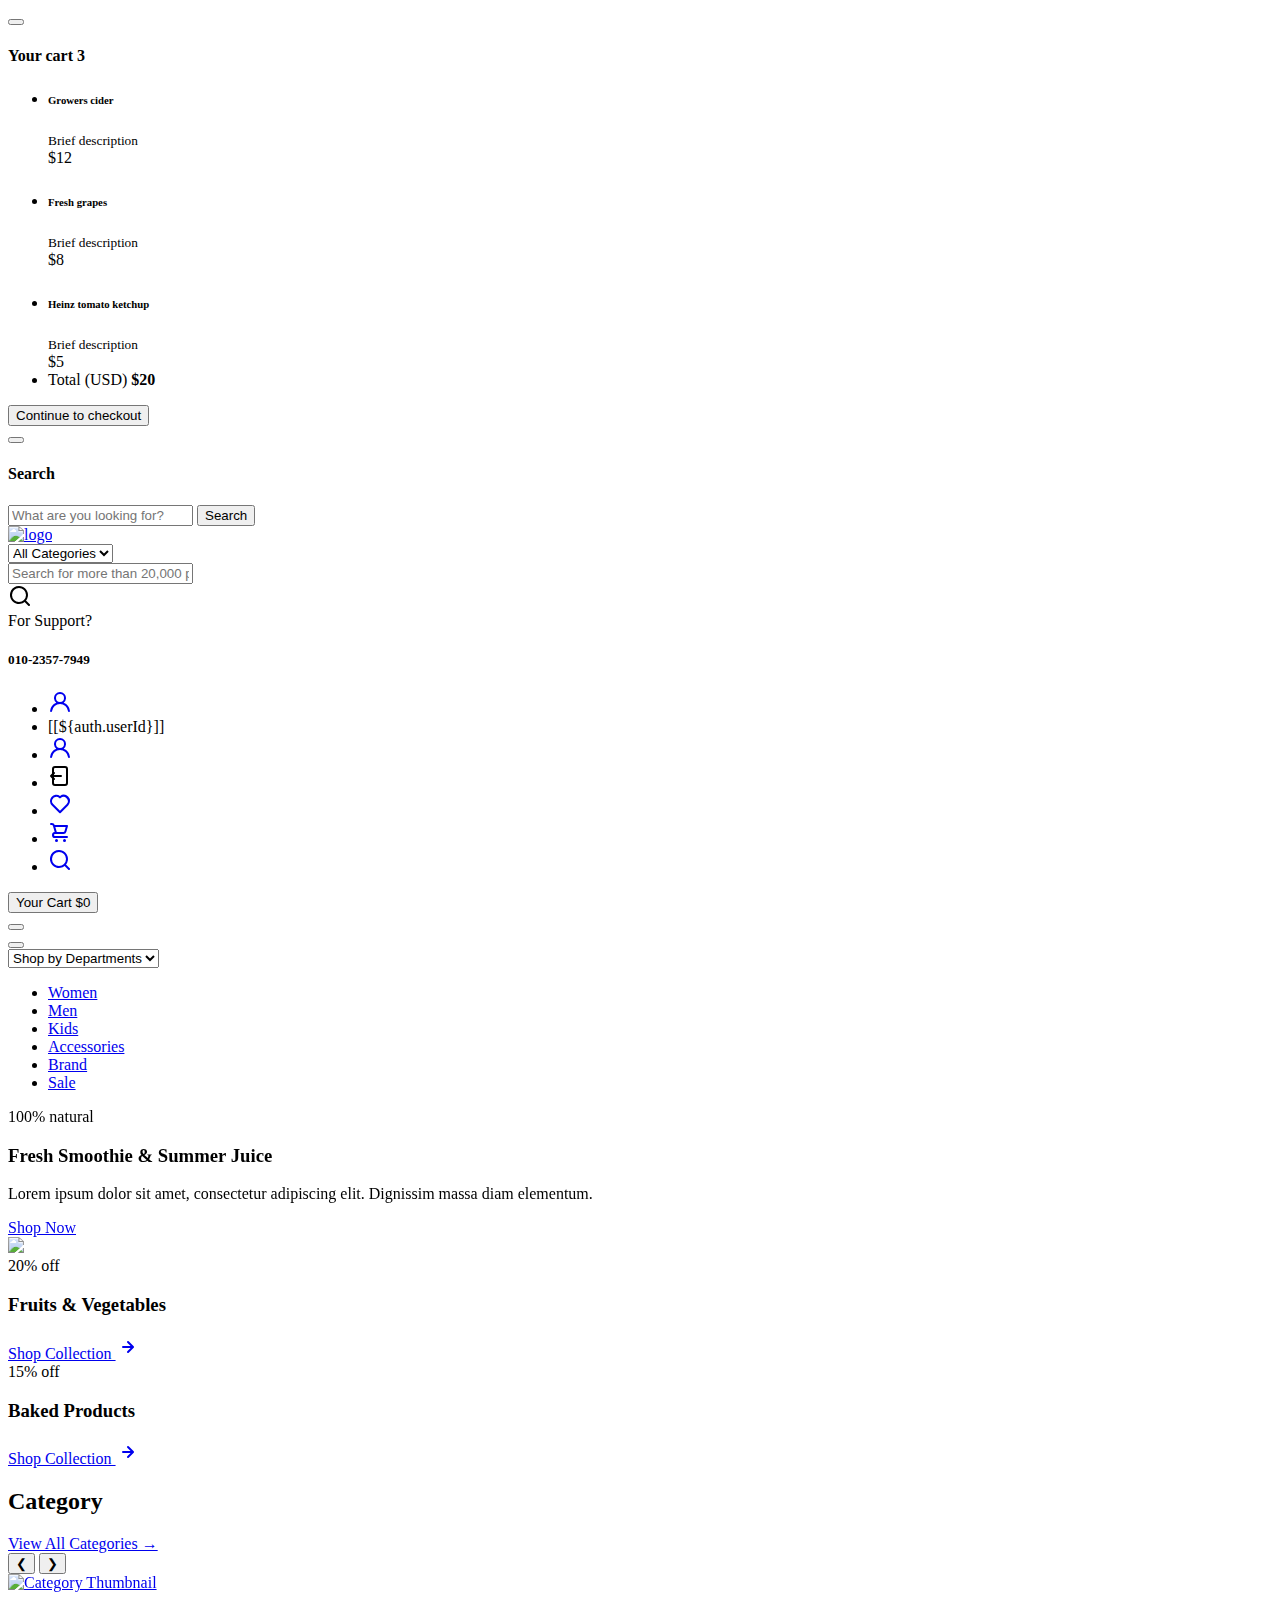
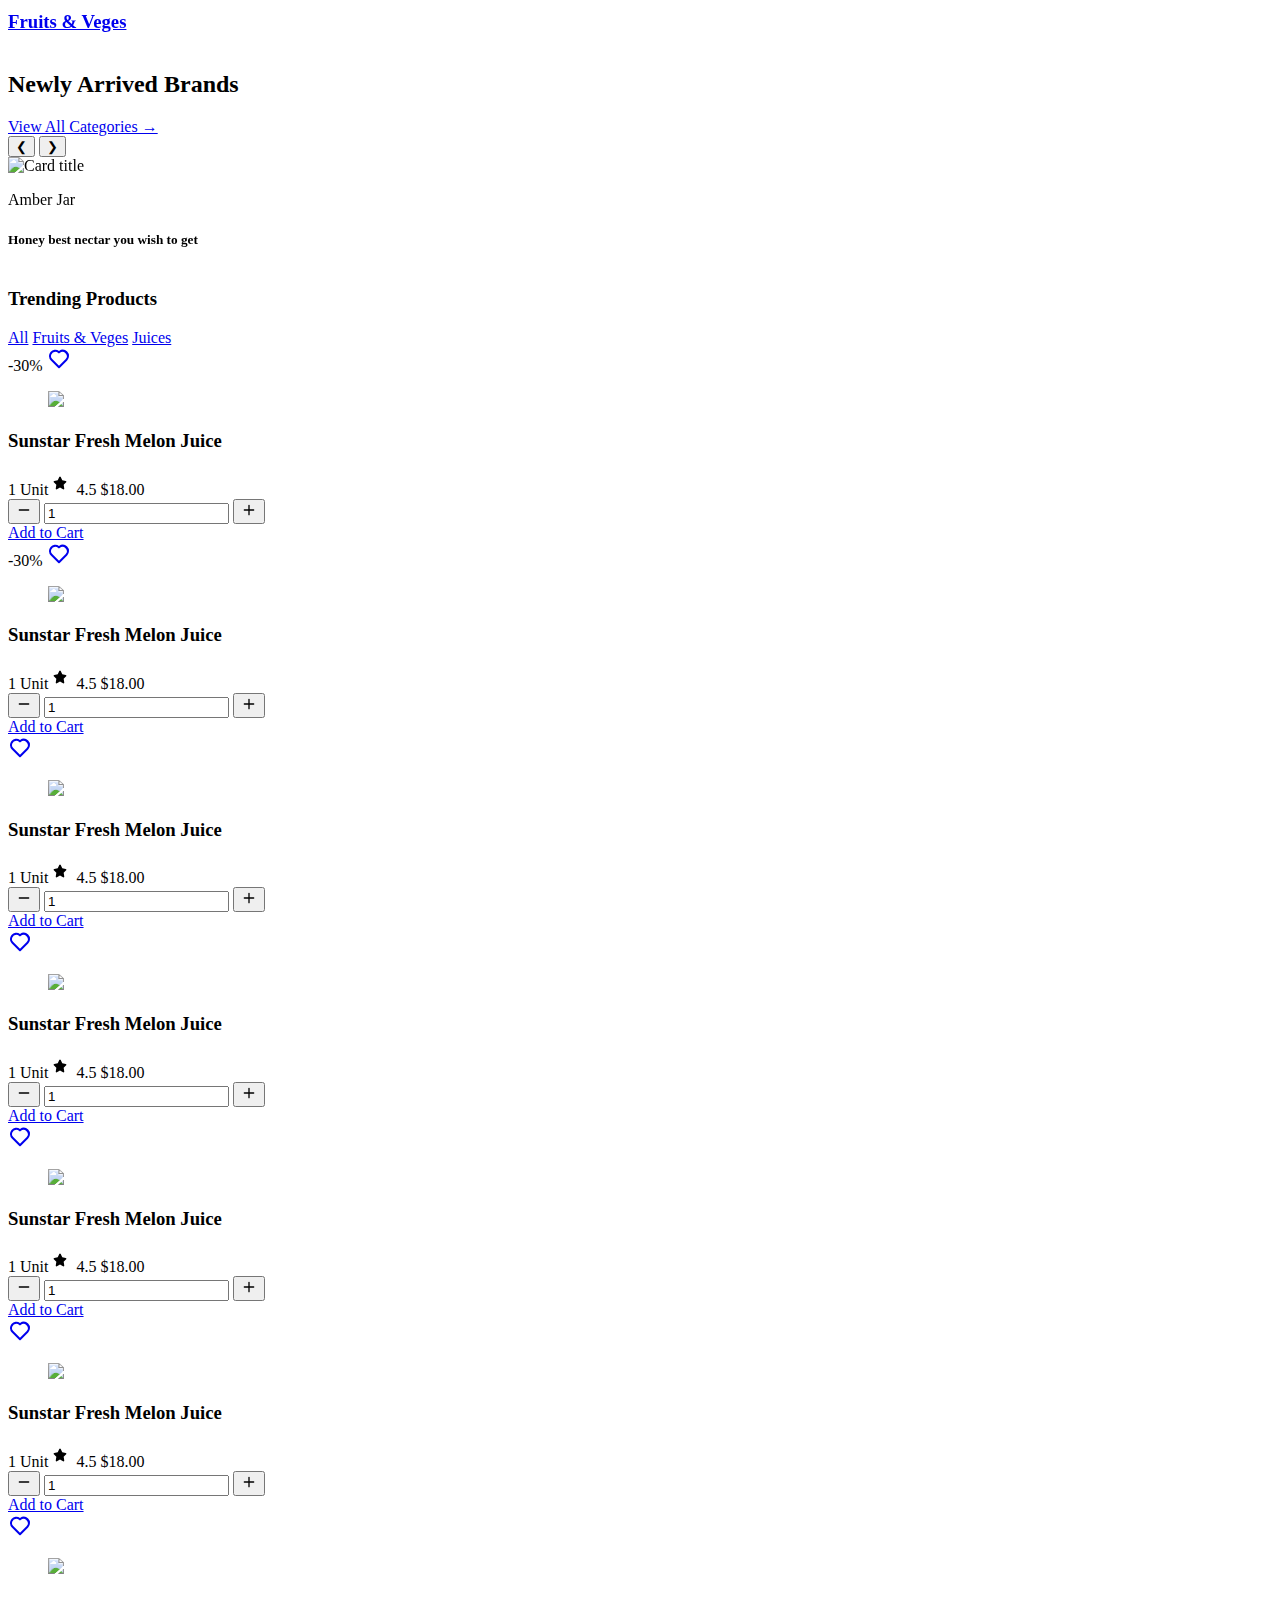
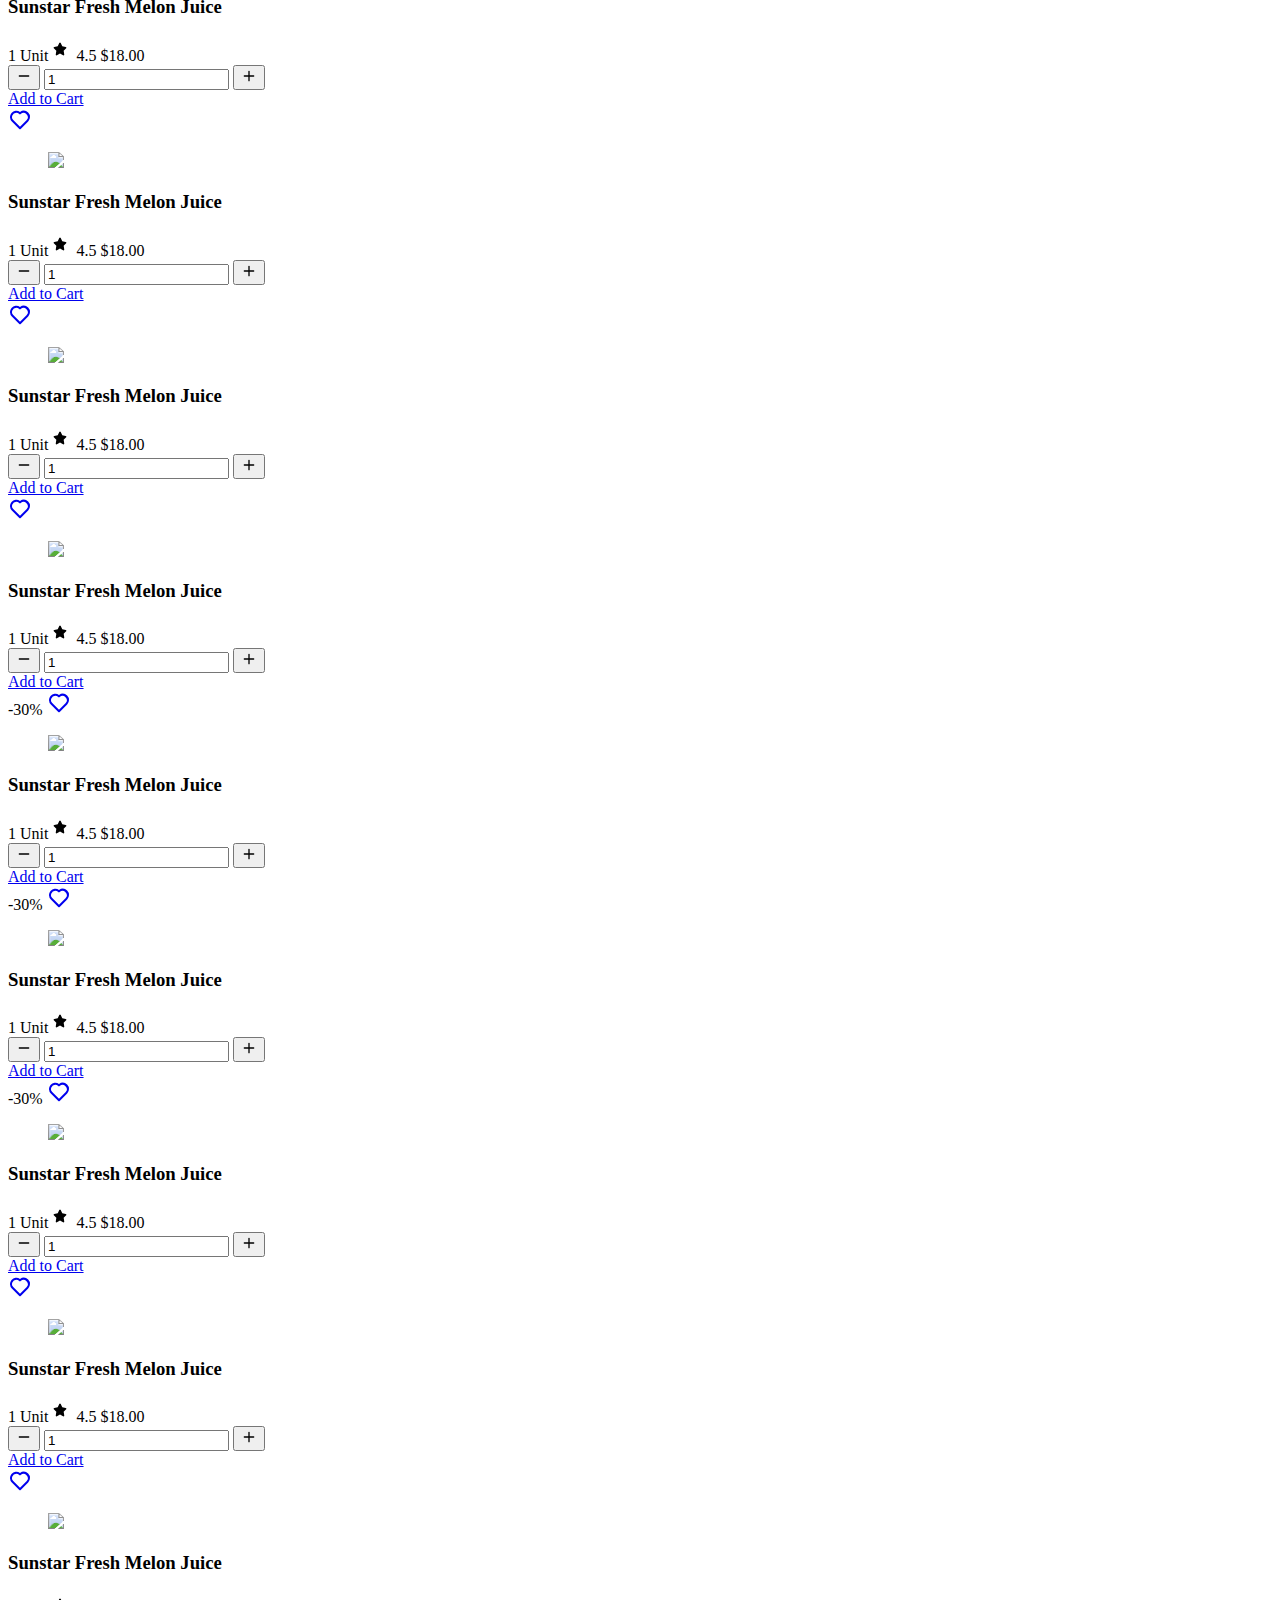
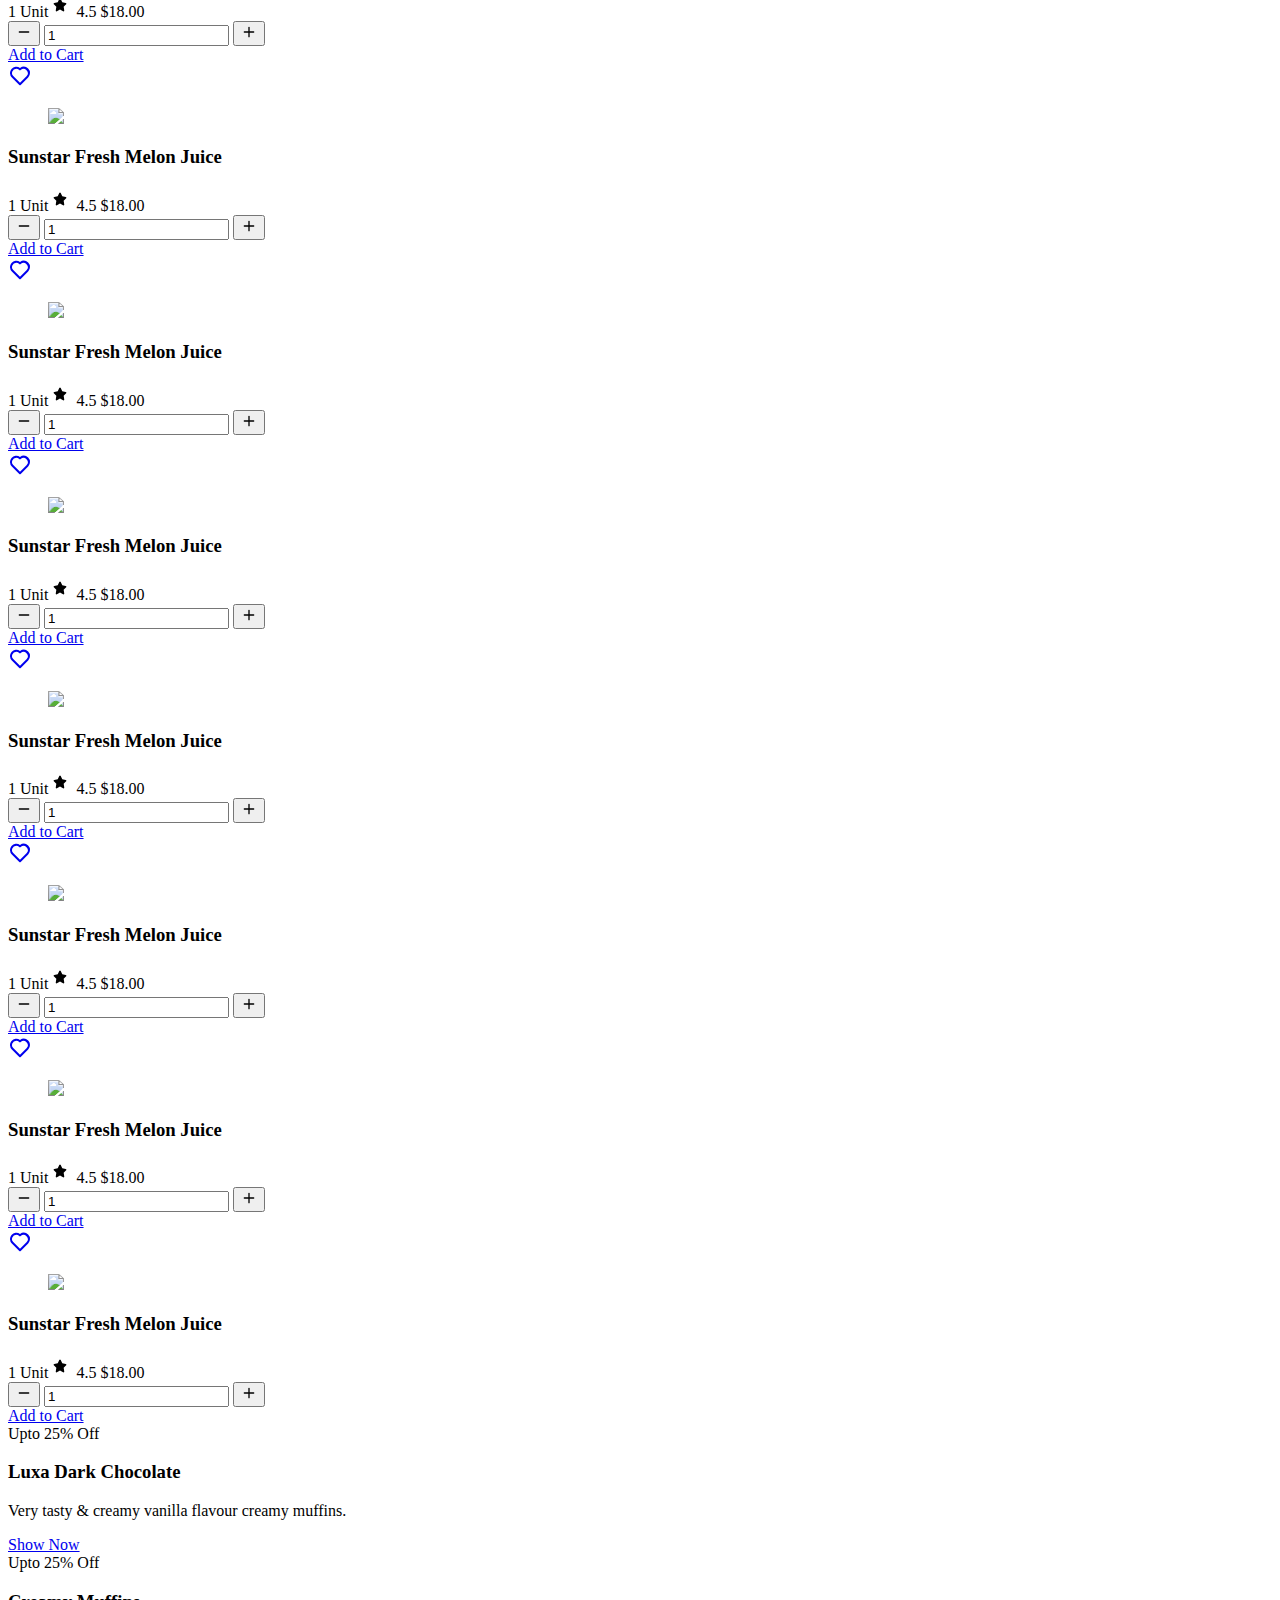
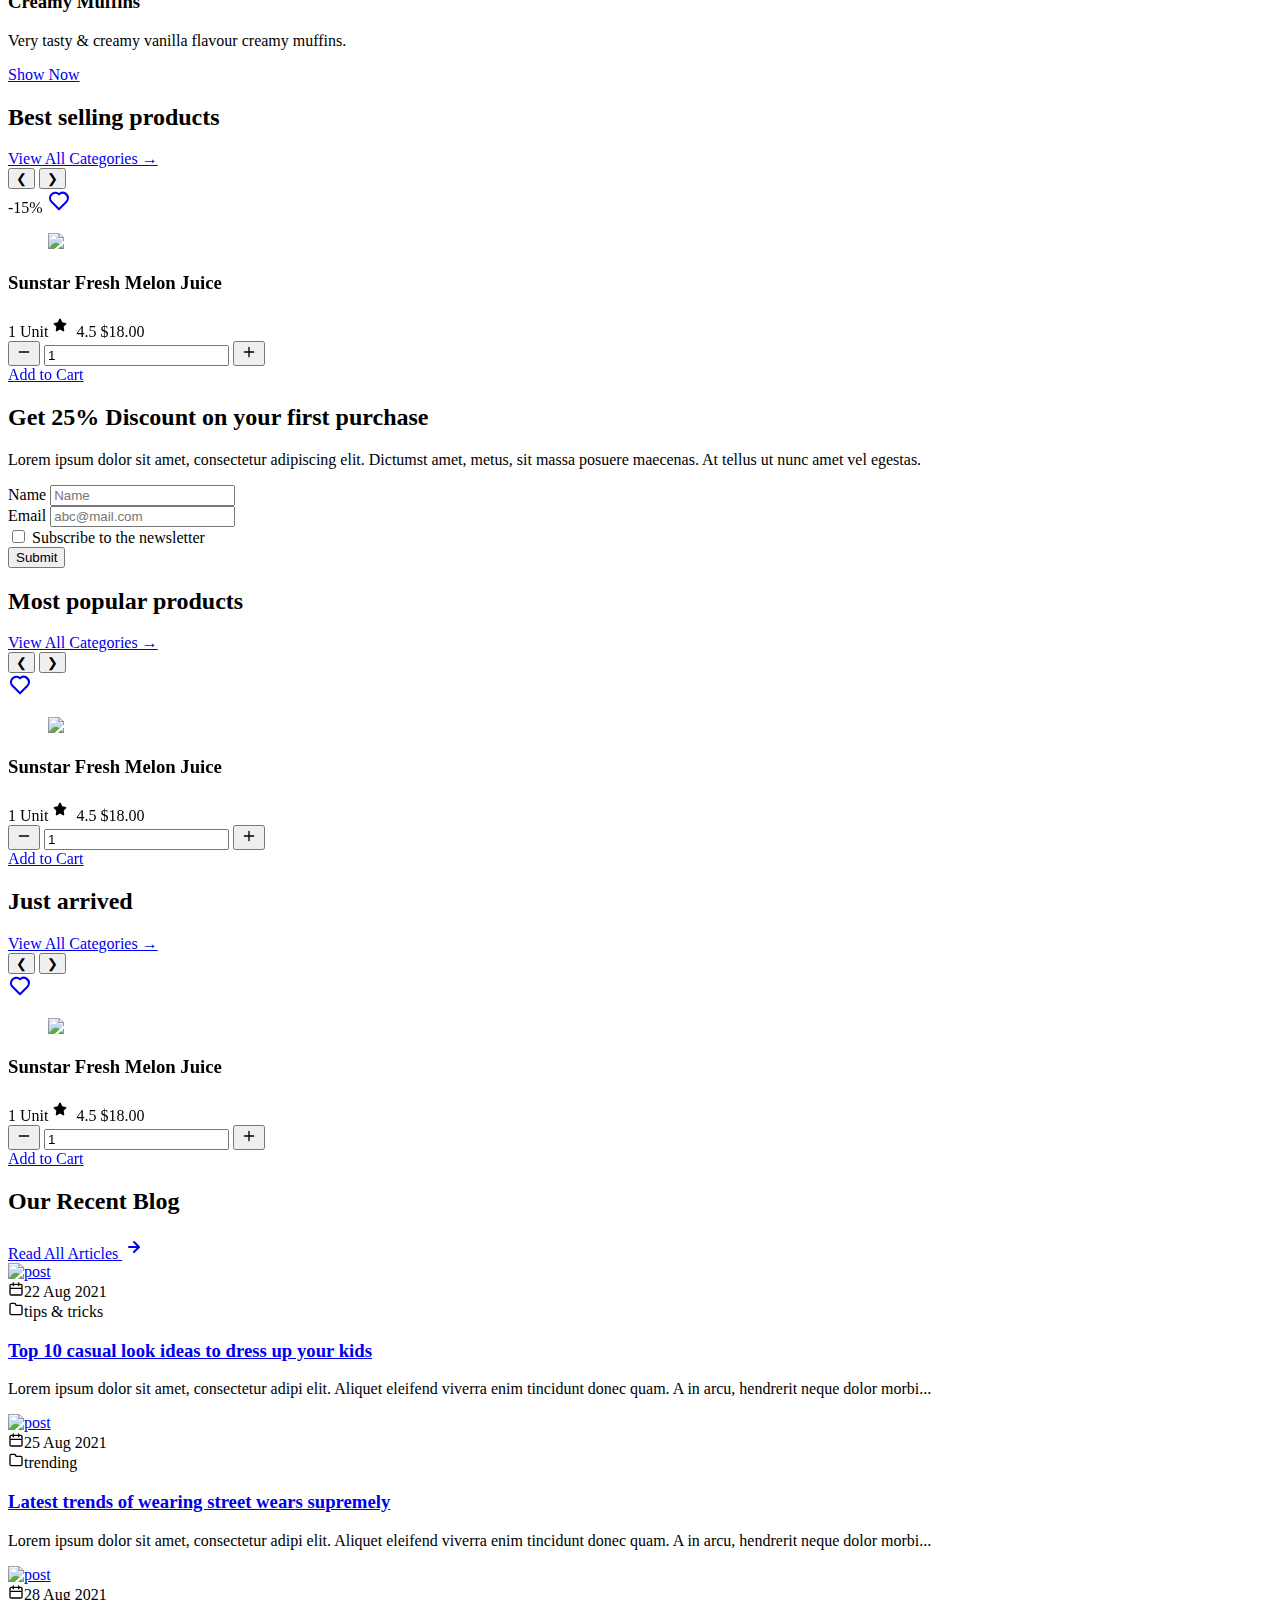
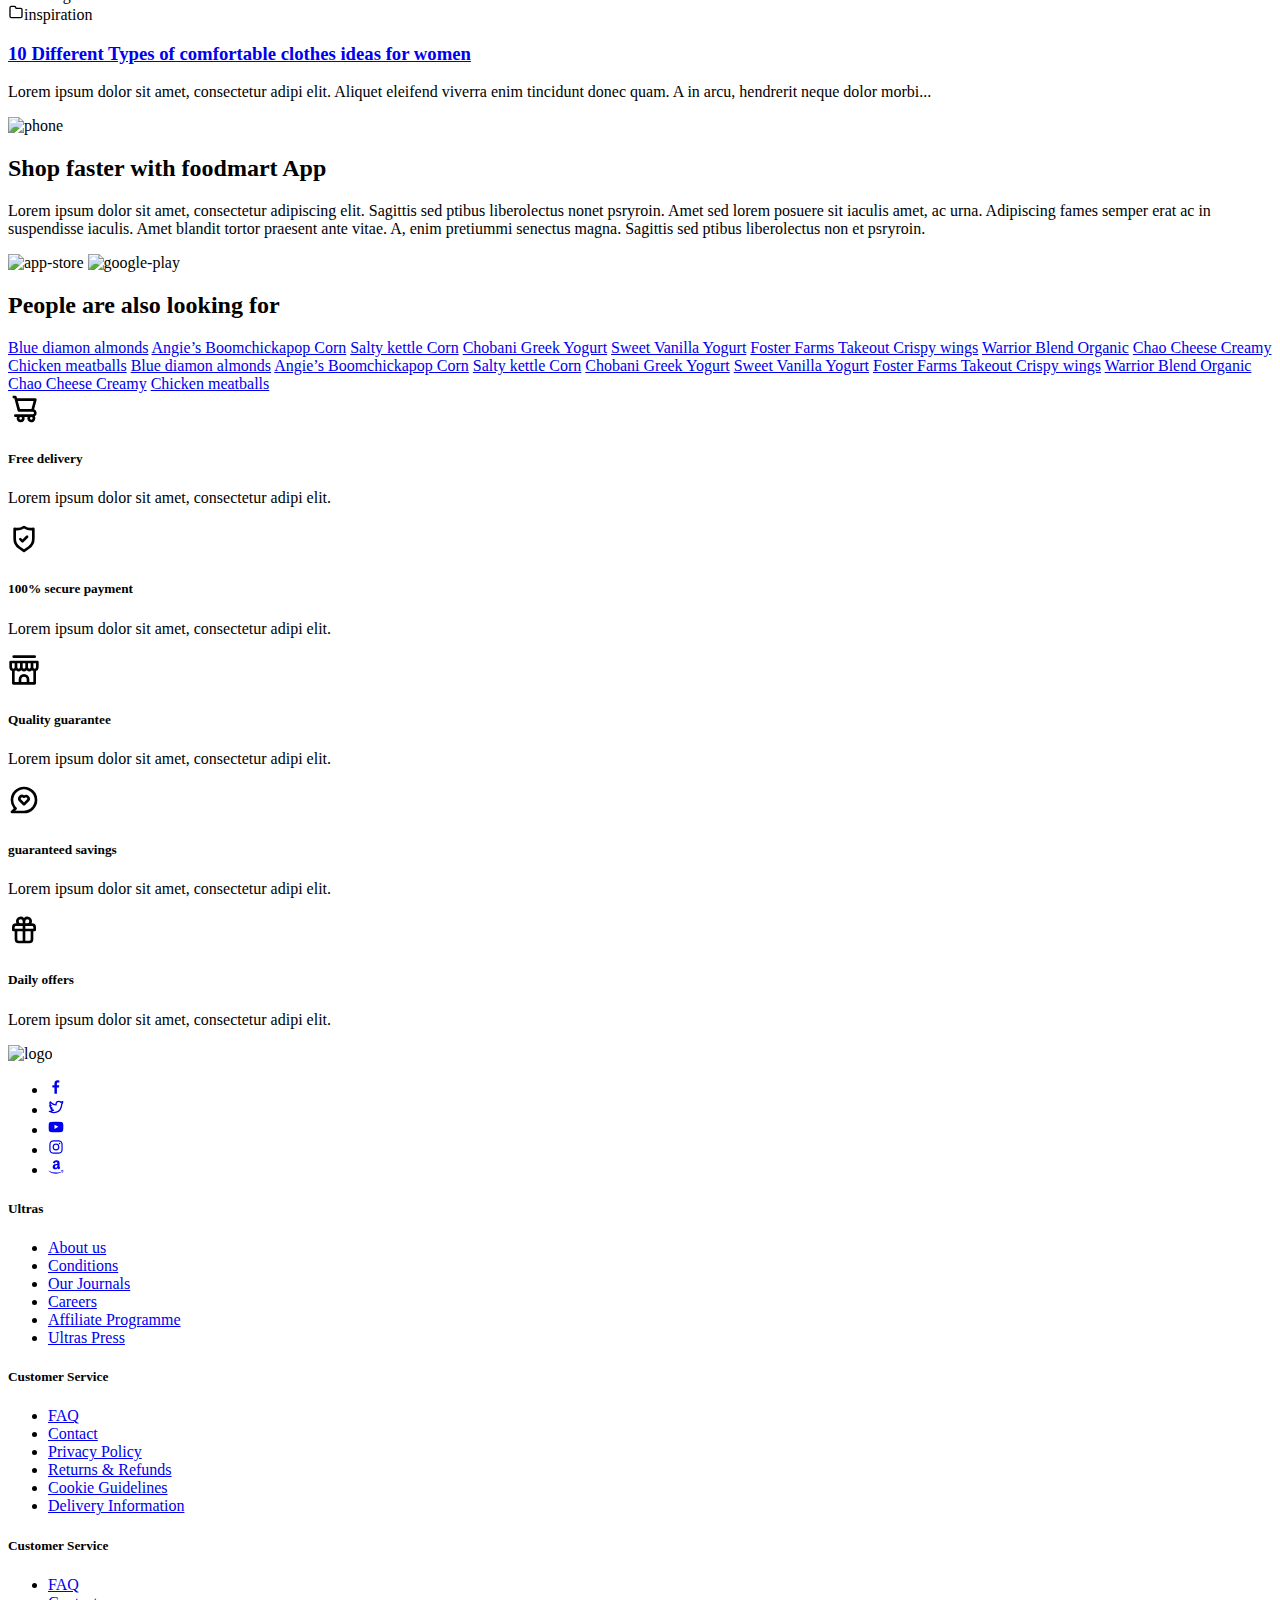
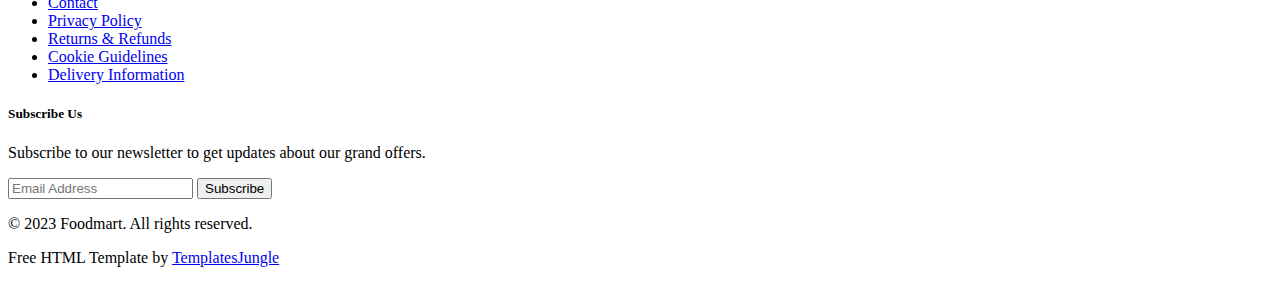
==== shoppingMall-1/src/main/resources/templates/thymeleaf/index.html @ e55b5623 "session" ====
<!DOCTYPE html>
<html lang="en">
  <head>
    <title>FoodMart - Free eCommerce Grocery Store HTML Website Template</title>
    <meta charset="utf-8">
    <meta http-equiv="X-UA-Compatible" content="IE=edge">
    <meta name="viewport" content="width=device-width, initial-scale=1.0">
    <meta name="format-detection" content="telephone=no">
    <meta name="apple-mobile-web-app-capable" content="yes">
    <meta name="author" content="">
    <meta name="keywords" content="">
    <meta name="description" content="">

    <link rel="stylesheet" href="https://cdn.jsdelivr.net/npm/swiper@9/swiper-bundle.min.css">
    <link href="https://cdn.jsdelivr.net/npm/bootstrap@5.3.0-alpha3/dist/css/bootstrap.min.css" rel="stylesheet" integrity="sha384-KK94CHFLLe+nY2dmCWGMq91rCGa5gtU4mk92HdvYe+M/SXH301p5ILy+dN9+nJOZ" crossorigin="anonymous">
    <link rel="stylesheet" type="text/css" href="static/css/vendor.css">
    <link rel="stylesheet" type="text/css" href="static/style.css">

    <link rel="preconnect" href="https://fonts.googleapis.com">
    <link rel="preconnect" href="https://fonts.gstatic.com" crossorigin>
    <link href="https://fonts.googleapis.com/css2?family=Nunito:wght@400;700&family=Open+Sans:ital,wght@0,400;0,700;1,400;1,700&display=swap" rel="stylesheet">
	<script src = "https://code.jquery.com/jquery-3.6.1.min.js"></script>
  </head>
  <body>

    <svg xmlns="http://www.w3.org/2000/svg" style="display: none;">
      <defs>
        <symbol xmlns="http://www.w3.org/2000/svg" id="link" viewBox="0 0 24 24">
          <path fill="currentColor" d="M12 19a1 1 0 1 0-1-1a1 1 0 0 0 1 1Zm5 0a1 1 0 1 0-1-1a1 1 0 0 0 1 1Zm0-4a1 1 0 1 0-1-1a1 1 0 0 0 1 1Zm-5 0a1 1 0 1 0-1-1a1 1 0 0 0 1 1Zm7-12h-1V2a1 1 0 0 0-2 0v1H8V2a1 1 0 0 0-2 0v1H5a3 3 0 0 0-3 3v14a3 3 0 0 0 3 3h14a3 3 0 0 0 3-3V6a3 3 0 0 0-3-3Zm1 17a1 1 0 0 1-1 1H5a1 1 0 0 1-1-1v-9h16Zm0-11H4V6a1 1 0 0 1 1-1h1v1a1 1 0 0 0 2 0V5h8v1a1 1 0 0 0 2 0V5h1a1 1 0 0 1 1 1ZM7 15a1 1 0 1 0-1-1a1 1 0 0 0 1 1Zm0 4a1 1 0 1 0-1-1a1 1 0 0 0 1 1Z"/>
        </symbol>
        <symbol xmlns="http://www.w3.org/2000/svg" id="arrow-right" viewBox="0 0 24 24">
          <path fill="currentColor" d="M17.92 11.62a1 1 0 0 0-.21-.33l-5-5a1 1 0 0 0-1.42 1.42l3.3 3.29H7a1 1 0 0 0 0 2h7.59l-3.3 3.29a1 1 0 0 0 0 1.42a1 1 0 0 0 1.42 0l5-5a1 1 0 0 0 .21-.33a1 1 0 0 0 0-.76Z"/>
        </symbol>
        <symbol xmlns="http://www.w3.org/2000/svg" id="category" viewBox="0 0 24 24">
          <path fill="currentColor" d="M19 5.5h-6.28l-.32-1a3 3 0 0 0-2.84-2H5a3 3 0 0 0-3 3v13a3 3 0 0 0 3 3h14a3 3 0 0 0 3-3v-10a3 3 0 0 0-3-3Zm1 13a1 1 0 0 1-1 1H5a1 1 0 0 1-1-1v-13a1 1 0 0 1 1-1h4.56a1 1 0 0 1 .95.68l.54 1.64a1 1 0 0 0 .95.68h7a1 1 0 0 1 1 1Z"/>
        </symbol>
        <symbol xmlns="http://www.w3.org/2000/svg" id="calendar" viewBox="0 0 24 24">
          <path fill="currentColor" d="M19 4h-2V3a1 1 0 0 0-2 0v1H9V3a1 1 0 0 0-2 0v1H5a3 3 0 0 0-3 3v12a3 3 0 0 0 3 3h14a3 3 0 0 0 3-3V7a3 3 0 0 0-3-3Zm1 15a1 1 0 0 1-1 1H5a1 1 0 0 1-1-1v-7h16Zm0-9H4V7a1 1 0 0 1 1-1h2v1a1 1 0 0 0 2 0V6h6v1a1 1 0 0 0 2 0V6h2a1 1 0 0 1 1 1Z"/>
        </symbol>
        <symbol xmlns="http://www.w3.org/2000/svg" id="heart" viewBox="0 0 24 24">
          <path fill="currentColor" d="M20.16 4.61A6.27 6.27 0 0 0 12 4a6.27 6.27 0 0 0-8.16 9.48l7.45 7.45a1 1 0 0 0 1.42 0l7.45-7.45a6.27 6.27 0 0 0 0-8.87Zm-1.41 7.46L12 18.81l-6.75-6.74a4.28 4.28 0 0 1 3-7.3a4.25 4.25 0 0 1 3 1.25a1 1 0 0 0 1.42 0a4.27 4.27 0 0 1 6 6.05Z"/>
        </symbol>
        <symbol xmlns="http://www.w3.org/2000/svg" id="plus" viewBox="0 0 24 24">
          <path fill="currentColor" d="M19 11h-6V5a1 1 0 0 0-2 0v6H5a1 1 0 0 0 0 2h6v6a1 1 0 0 0 2 0v-6h6a1 1 0 0 0 0-2Z"/>
        </symbol>
        <symbol xmlns="http://www.w3.org/2000/svg" id="minus" viewBox="0 0 24 24">
          <path fill="currentColor" d="M19 11H5a1 1 0 0 0 0 2h14a1 1 0 0 0 0-2Z"/>
        </symbol>
        <symbol xmlns="http://www.w3.org/2000/svg" id="cart" viewBox="0 0 24 24">
          <path fill="currentColor" d="M8.5 19a1.5 1.5 0 1 0 1.5 1.5A1.5 1.5 0 0 0 8.5 19ZM19 16H7a1 1 0 0 1 0-2h8.491a3.013 3.013 0 0 0 2.885-2.176l1.585-5.55A1 1 0 0 0 19 5H6.74a3.007 3.007 0 0 0-2.82-2H3a1 1 0 0 0 0 2h.921a1.005 1.005 0 0 1 .962.725l.155.545v.005l1.641 5.742A3 3 0 0 0 7 18h12a1 1 0 0 0 0-2Zm-1.326-9l-1.22 4.274a1.005 1.005 0 0 1-.963.726H8.754l-.255-.892L7.326 7ZM16.5 19a1.5 1.5 0 1 0 1.5 1.5a1.5 1.5 0 0 0-1.5-1.5Z"/>
        </symbol>
        <symbol xmlns="http://www.w3.org/2000/svg" id="check" viewBox="0 0 24 24">
          <path fill="currentColor" d="M18.71 7.21a1 1 0 0 0-1.42 0l-7.45 7.46l-3.13-3.14A1 1 0 1 0 5.29 13l3.84 3.84a1 1 0 0 0 1.42 0l8.16-8.16a1 1 0 0 0 0-1.47Z"/>
        </symbol>
        <symbol xmlns="http://www.w3.org/2000/svg" id="trash" viewBox="0 0 24 24">
          <path fill="currentColor" d="M10 18a1 1 0 0 0 1-1v-6a1 1 0 0 0-2 0v6a1 1 0 0 0 1 1ZM20 6h-4V5a3 3 0 0 0-3-3h-2a3 3 0 0 0-3 3v1H4a1 1 0 0 0 0 2h1v11a3 3 0 0 0 3 3h8a3 3 0 0 0 3-3V8h1a1 1 0 0 0 0-2ZM10 5a1 1 0 0 1 1-1h2a1 1 0 0 1 1 1v1h-4Zm7 14a1 1 0 0 1-1 1H8a1 1 0 0 1-1-1V8h10Zm-3-1a1 1 0 0 0 1-1v-6a1 1 0 0 0-2 0v6a1 1 0 0 0 1 1Z"/>
        </symbol>
        <symbol xmlns="http://www.w3.org/2000/svg" id="star-outline" viewBox="0 0 15 15">
          <path fill="none" stroke="currentColor" stroke-linecap="round" stroke-linejoin="round" d="M7.5 9.804L5.337 11l.413-2.533L4 6.674l2.418-.37L7.5 4l1.082 2.304l2.418.37l-1.75 1.793L9.663 11L7.5 9.804Z"/>
        </symbol>
        <symbol xmlns="http://www.w3.org/2000/svg" id="star-solid" viewBox="0 0 15 15">
          <path fill="currentColor" d="M7.953 3.788a.5.5 0 0 0-.906 0L6.08 5.85l-2.154.33a.5.5 0 0 0-.283.843l1.574 1.613l-.373 2.284a.5.5 0 0 0 .736.518l1.92-1.063l1.921 1.063a.5.5 0 0 0 .736-.519l-.373-2.283l1.574-1.613a.5.5 0 0 0-.283-.844L8.921 5.85l-.968-2.062Z"/>
        </symbol>
        <symbol xmlns="http://www.w3.org/2000/svg" id="search" viewBox="0 0 24 24">
          <path fill="currentColor" d="M21.71 20.29L18 16.61A9 9 0 1 0 16.61 18l3.68 3.68a1 1 0 0 0 1.42 0a1 1 0 0 0 0-1.39ZM11 18a7 7 0 1 1 7-7a7 7 0 0 1-7 7Z"/>
        </symbol>
        <symbol xmlns="http://www.w3.org/2000/svg" id="user" viewBox="0 0 24 24">
          <path fill="currentColor" d="M15.71 12.71a6 6 0 1 0-7.42 0a10 10 0 0 0-6.22 8.18a1 1 0 0 0 2 .22a8 8 0 0 1 15.9 0a1 1 0 0 0 1 .89h.11a1 1 0 0 0 .88-1.1a10 10 0 0 0-6.25-8.19ZM12 12a4 4 0 1 1 4-4a4 4 0 0 1-4 4Z"/>
        </symbol>
        <symbol xmlns="http://www.w3.org/2000/svg" id="close" viewBox="0 0 15 15">
          <path fill="currentColor" d="M7.953 3.788a.5.5 0 0 0-.906 0L6.08 5.85l-2.154.33a.5.5 0 0 0-.283.843l1.574 1.613l-.373 2.284a.5.5 0 0 0 .736.518l1.92-1.063l1.921 1.063a.5.5 0 0 0 .736-.519l-.373-2.283l1.574-1.613a.5.5 0 0 0-.283-.844L8.921 5.85l-.968-2.062Z"/>
        </symbol>
        <symbol xmlns="http://www.w3.org/2000/svg" id="logout" viewBox="0 0 24 24">
		  <path d="M17 3C18.1 3 19 3.9 19 5V19C19 20.1 18.1 21 17 21H7C5.9 21 5 20.1 5 19V5C5 3.9 5.9 3 7 3H17Z" fill="none" stroke="black" stroke-width="2" stroke-linecap="round" stroke-linejoin="round"/>
		  <path d="M13 12H3M6 9l-3 3 3 3" stroke="black" stroke-width="2" stroke-linecap="round" stroke-linejoin="round"/>
		</symbol>
      </defs>
    </svg>

    <div class="preloader-wrapper">
      <div class="preloader">
      </div>
    </div>

    <div class="offcanvas offcanvas-end" data-bs-scroll="true" tabindex="-1" id="offcanvasCart" aria-labelledby="My Cart">
      <div class="offcanvas-header justify-content-center">
        <button type="button" class="btn-close" data-bs-dismiss="offcanvas" aria-label="Close"></button>
      </div>
      <div class="offcanvas-body">
        <div class="order-md-last">
          <h4 class="d-flex justify-content-between align-items-center mb-3">
            <span class="text-primary">Your cart</span>
            <span class="badge bg-primary rounded-pill">3</span>
          </h4>
          <ul class="list-group mb-3">
            <li class="list-group-item d-flex justify-content-between lh-sm">
              <div>
                <h6 class="my-0">Growers cider</h6>
                <small class="text-body-secondary">Brief description</small>
              </div>
              <span class="text-body-secondary">$12</span>
            </li>
            <li class="list-group-item d-flex justify-content-between lh-sm">
              <div>
                <h6 class="my-0">Fresh grapes</h6>
                <small class="text-body-secondary">Brief description</small>
              </div>
              <span class="text-body-secondary">$8</span>
            </li>
            <li class="list-group-item d-flex justify-content-between lh-sm">
              <div>
                <h6 class="my-0">Heinz tomato ketchup</h6>
                <small class="text-body-secondary">Brief description</small>
              </div>
              <span class="text-body-secondary">$5</span>
            </li>
            <li class="list-group-item d-flex justify-content-between">
              <span>Total (USD)</span>
              <strong>$20</strong>
            </li>
          </ul>
  
          <button class="w-100 btn btn-primary btn-lg" type="submit">Continue to checkout</button>
        </div>
      </div>
    </div>
    
    <div class="offcanvas offcanvas-end" data-bs-scroll="true" tabindex="-1" id="offcanvasSearch" aria-labelledby="Search">
      <div class="offcanvas-header justify-content-center">
        <button type="button" class="btn-close" data-bs-dismiss="offcanvas" aria-label="Close"></button>
      </div>
      <div class="offcanvas-body">
        <div class="order-md-last">
          <h4 class="d-flex justify-content-between align-items-center mb-3">
            <span class="text-primary">Search</span>
          </h4>
          <form role="search" action="index.html" method="get" class="d-flex mt-3 gap-0">
            <input class="form-control rounded-start rounded-0 bg-light" type="email" placeholder="What are you looking for?" aria-label="What are you looking for?">
            <button class="btn btn-dark rounded-end rounded-0" type="submit">Search</button>
          </form>
        </div>
      </div>
    </div>

    <header>
      <div class="container-fluid">
        <div class="row py-3 border-bottom">
          
          <div class="col-sm-4 col-lg-3 text-center text-sm-start">
            <div class="main-logo">
              <a href="index.html">
                <img src="static/images/logo.png" alt="logo" class="img-fluid">
              </a>
            </div>
          </div>
          
          <div class="col-sm-6 offset-sm-2 offset-md-0 col-lg-5 d-none d-lg-block">
            <div class="search-bar row bg-light p-2 my-2 rounded-4">
              <div class="col-md-4 d-none d-md-block">
                <select class="form-select border-0 bg-transparent">
                  <option>All Categories</option>
                  <option>Groceries</option>
                  <option>Drinks</option>
                  <option>Chocolates</option>
                </select>
              </div>
              <div class="col-11 col-md-7">
                <form id="search-form" class="text-center" action="index.html" method="post">
                  <input type="text" class="form-control border-0 bg-transparent" placeholder="Search for more than 20,000 products" />
                </form>
              </div>
              <div class="col-1">
                <svg xmlns="http://www.w3.org/2000/svg" width="24" height="24" viewBox="0 0 24 24"><path fill="currentColor" d="M21.71 20.29L18 16.61A9 9 0 1 0 16.61 18l3.68 3.68a1 1 0 0 0 1.42 0a1 1 0 0 0 0-1.39ZM11 18a7 7 0 1 1 7-7a7 7 0 0 1-7 7Z"/></svg>
              </div>
            </div>
          </div>
          
          <div class="col-sm-8 col-lg-4 d-flex justify-content-end gap-5 align-items-center mt-4 mt-sm-0 justify-content-center justify-content-sm-end">
            <div class="support-box text-end d-none d-xl-block">
              <span class="fs-6 text-muted">For Support?</span>
              <h5 class="mb-0">010-2357-7949</h5>
            </div>

            <ul class="d-flex justify-content-end list-unstyled m-0">
            	
              <li th:if = "${auth == null}">
                <a href="login/loginPage" class="rounded-circle bg-light p-2 mx-1">
                  <svg width="24" height="24" viewBox="0 0 24 24"><use xlink:href="#user"></use></svg>
                </a>
              </li>
              <li th:if = "${auth != null}">
              [[${auth.userId}]]
               </li>
              <li th:if = "${auth != null}">
                <a href="#" class="rounded-circle bg-light p-2 mx-1">
                  <svg width="24" height="24" viewBox="0 0 24 24"><use xlink:href="#user"></use></svg>
                </a>
             	
              </li>
              <li th:if = "${auth != null}">
              <a href = "login/logout" class = "rounded-circle bg-light p-2 mx-1">
             		<svg width="24" height="24" viewBox="0 0 24 24"><use xlink:href="#logout"></use></svg>
             	</a>
             </li>
              <li>
                <a href="#" class="rounded-circle bg-light p-2 mx-1">
                  <svg width="24" height="24" viewBox="0 0 24 24"><use xlink:href="#heart"></use></svg>
                </a>
              </li>
              <li class="d-lg-none">
                <a href="#" class="rounded-circle bg-light p-2 mx-1" data-bs-toggle="offcanvas" data-bs-target="#offcanvasCart" aria-controls="offcanvasCart">
                  <svg width="24" height="24" viewBox="0 0 24 24"><use xlink:href="#cart"></use></svg>
                </a>
              </li>
              <li class="d-lg-none">
                <a href="#" class="rounded-circle bg-light p-2 mx-1" data-bs-toggle="offcanvas" data-bs-target="#offcanvasSearch" aria-controls="offcanvasSearch">
                  <svg width="24" height="24" viewBox="0 0 24 24"><use xlink:href="#search"></use></svg>
                </a>
              </li>
            </ul>

            <div class="cart text-end d-none d-lg-block dropdown">
              <button class="border-0 bg-transparent d-flex flex-column gap-2 lh-1" type="button" data-bs-toggle="offcanvas" data-bs-target="#offcanvasCart" aria-controls="offcanvasCart">
                <span class="fs-6 text-muted dropdown-toggle">Your Cart</span>
                <span class="cart-total fs-5 fw-bold">$0</span>
              </button>
            </div>
          </div>

        </div>
      </div>
      <div class="container-fluid">
        <div class="row py-3">
          <div class="d-flex  justify-content-center justify-content-sm-between align-items-center">
            <nav class="main-menu d-flex navbar navbar-expand-lg">

              <button class="navbar-toggler" type="button" data-bs-toggle="offcanvas" data-bs-target="#offcanvasNavbar"
                aria-controls="offcanvasNavbar">
                <span class="navbar-toggler-icon"></span>
              </button>

              <div class="offcanvas offcanvas-end" tabindex="-1" id="offcanvasNavbar" aria-labelledby="offcanvasNavbarLabel">

                <div class="offcanvas-header justify-content-center">
                  <button type="button" class="btn-close" data-bs-dismiss="offcanvas" aria-label="Close"></button>
                </div>

                <div class="offcanvas-body">
              
                  <select class="filter-categories border-0 mb-0 me-5">
                    <option>Shop by Departments</option>
                    <option>Groceries</option>
                    <option>Drinks</option>
                    <option>Chocolates</option>
                  </select>
              
                  <ul class="navbar-nav justify-content-end menu-list list-unstyled d-flex gap-md-3 mb-0">
                    <li class="nav-item active">
                      <a href="#women" class="nav-link">Women</a>
                    </li>
                    <li class="nav-item dropdown">
                      <a href="#men" class="nav-link">Men</a>
                    </li>
                    <li class="nav-item">
                      <a href="#kids" class="nav-link">Kids</a>
                    </li>
                    <li class="nav-item">
                      <a href="#accessories" class="nav-link">Accessories</a>
                    </li>
                    
                    <li class="nav-item">
                      <a href="#brand" class="nav-link">Brand</a>
                    </li>
                    <li class="nav-item">
                      <a href="#sale" class="nav-link">Sale</a>
                    </li>
                    <!--  li class="nav-item">
                      <a href="#blog" class="nav-link">Blog</a>
                    </li-->
                  </ul>
                
                </div>

              </div>

            </nav>
            
          </div>
        </div>
      </div>
    </header>
    
    <section class="py-3" style="background-image: url('static/images/background-pattern.jpg');background-repeat: no-repeat;background-size: cover;">
      <div class="container-fluid">
        <div class="row">
          <div class="col-md-12">

            <div class="banner-blocks">
            
              <div class="banner-ad large bg-info block-1">

                <div class="swiper main-swiper">
                  <div class="swiper-wrapper">
                    
                    <div class="swiper-slide">
                      <div class="row banner-content p-5">
                        <div class="content-wrapper col-md-7">
                          <div class="categories my-3">100% natural</div>
                          <h3 class="display-4">Fresh Smoothie & Summer Juice</h3>
                          <p>Lorem ipsum dolor sit amet, consectetur adipiscing elit. Dignissim massa diam elementum.</p>
                          <a href="#" class="btn btn-outline-dark btn-lg text-uppercase fs-6 rounded-1 px-4 py-3 mt-3">Shop Now</a>
                        </div>
                        <div class="img-wrapper col-md-5">
                          <img src="static/images/product-thumb-1.png" class="img-fluid">
                        </div>
                      </div>
                    </div>
                    
                    <div class="swiper-slide">
                      <div class="row banner-content p-5">
                        <div class="content-wrapper col-md-7">
                          <div class="categories mb-3 pb-3">100% natural</div>
                          <h3 class="banner-title">Fresh Smoothie & Summer Juice</h3>
                          <p>Lorem ipsum dolor sit amet, consectetur adipiscing elit. Dignissim massa diam elementum.</p>
                          <a href="#" class="btn btn-outline-dark btn-lg text-uppercase fs-6 rounded-1">Shop Collection</a>
                        </div>
                        <div class="img-wrapper col-md-5">
                          <img src="static/images/product-thumb-1.png" class="img-fluid">
                        </div>
                      </div>
                    </div>
                    
                    <div class="swiper-slide">
                      <div class="row banner-content p-5">
                        <div class="content-wrapper col-md-7">
                          <div class="categories mb-3 pb-3">100% natural</div>
                          <h3 class="banner-title">Heinz Tomato Ketchup</h3>
                          <p>Lorem ipsum dolor sit amet, consectetur adipiscing elit. Dignissim massa diam elementum.</p>
                          <a href="#" class="btn btn-outline-dark btn-lg text-uppercase fs-6 rounded-1">Shop Collection</a>
                        </div>
                        <div class="img-wrapper col-md-5">
                          <img src="static/images/product-thumb-2.png" class="img-fluid">
                        </div>
                      </div>
                    </div>
                  </div>
                  
                  <div class="swiper-pagination"></div>

                </div>
              </div>
              
              <div class="banner-ad bg-success-subtle block-2" style="background:url('static/images/ad-image-1.png') no-repeat;background-position: right bottom">
                <div class="row banner-content p-5">

                  <div class="content-wrapper col-md-7">
                    <div class="categories sale mb-3 pb-3">20% off</div>
                    <h3 class="banner-title">Fruits & Vegetables</h3>
                    <a href="#" class="d-flex align-items-center nav-link">Shop Collection <svg width="24" height="24"><use xlink:href="#arrow-right"></use></svg></a>
                  </div>

                </div>
              </div>

              <div class="banner-ad bg-danger block-3" style="background:url('static/images/ad-image-2.png') no-repeat;background-position: right bottom">
                <div class="row banner-content p-5">

                  <div class="content-wrapper col-md-7">
                    <div class="categories sale mb-3 pb-3">15% off</div>
                    <h3 class="item-title">Baked Products</h3>
                    <a href="#" class="d-flex align-items-center nav-link">Shop Collection <svg width="24" height="24"><use xlink:href="#arrow-right"></use></svg></a>
                  </div>

                </div>
              </div>

            </div>
            <!-- / Banner Blocks -->
              
          </div>
        </div>
      </div>
    </section>

    <section class="py-5 overflow-hidden">
      <div class="container-fluid">
        <div class="row">
          <div class="col-md-12">

            <div class="section-header d-flex flex-wrap justify-content-between mb-5">
              <h2 class="section-title">Category</h2>

              <div class="d-flex align-items-center">
                <a href="#" class="btn-link text-decoration-none">View All Categories →</a>
                <div class="swiper-buttons">
                  <button class="swiper-prev category-carousel-prev btn btn-yellow">❮</button>
                  <button class="swiper-next category-carousel-next btn btn-yellow">❯</button>
                </div>
              </div>
            </div>
            
          </div>
        </div>
        <div class="row">
          <div class="col-md-12">

            <div class="category-carousel swiper">
              <div class="swiper-wrapper">
                <a href="category.html" class="nav-link category-item swiper-slide">
                  <img src="static/images/icon-vegetables-broccoli.png" alt="Category Thumbnail">
                  <h3 class="category-title">Fruits & Veges</h3>
                </a>
                <a href="category.html" class="nav-link category-item swiper-slide">
                  <img src="static/images/icon-bread-baguette.png" alt="Category Thumbnail">
                  <h3 class="category-title">Breads & Sweets</h3>
                </a>
                <a href="category.html" class="nav-link category-item swiper-slide">
                  <img src="static/images/icon-soft-drinks-bottle.png" alt="Category Thumbnail">
                  <h3 class="category-title">Fruits & Veges</h3>
                </a>
                <a href="category.html" class="nav-link category-item swiper-slide">
                  <img src="static/images/icon-wine-glass-bottle.png" alt="Category Thumbnail">
                  <h3 class="category-title">Fruits & Veges</h3>
                </a>
                <a href="category.html" class="nav-link category-item swiper-slide">
                  <img src="static/images/icon-animal-products-drumsticks.png" alt="Category Thumbnail">
                  <h3 class="category-title">Fruits & Veges</h3>
                </a>
                <a href="category.html" class="nav-link category-item swiper-slide">
                  <img src="static/images/icon-bread-herb-flour.png" alt="Category Thumbnail">
                  <h3 class="category-title">Fruits & Veges</h3>
                </a>
                <a href="category.html" class="nav-link category-item swiper-slide">
                  <img src="static/images/icon-vegetables-broccoli.png" alt="Category Thumbnail">
                  <h3 class="category-title">Fruits & Veges</h3>
                </a>
                <a href="category.html" class="nav-link category-item swiper-slide">
                  <img src="static/images/icon-vegetables-broccoli.png" alt="Category Thumbnail">
                  <h3 class="category-title">Fruits & Veges</h3>
                </a>
                <a href="category.html" class="nav-link category-item swiper-slide">
                  <img src="static/images/icon-vegetables-broccoli.png" alt="Category Thumbnail">
                  <h3 class="category-title">Fruits & Veges</h3>
                </a>
                <a href="category.html" class="nav-link category-item swiper-slide">
                  <img src="static/images/icon-vegetables-broccoli.png" alt="Category Thumbnail">
                  <h3 class="category-title">Fruits & Veges</h3>
                </a>
                <a href="category.html" class="nav-link category-item swiper-slide">
                  <img src="static/images/icon-vegetables-broccoli.png" alt="Category Thumbnail">
                  <h3 class="category-title">Fruits & Veges</h3>
                </a>
                <a href="category.html" class="nav-link category-item swiper-slide">
                  <img src="static/images/icon-vegetables-broccoli.png" alt="Category Thumbnail">
                  <h3 class="category-title">Fruits & Veges</h3>
                </a>
                
              </div>
            </div>

          </div>
        </div>
      </div>
    </section>


    <section class="py-5 overflow-hidden">
      <div class="container-fluid">
        <div class="row">
          <div class="col-md-12">

            <div class="section-header d-flex flex-wrap flex-wrap justify-content-between mb-5">
              
              <h2 class="section-title">Newly Arrived Brands</h2>

              <div class="d-flex align-items-center">
                <a href="#" class="btn-link text-decoration-none">View All Categories →</a>
                <div class="swiper-buttons">
                  <button class="swiper-prev brand-carousel-prev btn btn-yellow">❮</button>
                  <button class="swiper-next brand-carousel-next btn btn-yellow">❯</button>
                </div>  
              </div>
            </div>
            
          </div>
        </div>
        <div class="row">
          <div class="col-md-12">

            <div class="brand-carousel swiper">
              <div class="swiper-wrapper">
                
                <div class="swiper-slide">
                  <div class="card mb-3 p-3 rounded-4 shadow border-0">
                    <div class="row g-0">
                      <div class="col-md-4">
                        <img src="static/images/product-thumb-11.jpg" class="img-fluid rounded" alt="Card title">
                      </div>
                      <div class="col-md-8">
                        <div class="card-body py-0">
                          <p class="text-muted mb-0">Amber Jar</p>
                          <h5 class="card-title">Honey best nectar you wish to get</h5>
                        </div>
                      </div>
                    </div>
                  </div>
                </div>
                <div class="swiper-slide">
                  <div class="card mb-3 p-3 rounded-4 shadow border-0">
                    <div class="row g-0">
                      <div class="col-md-4">
                        <img src="static/images/product-thumb-12.jpg" class="img-fluid rounded" alt="Card title">
                      </div>
                      <div class="col-md-8">
                        <div class="card-body py-0">
                          <p class="text-muted mb-0">Amber Jar</p>
                          <h5 class="card-title">Honey best nectar you wish to get</h5>
                        </div>
                      </div>
                    </div>
                  </div>
                </div>
                <div class="swiper-slide">
                  <div class="card mb-3 p-3 rounded-4 shadow border-0">
                    <div class="row g-0">
                      <div class="col-md-4">
                        <img src="static/images/product-thumb-13.jpg" class="img-fluid rounded" alt="Card title">
                      </div>
                      <div class="col-md-8">
                        <div class="card-body py-0">
                          <p class="text-muted mb-0">Amber Jar</p>
                          <h5 class="card-title">Honey best nectar you wish to get</h5>
                        </div>
                      </div>
                    </div>
                  </div>
                </div>
                <div class="swiper-slide">
                  <div class="card mb-3 p-3 rounded-4 shadow border-0">
                    <div class="row g-0">
                      <div class="col-md-4">
                        <img src="static/images/product-thumb-14.jpg" class="img-fluid rounded" alt="Card title">
                      </div>
                      <div class="col-md-8">
                        <div class="card-body py-0">
                          <p class="text-muted mb-0">Amber Jar</p>
                          <h5 class="card-title">Honey best nectar you wish to get</h5>
                        </div>
                      </div>
                    </div>
                  </div>
                </div>
                <div class="swiper-slide">
                  <div class="card mb-3 p-3 rounded-4 shadow border-0">
                    <div class="row g-0">
                      <div class="col-md-4">
                        <img src="static/images/product-thumb-11.jpg" class="img-fluid rounded" alt="Card title">
                      </div>
                      <div class="col-md-8">
                        <div class="card-body py-0">
                          <p class="text-muted mb-0">Amber Jar</p>
                          <h5 class="card-title">Honey best nectar you wish to get</h5>
                        </div>
                      </div>
                    </div>
                  </div>
                </div>
                <div class="swiper-slide">
                  <div class="card mb-3 p-3 rounded-4 shadow border-0">
                    <div class="row g-0">
                      <div class="col-md-4">
                        <img src="static/images/product-thumb-12.jpg" class="img-fluid rounded" alt="Card title">
                      </div>
                      <div class="col-md-8">
                        <div class="card-body py-0">
                          <p class="text-muted mb-0">Amber Jar</p>
                          <h5 class="card-title">Honey best nectar you wish to get</h5>
                        </div>
                      </div>
                    </div>
                  </div>
                </div>
                
              </div>
            </div>

          </div>
        </div>
      </div>
    </section>


    <section class="py-5">
      <div class="container-fluid">
        
        <div class="row">
          <div class="col-md-12">

            <div class="bootstrap-tabs product-tabs">
              <div class="tabs-header d-flex justify-content-between border-bottom my-5">
                <h3>Trending Products</h3>
                <nav>
                  <div class="nav nav-tabs" id="nav-tab" role="tablist">
                    <a href="#" class="nav-link text-uppercase fs-6 active" id="nav-all-tab" data-bs-toggle="tab" data-bs-target="#nav-all">All</a>
                    <a href="#" class="nav-link text-uppercase fs-6" id="nav-fruits-tab" data-bs-toggle="tab" data-bs-target="#nav-fruits">Fruits & Veges</a>
                    <a href="#" class="nav-link text-uppercase fs-6" id="nav-juices-tab" data-bs-toggle="tab" data-bs-target="#nav-juices">Juices</a>
                  </div>
                </nav>
              </div>
              <div class="tab-content" id="nav-tabContent">
                <div class="tab-pane fade show active" id="nav-all" role="tabpanel" aria-labelledby="nav-all-tab">

                  <div class="product-grid row row-cols-1 row-cols-sm-2 row-cols-md-3 row-cols-lg-4 row-cols-xl-5">
                  
                    <div class="col">
                      <div class="product-item">
                        <span class="badge bg-success position-absolute m-3">-30%</span>
                        <a href="#" class="btn-wishlist"><svg width="24" height="24"><use xlink:href="#heart"></use></svg></a>
                        <figure>
                          <a href="single-product.html" title="Product Title">
                            <img src="static/images/thumb-bananas.png"  class="tab-image">
                          </a>
                        </figure>
                        <h3>Sunstar Fresh Melon Juice</h3>
                        <span class="qty">1 Unit</span><span class="rating"><svg width="24" height="24" class="text-primary"><use xlink:href="#star-solid"></use></svg> 4.5</span>
                        <span class="price">$18.00</span>
                        <div class="d-flex align-items-center justify-content-between">
                          <div class="input-group product-qty">
                              <span class="input-group-btn">
                                  <button type="button" class="quantity-left-minus btn btn-danger btn-number" data-type="minus">
                                    <svg width="16" height="16"><use xlink:href="#minus"></use></svg>
                                  </button>
                              </span>
                              <input type="text" id="quantity" name="quantity" class="form-control input-number" value="1">
                              <span class="input-group-btn">
                                  <button type="button" class="quantity-right-plus btn btn-success btn-number" data-type="plus">
                                      <svg width="16" height="16"><use xlink:href="#plus"></use></svg>
                                  </button>
                              </span>
                          </div>
                          <a href="#" class="nav-link">Add to Cart <iconify-icon icon="uil:shopping-cart"></a>
                        </div>
                      </div>
                    </div>

                    <div class="col">
                      <div class="product-item">
                        <span class="badge bg-success position-absolute m-3">-30%</span>
                        <a href="#" class="btn-wishlist"><svg width="24" height="24"><use xlink:href="#heart"></use></svg></a>
                        <figure>
                          <a href="single-product.html" title="Product Title">
                            <img src="static/images/thumb-biscuits.png"  class="tab-image">
                          </a>
                        </figure>
                        <h3>Sunstar Fresh Melon Juice</h3>
                        <span class="qty">1 Unit</span><span class="rating"><svg width="24" height="24" class="text-primary"><use xlink:href="#star-solid"></use></svg> 4.5</span>
                        <span class="price">$18.00</span>
                        <div class="d-flex align-items-center justify-content-between">
                          <div class="input-group product-qty">
                              <span class="input-group-btn">
                                  <button type="button" class="quantity-left-minus btn btn-danger btn-number" data-type="minus">
                                    <svg width="16" height="16"><use xlink:href="#minus"></use></svg>
                                  </button>
                              </span>
                              <input type="text" id="quantity" name="quantity" class="form-control input-number" value="1">
                              <span class="input-group-btn">
                                  <button type="button" class="quantity-right-plus btn btn-success btn-number" data-type="plus">
                                      <svg width="16" height="16"><use xlink:href="#plus"></use></svg>
                                  </button>
                              </span>
                          </div>
                          <a href="#" class="nav-link">Add to Cart <iconify-icon icon="uil:shopping-cart"></a>
                        </div>
                      </div>
                    </div>

                    <div class="col">
                      <div class="product-item">
                        <a href="#" class="btn-wishlist"><svg width="24" height="24"><use xlink:href="#heart"></use></svg></a>
                        <figure>
                          <a href="single-product.html" title="Product Title">
                            <img src="static/images/thumb-cucumber.png"  class="tab-image">
                          </a>
                        </figure>
                        <h3>Sunstar Fresh Melon Juice</h3>
                        <span class="qty">1 Unit</span><span class="rating"><svg width="24" height="24" class="text-primary"><use xlink:href="#star-solid"></use></svg> 4.5</span>
                        <span class="price">$18.00</span>
                        <div class="d-flex align-items-center justify-content-between">
                          <div class="input-group product-qty">
                              <span class="input-group-btn">
                                  <button type="button" class="quantity-left-minus btn btn-danger btn-number" data-type="minus">
                                    <svg width="16" height="16"><use xlink:href="#minus"></use></svg>
                                  </button>
                              </span>
                              <input type="text" id="quantity" name="quantity" class="form-control input-number" value="1">
                              <span class="input-group-btn">
                                  <button type="button" class="quantity-right-plus btn btn-success btn-number" data-type="plus">
                                      <svg width="16" height="16"><use xlink:href="#plus"></use></svg>
                                  </button>
                              </span>
                          </div>
                          <a href="#" class="nav-link">Add to Cart <iconify-icon icon="uil:shopping-cart"></a>
                        </div>
                      </div>
                    </div>

                    <div class="col">
                      <div class="product-item">
                        <a href="#" class="btn-wishlist"><svg width="24" height="24"><use xlink:href="#heart"></use></svg></a>
                        <figure>
                          <a href="single-product.html" title="Product Title">
                            <img src="static/images/thumb-milk.png"  class="tab-image">
                          </a>
                        </figure>
                        <h3>Sunstar Fresh Melon Juice</h3>
                        <span class="qty">1 Unit</span><span class="rating"><svg width="24" height="24" class="text-primary"><use xlink:href="#star-solid"></use></svg> 4.5</span>
                        <span class="price">$18.00</span>
                        <div class="d-flex align-items-center justify-content-between">
                          <div class="input-group product-qty">
                              <span class="input-group-btn">
                                  <button type="button" class="quantity-left-minus btn btn-danger btn-number" data-type="minus">
                                    <svg width="16" height="16"><use xlink:href="#minus"></use></svg>
                                  </button>
                              </span>
                              <input type="text" id="quantity" name="quantity" class="form-control input-number" value="1">
                              <span class="input-group-btn">
                                  <button type="button" class="quantity-right-plus btn btn-success btn-number" data-type="plus">
                                      <svg width="16" height="16"><use xlink:href="#plus"></use></svg>
                                  </button>
                              </span>
                          </div>
                          <a href="#" class="nav-link">Add to Cart <iconify-icon icon="uil:shopping-cart"></a>
                        </div>
                      </div>
                    </div>

                    <div class="col">
                      <div class="product-item">
                        <a href="#" class="btn-wishlist"><svg width="24" height="24"><use xlink:href="#heart"></use></svg></a>
                        <figure>
                          <a href="single-product.html" title="Product Title">
                            <img src="static/images/thumb-bananas.png"  class="tab-image">
                          </a>
                        </figure>
                        <h3>Sunstar Fresh Melon Juice</h3>
                        <span class="qty">1 Unit</span><span class="rating"><svg width="24" height="24" class="text-primary"><use xlink:href="#star-solid"></use></svg> 4.5</span>
                        <span class="price">$18.00</span>
                        <div class="d-flex align-items-center justify-content-between">
                          <div class="input-group product-qty">
                              <span class="input-group-btn">
                                  <button type="button" class="quantity-left-minus btn btn-danger btn-number" data-type="minus">
                                    <svg width="16" height="16"><use xlink:href="#minus"></use></svg>
                                  </button>
                              </span>
                              <input type="text" id="quantity" name="quantity" class="form-control input-number" value="1">
                              <span class="input-group-btn">
                                  <button type="button" class="quantity-right-plus btn btn-success btn-number" data-type="plus">
                                      <svg width="16" height="16"><use xlink:href="#plus"></use></svg>
                                  </button>
                              </span>
                          </div>
                          <a href="#" class="nav-link">Add to Cart <iconify-icon icon="uil:shopping-cart"></a>
                        </div>
                      </div>
                    </div>

                    <div class="col">
                      <div class="product-item">
                        <a href="#" class="btn-wishlist"><svg width="24" height="24"><use xlink:href="#heart"></use></svg></a>
                        <figure>
                          <a href="single-product.html" title="Product Title">
                            <img src="static/images/thumb-biscuits.png"  class="tab-image">
                          </a>
                        </figure>
                        <h3>Sunstar Fresh Melon Juice</h3>
                        <span class="qty">1 Unit</span><span class="rating"><svg width="24" height="24" class="text-primary"><use xlink:href="#star-solid"></use></svg> 4.5</span>
                        <span class="price">$18.00</span>
                        <div class="d-flex align-items-center justify-content-between">
                          <div class="input-group product-qty">
                              <span class="input-group-btn">
                                  <button type="button" class="quantity-left-minus btn btn-danger btn-number" data-type="minus">
                                    <svg width="16" height="16"><use xlink:href="#minus"></use></svg>
                                  </button>
                              </span>
                              <input type="text" id="quantity" name="quantity" class="form-control input-number" value="1">
                              <span class="input-group-btn">
                                  <button type="button" class="quantity-right-plus btn btn-success btn-number" data-type="plus">
                                      <svg width="16" height="16"><use xlink:href="#plus"></use></svg>
                                  </button>
                              </span>
                          </div>
                          <a href="#" class="nav-link">Add to Cart <iconify-icon icon="uil:shopping-cart"></a>
                        </div>
                      </div>
                    </div>

                    <div class="col">
                      <div class="product-item">
                        <a href="#" class="btn-wishlist"><svg width="24" height="24"><use xlink:href="#heart"></use></svg></a>
                        <figure>
                          <a href="single-product.html" title="Product Title">
                            <img src="static/images/thumb-cucumber.png"  class="tab-image">
                          </a>
                        </figure>
                        <h3>Sunstar Fresh Melon Juice</h3>
                        <span class="qty">1 Unit</span><span class="rating"><svg width="24" height="24" class="text-primary"><use xlink:href="#star-solid"></use></svg> 4.5</span>
                        <span class="price">$18.00</span>
                        <div class="d-flex align-items-center justify-content-between">
                          <div class="input-group product-qty">
                              <span class="input-group-btn">
                                  <button type="button" class="quantity-left-minus btn btn-danger btn-number" data-type="minus">
                                    <svg width="16" height="16"><use xlink:href="#minus"></use></svg>
                                  </button>
                              </span>
                              <input type="text" id="quantity" name="quantity" class="form-control input-number" value="1">
                              <span class="input-group-btn">
                                  <button type="button" class="quantity-right-plus btn btn-success btn-number" data-type="plus">
                                      <svg width="16" height="16"><use xlink:href="#plus"></use></svg>
                                  </button>
                              </span>
                          </div>
                          <a href="#" class="nav-link">Add to Cart <iconify-icon icon="uil:shopping-cart"></a>
                        </div>
                      </div>
                    </div>

                    <div class="col">
                      <div class="product-item">
                        <a href="#" class="btn-wishlist"><svg width="24" height="24"><use xlink:href="#heart"></use></svg></a>
                        <figure>
                          <a href="single-product.html" title="Product Title">
                            <img src="static/images/thumb-milk.png"  class="tab-image">
                          </a>
                        </figure>
                        <h3>Sunstar Fresh Melon Juice</h3>
                        <span class="qty">1 Unit</span><span class="rating"><svg width="24" height="24" class="text-primary"><use xlink:href="#star-solid"></use></svg> 4.5</span>
                        <span class="price">$18.00</span>
                        <div class="d-flex align-items-center justify-content-between">
                          <div class="input-group product-qty">
                              <span class="input-group-btn">
                                  <button type="button" class="quantity-left-minus btn btn-danger btn-number" data-type="minus">
                                    <svg width="16" height="16"><use xlink:href="#minus"></use></svg>
                                  </button>
                              </span>
                              <input type="text" id="quantity" name="quantity" class="form-control input-number" value="1">
                              <span class="input-group-btn">
                                  <button type="button" class="quantity-right-plus btn btn-success btn-number" data-type="plus">
                                      <svg width="16" height="16"><use xlink:href="#plus"></use></svg>
                                  </button>
                              </span>
                          </div>
                          <a href="#" class="nav-link">Add to Cart <iconify-icon icon="uil:shopping-cart"></a>
                        </div>
                      </div>
                    </div>

                    <div class="col">
                      <div class="product-item">
                        <a href="#" class="btn-wishlist"><svg width="24" height="24"><use xlink:href="#heart"></use></svg></a>
                        <figure>
                          <a href="single-product.html" title="Product Title">
                            <img src="static/images/thumb-bananas.png"  class="tab-image">
                          </a>
                        </figure>
                        <h3>Sunstar Fresh Melon Juice</h3>
                        <span class="qty">1 Unit</span><span class="rating"><svg width="24" height="24" class="text-primary"><use xlink:href="#star-solid"></use></svg> 4.5</span>
                        <span class="price">$18.00</span>
                        <div class="d-flex align-items-center justify-content-between">
                          <div class="input-group product-qty">
                              <span class="input-group-btn">
                                  <button type="button" class="quantity-left-minus btn btn-danger btn-number" data-type="minus">
                                    <svg width="16" height="16"><use xlink:href="#minus"></use></svg>
                                  </button>
                              </span>
                              <input type="text" id="quantity" name="quantity" class="form-control input-number" value="1">
                              <span class="input-group-btn">
                                  <button type="button" class="quantity-right-plus btn btn-success btn-number" data-type="plus">
                                      <svg width="16" height="16"><use xlink:href="#plus"></use></svg>
                                  </button>
                              </span>
                          </div>
                          <a href="#" class="nav-link">Add to Cart <iconify-icon icon="uil:shopping-cart"></a>
                        </div>
                      </div>
                    </div>

                    <div class="col">
                      <div class="product-item">
                        <a href="#" class="btn-wishlist"><svg width="24" height="24"><use xlink:href="#heart"></use></svg></a>
                        <figure>
                          <a href="single-product.html" title="Product Title">
                            <img src="static/images/thumb-biscuits.png"  class="tab-image">
                          </a>
                        </figure>
                        <h3>Sunstar Fresh Melon Juice</h3>
                        <span class="qty">1 Unit</span><span class="rating"><svg width="24" height="24" class="text-primary"><use xlink:href="#star-solid"></use></svg> 4.5</span>
                        <span class="price">$18.00</span>
                        <div class="d-flex align-items-center justify-content-between">
                          <div class="input-group product-qty">
                              <span class="input-group-btn">
                                  <button type="button" class="quantity-left-minus btn btn-danger btn-number" data-type="minus">
                                    <svg width="16" height="16"><use xlink:href="#minus"></use></svg>
                                  </button>
                              </span>
                              <input type="text" id="quantity" name="quantity" class="form-control input-number" value="1">
                              <span class="input-group-btn">
                                  <button type="button" class="quantity-right-plus btn btn-success btn-number" data-type="plus">
                                      <svg width="16" height="16"><use xlink:href="#plus"></use></svg>
                                  </button>
                              </span>
                          </div>
                          <a href="#" class="nav-link">Add to Cart <iconify-icon icon="uil:shopping-cart"></a>
                        </div>
                      </div>
                    </div>

                  </div>
                  <!-- / product-grid -->
                  
                </div>

                <div class="tab-pane fade" id="nav-fruits" role="tabpanel" aria-labelledby="nav-fruits-tab">
                  
                  <div class="product-grid row row-cols-1 row-cols-sm-2 row-cols-md-3 row-cols-lg-4 row-cols-xl-5">

                    <div class="col">
                      <div class="product-item">
                        <span class="badge bg-success position-absolute m-3">-30%</span>
                        <a href="#" class="btn-wishlist"><svg width="24" height="24"><use xlink:href="#heart"></use></svg></a>
                        <figure>
                          <a href="single-product.html" title="Product Title">
                            <img src="static/images/thumb-cucumber.png"  class="tab-image">
                          </a>
                        </figure>
                        <h3>Sunstar Fresh Melon Juice</h3>
                        <span class="qty">1 Unit</span><span class="rating"><svg width="24" height="24" class="text-primary"><use xlink:href="#star-solid"></use></svg> 4.5</span>
                        <span class="price">$18.00</span>
                        <div class="d-flex align-items-center justify-content-between">
                          <div class="input-group product-qty">
                              <span class="input-group-btn">
                                  <button type="button" class="quantity-left-minus btn btn-danger btn-number" data-type="minus">
                                    <svg width="16" height="16"><use xlink:href="#minus"></use></svg>
                                  </button>
                              </span>
                              <input type="text" id="quantity" name="quantity" class="form-control input-number" value="1">
                              <span class="input-group-btn">
                                  <button type="button" class="quantity-right-plus btn btn-success btn-number" data-type="plus">
                                      <svg width="16" height="16"><use xlink:href="#plus"></use></svg>
                                  </button>
                              </span>
                          </div>
                          <a href="#" class="nav-link">Add to Cart <iconify-icon icon="uil:shopping-cart"></a>
                        </div>
                      </div>
                    </div>

                    <div class="col">
                      <div class="product-item">
                        <span class="badge bg-success position-absolute m-3">-30%</span>
                        <a href="#" class="btn-wishlist"><svg width="24" height="24"><use xlink:href="#heart"></use></svg></a>
                        <figure>
                          <a href="single-product.html" title="Product Title">
                            <img src="static/images/thumb-milk.png"  class="tab-image">
                          </a>
                        </figure>
                        <h3>Sunstar Fresh Melon Juice</h3>
                        <span class="qty">1 Unit</span><span class="rating"><svg width="24" height="24" class="text-primary"><use xlink:href="#star-solid"></use></svg> 4.5</span>
                        <span class="price">$18.00</span>
                        <div class="d-flex align-items-center justify-content-between">
                          <div class="input-group product-qty">
                              <span class="input-group-btn">
                                  <button type="button" class="quantity-left-minus btn btn-danger btn-number" data-type="minus">
                                    <svg width="16" height="16"><use xlink:href="#minus"></use></svg>
                                  </button>
                              </span>
                              <input type="text" id="quantity" name="quantity" class="form-control input-number" value="1">
                              <span class="input-group-btn">
                                  <button type="button" class="quantity-right-plus btn btn-success btn-number" data-type="plus">
                                      <svg width="16" height="16"><use xlink:href="#plus"></use></svg>
                                  </button>
                              </span>
                          </div>
                          <a href="#" class="nav-link">Add to Cart <iconify-icon icon="uil:shopping-cart"></a>
                        </div>
                      </div>
                    </div>
                  
                    <div class="col">
                      <div class="product-item">
                        <span class="badge bg-success position-absolute m-3">-30%</span>
                        <a href="#" class="btn-wishlist"><svg width="24" height="24"><use xlink:href="#heart"></use></svg></a>
                        <figure>
                          <a href="single-product.html" title="Product Title">
                            <img src="static/images/thumb-orange-juice.png"  class="tab-image">
                          </a>
                        </figure>
                        <h3>Sunstar Fresh Melon Juice</h3>
                        <span class="qty">1 Unit</span><span class="rating"><svg width="24" height="24" class="text-primary"><use xlink:href="#star-solid"></use></svg> 4.5</span>
                        <span class="price">$18.00</span>
                        <div class="d-flex align-items-center justify-content-between">
                          <div class="input-group product-qty">
                              <span class="input-group-btn">
                                  <button type="button" class="quantity-left-minus btn btn-danger btn-number" data-type="minus">
                                    <svg width="16" height="16"><use xlink:href="#minus"></use></svg>
                                  </button>
                              </span>
                              <input type="text" id="quantity" name="quantity" class="form-control input-number" value="1">
                              <span class="input-group-btn">
                                  <button type="button" class="quantity-right-plus btn btn-success btn-number" data-type="plus">
                                      <svg width="16" height="16"><use xlink:href="#plus"></use></svg>
                                  </button>
                              </span>
                          </div>
                          <a href="#" class="nav-link">Add to Cart <iconify-icon icon="uil:shopping-cart"></a>
                        </div>
                      </div>
                    </div>

                    <div class="col">
                      <div class="product-item">
                        <a href="#" class="btn-wishlist"><svg width="24" height="24"><use xlink:href="#heart"></use></svg></a>
                        <figure>
                          <a href="single-product.html" title="Product Title">
                            <img src="static/images/thumb-raspberries.png"  class="tab-image">
                          </a>
                        </figure>
                        <h3>Sunstar Fresh Melon Juice</h3>
                        <span class="qty">1 Unit</span><span class="rating"><svg width="24" height="24" class="text-primary"><use xlink:href="#star-solid"></use></svg> 4.5</span>
                        <span class="price">$18.00</span>
                        <div class="d-flex align-items-center justify-content-between">
                          <div class="input-group product-qty">
                              <span class="input-group-btn">
                                  <button type="button" class="quantity-left-minus btn btn-danger btn-number" data-type="minus">
                                    <svg width="16" height="16"><use xlink:href="#minus"></use></svg>
                                  </button>
                              </span>
                              <input type="text" id="quantity" name="quantity" class="form-control input-number" value="1">
                              <span class="input-group-btn">
                                  <button type="button" class="quantity-right-plus btn btn-success btn-number" data-type="plus">
                                      <svg width="16" height="16"><use xlink:href="#plus"></use></svg>
                                  </button>
                              </span>
                          </div>
                          <a href="#" class="nav-link">Add to Cart <iconify-icon icon="uil:shopping-cart"></a>
                        </div>
                      </div>
                    </div>

                    <div class="col">
                      <div class="product-item">
                        <a href="#" class="btn-wishlist"><svg width="24" height="24"><use xlink:href="#heart"></use></svg></a>
                        <figure>
                          <a href="single-product.html" title="Product Title">
                            <img src="static/images/thumb-bananas.png"  class="tab-image">
                          </a>
                        </figure>
                        <h3>Sunstar Fresh Melon Juice</h3>
                        <span class="qty">1 Unit</span><span class="rating"><svg width="24" height="24" class="text-primary"><use xlink:href="#star-solid"></use></svg> 4.5</span>
                        <span class="price">$18.00</span>
                        <div class="d-flex align-items-center justify-content-between">
                          <div class="input-group product-qty">
                              <span class="input-group-btn">
                                  <button type="button" class="quantity-left-minus btn btn-danger btn-number" data-type="minus">
                                    <svg width="16" height="16"><use xlink:href="#minus"></use></svg>
                                  </button>
                              </span>
                              <input type="text" id="quantity" name="quantity" class="form-control input-number" value="1">
                              <span class="input-group-btn">
                                  <button type="button" class="quantity-right-plus btn btn-success btn-number" data-type="plus">
                                      <svg width="16" height="16"><use xlink:href="#plus"></use></svg>
                                  </button>
                              </span>
                          </div>
                          <a href="#" class="nav-link">Add to Cart <iconify-icon icon="uil:shopping-cart"></a>
                        </div>
                      </div>
                    </div>

                    <div class="col">
                      <div class="product-item">
                        <a href="#" class="btn-wishlist"><svg width="24" height="24"><use xlink:href="#heart"></use></svg></a>
                        <figure>
                          <a href="single-product.html" title="Product Title">
                            <img src="static/images/thumb-bananas.png"  class="tab-image">
                          </a>
                        </figure>
                        <h3>Sunstar Fresh Melon Juice</h3>
                        <span class="qty">1 Unit</span><span class="rating"><svg width="24" height="24" class="text-primary"><use xlink:href="#star-solid"></use></svg> 4.5</span>
                        <span class="price">$18.00</span>
                        <div class="d-flex align-items-center justify-content-between">
                          <div class="input-group product-qty">
                              <span class="input-group-btn">
                                  <button type="button" class="quantity-left-minus btn btn-danger btn-number" data-type="minus">
                                    <svg width="16" height="16"><use xlink:href="#minus"></use></svg>
                                  </button>
                              </span>
                              <input type="text" id="quantity" name="quantity" class="form-control input-number" value="1">
                              <span class="input-group-btn">
                                  <button type="button" class="quantity-right-plus btn btn-success btn-number" data-type="plus">
                                      <svg width="16" height="16"><use xlink:href="#plus"></use></svg>
                                  </button>
                              </span>
                          </div>
                          <a href="#" class="nav-link">Add to Cart <iconify-icon icon="uil:shopping-cart"></a>
                        </div>
                      </div>
                    </div>

                  </div>
                  <!-- / product-grid -->

                </div>
                <div class="tab-pane fade" id="nav-juices" role="tabpanel" aria-labelledby="nav-juices-tab">

                  <div class="product-grid row row-cols-1 row-cols-sm-2 row-cols-md-3 row-cols-lg-4 row-cols-xl-5">

                    <div class="col">
                      <div class="product-item">
                        <a href="#" class="btn-wishlist"><svg width="24" height="24"><use xlink:href="#heart"></use></svg></a>
                        <figure>
                          <a href="single-product.html" title="Product Title">
                            <img src="static/images/thumb-cucumber.png"  class="tab-image">
                          </a>
                        </figure>
                        <h3>Sunstar Fresh Melon Juice</h3>
                        <span class="qty">1 Unit</span><span class="rating"><svg width="24" height="24" class="text-primary"><use xlink:href="#star-solid"></use></svg> 4.5</span>
                        <span class="price">$18.00</span>
                        <div class="d-flex align-items-center justify-content-between">
                          <div class="input-group product-qty">
                              <span class="input-group-btn">
                                  <button type="button" class="quantity-left-minus btn btn-danger btn-number" data-type="minus">
                                    <svg width="16" height="16"><use xlink:href="#minus"></use></svg>
                                  </button>
                              </span>
                              <input type="text" id="quantity" name="quantity" class="form-control input-number" value="1">
                              <span class="input-group-btn">
                                  <button type="button" class="quantity-right-plus btn btn-success btn-number" data-type="plus">
                                      <svg width="16" height="16"><use xlink:href="#plus"></use></svg>
                                  </button>
                              </span>
                          </div>
                          <a href="#" class="nav-link">Add to Cart <iconify-icon icon="uil:shopping-cart"></a>
                        </div>
                      </div>
                    </div>

                    <div class="col">
                      <div class="product-item">
                        <a href="#" class="btn-wishlist"><svg width="24" height="24"><use xlink:href="#heart"></use></svg></a>
                        <figure>
                          <a href="single-product.html" title="Product Title">
                            <img src="static/images/thumb-milk.png"  class="tab-image">
                          </a>
                        </figure>
                        <h3>Sunstar Fresh Melon Juice</h3>
                        <span class="qty">1 Unit</span><span class="rating"><svg width="24" height="24" class="text-primary"><use xlink:href="#star-solid"></use></svg> 4.5</span>
                        <span class="price">$18.00</span>
                        <div class="d-flex align-items-center justify-content-between">
                          <div class="input-group product-qty">
                              <span class="input-group-btn">
                                  <button type="button" class="quantity-left-minus btn btn-danger btn-number" data-type="minus">
                                    <svg width="16" height="16"><use xlink:href="#minus"></use></svg>
                                  </button>
                              </span>
                              <input type="text" id="quantity" name="quantity" class="form-control input-number" value="1">
                              <span class="input-group-btn">
                                  <button type="button" class="quantity-right-plus btn btn-success btn-number" data-type="plus">
                                      <svg width="16" height="16"><use xlink:href="#plus"></use></svg>
                                  </button>
                              </span>
                          </div>
                          <a href="#" class="nav-link">Add to Cart <iconify-icon icon="uil:shopping-cart"></a>
                        </div>
                      </div>
                    </div>
                  
                    <div class="col">
                      <div class="product-item">
                        <a href="#" class="btn-wishlist"><svg width="24" height="24"><use xlink:href="#heart"></use></svg></a>
                        <figure>
                          <a href="single-product.html" title="Product Title">
                            <img src="static/images/thumb-tomatoes.png"  class="tab-image">
                          </a>
                        </figure>
                        <h3>Sunstar Fresh Melon Juice</h3>
                        <span class="qty">1 Unit</span><span class="rating"><svg width="24" height="24" class="text-primary"><use xlink:href="#star-solid"></use></svg> 4.5</span>
                        <span class="price">$18.00</span>
                        <div class="d-flex align-items-center justify-content-between">
                          <div class="input-group product-qty">
                              <span class="input-group-btn">
                                  <button type="button" class="quantity-left-minus btn btn-danger btn-number" data-type="minus">
                                    <svg width="16" height="16"><use xlink:href="#minus"></use></svg>
                                  </button>
                              </span>
                              <input type="text" id="quantity" name="quantity" class="form-control input-number" value="1">
                              <span class="input-group-btn">
                                  <button type="button" class="quantity-right-plus btn btn-success btn-number" data-type="plus">
                                      <svg width="16" height="16"><use xlink:href="#plus"></use></svg>
                                  </button>
                              </span>
                          </div>
                          <a href="#" class="nav-link">Add to Cart <iconify-icon icon="uil:shopping-cart"></a>
                        </div>
                      </div>
                    </div>

                    <div class="col">
                      <div class="product-item">
                        <a href="#" class="btn-wishlist"><svg width="24" height="24"><use xlink:href="#heart"></use></svg></a>
                        <figure>
                          <a href="single-product.html" title="Product Title">
                            <img src="static/images/thumb-tomatoketchup.png"  class="tab-image">
                          </a>
                        </figure>
                        <h3>Sunstar Fresh Melon Juice</h3>
                        <span class="qty">1 Unit</span><span class="rating"><svg width="24" height="24" class="text-primary"><use xlink:href="#star-solid"></use></svg> 4.5</span>
                        <span class="price">$18.00</span>
                        <div class="d-flex align-items-center justify-content-between">
                          <div class="input-group product-qty">
                              <span class="input-group-btn">
                                  <button type="button" class="quantity-left-minus btn btn-danger btn-number" data-type="minus">
                                    <svg width="16" height="16"><use xlink:href="#minus"></use></svg>
                                  </button>
                              </span>
                              <input type="text" id="quantity" name="quantity" class="form-control input-number" value="1">
                              <span class="input-group-btn">
                                  <button type="button" class="quantity-right-plus btn btn-success btn-number" data-type="plus">
                                      <svg width="16" height="16"><use xlink:href="#plus"></use></svg>
                                  </button>
                              </span>
                          </div>
                          <a href="#" class="nav-link">Add to Cart <iconify-icon icon="uil:shopping-cart"></a>
                        </div>
                      </div>
                    </div>

                    <div class="col">
                      <div class="product-item">
                        <a href="#" class="btn-wishlist"><svg width="24" height="24"><use xlink:href="#heart"></use></svg></a>
                        <figure>
                          <a href="single-product.html" title="Product Title">
                            <img src="static/images/thumb-bananas.png"  class="tab-image">
                          </a>
                        </figure>
                        <h3>Sunstar Fresh Melon Juice</h3>
                        <span class="qty">1 Unit</span><span class="rating"><svg width="24" height="24" class="text-primary"><use xlink:href="#star-solid"></use></svg> 4.5</span>
                        <span class="price">$18.00</span>
                        <div class="d-flex align-items-center justify-content-between">
                          <div class="input-group product-qty">
                              <span class="input-group-btn">
                                  <button type="button" class="quantity-left-minus btn btn-danger btn-number" data-type="minus">
                                    <svg width="16" height="16"><use xlink:href="#minus"></use></svg>
                                  </button>
                              </span>
                              <input type="text" id="quantity" name="quantity" class="form-control input-number" value="1">
                              <span class="input-group-btn">
                                  <button type="button" class="quantity-right-plus btn btn-success btn-number" data-type="plus">
                                      <svg width="16" height="16"><use xlink:href="#plus"></use></svg>
                                  </button>
                              </span>
                          </div>
                          <a href="#" class="nav-link">Add to Cart <iconify-icon icon="uil:shopping-cart"></a>
                        </div>
                      </div>
                    </div>

                    <div class="col">
                      <div class="product-item">
                        <a href="#" class="btn-wishlist"><svg width="24" height="24"><use xlink:href="#heart"></use></svg></a>
                        <figure>
                          <a href="single-product.html" title="Product Title">
                            <img src="static/images/thumb-bananas.png"  class="tab-image">
                          </a>
                        </figure>
                        <h3>Sunstar Fresh Melon Juice</h3>
                        <span class="qty">1 Unit</span><span class="rating"><svg width="24" height="24" class="text-primary"><use xlink:href="#star-solid"></use></svg> 4.5</span>
                        <span class="price">$18.00</span>
                        <div class="d-flex align-items-center justify-content-between">
                          <div class="input-group product-qty">
                              <span class="input-group-btn">
                                  <button type="button" class="quantity-left-minus btn btn-danger btn-number" data-type="minus">
                                    <svg width="16" height="16"><use xlink:href="#minus"></use></svg>
                                  </button>
                              </span>
                              <input type="text" id="quantity" name="quantity" class="form-control input-number" value="1">
                              <span class="input-group-btn">
                                  <button type="button" class="quantity-right-plus btn btn-success btn-number" data-type="plus">
                                      <svg width="16" height="16"><use xlink:href="#plus"></use></svg>
                                  </button>
                              </span>
                          </div>
                          <a href="#" class="nav-link">Add to Cart <iconify-icon icon="uil:shopping-cart"></a>
                        </div>
                      </div>
                    </div>

                  </div>
                  <!-- / product-grid -->
                  
                </div>
                
              </div>
            </div>

          </div>
        </div>
      </div>
    </section>

    <section class="py-5">
      <div class="container-fluid">
        <div class="row">
          
          <div class="col-md-6">
            <div class="banner-ad bg-danger mb-3" style="background: url('static/images/ad-image-3.png');background-repeat: no-repeat;background-position: right bottom;">
              <div class="banner-content p-5">

                <div class="categories text-primary fs-3 fw-bold">Upto 25% Off</div>
                <h3 class="banner-title">Luxa Dark Chocolate</h3>
                <p>Very tasty & creamy vanilla flavour creamy muffins.</p>
                <a href="#" class="btn btn-dark text-uppercase">Show Now</a>

              </div>
            
            </div>
          </div>
          <div class="col-md-6">
            <div class="banner-ad bg-info" style="background: url('static/images/ad-image-4.png');background-repeat: no-repeat;background-position: right bottom;">
              <div class="banner-content p-5">

                <div class="categories text-primary fs-3 fw-bold">Upto 25% Off</div>
                <h3 class="banner-title">Creamy Muffins</h3>
                <p>Very tasty & creamy vanilla flavour creamy muffins.</p>
                <a href="#" class="btn btn-dark text-uppercase">Show Now</a>

              </div>
            
            </div>
          </div>
             
        </div>
      </div>
    </section>

    <section class="py-5 overflow-hidden">
      <div class="container-fluid">
        <div class="row">
          <div class="col-md-12">

            <div class="section-header d-flex flex-wrap justify-content-between my-5">
              
              <h2 class="section-title">Best selling products</h2>

              <div class="d-flex align-items-center">
                <a href="#" class="btn-link text-decoration-none">View All Categories →</a>
                <div class="swiper-buttons">
                  <button class="swiper-prev products-carousel-prev btn btn-primary">❮</button>
                  <button class="swiper-next products-carousel-next btn btn-primary">❯</button>
                </div>  
              </div>
            </div>
            
          </div>
        </div>
        <div class="row">
          <div class="col-md-12">

            <div class="products-carousel swiper">
              <div class="swiper-wrapper">
                
                <div class="product-item swiper-slide">
                  <span class="badge bg-success position-absolute m-3">-15%</span>
                  <a href="#" class="btn-wishlist"><svg width="24" height="24"><use xlink:href="#heart"></use></svg></a>
                  <figure>
                    <a href="single-product.html" title="Product Title">
                      <img src="static/images/thumb-tomatoes.png"  class="tab-image">
                    </a>
                  </figure>
                  <h3>Sunstar Fresh Melon Juice</h3>
                  <span class="qty">1 Unit</span><span class="rating"><svg width="24" height="24" class="text-primary"><use xlink:href="#star-solid"></use></svg> 4.5</span>
                  <span class="price">$18.00</span>
                  <div class="d-flex align-items-center justify-content-between">
                    <div class="input-group product-qty">
                        <span class="input-group-btn">
                            <button type="button" class="quantity-left-minus btn btn-danger btn-number" data-type="minus">
                              <svg width="16" height="16"><use xlink:href="#minus"></use></svg>
                            </button>
                        </span>
                        <input type="text" id="quantity" name="quantity" class="form-control input-number" value="1">
                        <span class="input-group-btn">
                            <button type="button" class="quantity-right-plus btn btn-success btn-number" data-type="plus">
                                <svg width="16" height="16"><use xlink:href="#plus"></use></svg>
                            </button>
                        </span>
                    </div>
                    <a href="#" class="nav-link">Add to Cart <iconify-icon icon="uil:shopping-cart"></a>
                  </div>
                </div>

                <div class="product-item swiper-slide">
                  <span class="badge bg-success position-absolute m-3">-15%</span>
                  <a href="#" class="btn-wishlist"><svg width="24" height="24"><use xlink:href="#heart"></use></svg></a>
                  <figure>
                    <a href="single-product.html" title="Product Title">
                      <img src="static/images/thumb-tomatoketchup.png"  class="tab-image">
                    </a>
                  </figure>
                  <h3>Sunstar Fresh Melon Juice</h3>
                  <span class="qty">1 Unit</span><span class="rating"><svg width="24" height="24" class="text-primary"><use xlink:href="#star-solid"></use></svg> 4.5</span>
                  <span class="price">$18.00</span>
                  <div class="d-flex align-items-center justify-content-between">
                    <div class="input-group product-qty">
                        <span class="input-group-btn">
                            <button type="button" class="quantity-left-minus btn btn-danger btn-number" data-type="minus">
                              <svg width="16" height="16"><use xlink:href="#minus"></use></svg>
                            </button>
                        </span>
                        <input type="text" id="quantity" name="quantity" class="form-control input-number" value="1">
                        <span class="input-group-btn">
                            <button type="button" class="quantity-right-plus btn btn-success btn-number" data-type="plus">
                                <svg width="16" height="16"><use xlink:href="#plus"></use></svg>
                            </button>
                        </span>
                    </div>
                    <a href="#" class="nav-link">Add to Cart <iconify-icon icon="uil:shopping-cart"></a>
                  </div>
                </div>

                <div class="product-item swiper-slide">
                  <span class="badge bg-success position-absolute m-3">-15%</span>
                  <a href="#" class="btn-wishlist"><svg width="24" height="24"><use xlink:href="#heart"></use></svg></a>
                  <figure>
                    <a href="single-product.html" title="Product Title">
                      <img src="static/images/thumb-bananas.png"  class="tab-image">
                    </a>
                  </figure>
                  <h3>Sunstar Fresh Melon Juice</h3>
                  <span class="qty">1 Unit</span><span class="rating"><svg width="24" height="24" class="text-primary"><use xlink:href="#star-solid"></use></svg> 4.5</span>
                  <span class="price">$18.00</span>
                  <div class="d-flex align-items-center justify-content-between">
                    <div class="input-group product-qty">
                        <span class="input-group-btn">
                            <button type="button" class="quantity-left-minus btn btn-danger btn-number" data-type="minus">
                              <svg width="16" height="16"><use xlink:href="#minus"></use></svg>
                            </button>
                        </span>
                        <input type="text" id="quantity" name="quantity" class="form-control input-number" value="1">
                        <span class="input-group-btn">
                            <button type="button" class="quantity-right-plus btn btn-success btn-number" data-type="plus">
                                <svg width="16" height="16"><use xlink:href="#plus"></use></svg>
                            </button>
                        </span>
                    </div>
                    <a href="#" class="nav-link">Add to Cart <iconify-icon icon="uil:shopping-cart"></a>
                  </div>
                </div>

                <div class="product-item swiper-slide">
                  <span class="badge bg-success position-absolute m-3">-15%</span>
                  <a href="#" class="btn-wishlist"><svg width="24" height="24"><use xlink:href="#heart"></use></svg></a>
                  <figure>
                    <a href="single-product.html" title="Product Title">
                      <img src="static/images/thumb-bananas.png"  class="tab-image">
                    </a>
                  </figure>
                  <h3>Sunstar Fresh Melon Juice</h3>
                  <span class="qty">1 Unit</span><span class="rating"><svg width="24" height="24" class="text-primary"><use xlink:href="#star-solid"></use></svg> 4.5</span>
                  <span class="price">$18.00</span>
                  <div class="d-flex align-items-center justify-content-between">
                    <div class="input-group product-qty">
                        <span class="input-group-btn">
                            <button type="button" class="quantity-left-minus btn btn-danger btn-number" data-type="minus">
                              <svg width="16" height="16"><use xlink:href="#minus"></use></svg>
                            </button>
                        </span>
                        <input type="text" id="quantity" name="quantity" class="form-control input-number" value="1">
                        <span class="input-group-btn">
                            <button type="button" class="quantity-right-plus btn btn-success btn-number" data-type="plus">
                                <svg width="16" height="16"><use xlink:href="#plus"></use></svg>
                            </button>
                        </span>
                    </div>
                    <a href="#" class="nav-link">Add to Cart <iconify-icon icon="uil:shopping-cart"></a>
                  </div>
                </div>
                <div class="product-item swiper-slide">
                  <a href="#" class="btn-wishlist"><svg width="24" height="24"><use xlink:href="#heart"></use></svg></a>
                  <figure>
                    <a href="single-product.html" title="Product Title">
                      <img src="static/images/thumb-tomatoes.png"  class="tab-image">
                    </a>
                  </figure>
                  <h3>Sunstar Fresh Melon Juice</h3>
                  <span class="qty">1 Unit</span><span class="rating"><svg width="24" height="24" class="text-primary"><use xlink:href="#star-solid"></use></svg> 4.5</span>
                  <span class="price">$18.00</span>
                  <div class="d-flex align-items-center justify-content-between">
                    <div class="input-group product-qty">
                        <span class="input-group-btn">
                            <button type="button" class="quantity-left-minus btn btn-danger btn-number" data-type="minus">
                              <svg width="16" height="16"><use xlink:href="#minus"></use></svg>
                            </button>
                        </span>
                        <input type="text" id="quantity" name="quantity" class="form-control input-number" value="1">
                        <span class="input-group-btn">
                            <button type="button" class="quantity-right-plus btn btn-success btn-number" data-type="plus">
                                <svg width="16" height="16"><use xlink:href="#plus"></use></svg>
                            </button>
                        </span>
                    </div>
                    <a href="#" class="nav-link">Add to Cart <iconify-icon icon="uil:shopping-cart"></a>
                  </div>
                </div>

                <div class="product-item swiper-slide">
                  <a href="#" class="btn-wishlist"><svg width="24" height="24"><use xlink:href="#heart"></use></svg></a>
                  <figure>
                    <a href="single-product.html" title="Product Title">
                      <img src="static/images/thumb-tomatoketchup.png"  class="tab-image">
                    </a>
                  </figure>
                  <h3>Sunstar Fresh Melon Juice</h3>
                  <span class="qty">1 Unit</span><span class="rating"><svg width="24" height="24" class="text-primary"><use xlink:href="#star-solid"></use></svg> 4.5</span>
                  <span class="price">$18.00</span>
                  <div class="d-flex align-items-center justify-content-between">
                    <div class="input-group product-qty">
                        <span class="input-group-btn">
                            <button type="button" class="quantity-left-minus btn btn-danger btn-number" data-type="minus">
                              <svg width="16" height="16"><use xlink:href="#minus"></use></svg>
                            </button>
                        </span>
                        <input type="text" id="quantity" name="quantity" class="form-control input-number" value="1">
                        <span class="input-group-btn">
                            <button type="button" class="quantity-right-plus btn btn-success btn-number" data-type="plus">
                                <svg width="16" height="16"><use xlink:href="#plus"></use></svg>
                            </button>
                        </span>
                    </div>
                    <a href="#" class="nav-link">Add to Cart <iconify-icon icon="uil:shopping-cart"></a>
                  </div>
                </div>

                <div class="product-item swiper-slide">
                  <a href="#" class="btn-wishlist"><svg width="24" height="24"><use xlink:href="#heart"></use></svg></a>
                  <figure>
                    <a href="single-product.html" title="Product Title">
                      <img src="static/images/thumb-bananas.png"  class="tab-image">
                    </a>
                  </figure>
                  <h3>Sunstar Fresh Melon Juice</h3>
                  <span class="qty">1 Unit</span><span class="rating"><svg width="24" height="24" class="text-primary"><use xlink:href="#star-solid"></use></svg> 4.5</span>
                  <span class="price">$18.00</span>
                  <div class="d-flex align-items-center justify-content-between">
                    <div class="input-group product-qty">
                        <span class="input-group-btn">
                            <button type="button" class="quantity-left-minus btn btn-danger btn-number" data-type="minus">
                              <svg width="16" height="16"><use xlink:href="#minus"></use></svg>
                            </button>
                        </span>
                        <input type="text" id="quantity" name="quantity" class="form-control input-number" value="1">
                        <span class="input-group-btn">
                            <button type="button" class="quantity-right-plus btn btn-success btn-number" data-type="plus">
                                <svg width="16" height="16"><use xlink:href="#plus"></use></svg>
                            </button>
                        </span>
                    </div>
                    <a href="#" class="nav-link">Add to Cart <iconify-icon icon="uil:shopping-cart"></a>
                  </div>
                </div>

                <div class="product-item swiper-slide">
                  <a href="#" class="btn-wishlist"><svg width="24" height="24"><use xlink:href="#heart"></use></svg></a>
                  <figure>
                    <a href="single-product.html" title="Product Title">
                      <img src="static/images/thumb-bananas.png"  class="tab-image">
                    </a>
                  </figure>
                  <h3>Sunstar Fresh Melon Juice</h3>
                  <span class="qty">1 Unit</span><span class="rating"><svg width="24" height="24" class="text-primary"><use xlink:href="#star-solid"></use></svg> 4.5</span>
                  <span class="price">$18.00</span>
                  <div class="d-flex align-items-center justify-content-between">
                    <div class="input-group product-qty">
                        <span class="input-group-btn">
                            <button type="button" class="quantity-left-minus btn btn-danger btn-number" data-type="minus">
                              <svg width="16" height="16"><use xlink:href="#minus"></use></svg>
                            </button>
                        </span>
                        <input type="text" id="quantity" name="quantity" class="form-control input-number" value="1">
                        <span class="input-group-btn">
                            <button type="button" class="quantity-right-plus btn btn-success btn-number" data-type="plus">
                                <svg width="16" height="16"><use xlink:href="#plus"></use></svg>
                            </button>
                        </span>
                    </div>
                    <a href="#" class="nav-link">Add to Cart <iconify-icon icon="uil:shopping-cart"></a>
                  </div>
                </div>
                
              </div>
            </div>
            <!-- / products-carousel -->

          </div>
        </div>
      </div>
    </section>

    <section class="py-5">
      <div class="container-fluid">

        <div class="bg-secondary py-5 my-5 rounded-5" style="background: url('static/images/bg-leaves-img-pattern.png') no-repeat;">
          <div class="container my-5">
            <div class="row">
              <div class="col-md-6 p-5">
                <div class="section-header">
                  <h2 class="section-title display-4">Get <span class="text-primary">25% Discount</span> on your first purchase</h2>
                </div>
                <p>Lorem ipsum dolor sit amet, consectetur adipiscing elit. Dictumst amet, metus, sit massa posuere maecenas. At tellus ut nunc amet vel egestas.</p>
              </div>
              <div class="col-md-6 p-5">
                <form>
                  <div class="mb-3">
                    <label for="name" class="form-label">Name</label>
                    <input type="text"
                      class="form-control form-control-lg" name="name" id="name" placeholder="Name">
                  </div>
                  <div class="mb-3">
                    <label for="" class="form-label">Email</label>
                    <input type="email" class="form-control form-control-lg" name="email" id="email" placeholder="abc@mail.com">
                  </div>
                  <div class="form-check form-check-inline mb-3">
                    <label class="form-check-label" for="subscribe">
                    <input class="form-check-input" type="checkbox" id="subscribe" value="subscribe">
                    Subscribe to the newsletter</label>
                  </div>
                  <div class="d-grid gap-2">
                    <button type="submit" class="btn btn-dark btn-lg">Submit</button>
                  </div>
                </form>
                
              </div>
              
            </div>
            
          </div>
        </div>
        
      </div>
    </section>

    <section class="py-5 overflow-hidden">
      <div class="container-fluid">
        <div class="row">
          <div class="col-md-12">

            <div class="section-header d-flex justify-content-between">
              
              <h2 class="section-title">Most popular products</h2>

              <div class="d-flex align-items-center">
                <a href="#" class="btn-link text-decoration-none">View All Categories →</a>
                <div class="swiper-buttons">
                  <button class="swiper-prev products-carousel-prev btn btn-primary">❮</button>
                  <button class="swiper-next products-carousel-next btn btn-primary">❯</button>
                </div>  
              </div>
            </div>
            
          </div>
        </div>
        <div class="row">
          <div class="col-md-12">

            <div class="products-carousel swiper">
              <div class="swiper-wrapper">
                
                <div class="product-item swiper-slide">
                  <a href="#" class="btn-wishlist"><svg width="24" height="24"><use xlink:href="#heart"></use></svg></a>
                  <figure>
                    <a href="single-product.html" title="Product Title">
                      <img src="static/images/thumb-tomatoes.png"  class="tab-image">
                    </a>
                  </figure>
                  <h3>Sunstar Fresh Melon Juice</h3>
                  <span class="qty">1 Unit</span><span class="rating"><svg width="24" height="24" class="text-primary"><use xlink:href="#star-solid"></use></svg> 4.5</span>
                  <span class="price">$18.00</span>
                  <div class="d-flex align-items-center justify-content-between">
                    <div class="input-group product-qty">
                        <span class="input-group-btn">
                            <button type="button" class="quantity-left-minus btn btn-danger btn-number" data-type="minus">
                              <svg width="16" height="16"><use xlink:href="#minus"></use></svg>
                            </button>
                        </span>
                        <input type="text" id="quantity" name="quantity" class="form-control input-number" value="1">
                        <span class="input-group-btn">
                            <button type="button" class="quantity-right-plus btn btn-success btn-number" data-type="plus">
                                <svg width="16" height="16"><use xlink:href="#plus"></use></svg>
                            </button>
                        </span>
                    </div>
                    <a href="#" class="nav-link">Add to Cart <iconify-icon icon="uil:shopping-cart"></a>
                  </div>
                </div>

                <div class="product-item swiper-slide">
                  <a href="#" class="btn-wishlist"><svg width="24" height="24"><use xlink:href="#heart"></use></svg></a>
                  <figure>
                    <a href="single-product.html" title="Product Title">
                      <img src="static/images/thumb-tomatoketchup.png"  class="tab-image">
                    </a>
                  </figure>
                  <h3>Sunstar Fresh Melon Juice</h3>
                  <span class="qty">1 Unit</span><span class="rating"><svg width="24" height="24" class="text-primary"><use xlink:href="#star-solid"></use></svg> 4.5</span>
                  <span class="price">$18.00</span>
                  <div class="d-flex align-items-center justify-content-between">
                    <div class="input-group product-qty">
                        <span class="input-group-btn">
                            <button type="button" class="quantity-left-minus btn btn-danger btn-number" data-type="minus">
                              <svg width="16" height="16"><use xlink:href="#minus"></use></svg>
                            </button>
                        </span>
                        <input type="text" id="quantity" name="quantity" class="form-control input-number" value="1">
                        <span class="input-group-btn">
                            <button type="button" class="quantity-right-plus btn btn-success btn-number" data-type="plus">
                                <svg width="16" height="16"><use xlink:href="#plus"></use></svg>
                            </button>
                        </span>
                    </div>
                    <a href="#" class="nav-link">Add to Cart <iconify-icon icon="uil:shopping-cart"></a>
                  </div>
                </div>

                <div class="product-item swiper-slide">
                  <a href="#" class="btn-wishlist"><svg width="24" height="24"><use xlink:href="#heart"></use></svg></a>
                  <figure>
                    <a href="single-product.html" title="Product Title">
                      <img src="static/images/thumb-bananas.png"  class="tab-image">
                    </a>
                  </figure>
                  <h3>Sunstar Fresh Melon Juice</h3>
                  <span class="qty">1 Unit</span><span class="rating"><svg width="24" height="24" class="text-primary"><use xlink:href="#star-solid"></use></svg> 4.5</span>
                  <span class="price">$18.00</span>
                  <div class="d-flex align-items-center justify-content-between">
                    <div class="input-group product-qty">
                        <span class="input-group-btn">
                            <button type="button" class="quantity-left-minus btn btn-danger btn-number" data-type="minus">
                              <svg width="16" height="16"><use xlink:href="#minus"></use></svg>
                            </button>
                        </span>
                        <input type="text" id="quantity" name="quantity" class="form-control input-number" value="1">
                        <span class="input-group-btn">
                            <button type="button" class="quantity-right-plus btn btn-success btn-number" data-type="plus">
                                <svg width="16" height="16"><use xlink:href="#plus"></use></svg>
                            </button>
                        </span>
                    </div>
                    <a href="#" class="nav-link">Add to Cart <iconify-icon icon="uil:shopping-cart"></a>
                  </div>
                </div>

                <div class="product-item swiper-slide">
                  <a href="#" class="btn-wishlist"><svg width="24" height="24"><use xlink:href="#heart"></use></svg></a>
                  <figure>
                    <a href="single-product.html" title="Product Title">
                      <img src="static/images/thumb-bananas.png"  class="tab-image">
                    </a>
                  </figure>
                  <h3>Sunstar Fresh Melon Juice</h3>
                  <span class="qty">1 Unit</span><span class="rating"><svg width="24" height="24" class="text-primary"><use xlink:href="#star-solid"></use></svg> 4.5</span>
                  <span class="price">$18.00</span>
                  <div class="d-flex align-items-center justify-content-between">
                    <div class="input-group product-qty">
                        <span class="input-group-btn">
                            <button type="button" class="quantity-left-minus btn btn-danger btn-number" data-type="minus">
                              <svg width="16" height="16"><use xlink:href="#minus"></use></svg>
                            </button>
                        </span>
                        <input type="text" id="quantity" name="quantity" class="form-control input-number" value="1">
                        <span class="input-group-btn">
                            <button type="button" class="quantity-right-plus btn btn-success btn-number" data-type="plus">
                                <svg width="16" height="16"><use xlink:href="#plus"></use></svg>
                            </button>
                        </span>
                    </div>
                    <a href="#" class="nav-link">Add to Cart <iconify-icon icon="uil:shopping-cart"></a>
                  </div>
                </div>
                <div class="product-item swiper-slide">
                  <a href="#" class="btn-wishlist"><svg width="24" height="24"><use xlink:href="#heart"></use></svg></a>
                  <figure>
                    <a href="single-product.html" title="Product Title">
                      <img src="static/images/thumb-tomatoes.png"  class="tab-image">
                    </a>
                  </figure>
                  <h3>Sunstar Fresh Melon Juice</h3>
                  <span class="qty">1 Unit</span><span class="rating"><svg width="24" height="24" class="text-primary"><use xlink:href="#star-solid"></use></svg> 4.5</span>
                  <span class="price">$18.00</span>
                  <div class="d-flex align-items-center justify-content-between">
                    <div class="input-group product-qty">
                        <span class="input-group-btn">
                            <button type="button" class="quantity-left-minus btn btn-danger btn-number" data-type="minus">
                              <svg width="16" height="16"><use xlink:href="#minus"></use></svg>
                            </button>
                        </span>
                        <input type="text" id="quantity" name="quantity" class="form-control input-number" value="1">
                        <span class="input-group-btn">
                            <button type="button" class="quantity-right-plus btn btn-success btn-number" data-type="plus">
                                <svg width="16" height="16"><use xlink:href="#plus"></use></svg>
                            </button>
                        </span>
                    </div>
                    <a href="#" class="nav-link">Add to Cart <iconify-icon icon="uil:shopping-cart"></a>
                  </div>
                </div>

                <div class="product-item swiper-slide">
                  <a href="#" class="btn-wishlist"><svg width="24" height="24"><use xlink:href="#heart"></use></svg></a>
                  <figure>
                    <a href="single-product.html" title="Product Title">
                      <img src="static/images/thumb-tomatoketchup.png"  class="tab-image">
                    </a>
                  </figure>
                  <h3>Sunstar Fresh Melon Juice</h3>
                  <span class="qty">1 Unit</span><span class="rating"><svg width="24" height="24" class="text-primary"><use xlink:href="#star-solid"></use></svg> 4.5</span>
                  <span class="price">$18.00</span>
                  <div class="d-flex align-items-center justify-content-between">
                    <div class="input-group product-qty">
                        <span class="input-group-btn">
                            <button type="button" class="quantity-left-minus btn btn-danger btn-number" data-type="minus">
                              <svg width="16" height="16"><use xlink:href="#minus"></use></svg>
                            </button>
                        </span>
                        <input type="text" id="quantity" name="quantity" class="form-control input-number" value="1">
                        <span class="input-group-btn">
                            <button type="button" class="quantity-right-plus btn btn-success btn-number" data-type="plus">
                                <svg width="16" height="16"><use xlink:href="#plus"></use></svg>
                            </button>
                        </span>
                    </div>
                    <a href="#" class="nav-link">Add to Cart <iconify-icon icon="uil:shopping-cart"></a>
                  </div>
                </div>

                <div class="product-item swiper-slide">
                  <a href="#" class="btn-wishlist"><svg width="24" height="24"><use xlink:href="#heart"></use></svg></a>
                  <figure>
                    <a href="single-product.html" title="Product Title">
                      <img src="static/images/thumb-bananas.png"  class="tab-image">
                    </a>
                  </figure>
                  <h3>Sunstar Fresh Melon Juice</h3>
                  <span class="qty">1 Unit</span><span class="rating"><svg width="24" height="24" class="text-primary"><use xlink:href="#star-solid"></use></svg> 4.5</span>
                  <span class="price">$18.00</span>
                  <div class="d-flex align-items-center justify-content-between">
                    <div class="input-group product-qty">
                        <span class="input-group-btn">
                            <button type="button" class="quantity-left-minus btn btn-danger btn-number" data-type="minus">
                              <svg width="16" height="16"><use xlink:href="#minus"></use></svg>
                            </button>
                        </span>
                        <input type="text" id="quantity" name="quantity" class="form-control input-number" value="1">
                        <span class="input-group-btn">
                            <button type="button" class="quantity-right-plus btn btn-success btn-number" data-type="plus">
                                <svg width="16" height="16"><use xlink:href="#plus"></use></svg>
                            </button>
                        </span>
                    </div>
                    <a href="#" class="nav-link">Add to Cart <iconify-icon icon="uil:shopping-cart"></a>
                  </div>
                </div>

                <div class="product-item swiper-slide">
                  <a href="#" class="btn-wishlist"><svg width="24" height="24"><use xlink:href="#heart"></use></svg></a>
                  <figure>
                    <a href="single-product.html" title="Product Title">
                      <img src="static/images/thumb-bananas.png"  class="tab-image">
                    </a>
                  </figure>
                  <h3>Sunstar Fresh Melon Juice</h3>
                  <span class="qty">1 Unit</span><span class="rating"><svg width="24" height="24" class="text-primary"><use xlink:href="#star-solid"></use></svg> 4.5</span>
                  <span class="price">$18.00</span>
                  <div class="d-flex align-items-center justify-content-between">
                    <div class="input-group product-qty">
                        <span class="input-group-btn">
                            <button type="button" class="quantity-left-minus btn btn-danger btn-number" data-type="minus">
                              <svg width="16" height="16"><use xlink:href="#minus"></use></svg>
                            </button>
                        </span>
                        <input type="text" id="quantity" name="quantity" class="form-control input-number" value="1">
                        <span class="input-group-btn">
                            <button type="button" class="quantity-right-plus btn btn-success btn-number" data-type="plus">
                                <svg width="16" height="16"><use xlink:href="#plus"></use></svg>
                            </button>
                        </span>
                    </div>
                    <a href="#" class="nav-link">Add to Cart <iconify-icon icon="uil:shopping-cart"></a>
                  </div>
                </div>
                
              </div>
            </div>
            <!-- / products-carousel -->

          </div>
        </div>
      </div>
    </section>

    <section class="py-5 overflow-hidden">
      <div class="container-fluid">
        <div class="row">
          <div class="col-md-12">

            <div class="section-header d-flex justify-content-between">
              
              <h2 class="section-title">Just arrived</h2>

              <div class="d-flex align-items-center">
                <a href="#" class="btn-link text-decoration-none">View All Categories →</a>
                <div class="swiper-buttons">
                  <button class="swiper-prev products-carousel-prev btn btn-primary">❮</button>
                  <button class="swiper-next products-carousel-next btn btn-primary">❯</button>
                </div>  
              </div>
            </div>
            
          </div>
        </div>
        <div class="row">
          <div class="col-md-12">

            <div class="products-carousel swiper">
              <div class="swiper-wrapper">
                
                <div class="product-item swiper-slide">
                  <a href="#" class="btn-wishlist"><svg width="24" height="24"><use xlink:href="#heart"></use></svg></a>
                  <figure>
                    <a href="single-product.html" title="Product Title">
                      <img src="static/images/thumb-tomatoes.png"  class="tab-image">
                    </a>
                  </figure>
                  <h3>Sunstar Fresh Melon Juice</h3>
                  <span class="qty">1 Unit</span><span class="rating"><svg width="24" height="24" class="text-primary"><use xlink:href="#star-solid"></use></svg> 4.5</span>
                  <span class="price">$18.00</span>
                  <div class="d-flex align-items-center justify-content-between">
                    <div class="input-group product-qty">
                        <span class="input-group-btn">
                            <button type="button" class="quantity-left-minus btn btn-danger btn-number" data-type="minus">
                              <svg width="16" height="16"><use xlink:href="#minus"></use></svg>
                            </button>
                        </span>
                        <input type="text" id="quantity" name="quantity" class="form-control input-number" value="1">
                        <span class="input-group-btn">
                            <button type="button" class="quantity-right-plus btn btn-success btn-number" data-type="plus">
                                <svg width="16" height="16"><use xlink:href="#plus"></use></svg>
                            </button>
                        </span>
                    </div>
                    <a href="#" class="nav-link">Add to Cart <iconify-icon icon="uil:shopping-cart"></a>
                  </div>
                </div>

                <div class="product-item swiper-slide">
                  <a href="#" class="btn-wishlist"><svg width="24" height="24"><use xlink:href="#heart"></use></svg></a>
                  <figure>
                    <a href="single-product.html" title="Product Title">
                      <img src="static/images/thumb-tomatoketchup.png"  class="tab-image">
                    </a>
                  </figure>
                  <h3>Sunstar Fresh Melon Juice</h3>
                  <span class="qty">1 Unit</span><span class="rating"><svg width="24" height="24" class="text-primary"><use xlink:href="#star-solid"></use></svg> 4.5</span>
                  <span class="price">$18.00</span>
                  <div class="d-flex align-items-center justify-content-between">
                    <div class="input-group product-qty">
                        <span class="input-group-btn">
                            <button type="button" class="quantity-left-minus btn btn-danger btn-number" data-type="minus">
                              <svg width="16" height="16"><use xlink:href="#minus"></use></svg>
                            </button>
                        </span>
                        <input type="text" id="quantity" name="quantity" class="form-control input-number" value="1">
                        <span class="input-group-btn">
                            <button type="button" class="quantity-right-plus btn btn-success btn-number" data-type="plus">
                                <svg width="16" height="16"><use xlink:href="#plus"></use></svg>
                            </button>
                        </span>
                    </div>
                    <a href="#" class="nav-link">Add to Cart <iconify-icon icon="uil:shopping-cart"></a>
                  </div>
                </div>

                <div class="product-item swiper-slide">
                  <a href="#" class="btn-wishlist"><svg width="24" height="24"><use xlink:href="#heart"></use></svg></a>
                  <figure>
                    <a href="single-product.html" title="Product Title">
                      <img src="static/images/thumb-bananas.png"  class="tab-image">
                    </a>
                  </figure>
                  <h3>Sunstar Fresh Melon Juice</h3>
                  <span class="qty">1 Unit</span><span class="rating"><svg width="24" height="24" class="text-primary"><use xlink:href="#star-solid"></use></svg> 4.5</span>
                  <span class="price">$18.00</span>
                  <div class="d-flex align-items-center justify-content-between">
                    <div class="input-group product-qty">
                        <span class="input-group-btn">
                            <button type="button" class="quantity-left-minus btn btn-danger btn-number" data-type="minus">
                              <svg width="16" height="16"><use xlink:href="#minus"></use></svg>
                            </button>
                        </span>
                        <input type="text" id="quantity" name="quantity" class="form-control input-number" value="1">
                        <span class="input-group-btn">
                            <button type="button" class="quantity-right-plus btn btn-success btn-number" data-type="plus">
                                <svg width="16" height="16"><use xlink:href="#plus"></use></svg>
                            </button>
                        </span>
                    </div>
                    <a href="#" class="nav-link">Add to Cart <iconify-icon icon="uil:shopping-cart"></a>
                  </div>
                </div>

                <div class="product-item swiper-slide">
                  <a href="#" class="btn-wishlist"><svg width="24" height="24"><use xlink:href="#heart"></use></svg></a>
                  <figure>
                    <a href="single-product.html" title="Product Title">
                      <img src="static/images/thumb-bananas.png"  class="tab-image">
                    </a>
                  </figure>
                  <h3>Sunstar Fresh Melon Juice</h3>
                  <span class="qty">1 Unit</span><span class="rating"><svg width="24" height="24" class="text-primary"><use xlink:href="#star-solid"></use></svg> 4.5</span>
                  <span class="price">$18.00</span>
                  <div class="d-flex align-items-center justify-content-between">
                    <div class="input-group product-qty">
                        <span class="input-group-btn">
                            <button type="button" class="quantity-left-minus btn btn-danger btn-number" data-type="minus">
                              <svg width="16" height="16"><use xlink:href="#minus"></use></svg>
                            </button>
                        </span>
                        <input type="text" id="quantity" name="quantity" class="form-control input-number" value="1">
                        <span class="input-group-btn">
                            <button type="button" class="quantity-right-plus btn btn-success btn-number" data-type="plus">
                                <svg width="16" height="16"><use xlink:href="#plus"></use></svg>
                            </button>
                        </span>
                    </div>
                    <a href="#" class="nav-link">Add to Cart <iconify-icon icon="uil:shopping-cart"></a>
                  </div>
                </div>
                <div class="product-item swiper-slide">
                  <a href="#" class="btn-wishlist"><svg width="24" height="24"><use xlink:href="#heart"></use></svg></a>
                  <figure>
                    <a href="single-product.html" title="Product Title">
                      <img src="static/images/thumb-tomatoes.png"  class="tab-image">
                    </a>
                  </figure>
                  <h3>Sunstar Fresh Melon Juice</h3>
                  <span class="qty">1 Unit</span><span class="rating"><svg width="24" height="24" class="text-primary"><use xlink:href="#star-solid"></use></svg> 4.5</span>
                  <span class="price">$18.00</span>
                  <div class="d-flex align-items-center justify-content-between">
                    <div class="input-group product-qty">
                        <span class="input-group-btn">
                            <button type="button" class="quantity-left-minus btn btn-danger btn-number" data-type="minus">
                              <svg width="16" height="16"><use xlink:href="#minus"></use></svg>
                            </button>
                        </span>
                        <input type="text" id="quantity" name="quantity" class="form-control input-number" value="1">
                        <span class="input-group-btn">
                            <button type="button" class="quantity-right-plus btn btn-success btn-number" data-type="plus">
                                <svg width="16" height="16"><use xlink:href="#plus"></use></svg>
                            </button>
                        </span>
                    </div>
                    <a href="#" class="nav-link">Add to Cart <iconify-icon icon="uil:shopping-cart"></a>
                  </div>
                </div>

                <div class="product-item swiper-slide">
                  <a href="#" class="btn-wishlist"><svg width="24" height="24"><use xlink:href="#heart"></use></svg></a>
                  <figure>
                    <a href="single-product.html" title="Product Title">
                      <img src="static/images/thumb-tomatoketchup.png"  class="tab-image">
                    </a>
                  </figure>
                  <h3>Sunstar Fresh Melon Juice</h3>
                  <span class="qty">1 Unit</span><span class="rating"><svg width="24" height="24" class="text-primary"><use xlink:href="#star-solid"></use></svg> 4.5</span>
                  <span class="price">$18.00</span>
                  <div class="d-flex align-items-center justify-content-between">
                    <div class="input-group product-qty">
                        <span class="input-group-btn">
                            <button type="button" class="quantity-left-minus btn btn-danger btn-number" data-type="minus">
                              <svg width="16" height="16"><use xlink:href="#minus"></use></svg>
                            </button>
                        </span>
                        <input type="text" id="quantity" name="quantity" class="form-control input-number" value="1">
                        <span class="input-group-btn">
                            <button type="button" class="quantity-right-plus btn btn-success btn-number" data-type="plus">
                                <svg width="16" height="16"><use xlink:href="#plus"></use></svg>
                            </button>
                        </span>
                    </div>
                    <a href="#" class="nav-link">Add to Cart <iconify-icon icon="uil:shopping-cart"></a>
                  </div>
                </div>

                <div class="product-item swiper-slide">
                  <a href="#" class="btn-wishlist"><svg width="24" height="24"><use xlink:href="#heart"></use></svg></a>
                  <figure>
                    <a href="single-product.html" title="Product Title">
                      <img src="static/images/thumb-bananas.png"  class="tab-image">
                    </a>
                  </figure>
                  <h3>Sunstar Fresh Melon Juice</h3>
                  <span class="qty">1 Unit</span><span class="rating"><svg width="24" height="24" class="text-primary"><use xlink:href="#star-solid"></use></svg> 4.5</span>
                  <span class="price">$18.00</span>
                  <div class="d-flex align-items-center justify-content-between">
                    <div class="input-group product-qty">
                        <span class="input-group-btn">
                            <button type="button" class="quantity-left-minus btn btn-danger btn-number" data-type="minus">
                              <svg width="16" height="16"><use xlink:href="#minus"></use></svg>
                            </button>
                        </span>
                        <input type="text" id="quantity" name="quantity" class="form-control input-number" value="1">
                        <span class="input-group-btn">
                            <button type="button" class="quantity-right-plus btn btn-success btn-number" data-type="plus">
                                <svg width="16" height="16"><use xlink:href="#plus"></use></svg>
                            </button>
                        </span>
                    </div>
                    <a href="#" class="nav-link">Add to Cart <iconify-icon icon="uil:shopping-cart"></a>
                  </div>
                </div>

                <div class="product-item swiper-slide">
                  <a href="#" class="btn-wishlist"><svg width="24" height="24"><use xlink:href="#heart"></use></svg></a>
                  <figure>
                    <a href="single-product.html" title="Product Title">
                      <img src="static/images/thumb-bananas.png"  class="tab-image">
                    </a>
                  </figure>
                  <h3>Sunstar Fresh Melon Juice</h3>
                  <span class="qty">1 Unit</span><span class="rating"><svg width="24" height="24" class="text-primary"><use xlink:href="#star-solid"></use></svg> 4.5</span>
                  <span class="price">$18.00</span>
                  <div class="d-flex align-items-center justify-content-between">
                    <div class="input-group product-qty">
                        <span class="input-group-btn">
                            <button type="button" class="quantity-left-minus btn btn-danger btn-number" data-type="minus">
                              <svg width="16" height="16"><use xlink:href="#minus"></use></svg>
                            </button>
                        </span>
                        <input type="text" id="quantity" name="quantity" class="form-control input-number" value="1">
                        <span class="input-group-btn">
                            <button type="button" class="quantity-right-plus btn btn-success btn-number" data-type="plus">
                                <svg width="16" height="16"><use xlink:href="#plus"></use></svg>
                            </button>
                        </span>
                    </div>
                    <a href="#" class="nav-link">Add to Cart <iconify-icon icon="uil:shopping-cart"></a>
                  </div>
                </div>
                
              </div>
            </div>
            <!-- / products-carousel -->

          </div>
        </div>
      </div>
    </section>

    <section id="latest-blog" class="py-5">
      <div class="container-fluid">
        <div class="row">
          <div class="section-header d-flex align-items-center justify-content-between my-5">
            <h2 class="section-title">Our Recent Blog</h2>
            <div class="btn-wrap align-right">
              <a href="#" class="d-flex align-items-center nav-link">Read All Articles <svg width="24" height="24"><use xlink:href="#arrow-right"></use></svg></a>
            </div>
          </div>
        </div>
        <div class="row">
          <div class="col-md-4">
            <article class="post-item card border-0 shadow-sm p-3">
              <div class="image-holder zoom-effect">
                <a href="#">
                  <img src="static/images/post-thumb-1.jpg" alt="post" class="card-img-top">
                </a>
              </div>
              <div class="card-body">
                <div class="post-meta d-flex text-uppercase gap-3 my-2 align-items-center">
                  <div class="meta-date"><svg width="16" height="16"><use xlink:href="#calendar"></use></svg>22 Aug 2021</div>
                  <div class="meta-categories"><svg width="16" height="16"><use xlink:href="#category"></use></svg>tips & tricks</div>
                </div>
                <div class="post-header">
                  <h3 class="post-title">
                    <a href="#" class="text-decoration-none">Top 10 casual look ideas to dress up your kids</a>
                  </h3>
                  <p>Lorem ipsum dolor sit amet, consectetur adipi elit. Aliquet eleifend viverra enim tincidunt donec quam. A in arcu, hendrerit neque dolor morbi...</p>
                </div>
              </div>
            </article>
          </div>
          <div class="col-md-4">
            <article class="post-item card border-0 shadow-sm p-3">
              <div class="image-holder zoom-effect">
                <a href="#">
                  <img src="static/images/post-thumb-2.jpg" alt="post" class="card-img-top">
                </a>
              </div>
              <div class="card-body">
                <div class="post-meta d-flex text-uppercase gap-3 my-2 align-items-center">
                  <div class="meta-date"><svg width="16" height="16"><use xlink:href="#calendar"></use></svg>25 Aug 2021</div>
                  <div class="meta-categories"><svg width="16" height="16"><use xlink:href="#category"></use></svg>trending</div>
                </div>
                <div class="post-header">
                  <h3 class="post-title">
                    <a href="#" class="text-decoration-none">Latest trends of wearing street wears supremely</a>
                  </h3>
                  <p>Lorem ipsum dolor sit amet, consectetur adipi elit. Aliquet eleifend viverra enim tincidunt donec quam. A in arcu, hendrerit neque dolor morbi...</p>
                </div>
              </div>
            </article>
          </div>
          <div class="col-md-4">
            <article class="post-item card border-0 shadow-sm p-3">
              <div class="image-holder zoom-effect">
                <a href="#">
                  <img src="static/images/post-thumb-3.jpg" alt="post" class="card-img-top">
                </a>
              </div>
              <div class="card-body">
                <div class="post-meta d-flex text-uppercase gap-3 my-2 align-items-center">
                  <div class="meta-date"><svg width="16" height="16"><use xlink:href="#calendar"></use></svg>28 Aug 2021</div>
                  <div class="meta-categories"><svg width="16" height="16"><use xlink:href="#category"></use></svg>inspiration</div>
                </div>
                <div class="post-header">
                  <h3 class="post-title">
                    <a href="#" class="text-decoration-none">10 Different Types of comfortable clothes ideas for women</a>
                  </h3>
                  <p>Lorem ipsum dolor sit amet, consectetur adipi elit. Aliquet eleifend viverra enim tincidunt donec quam. A in arcu, hendrerit neque dolor morbi...</p>
                </div>
              </div>
            </article>
          </div>
        </div>
      </div>
    </section>

    <section class="py-5 my-5">
      <div class="container-fluid">

        <div class="bg-warning py-5 rounded-5" style="background-image: url('static/images/bg-pattern-2.png') no-repeat;">
          <div class="container">
            <div class="row">
              <div class="col-md-4">
                <img src="static/images/phone.png" alt="phone" class="image-float img-fluid">
              </div>
              <div class="col-md-8">
                <h2 class="my-5">Shop faster with foodmart App</h2>
                <p>Lorem ipsum dolor sit amet, consectetur adipiscing elit. Sagittis sed ptibus liberolectus nonet psryroin. Amet sed lorem posuere sit iaculis amet, ac urna. Adipiscing fames semper erat ac in suspendisse iaculis. Amet blandit tortor praesent ante vitae. A, enim pretiummi senectus magna. Sagittis sed ptibus liberolectus non et psryroin.</p>
                <div class="d-flex gap-2 flex-wrap">
                  <img src="static/images/app-store.jpg" alt="app-store">
                  <img src="static/images/google-play.jpg" alt="google-play">
                </div>
              </div>
            </div>
          </div>
        </div>
        
      </div>
    </section>

    <section class="py-5">
      <div class="container-fluid">
        <h2 class="my-5">People are also looking for</h2>
        <a href="#" class="btn btn-warning me-2 mb-2">Blue diamon almonds</a>
        <a href="#" class="btn btn-warning me-2 mb-2">Angie’s Boomchickapop Corn</a>
        <a href="#" class="btn btn-warning me-2 mb-2">Salty kettle Corn</a>
        <a href="#" class="btn btn-warning me-2 mb-2">Chobani Greek Yogurt</a>
        <a href="#" class="btn btn-warning me-2 mb-2">Sweet Vanilla Yogurt</a>
        <a href="#" class="btn btn-warning me-2 mb-2">Foster Farms Takeout Crispy wings</a>
        <a href="#" class="btn btn-warning me-2 mb-2">Warrior Blend Organic</a>
        <a href="#" class="btn btn-warning me-2 mb-2">Chao Cheese Creamy</a>
        <a href="#" class="btn btn-warning me-2 mb-2">Chicken meatballs</a>
        <a href="#" class="btn btn-warning me-2 mb-2">Blue diamon almonds</a>
        <a href="#" class="btn btn-warning me-2 mb-2">Angie’s Boomchickapop Corn</a>
        <a href="#" class="btn btn-warning me-2 mb-2">Salty kettle Corn</a>
        <a href="#" class="btn btn-warning me-2 mb-2">Chobani Greek Yogurt</a>
        <a href="#" class="btn btn-warning me-2 mb-2">Sweet Vanilla Yogurt</a>
        <a href="#" class="btn btn-warning me-2 mb-2">Foster Farms Takeout Crispy wings</a>
        <a href="#" class="btn btn-warning me-2 mb-2">Warrior Blend Organic</a>
        <a href="#" class="btn btn-warning me-2 mb-2">Chao Cheese Creamy</a>
        <a href="#" class="btn btn-warning me-2 mb-2">Chicken meatballs</a>
      </div>
    </section>

    <section class="py-5">
      <div class="container-fluid">
        <div class="row row-cols-1 row-cols-sm-3 row-cols-lg-5">
          <div class="col">
            <div class="card mb-3 border-0">
              <div class="row">
                <div class="col-md-2 text-dark">
                  <svg xmlns="http://www.w3.org/2000/svg" width="32" height="32" viewBox="0 0 24 24"><path fill="currentColor" d="M21.5 15a3 3 0 0 0-1.9-2.78l1.87-7a1 1 0 0 0-.18-.87A1 1 0 0 0 20.5 4H6.8l-.33-1.26A1 1 0 0 0 5.5 2h-2v2h1.23l2.48 9.26a1 1 0 0 0 1 .74H18.5a1 1 0 0 1 0 2h-13a1 1 0 0 0 0 2h1.18a3 3 0 1 0 5.64 0h2.36a3 3 0 1 0 5.82 1a2.94 2.94 0 0 0-.4-1.47A3 3 0 0 0 21.5 15Zm-3.91-3H9L7.34 6H19.2ZM9.5 20a1 1 0 1 1 1-1a1 1 0 0 1-1 1Zm8 0a1 1 0 1 1 1-1a1 1 0 0 1-1 1Z"/></svg>
                </div>
                <div class="col-md-10">
                  <div class="card-body p-0">
                    <h5>Free delivery</h5>
                    <p class="card-text">Lorem ipsum dolor sit amet, consectetur adipi elit.</p>
                  </div>
                </div>
              </div>
              </div>
          </div>
          <div class="col">
            <div class="card mb-3 border-0">
              <div class="row">
                <div class="col-md-2 text-dark">
                  <svg xmlns="http://www.w3.org/2000/svg" width="32" height="32" viewBox="0 0 24 24"><path fill="currentColor" d="M19.63 3.65a1 1 0 0 0-.84-.2a8 8 0 0 1-6.22-1.27a1 1 0 0 0-1.14 0a8 8 0 0 1-6.22 1.27a1 1 0 0 0-.84.2a1 1 0 0 0-.37.78v7.45a9 9 0 0 0 3.77 7.33l3.65 2.6a1 1 0 0 0 1.16 0l3.65-2.6A9 9 0 0 0 20 11.88V4.43a1 1 0 0 0-.37-.78ZM18 11.88a7 7 0 0 1-2.93 5.7L12 19.77l-3.07-2.19A7 7 0 0 1 6 11.88v-6.3a10 10 0 0 0 6-1.39a10 10 0 0 0 6 1.39Zm-4.46-2.29l-2.69 2.7l-.89-.9a1 1 0 0 0-1.42 1.42l1.6 1.6a1 1 0 0 0 1.42 0L15 11a1 1 0 0 0-1.42-1.42Z"/></svg>
                </div>
                <div class="col-md-10">
                  <div class="card-body p-0">
                    <h5>100% secure payment</h5>
                    <p class="card-text">Lorem ipsum dolor sit amet, consectetur adipi elit.</p>
                  </div>
                </div>
              </div>
              </div>
          </div>
          <div class="col">
            <div class="card mb-3 border-0">
              <div class="row">
                <div class="col-md-2 text-dark">
                  <svg xmlns="http://www.w3.org/2000/svg" width="32" height="32" viewBox="0 0 24 24"><path fill="currentColor" d="M22 5H2a1 1 0 0 0-1 1v4a3 3 0 0 0 2 2.82V22a1 1 0 0 0 1 1h16a1 1 0 0 0 1-1v-9.18A3 3 0 0 0 23 10V6a1 1 0 0 0-1-1Zm-7 2h2v3a1 1 0 0 1-2 0Zm-4 0h2v3a1 1 0 0 1-2 0ZM7 7h2v3a1 1 0 0 1-2 0Zm-3 4a1 1 0 0 1-1-1V7h2v3a1 1 0 0 1-1 1Zm10 10h-4v-2a2 2 0 0 1 4 0Zm5 0h-3v-2a4 4 0 0 0-8 0v2H5v-8.18a3.17 3.17 0 0 0 1-.6a3 3 0 0 0 4 0a3 3 0 0 0 4 0a3 3 0 0 0 4 0a3.17 3.17 0 0 0 1 .6Zm2-11a1 1 0 0 1-2 0V7h2ZM4.3 3H20a1 1 0 0 0 0-2H4.3a1 1 0 0 0 0 2Z"/></svg>
                </div>
                <div class="col-md-10">
                  <div class="card-body p-0">
                    <h5>Quality guarantee</h5>
                    <p class="card-text">Lorem ipsum dolor sit amet, consectetur adipi elit.</p>
                  </div>
                </div>
              </div>
              </div>
          </div>
          <div class="col">
            <div class="card mb-3 border-0">
              <div class="row">
                <div class="col-md-2 text-dark">
                  <svg xmlns="http://www.w3.org/2000/svg" width="32" height="32" viewBox="0 0 24 24"><path fill="currentColor" d="M12 8.35a3.07 3.07 0 0 0-3.54.53a3 3 0 0 0 0 4.24L11.29 16a1 1 0 0 0 1.42 0l2.83-2.83a3 3 0 0 0 0-4.24A3.07 3.07 0 0 0 12 8.35Zm2.12 3.36L12 13.83l-2.12-2.12a1 1 0 0 1 0-1.42a1 1 0 0 1 1.41 0a1 1 0 0 0 1.42 0a1 1 0 0 1 1.41 0a1 1 0 0 1 0 1.42ZM12 2A10 10 0 0 0 2 12a9.89 9.89 0 0 0 2.26 6.33l-2 2a1 1 0 0 0-.21 1.09A1 1 0 0 0 3 22h9a10 10 0 0 0 0-20Zm0 18H5.41l.93-.93a1 1 0 0 0 0-1.41A8 8 0 1 1 12 20Z"/></svg>
                </div>
                <div class="col-md-10">
                  <div class="card-body p-0">
                    <h5>guaranteed savings</h5>
                    <p class="card-text">Lorem ipsum dolor sit amet, consectetur adipi elit.</p>
                  </div>
                </div>
              </div>
              </div>
          </div>
          <div class="col">
            <div class="card mb-3 border-0">
              <div class="row">
                <div class="col-md-2 text-dark">
                  <svg xmlns="http://www.w3.org/2000/svg" width="32" height="32" viewBox="0 0 24 24"><path fill="currentColor" d="M18 7h-.35A3.45 3.45 0 0 0 18 5.5a3.49 3.49 0 0 0-6-2.44A3.49 3.49 0 0 0 6 5.5A3.45 3.45 0 0 0 6.35 7H6a3 3 0 0 0-3 3v2a1 1 0 0 0 1 1h1v6a3 3 0 0 0 3 3h8a3 3 0 0 0 3-3v-6h1a1 1 0 0 0 1-1v-2a3 3 0 0 0-3-3Zm-7 13H8a1 1 0 0 1-1-1v-6h4Zm0-9H5v-1a1 1 0 0 1 1-1h5Zm0-4H9.5A1.5 1.5 0 1 1 11 5.5Zm2-1.5A1.5 1.5 0 1 1 14.5 7H13ZM17 19a1 1 0 0 1-1 1h-3v-7h4Zm2-8h-6V9h5a1 1 0 0 1 1 1Z"/></svg>
                </div>
                <div class="col-md-10">
                  <div class="card-body p-0">
                    <h5>Daily offers</h5>
                    <p class="card-text">Lorem ipsum dolor sit amet, consectetur adipi elit.</p>
                  </div>
                </div>
              </div>
              </div>
          </div>
        </div>
      </div>
    </section>

    <footer class="py-5">
      <div class="container-fluid">
        <div class="row">

          <div class="col-lg-3 col-md-6 col-sm-6">
            <div class="footer-menu">
              <img src="static/images/logo.png" alt="logo">
              <div class="social-links mt-5">
                <ul class="d-flex list-unstyled gap-2">
                  <li>
                    <a href="#" class="btn btn-outline-light">
                      <svg xmlns="http://www.w3.org/2000/svg" width="16" height="16" viewBox="0 0 24 24"><path fill="currentColor" d="M15.12 5.32H17V2.14A26.11 26.11 0 0 0 14.26 2c-2.72 0-4.58 1.66-4.58 4.7v2.62H6.61v3.56h3.07V22h3.68v-9.12h3.06l.46-3.56h-3.52V7.05c0-1.05.28-1.73 1.76-1.73Z"/></svg>
                    </a>
                  </li>
                  <li>
                    <a href="#" class="btn btn-outline-light">
                      <svg xmlns="http://www.w3.org/2000/svg" width="16" height="16" viewBox="0 0 24 24"><path fill="currentColor" d="M22.991 3.95a1 1 0 0 0-1.51-.86a7.48 7.48 0 0 1-1.874.794a5.152 5.152 0 0 0-3.374-1.242a5.232 5.232 0 0 0-5.223 5.063a11.032 11.032 0 0 1-6.814-3.924a1.012 1.012 0 0 0-.857-.365a.999.999 0 0 0-.785.5a5.276 5.276 0 0 0-.242 4.769l-.002.001a1.041 1.041 0 0 0-.496.89a3.042 3.042 0 0 0 .027.439a5.185 5.185 0 0 0 1.568 3.312a.998.998 0 0 0-.066.77a5.204 5.204 0 0 0 2.362 2.922a7.465 7.465 0 0 1-3.59.448A1 1 0 0 0 1.45 19.3a12.942 12.942 0 0 0 7.01 2.061a12.788 12.788 0 0 0 12.465-9.363a12.822 12.822 0 0 0 .535-3.646l-.001-.2a5.77 5.77 0 0 0 1.532-4.202Zm-3.306 3.212a.995.995 0 0 0-.234.702c.01.165.009.331.009.488a10.824 10.824 0 0 1-.454 3.08a10.685 10.685 0 0 1-10.546 7.93a10.938 10.938 0 0 1-2.55-.301a9.48 9.48 0 0 0 2.942-1.564a1 1 0 0 0-.602-1.786a3.208 3.208 0 0 1-2.214-.935q.224-.042.445-.105a1 1 0 0 0-.08-1.943a3.198 3.198 0 0 1-2.25-1.726a5.3 5.3 0 0 0 .545.046a1.02 1.02 0 0 0 .984-.696a1 1 0 0 0-.4-1.137a3.196 3.196 0 0 1-1.425-2.673c0-.066.002-.133.006-.198a13.014 13.014 0 0 0 8.21 3.48a1.02 1.02 0 0 0 .817-.36a1 1 0 0 0 .206-.867a3.157 3.157 0 0 1-.087-.729a3.23 3.23 0 0 1 3.226-3.226a3.184 3.184 0 0 1 2.345 1.02a.993.993 0 0 0 .921.298a9.27 9.27 0 0 0 1.212-.322a6.681 6.681 0 0 1-1.026 1.524Z"/></svg>
                    </a>
                  </li>
                  <li>
                    <a href="#" class="btn btn-outline-light">
                      <svg xmlns="http://www.w3.org/2000/svg" width="16" height="16" viewBox="0 0 24 24"><path fill="currentColor" d="M23 9.71a8.5 8.5 0 0 0-.91-4.13a2.92 2.92 0 0 0-1.72-1A78.36 78.36 0 0 0 12 4.27a78.45 78.45 0 0 0-8.34.3a2.87 2.87 0 0 0-1.46.74c-.9.83-1 2.25-1.1 3.45a48.29 48.29 0 0 0 0 6.48a9.55 9.55 0 0 0 .3 2a3.14 3.14 0 0 0 .71 1.36a2.86 2.86 0 0 0 1.49.78a45.18 45.18 0 0 0 6.5.33c3.5.05 6.57 0 10.2-.28a2.88 2.88 0 0 0 1.53-.78a2.49 2.49 0 0 0 .61-1a10.58 10.58 0 0 0 .52-3.4c.04-.56.04-3.94.04-4.54ZM9.74 14.85V8.66l5.92 3.11c-1.66.92-3.85 1.96-5.92 3.08Z"/></svg>
                    </a>
                  </li>
                  <li>
                    <a href="#" class="btn btn-outline-light">
                      <svg xmlns="http://www.w3.org/2000/svg" width="16" height="16" viewBox="0 0 24 24"><path fill="currentColor" d="M17.34 5.46a1.2 1.2 0 1 0 1.2 1.2a1.2 1.2 0 0 0-1.2-1.2Zm4.6 2.42a7.59 7.59 0 0 0-.46-2.43a4.94 4.94 0 0 0-1.16-1.77a4.7 4.7 0 0 0-1.77-1.15a7.3 7.3 0 0 0-2.43-.47C15.06 2 14.72 2 12 2s-3.06 0-4.12.06a7.3 7.3 0 0 0-2.43.47a4.78 4.78 0 0 0-1.77 1.15a4.7 4.7 0 0 0-1.15 1.77a7.3 7.3 0 0 0-.47 2.43C2 8.94 2 9.28 2 12s0 3.06.06 4.12a7.3 7.3 0 0 0 .47 2.43a4.7 4.7 0 0 0 1.15 1.77a4.78 4.78 0 0 0 1.77 1.15a7.3 7.3 0 0 0 2.43.47C8.94 22 9.28 22 12 22s3.06 0 4.12-.06a7.3 7.3 0 0 0 2.43-.47a4.7 4.7 0 0 0 1.77-1.15a4.85 4.85 0 0 0 1.16-1.77a7.59 7.59 0 0 0 .46-2.43c0-1.06.06-1.4.06-4.12s0-3.06-.06-4.12ZM20.14 16a5.61 5.61 0 0 1-.34 1.86a3.06 3.06 0 0 1-.75 1.15a3.19 3.19 0 0 1-1.15.75a5.61 5.61 0 0 1-1.86.34c-1 .05-1.37.06-4 .06s-3 0-4-.06a5.73 5.73 0 0 1-1.94-.3a3.27 3.27 0 0 1-1.1-.75a3 3 0 0 1-.74-1.15a5.54 5.54 0 0 1-.4-1.9c0-1-.06-1.37-.06-4s0-3 .06-4a5.54 5.54 0 0 1 .35-1.9A3 3 0 0 1 5 5a3.14 3.14 0 0 1 1.1-.8A5.73 5.73 0 0 1 8 3.86c1 0 1.37-.06 4-.06s3 0 4 .06a5.61 5.61 0 0 1 1.86.34a3.06 3.06 0 0 1 1.19.8a3.06 3.06 0 0 1 .75 1.1a5.61 5.61 0 0 1 .34 1.9c.05 1 .06 1.37.06 4s-.01 3-.06 4ZM12 6.87A5.13 5.13 0 1 0 17.14 12A5.12 5.12 0 0 0 12 6.87Zm0 8.46A3.33 3.33 0 1 1 15.33 12A3.33 3.33 0 0 1 12 15.33Z"/></svg>
                    </a>
                  </li>
                  <li>
                    <a href="#" class="btn btn-outline-light">
                      <svg xmlns="http://www.w3.org/2000/svg" width="16" height="16" viewBox="0 0 24 24"><path fill="currentColor" d="M1.04 17.52q.1-.16.32-.02a21.308 21.308 0 0 0 10.88 2.9a21.524 21.524 0 0 0 7.74-1.46q.1-.04.29-.12t.27-.12a.356.356 0 0 1 .47.12q.17.24-.11.44q-.36.26-.92.6a14.99 14.99 0 0 1-3.84 1.58A16.175 16.175 0 0 1 12 22a16.017 16.017 0 0 1-5.9-1.09a16.246 16.246 0 0 1-4.98-3.07a.273.273 0 0 1-.12-.2a.215.215 0 0 1 .04-.12Zm6.02-5.7a4.036 4.036 0 0 1 .68-2.36A4.197 4.197 0 0 1 9.6 7.98a10.063 10.063 0 0 1 2.66-.66q.54-.06 1.76-.16v-.34a3.562 3.562 0 0 0-.28-1.72a1.5 1.5 0 0 0-1.32-.6h-.16a2.189 2.189 0 0 0-1.14.42a1.64 1.64 0 0 0-.62 1a.508.508 0 0 1-.4.46L7.8 6.1q-.34-.08-.34-.36a.587.587 0 0 1 .02-.14a3.834 3.834 0 0 1 1.67-2.64A6.268 6.268 0 0 1 12.26 2h.5a5.054 5.054 0 0 1 3.56 1.18a3.81 3.81 0 0 1 .37.43a3.875 3.875 0 0 1 .27.41a2.098 2.098 0 0 1 .18.52q.08.34.12.47a2.856 2.856 0 0 1 .06.56q.02.43.02.51v4.84a2.868 2.868 0 0 0 .15.95a2.475 2.475 0 0 0 .29.62q.14.19.46.61a.599.599 0 0 1 .12.32a.346.346 0 0 1-.16.28q-1.66 1.44-1.8 1.56a.557.557 0 0 1-.58.04q-.28-.24-.49-.46t-.3-.32a4.466 4.466 0 0 1-.29-.39q-.2-.29-.28-.39a4.91 4.91 0 0 1-2.2 1.52a6.038 6.038 0 0 1-1.68.2a3.505 3.505 0 0 1-2.53-.95a3.553 3.553 0 0 1-.99-2.69Zm3.44-.4a1.895 1.895 0 0 0 .39 1.25a1.294 1.294 0 0 0 1.05.47a1.022 1.022 0 0 0 .17-.02a1.022 1.022 0 0 1 .15-.02a2.033 2.033 0 0 0 1.3-1.08a3.13 3.13 0 0 0 .33-.83a3.8 3.8 0 0 0 .12-.73q.01-.28.01-.92v-.5a7.287 7.287 0 0 0-1.76.16a2.144 2.144 0 0 0-1.76 2.22Zm8.4 6.44a.626.626 0 0 1 .12-.16a3.14 3.14 0 0 1 .96-.46a6.52 6.52 0 0 1 1.48-.22a1.195 1.195 0 0 1 .38.02q.9.08 1.08.3a.655.655 0 0 1 .08.36v.14a4.56 4.56 0 0 1-.38 1.65a3.84 3.84 0 0 1-1.06 1.53a.302.302 0 0 1-.18.08a.177.177 0 0 1-.08-.02q-.12-.06-.06-.22a7.632 7.632 0 0 0 .74-2.42a.513.513 0 0 0-.08-.32q-.2-.24-1.12-.24q-.34 0-.8.04q-.5.06-.92.12a.232.232 0 0 1-.16-.04a.065.065 0 0 1-.02-.08a.153.153 0 0 1 .02-.06Z"/></svg>
                    </a>
                  </li>
                </ul>
              </div>
            </div>
          </div>

          <div class="col-md-2 col-sm-6">
            <div class="footer-menu">
              <h5 class="widget-title">Ultras</h5>
              <ul class="menu-list list-unstyled">
                <li class="menu-item">
                  <a href="#" class="nav-link">About us</a>
                </li>
                <li class="menu-item">
                  <a href="#" class="nav-link">Conditions </a>
                </li>
                <li class="menu-item">
                  <a href="#" class="nav-link">Our Journals</a>
                </li>
                <li class="menu-item">
                  <a href="#" class="nav-link">Careers</a>
                </li>
                <li class="menu-item">
                  <a href="#" class="nav-link">Affiliate Programme</a>
                </li>
                <li class="menu-item">
                  <a href="#" class="nav-link">Ultras Press</a>
                </li>
              </ul>
            </div>
          </div>
          <div class="col-md-2 col-sm-6">
            <div class="footer-menu">
              <h5 class="widget-title">Customer Service</h5>
              <ul class="menu-list list-unstyled">
                <li class="menu-item">
                  <a href="#" class="nav-link">FAQ</a>
                </li>
                <li class="menu-item">
                  <a href="#" class="nav-link">Contact</a>
                </li>
                <li class="menu-item">
                  <a href="#" class="nav-link">Privacy Policy</a>
                </li>
                <li class="menu-item">
                  <a href="#" class="nav-link">Returns & Refunds</a>
                </li>
                <li class="menu-item">
                  <a href="#" class="nav-link">Cookie Guidelines</a>
                </li>
                <li class="menu-item">
                  <a href="#" class="nav-link">Delivery Information</a>
                </li>
              </ul>
            </div>
          </div>
          <div class="col-md-2 col-sm-6">
            <div class="footer-menu">
              <h5 class="widget-title">Customer Service</h5>
              <ul class="menu-list list-unstyled">
                <li class="menu-item">
                  <a href="#" class="nav-link">FAQ</a>
                </li>
                <li class="menu-item">
                  <a href="#" class="nav-link">Contact</a>
                </li>
                <li class="menu-item">
                  <a href="#" class="nav-link">Privacy Policy</a>
                </li>
                <li class="menu-item">
                  <a href="#" class="nav-link">Returns & Refunds</a>
                </li>
                <li class="menu-item">
                  <a href="#" class="nav-link">Cookie Guidelines</a>
                </li>
                <li class="menu-item">
                  <a href="#" class="nav-link">Delivery Information</a>
                </li>
              </ul>
            </div>
          </div>
          <div class="col-lg-3 col-md-6 col-sm-6">
            <div class="footer-menu">
              <h5 class="widget-title">Subscribe Us</h5>
              <p>Subscribe to our newsletter to get updates about our grand offers.</p>
              <form class="d-flex mt-3 gap-0" role="newsletter">
                <input class="form-control rounded-start rounded-0 bg-light" type="email" placeholder="Email Address" aria-label="Email Address">
                <button class="btn btn-dark rounded-end rounded-0" type="submit">Subscribe</button>
              </form>
            </div>
          </div>
          
        </div>
      </div>
    </footer>
    <div id="footer-bottom">
      <div class="container-fluid">
        <div class="row">
          <div class="col-md-6 copyright">
            <p>© 2023 Foodmart. All rights reserved.</p>
          </div>
          <div class="col-md-6 credit-link text-start text-md-end">
            <p>Free HTML Template by <a href="https://templatesjungle.com/">TemplatesJungle</a></p>
          </div>
        </div>
      </div>
    </div>
    <script src="static/js/jquery-1.11.0.min.js"></script>
    <script src="https://cdn.jsdelivr.net/npm/swiper@9/swiper-bundle.min.js"></script>
    <script src="https://cdn.jsdelivr.net/npm/bootstrap@5.3.0-alpha3/dist/js/bootstrap.bundle.min.js" integrity="sha384-ENjdO4Dr2bkBIFxQpeoTz1HIcje39Wm4jDKdf19U8gI4ddQ3GYNS7NTKfAdVQSZe" crossorigin="anonymous"></script>
    <script src="static/js/plugins.js"></script>
    <script src="static/js/script.js"></script>
  </body>
</html>
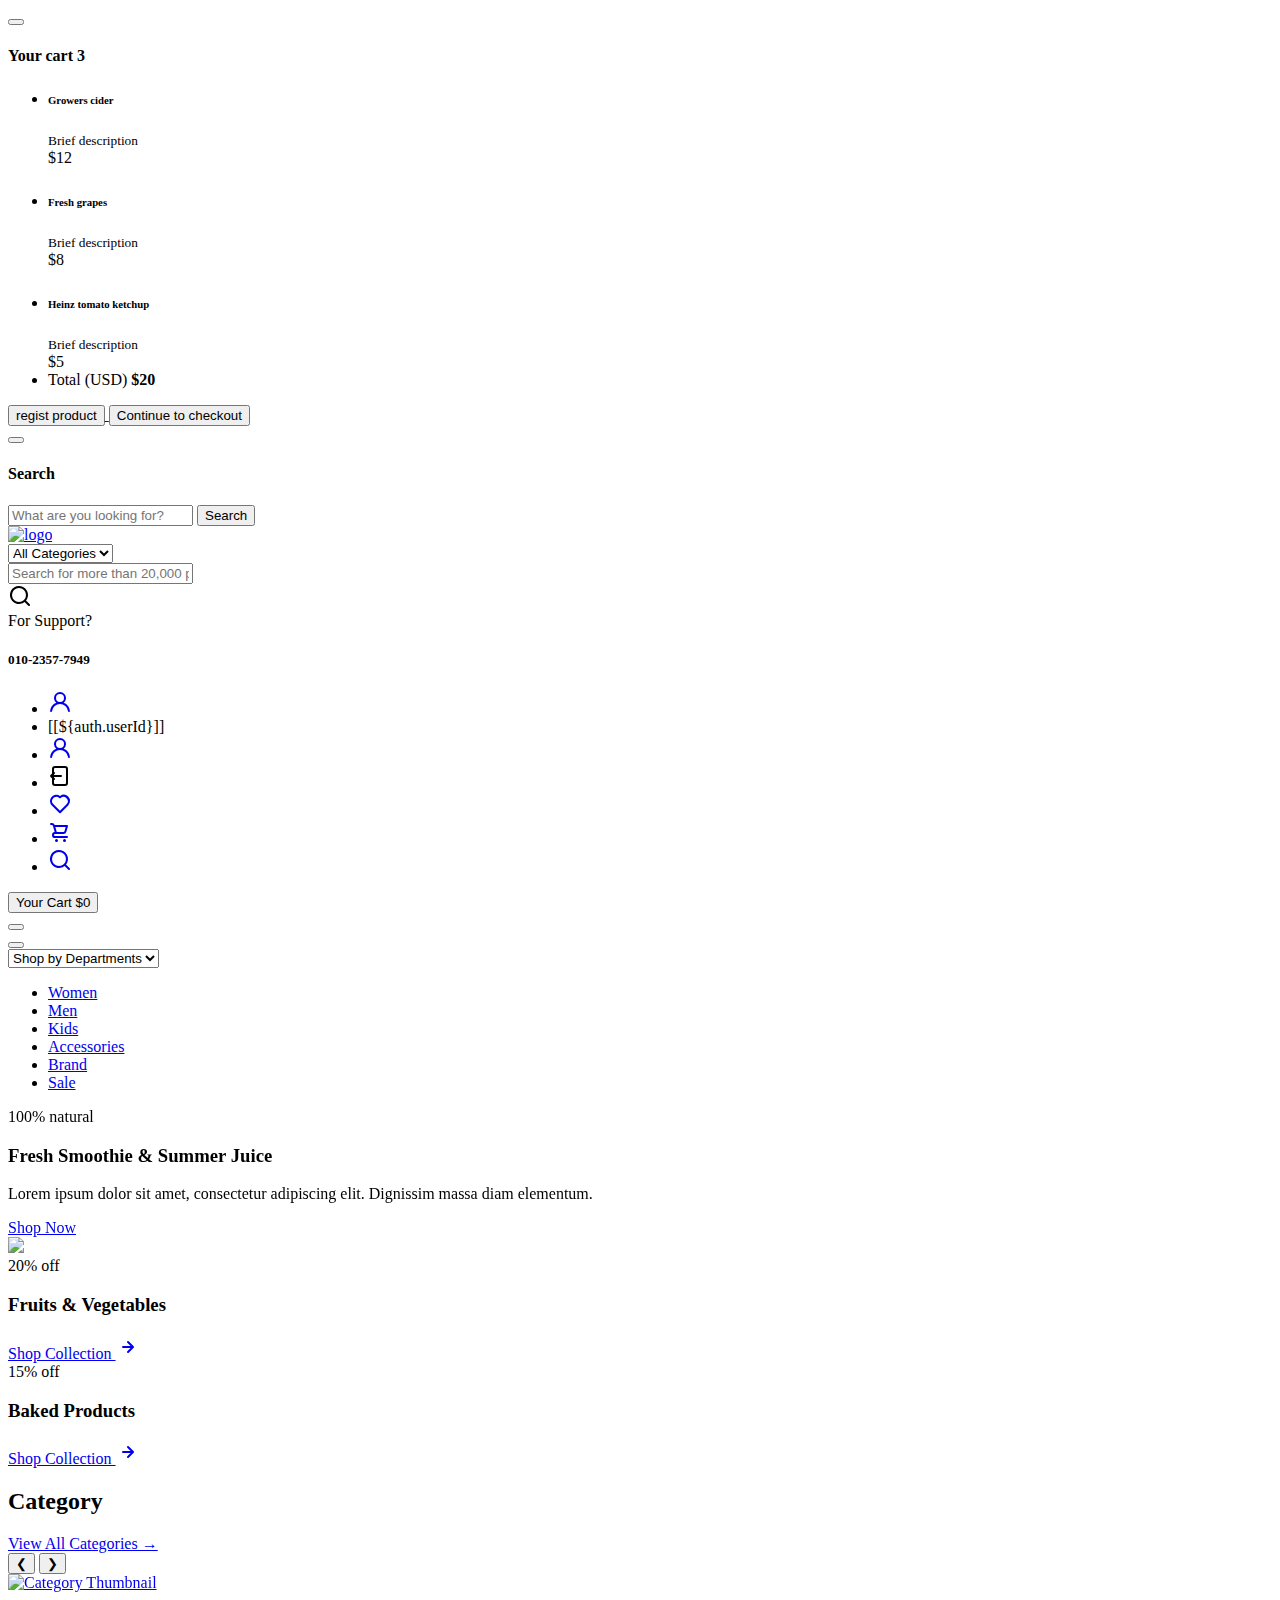
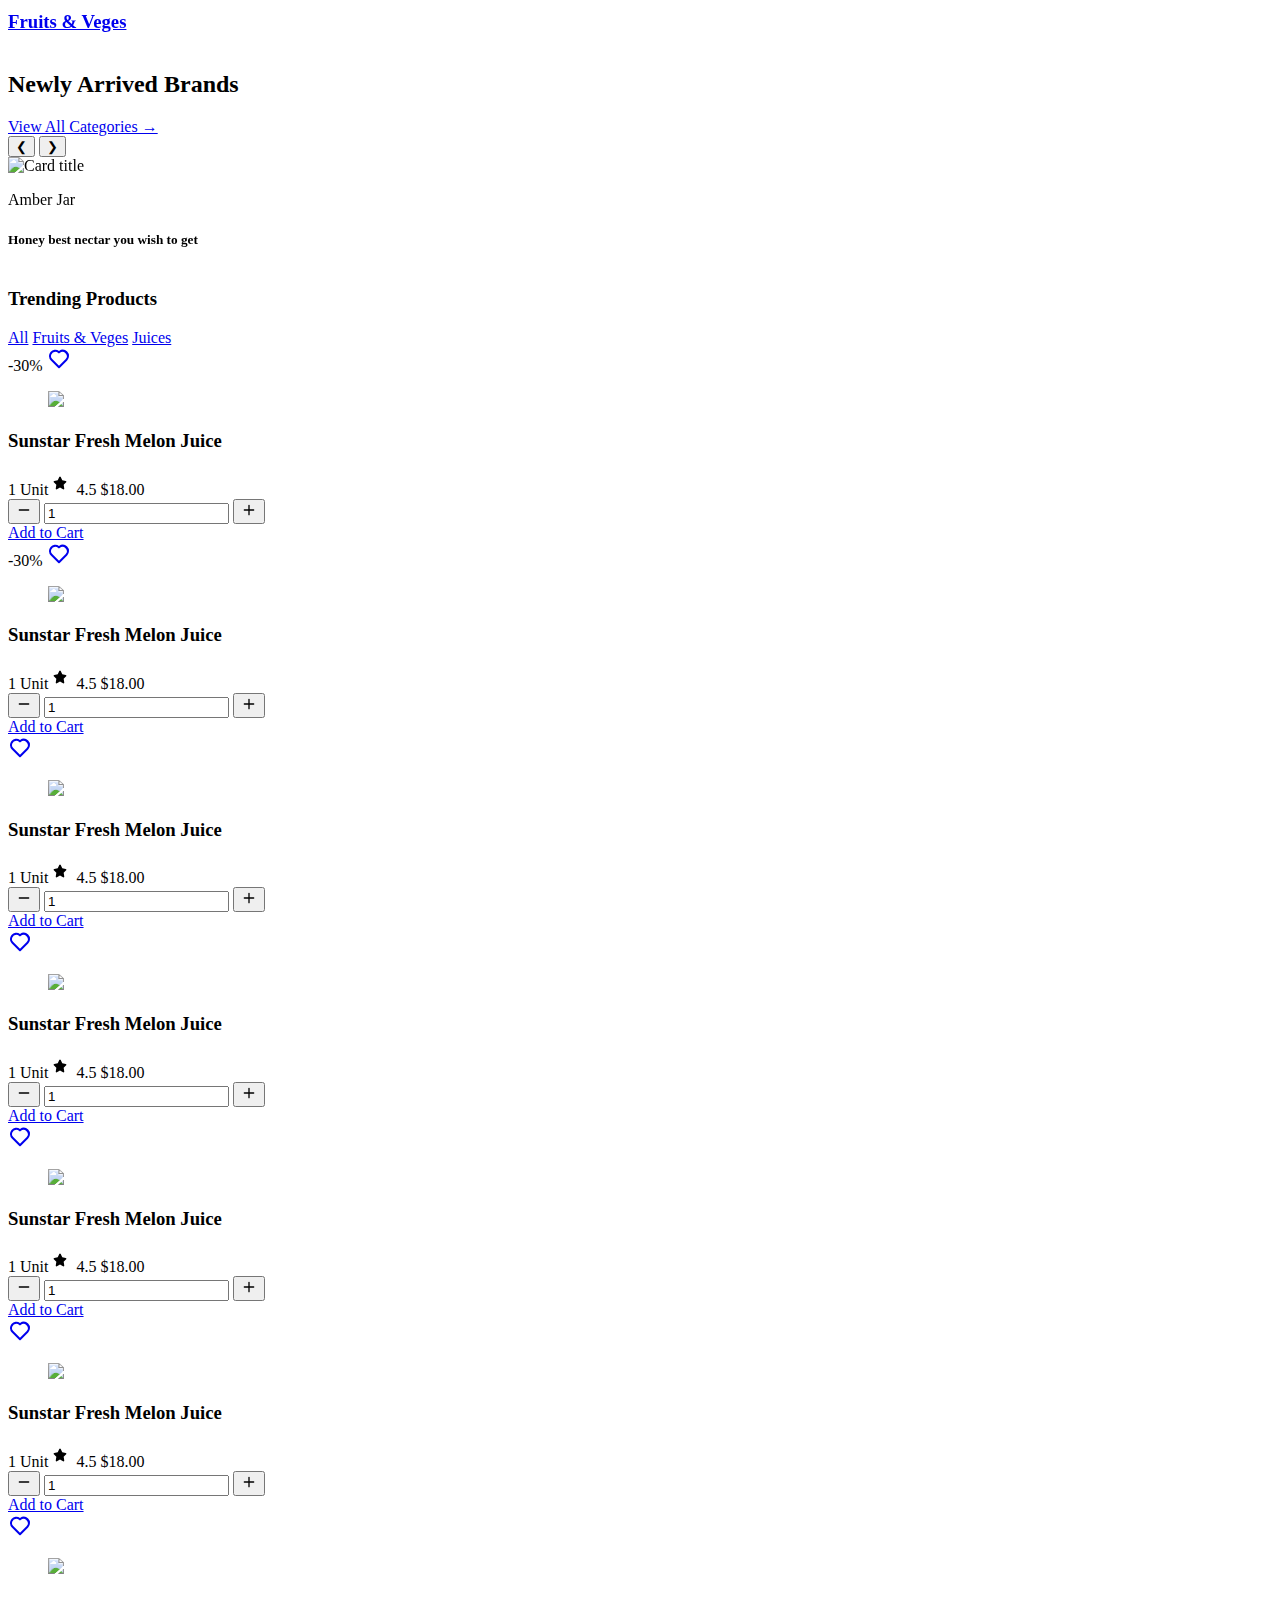
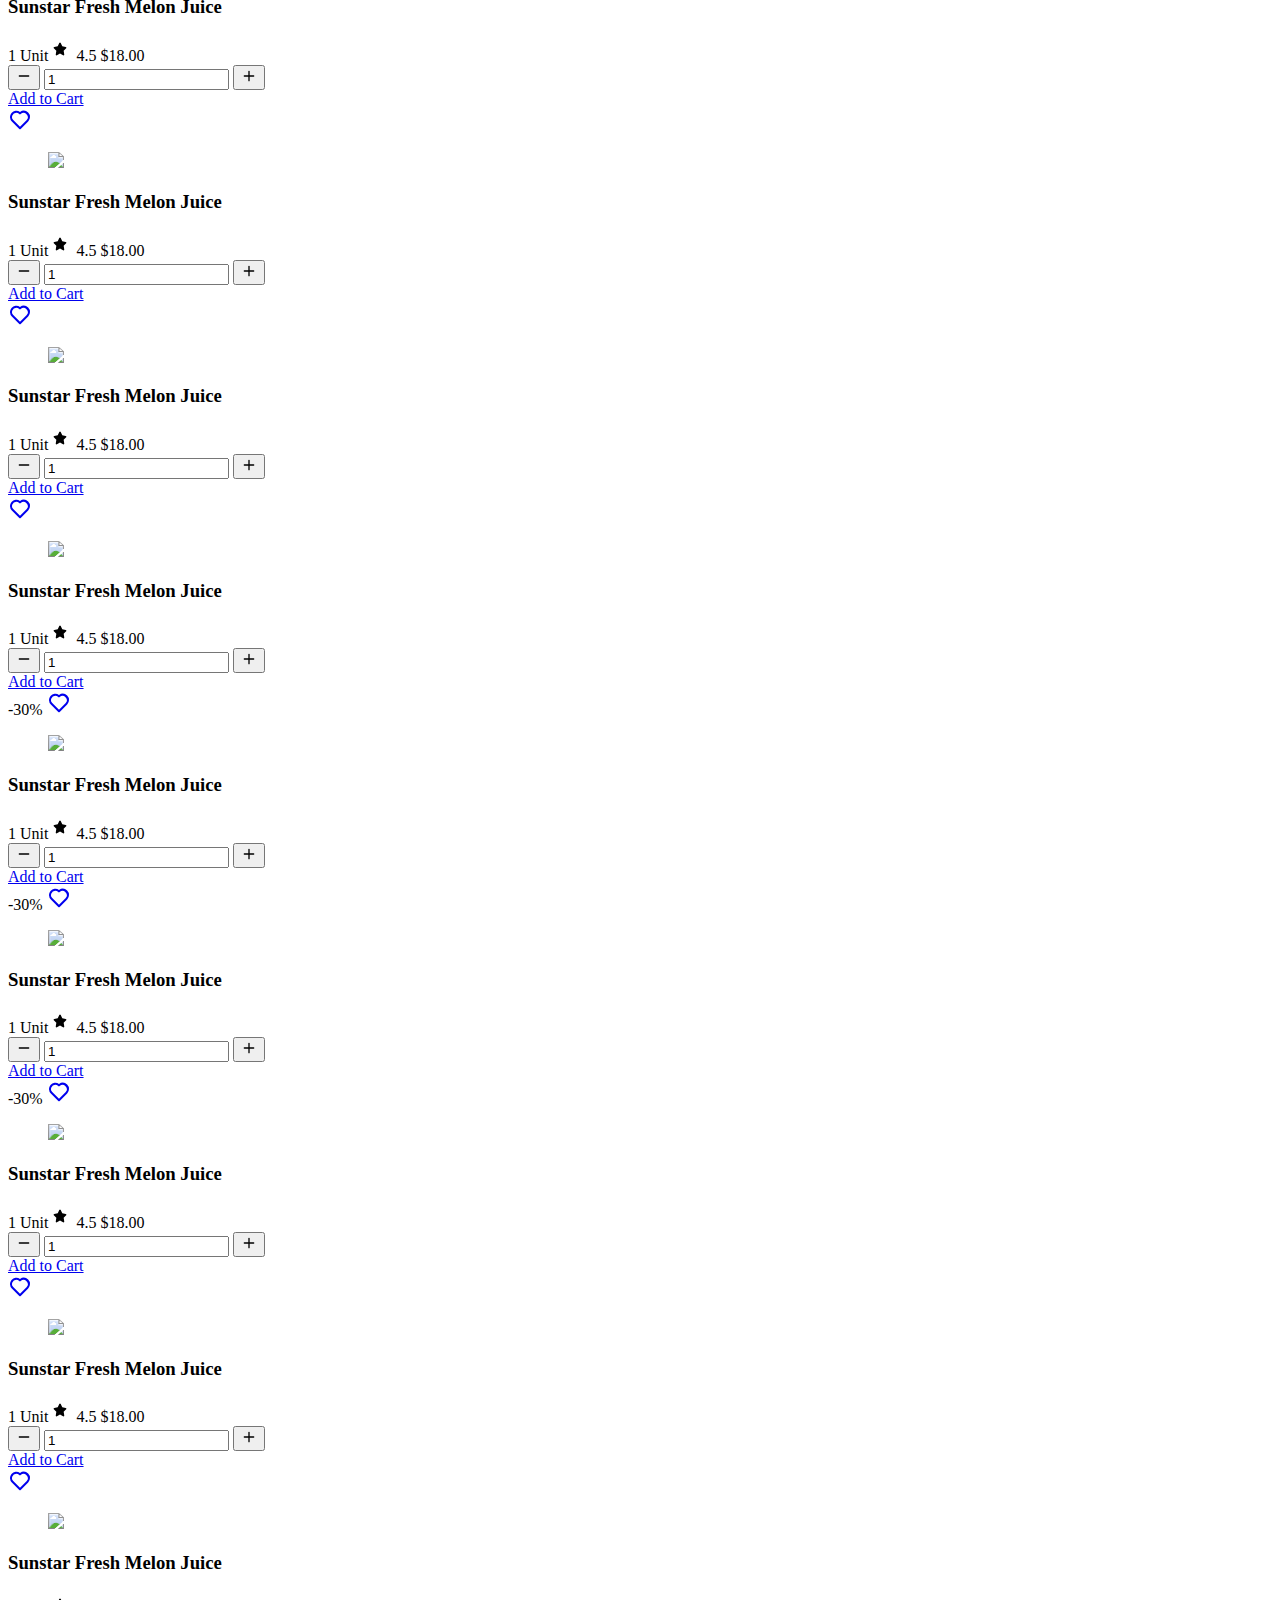
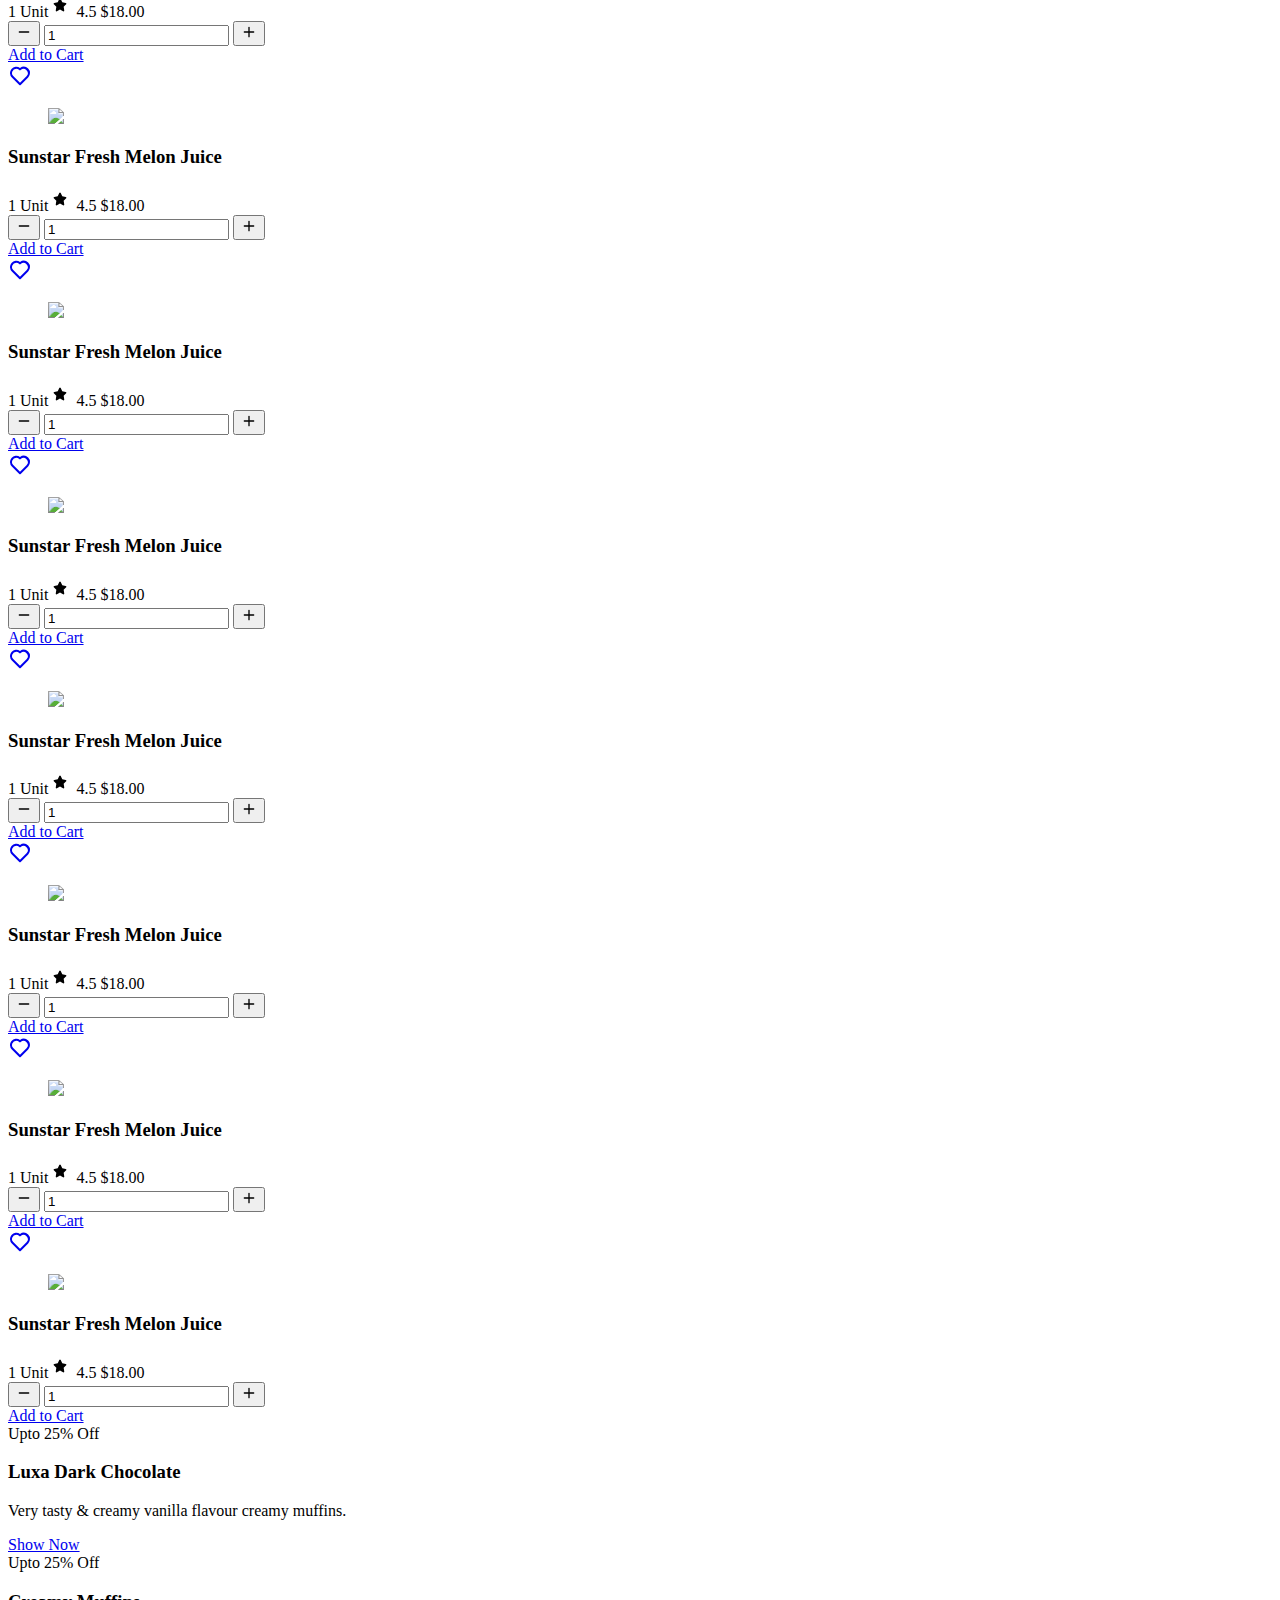
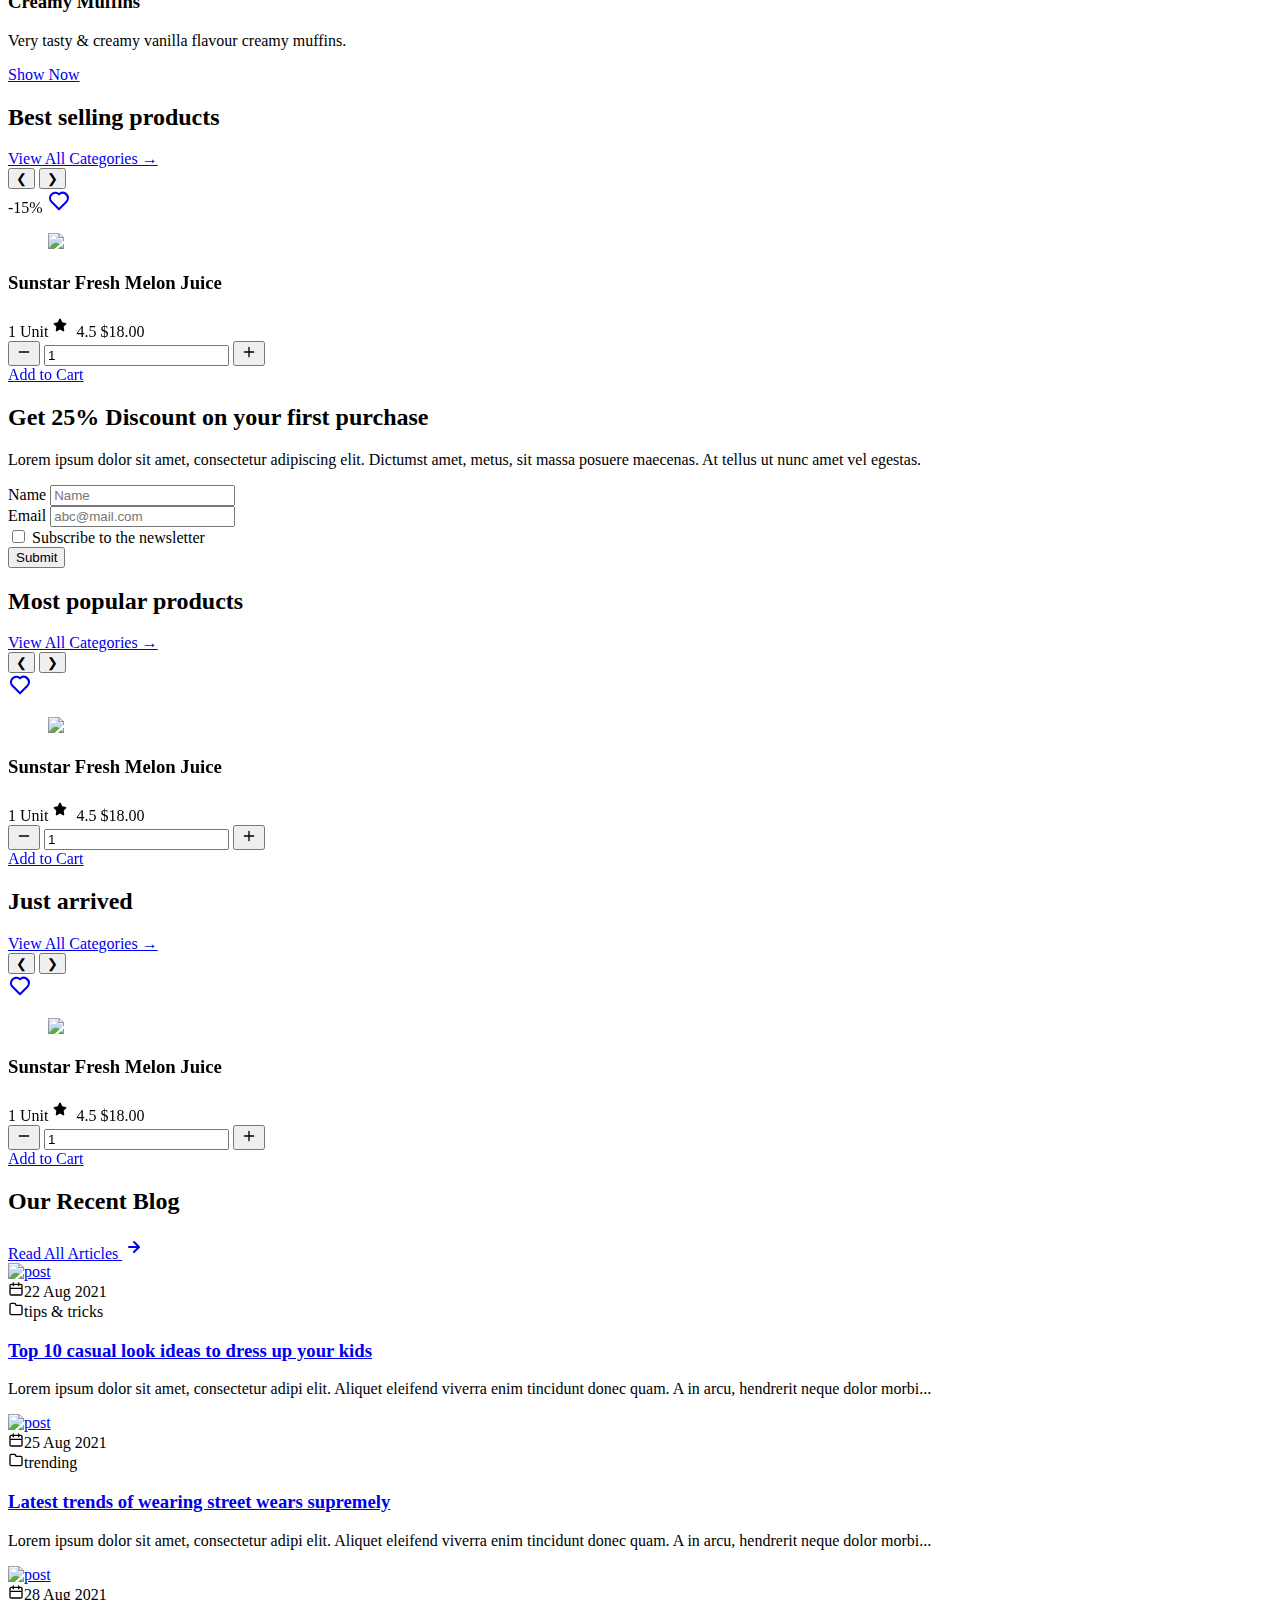
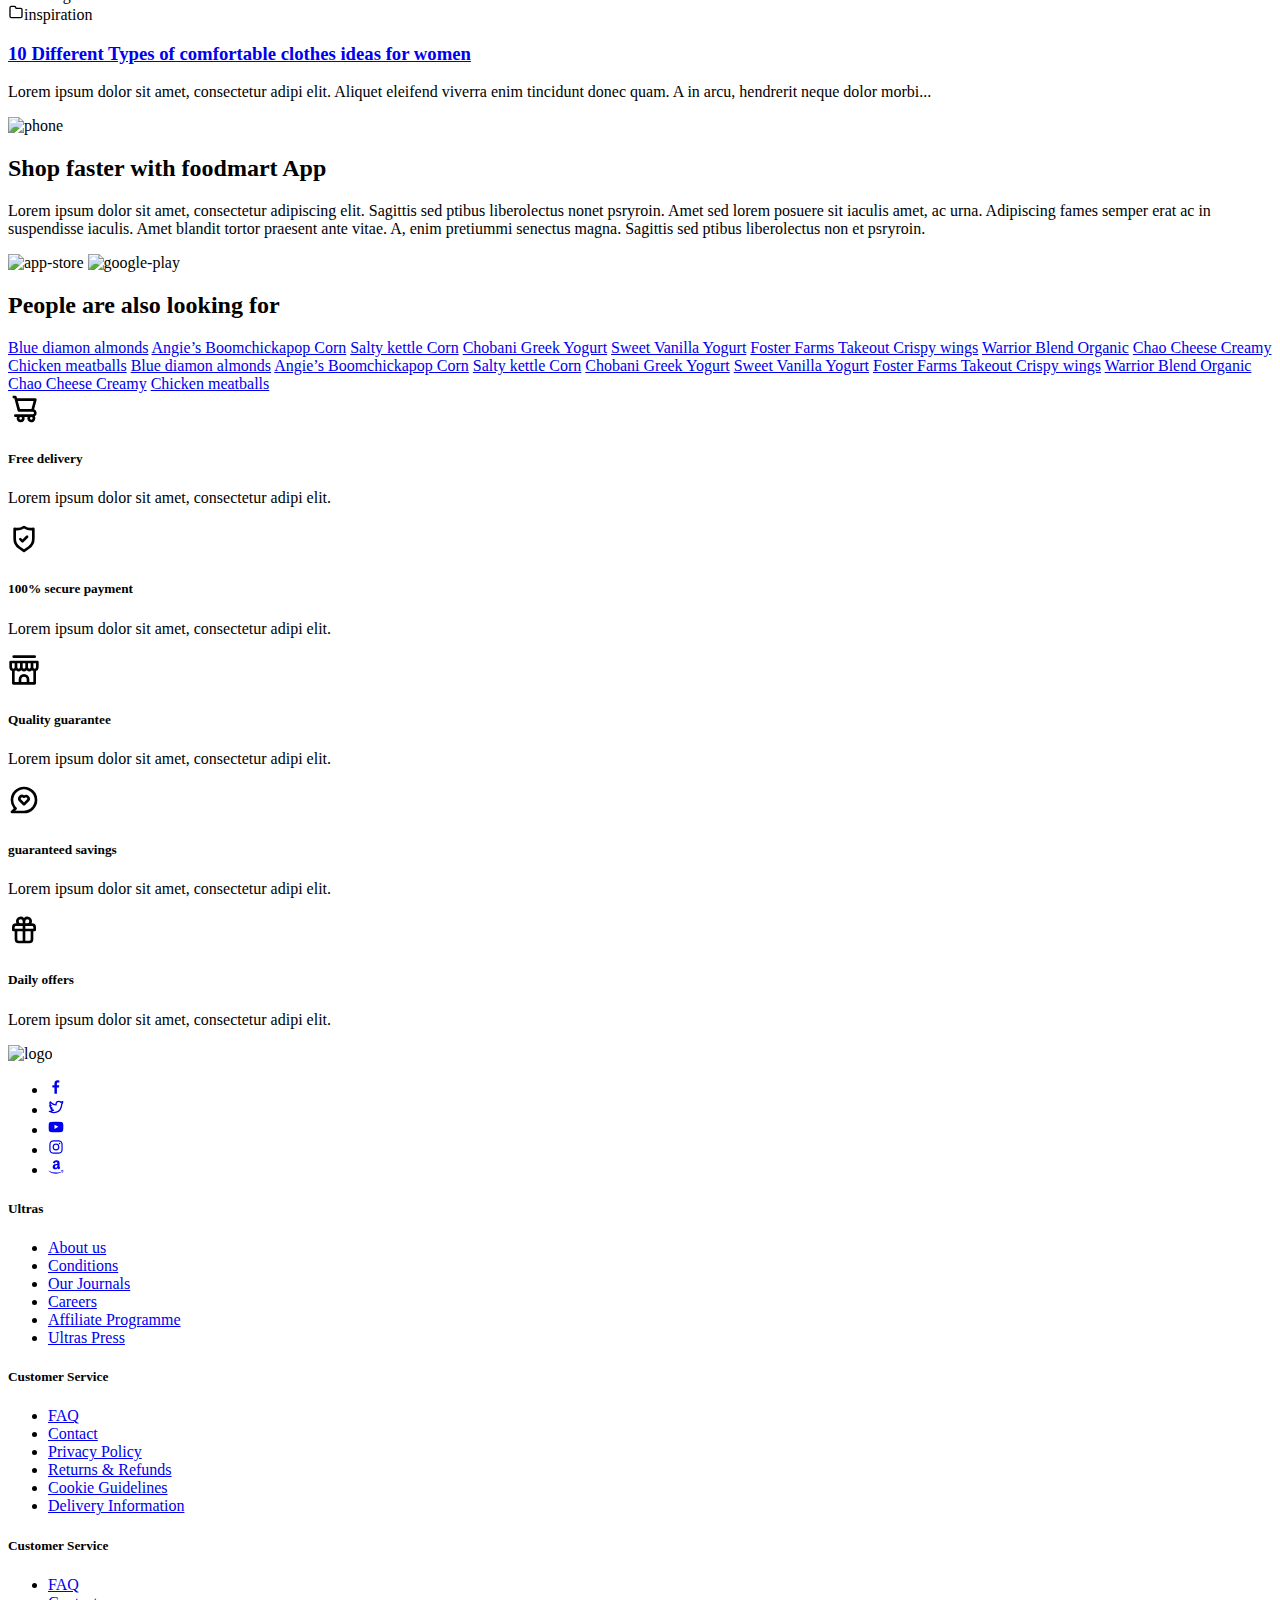
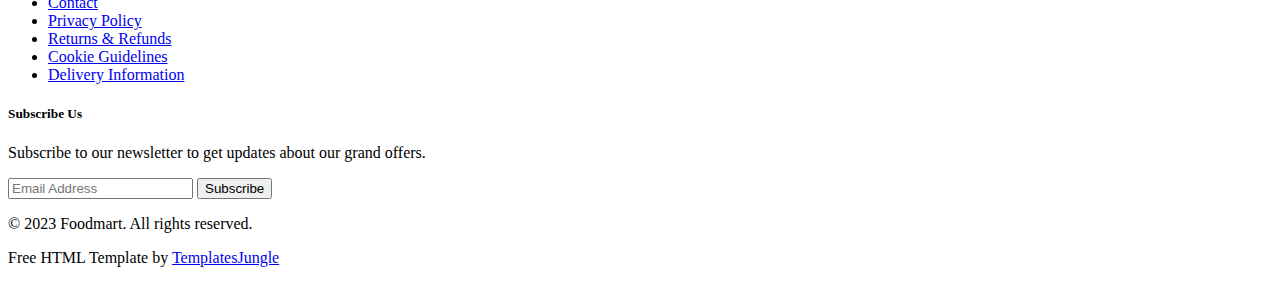
==== commit d761bc41: "product regist" ====
--- a/shoppingMall-1/src/main/resources/templates/thymeleaf/index.html
+++ b/shoppingMall-1/src/main/resources/templates/thymeleaf/index.html
@@ -119,8 +119,19 @@
               <strong>$20</strong>
             </li>
           </ul>
-  
-          <button class="w-100 btn btn-primary btn-lg" type="submit">Continue to checkout</button>
+  		<div th:if = "${auth != null}">
+	  		<span th:if = "${auth.userNum.contains('emp')}">
+	  			<a href = "product/regist">
+	  			<button class="w-100 btn btn-primary btn-lg" type="submit">regist product</button>
+	  			</a>
+	  		</span>
+	  		<span th:if = "${auth.userNum.contains('mem')}">
+	  			<button class="w-100 btn btn-primary btn-lg" type="submit">Continue to checkout</button>
+	  		</span>
+  		</div>
+  		
+          
+        
         </div>
       </div>
     </div>
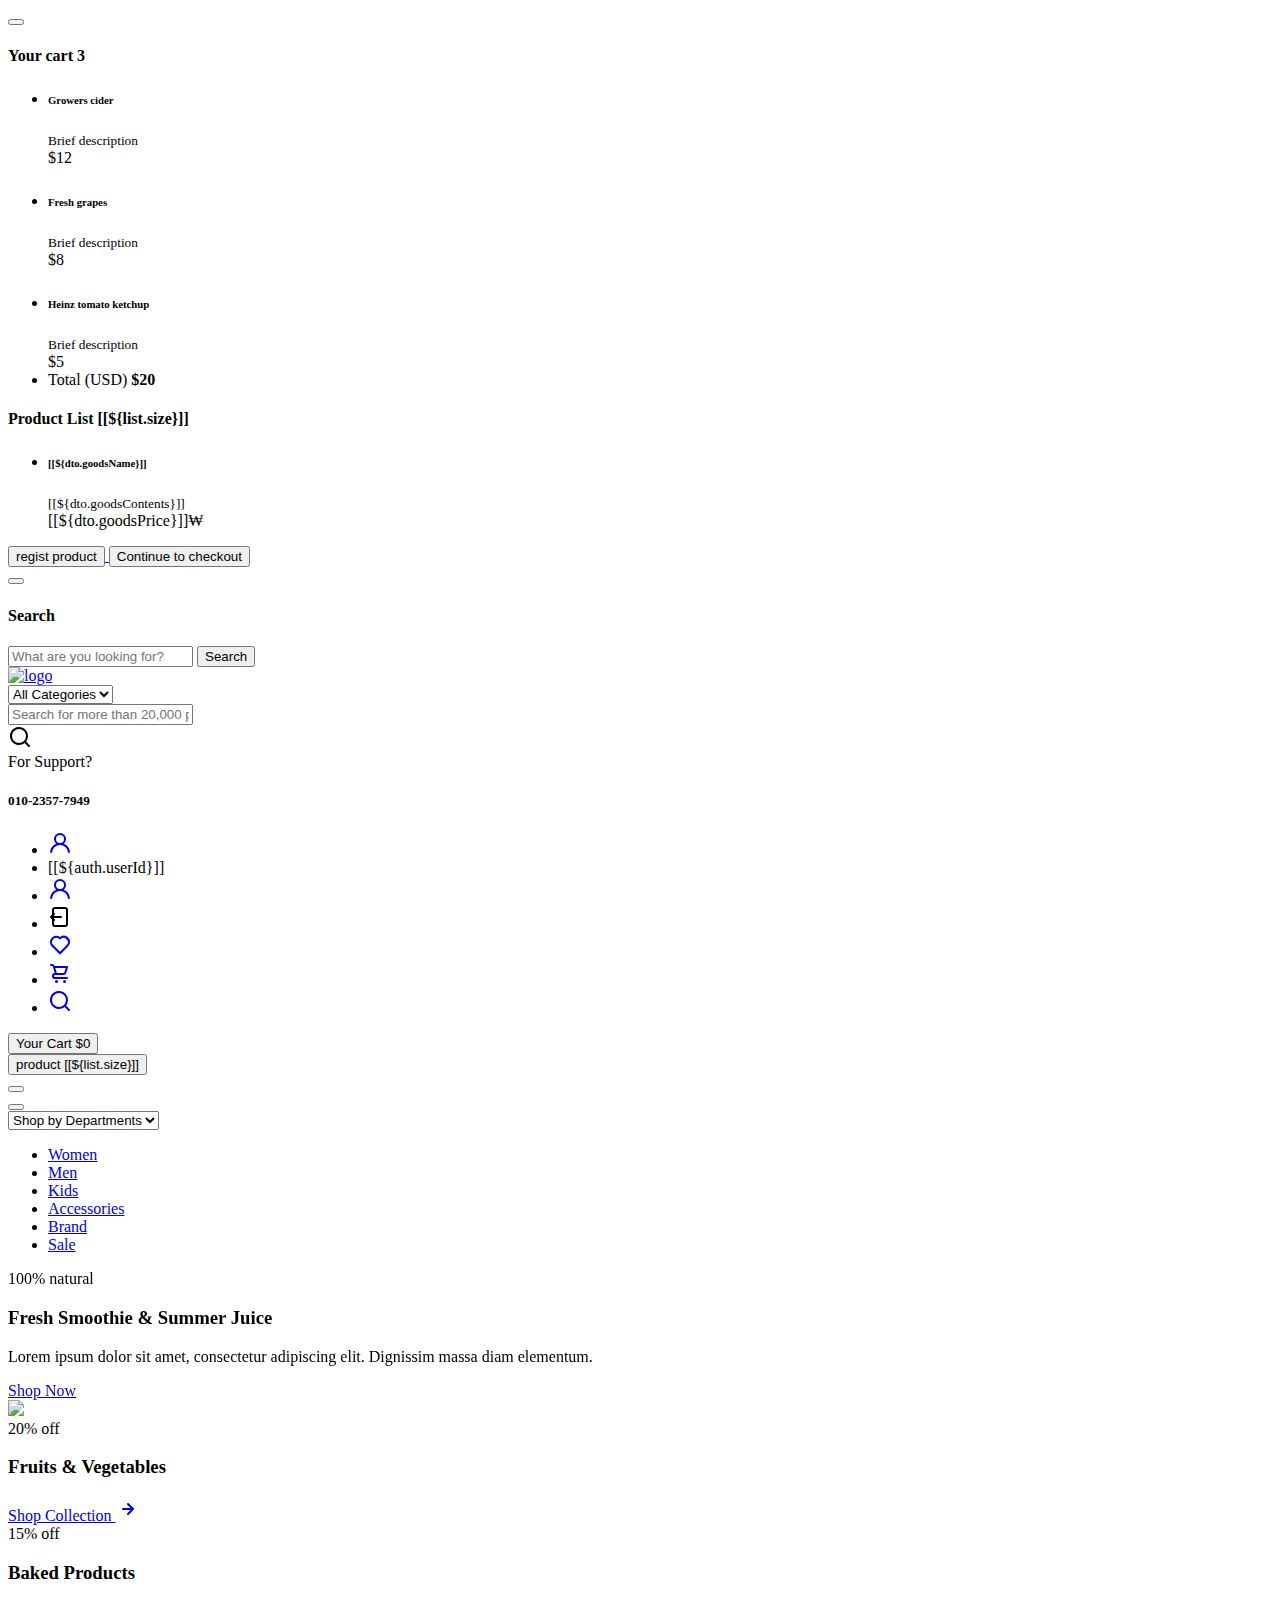
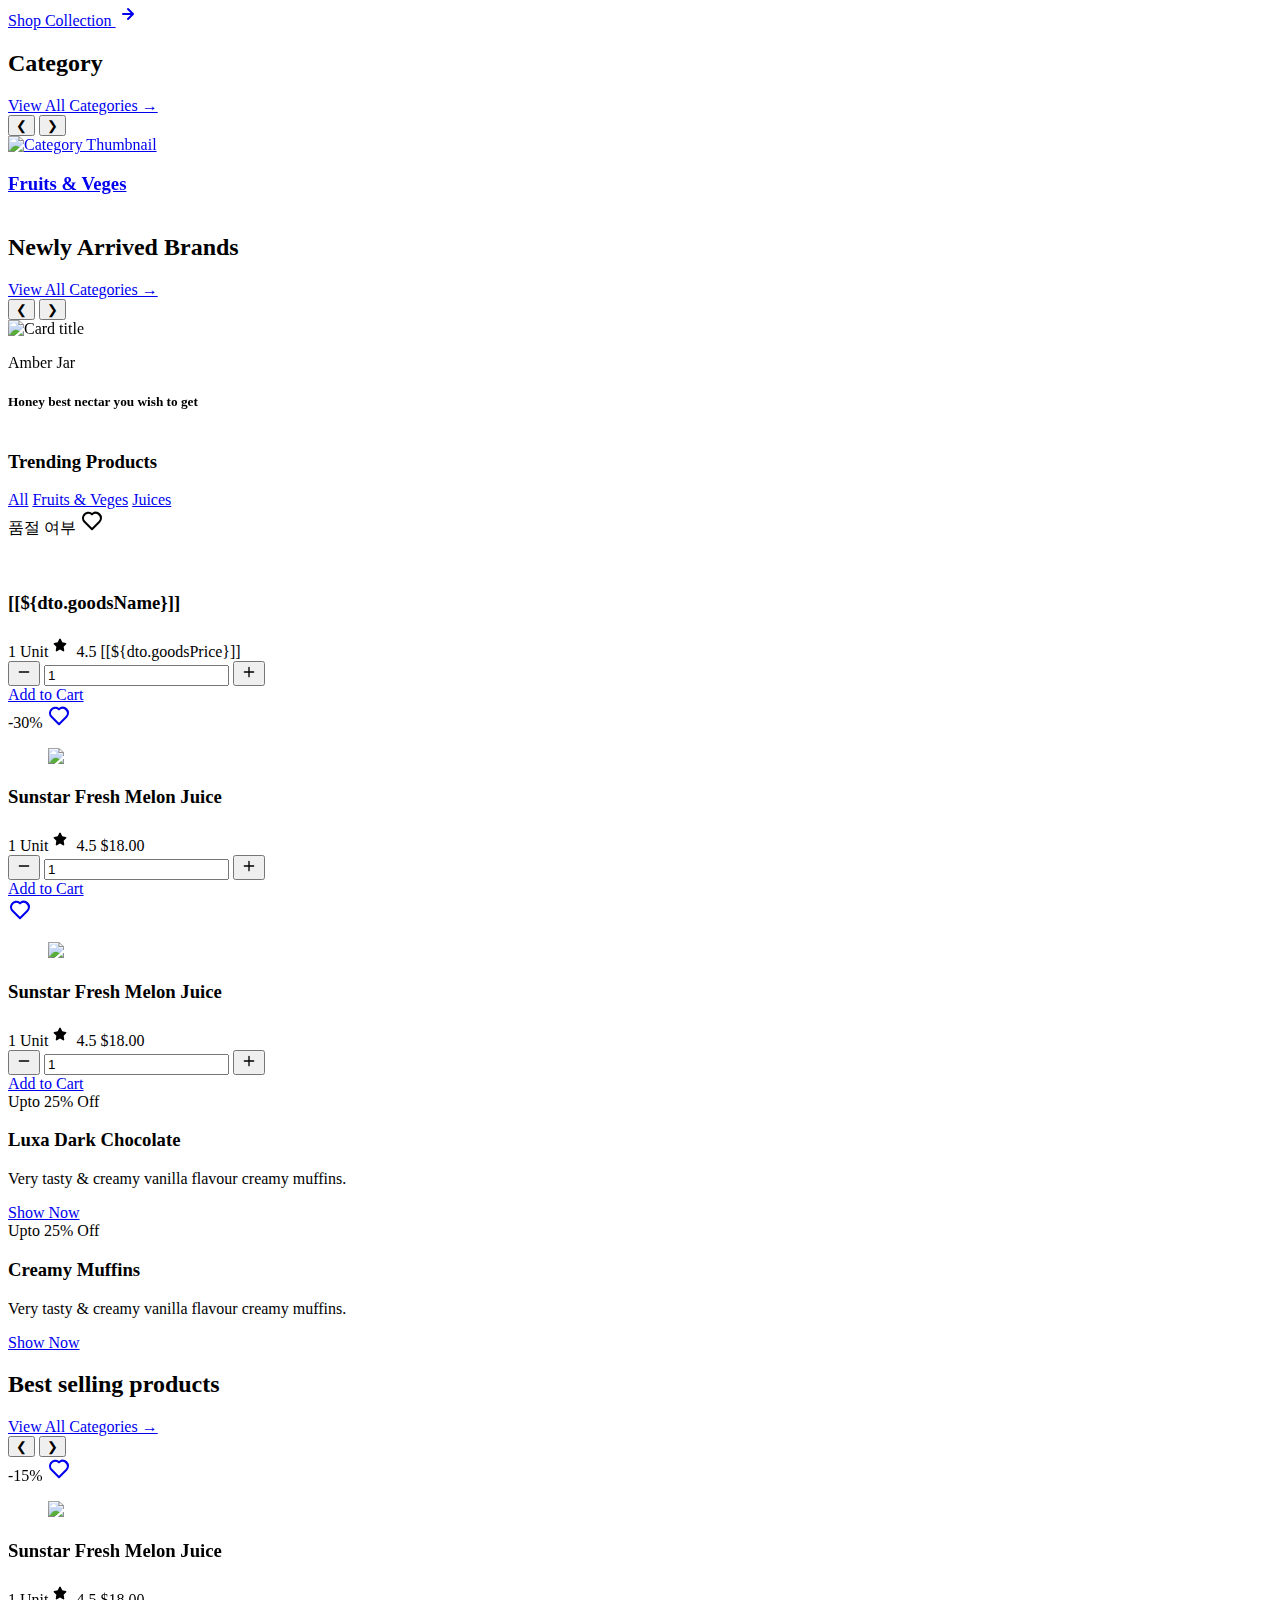
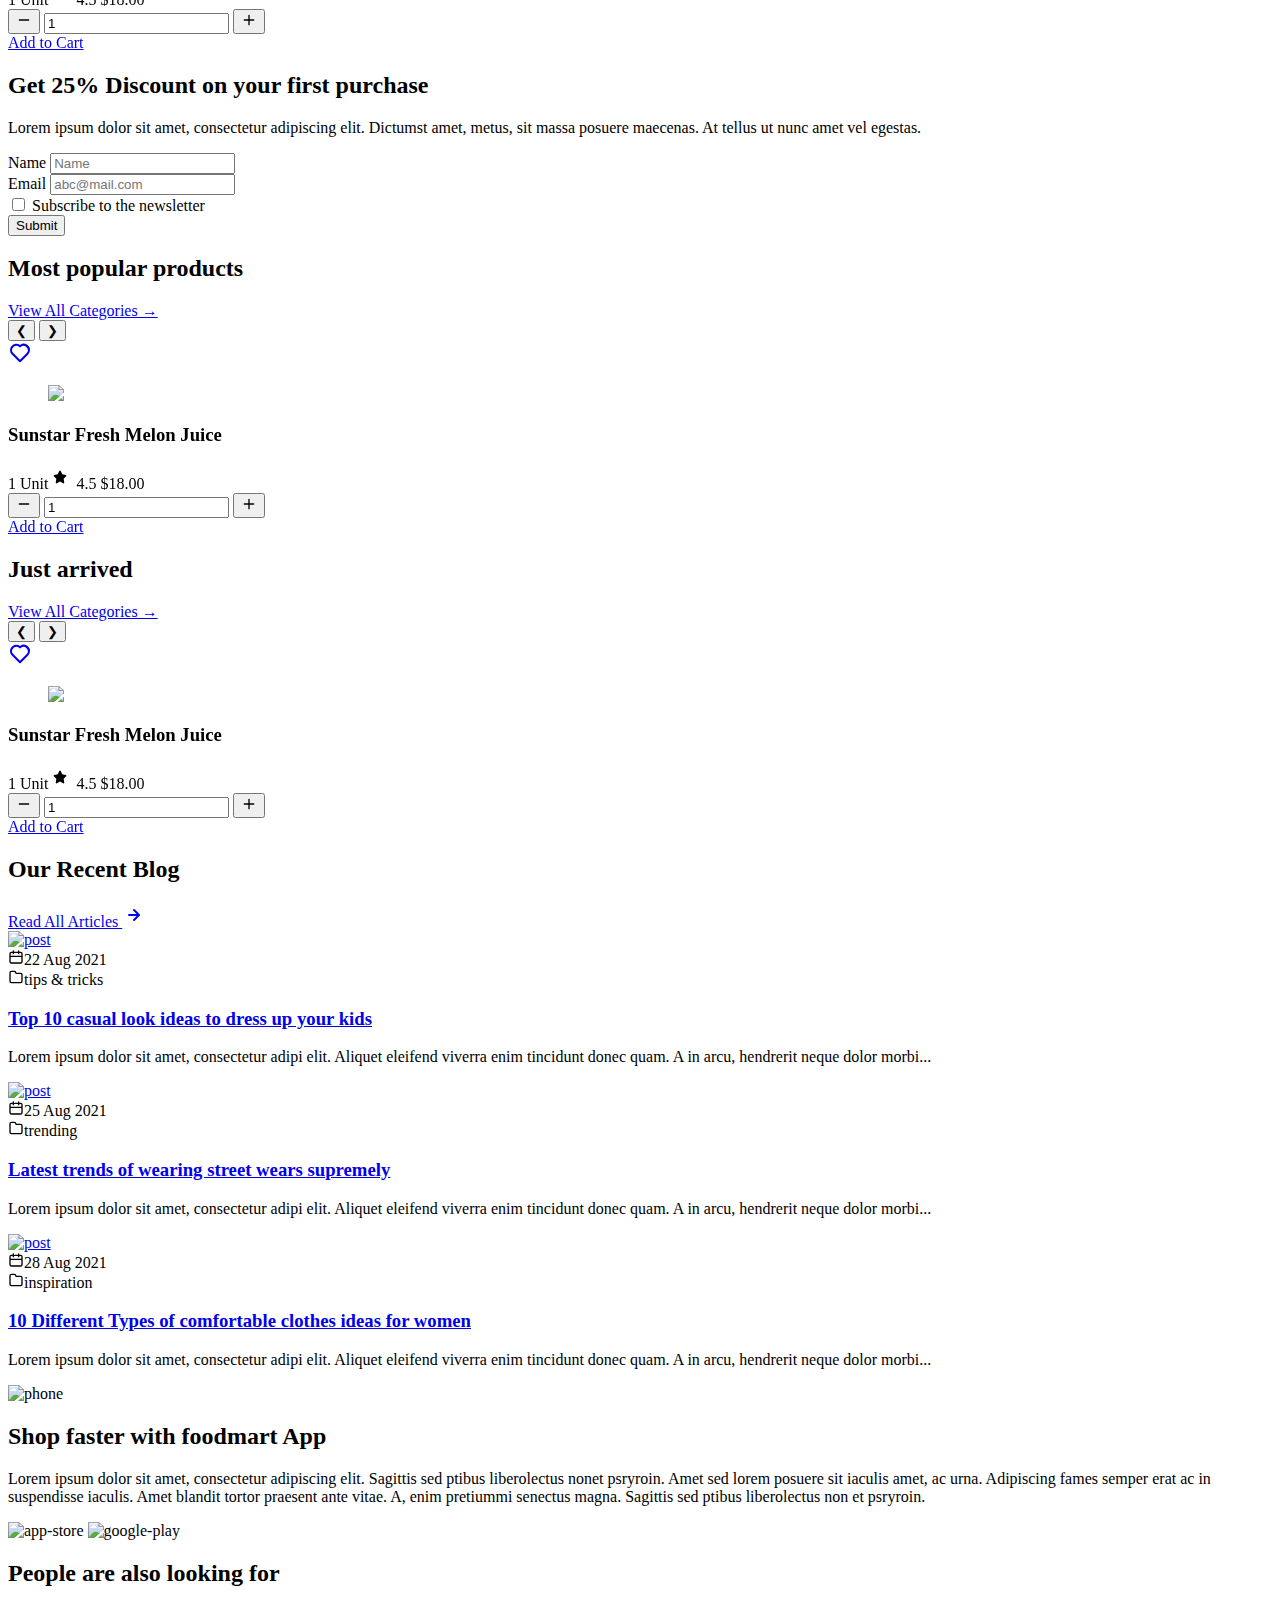
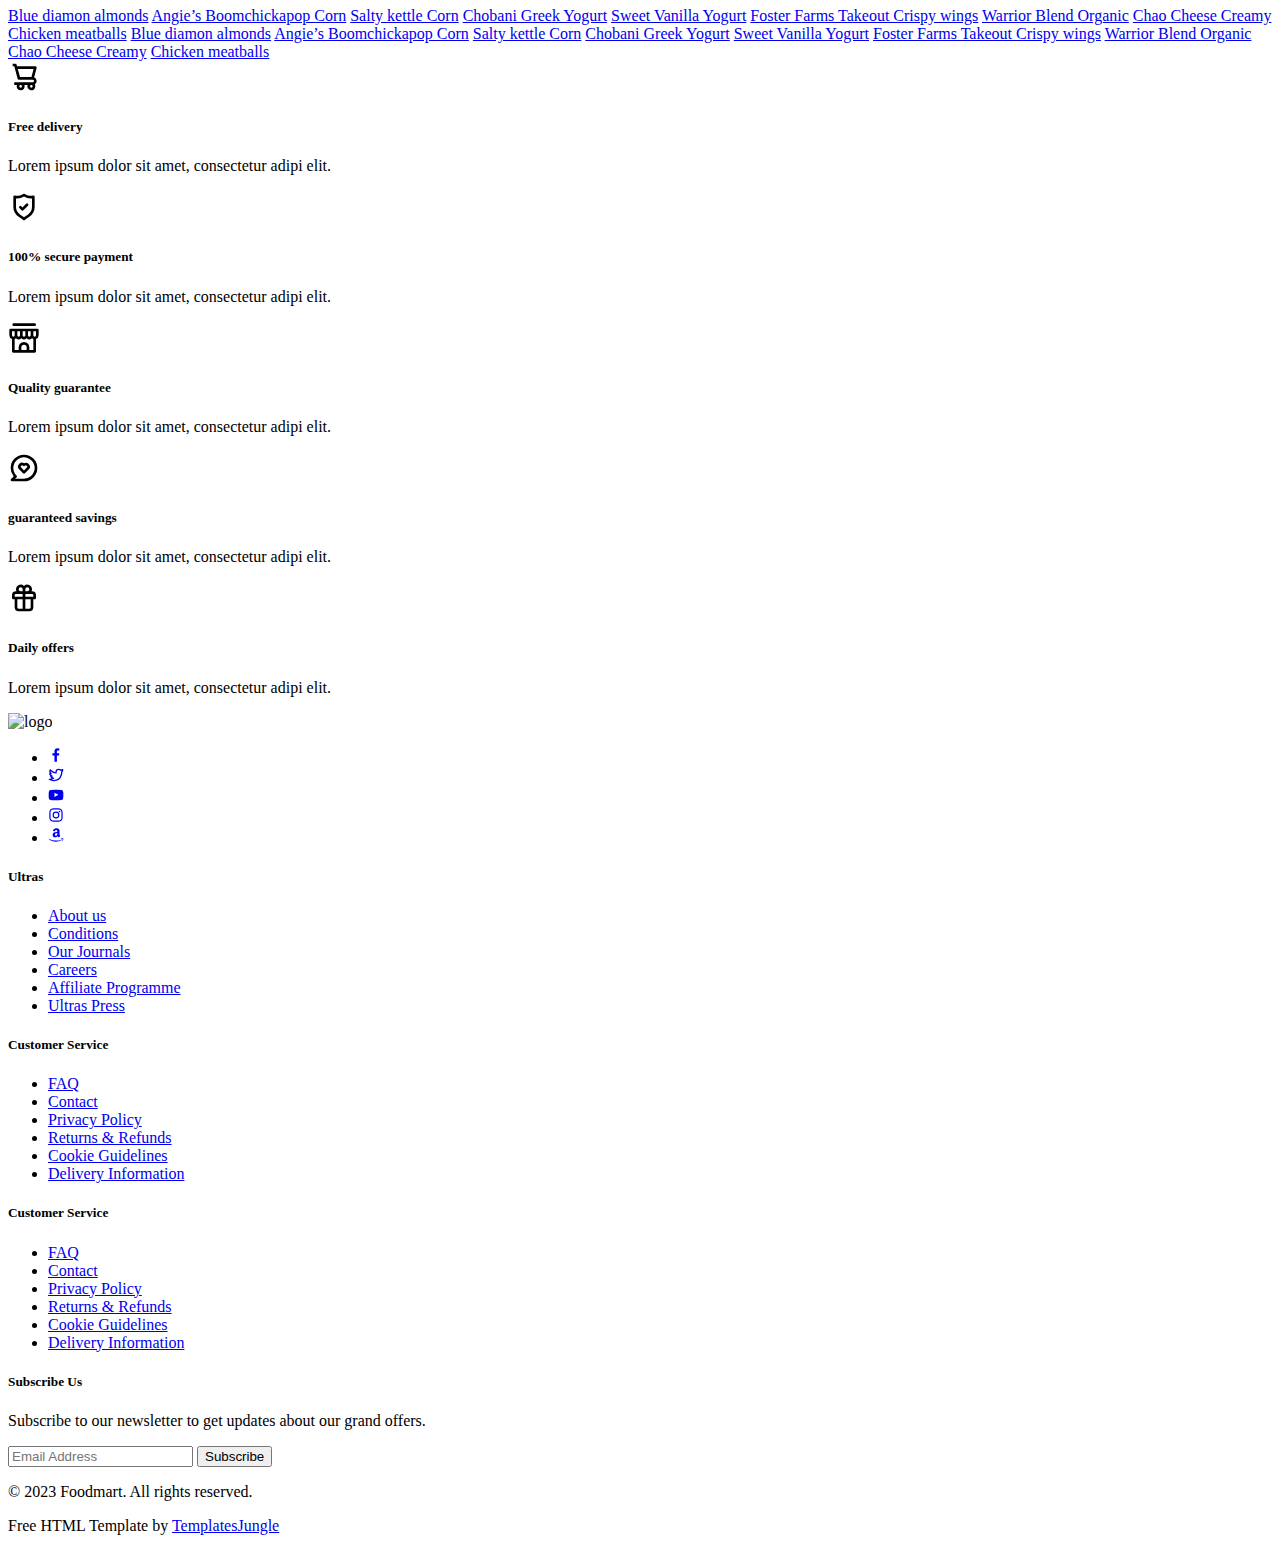
==== commit 5daa6545: "login & product" ====
--- a/shoppingMall-1/src/main/resources/templates/thymeleaf/index.html
+++ b/shoppingMall-1/src/main/resources/templates/thymeleaf/index.html
@@ -20,6 +20,7 @@
     <link rel="preconnect" href="https://fonts.gstatic.com" crossorigin>
     <link href="https://fonts.googleapis.com/css2?family=Nunito:wght@400;700&family=Open+Sans:ital,wght@0,400;0,700;1,400;1,700&display=swap" rel="stylesheet">
 	<script src = "https://code.jquery.com/jquery-3.6.1.min.js"></script>
+	<script type="text/javascript" src = "static/js/heart.js"></script>
   </head>
   <body>
 
@@ -39,7 +40,11 @@
         </symbol>
         <symbol xmlns="http://www.w3.org/2000/svg" id="heart" viewBox="0 0 24 24">
           <path fill="currentColor" d="M20.16 4.61A6.27 6.27 0 0 0 12 4a6.27 6.27 0 0 0-8.16 9.48l7.45 7.45a1 1 0 0 0 1.42 0l7.45-7.45a6.27 6.27 0 0 0 0-8.87Zm-1.41 7.46L12 18.81l-6.75-6.74a4.28 4.28 0 0 1 3-7.3a4.25 4.25 0 0 1 3 1.25a1 1 0 0 0 1.42 0a4.27 4.27 0 0 1 6 6.05Z"/>
-        </symbol>
+        </symbol> 
+		  <!-- 채운 하트 -->
+		  <symbol id="heart-filled" viewBox="0 0 24 24">
+		    <path fill="black" d="M12 21.35l-1.45-1.32C5.4 15.36 2 12.28 2 8.5 2 5.42 4.42 3 7.5 3c1.74 0 3.41.81 4.5 2.09C13.09 3.81 14.76 3 16.5 3 19.58 3 22 5.42 22 8.5c0 3.78-3.4 6.86-8.55 11.54L12 21.35z"/>
+		  </symbol>
         <symbol xmlns="http://www.w3.org/2000/svg" id="plus" viewBox="0 0 24 24">
           <path fill="currentColor" d="M19 11h-6V5a1 1 0 0 0-2 0v6H5a1 1 0 0 0 0 2h6v6a1 1 0 0 0 2 0v-6h6a1 1 0 0 0 0-2Z"/>
         </symbol>
@@ -88,6 +93,9 @@
       </div>
       <div class="offcanvas-body">
         <div class="order-md-last">
+    <!-- member mode -->
+    	<div th:if = "${auth != null}">
+    	<span th:if = "${auth.userNum.contains('mem')}">
           <h4 class="d-flex justify-content-between align-items-center mb-3">
             <span class="text-primary">Your cart</span>
             <span class="badge bg-primary rounded-pill">3</span>
@@ -119,12 +127,37 @@
               <strong>$20</strong>
             </li>
           </ul>
+        </span>
+        
+   <!-- employee mode -->
+   		<span th:if = "${auth.userNum.contains('emp')}">
+          <h4 class="d-flex justify-content-between align-items-center mb-3">
+            <span class="text-primary">Product List</span>
+            <span class="badge bg-primary rounded-pill">[[${list.size}]]</span>
+          </h4>
+          <ul class="list-group mb-3">
+            <li class="list-group-item d-flex justify-content-between lh-sm"
+            th:each = "dto: ${list}">
+              <div>
+                <h6 class="my-0">
+                <a th:href = "|product/detail?goodsName=${dto.goodsName}|" style = "text-decoration: none">[[${dto.goodsName}]]</a>
+                </h6>
+                <small class="text-body-secondary">[[${dto.goodsContents}]]</small>
+              </div>
+              <span class="text-body-secondary">[[${dto.goodsPrice}]]₩</span>
+            </li>
+            
+          </ul>
+        </span>
+      </div>
+   <!-- employee mode -->
   		<div th:if = "${auth != null}">
 	  		<span th:if = "${auth.userNum.contains('emp')}">
 	  			<a href = "product/regist">
 	  			<button class="w-100 btn btn-primary btn-lg" type="submit">regist product</button>
 	  			</a>
 	  		</span>
+	<!-- member mode -->
 	  		<span th:if = "${auth.userNum.contains('mem')}">
 	  			<button class="w-100 btn btn-primary btn-lg" type="submit">Continue to checkout</button>
 	  		</span>
@@ -213,10 +246,12 @@
              		<svg width="24" height="24" viewBox="0 0 24 24"><use xlink:href="#logout"></use></svg>
              	</a>
              </li>
-              <li>
+              <li th:if = "${auth != null}">
+              	<span th:if = "${auth.userNum.contains('mem')}">
                 <a href="#" class="rounded-circle bg-light p-2 mx-1">
                   <svg width="24" height="24" viewBox="0 0 24 24"><use xlink:href="#heart"></use></svg>
                 </a>
+                </span>
               </li>
               <li class="d-lg-none">
                 <a href="#" class="rounded-circle bg-light p-2 mx-1" data-bs-toggle="offcanvas" data-bs-target="#offcanvasCart" aria-controls="offcanvasCart">
@@ -229,13 +264,25 @@
                 </a>
               </li>
             </ul>
-
-            <div class="cart text-end d-none d-lg-block dropdown">
-              <button class="border-0 bg-transparent d-flex flex-column gap-2 lh-1" type="button" data-bs-toggle="offcanvas" data-bs-target="#offcanvasCart" aria-controls="offcanvasCart">
-                <span class="fs-6 text-muted dropdown-toggle">Your Cart</span>
-                <span class="cart-total fs-5 fw-bold">$0</span>
-              </button>
-            </div>
+            <span th:if = "${auth != null}">
+            	<span th:if = "${auth.userNum.contains('mem')}">
+	            <div class="cart text-end d-none d-lg-block dropdown">
+	              <button class="border-0 bg-transparent d-flex flex-column gap-2 lh-1" type="button" data-bs-toggle="offcanvas" data-bs-target="#offcanvasCart"aria-controls="offcanvasCart"\>
+	                <span class="fs-6 text-muted dropdown-toggle">Your Cart</span>
+	                <span class="cart-total fs-5 fw-bold">$0</span>
+	              </button>
+	            </div>
+	            </span>
+	            
+	            <span th:if = "${auth.userNum.contains('emp')}">
+	            <div class="cart text-end d-none d-lg-block dropdown">
+	              <button class="border-0 bg-transparent d-flex flex-column gap-2 lh-1" type="button" data-bs-toggle="offcanvas" data-bs-target="#offcanvasCart"aria-controls="offcanvasCart"\>
+	                <span class="fs-6 text-muted dropdown-toggle">product</span>
+	                <span class="cart-total fs-5 fw-bold">[[${list.size}]]</span>
+	              </button>
+	            </div>
+	            </span>
+            </span>
           </div>
 
         </div>
@@ -623,18 +670,18 @@
 
                   <div class="product-grid row row-cols-1 row-cols-sm-2 row-cols-md-3 row-cols-lg-4 row-cols-xl-5">
                   
-                    <div class="col">
+                    <div class="col" th:each = "dto: ${list}">
                       <div class="product-item">
-                        <span class="badge bg-success position-absolute m-3">-30%</span>
-                        <a href="#" class="btn-wishlist"><svg width="24" height="24"><use xlink:href="#heart"></use></svg></a>
+                        <span class="badge bg-success position-absolute m-3">품절 여부</span>
+                        <a class="btn-wishlist"><svg width="24" height="24"><use xlink:href="#heart"></use></svg></a>
                         <figure>
-                          <a href="single-product.html" title="Product Title">
-                            <img src="static/images/thumb-bananas.png"  class="tab-image">
+                          <a th:href="|product/detail?goodsName=${dto.goodsName}|" title="Product Title">
+                            <img th:src = "|../static/upload/${dto.goodsMainImage}|" class="tab-image" style = "width:100%">
                           </a>
                         </figure>
-                        <h3>Sunstar Fresh Melon Juice</h3>
+                        <h3>[[${dto.goodsName}]]</h3>
                         <span class="qty">1 Unit</span><span class="rating"><svg width="24" height="24" class="text-primary"><use xlink:href="#star-solid"></use></svg> 4.5</span>
-                        <span class="price">$18.00</span>
+                        <span class="price">[[${dto.goodsPrice}]]</span>
                         <div class="d-flex align-items-center justify-content-between">
                           <div class="input-group product-qty">
                               <span class="input-group-btn">
@@ -653,283 +700,10 @@
                         </div>
                       </div>
                     </div>
-
-                    <div class="col">
-                      <div class="product-item">
-                        <span class="badge bg-success position-absolute m-3">-30%</span>
-                        <a href="#" class="btn-wishlist"><svg width="24" height="24"><use xlink:href="#heart"></use></svg></a>
-                        <figure>
-                          <a href="single-product.html" title="Product Title">
-                            <img src="static/images/thumb-biscuits.png"  class="tab-image">
-                          </a>
-                        </figure>
-                        <h3>Sunstar Fresh Melon Juice</h3>
-                        <span class="qty">1 Unit</span><span class="rating"><svg width="24" height="24" class="text-primary"><use xlink:href="#star-solid"></use></svg> 4.5</span>
-                        <span class="price">$18.00</span>
-                        <div class="d-flex align-items-center justify-content-between">
-                          <div class="input-group product-qty">
-                              <span class="input-group-btn">
-                                  <button type="button" class="quantity-left-minus btn btn-danger btn-number" data-type="minus">
-                                    <svg width="16" height="16"><use xlink:href="#minus"></use></svg>
-                                  </button>
-                              </span>
-                              <input type="text" id="quantity" name="quantity" class="form-control input-number" value="1">
-                              <span class="input-group-btn">
-                                  <button type="button" class="quantity-right-plus btn btn-success btn-number" data-type="plus">
-                                      <svg width="16" height="16"><use xlink:href="#plus"></use></svg>
-                                  </button>
-                              </span>
-                          </div>
-                          <a href="#" class="nav-link">Add to Cart <iconify-icon icon="uil:shopping-cart"></a>
-                        </div>
-                      </div>
-                    </div>
-
-                    <div class="col">
-                      <div class="product-item">
-                        <a href="#" class="btn-wishlist"><svg width="24" height="24"><use xlink:href="#heart"></use></svg></a>
-                        <figure>
-                          <a href="single-product.html" title="Product Title">
-                            <img src="static/images/thumb-cucumber.png"  class="tab-image">
-                          </a>
-                        </figure>
-                        <h3>Sunstar Fresh Melon Juice</h3>
-                        <span class="qty">1 Unit</span><span class="rating"><svg width="24" height="24" class="text-primary"><use xlink:href="#star-solid"></use></svg> 4.5</span>
-                        <span class="price">$18.00</span>
-                        <div class="d-flex align-items-center justify-content-between">
-                          <div class="input-group product-qty">
-                              <span class="input-group-btn">
-                                  <button type="button" class="quantity-left-minus btn btn-danger btn-number" data-type="minus">
-                                    <svg width="16" height="16"><use xlink:href="#minus"></use></svg>
-                                  </button>
-                              </span>
-                              <input type="text" id="quantity" name="quantity" class="form-control input-number" value="1">
-                              <span class="input-group-btn">
-                                  <button type="button" class="quantity-right-plus btn btn-success btn-number" data-type="plus">
-                                      <svg width="16" height="16"><use xlink:href="#plus"></use></svg>
-                                  </button>
-                              </span>
-                          </div>
-                          <a href="#" class="nav-link">Add to Cart <iconify-icon icon="uil:shopping-cart"></a>
-                        </div>
-                      </div>
-                    </div>
-
-                    <div class="col">
-                      <div class="product-item">
-                        <a href="#" class="btn-wishlist"><svg width="24" height="24"><use xlink:href="#heart"></use></svg></a>
-                        <figure>
-                          <a href="single-product.html" title="Product Title">
-                            <img src="static/images/thumb-milk.png"  class="tab-image">
-                          </a>
-                        </figure>
-                        <h3>Sunstar Fresh Melon Juice</h3>
-                        <span class="qty">1 Unit</span><span class="rating"><svg width="24" height="24" class="text-primary"><use xlink:href="#star-solid"></use></svg> 4.5</span>
-                        <span class="price">$18.00</span>
-                        <div class="d-flex align-items-center justify-content-between">
-                          <div class="input-group product-qty">
-                              <span class="input-group-btn">
-                                  <button type="button" class="quantity-left-minus btn btn-danger btn-number" data-type="minus">
-                                    <svg width="16" height="16"><use xlink:href="#minus"></use></svg>
-                                  </button>
-                              </span>
-                              <input type="text" id="quantity" name="quantity" class="form-control input-number" value="1">
-                              <span class="input-group-btn">
-                                  <button type="button" class="quantity-right-plus btn btn-success btn-number" data-type="plus">
-                                      <svg width="16" height="16"><use xlink:href="#plus"></use></svg>
-                                  </button>
-                              </span>
-                          </div>
-                          <a href="#" class="nav-link">Add to Cart <iconify-icon icon="uil:shopping-cart"></a>
-                        </div>
-                      </div>
-                    </div>
-
-                    <div class="col">
-                      <div class="product-item">
-                        <a href="#" class="btn-wishlist"><svg width="24" height="24"><use xlink:href="#heart"></use></svg></a>
-                        <figure>
-                          <a href="single-product.html" title="Product Title">
-                            <img src="static/images/thumb-bananas.png"  class="tab-image">
-                          </a>
-                        </figure>
-                        <h3>Sunstar Fresh Melon Juice</h3>
-                        <span class="qty">1 Unit</span><span class="rating"><svg width="24" height="24" class="text-primary"><use xlink:href="#star-solid"></use></svg> 4.5</span>
-                        <span class="price">$18.00</span>
-                        <div class="d-flex align-items-center justify-content-between">
-                          <div class="input-group product-qty">
-                              <span class="input-group-btn">
-                                  <button type="button" class="quantity-left-minus btn btn-danger btn-number" data-type="minus">
-                                    <svg width="16" height="16"><use xlink:href="#minus"></use></svg>
-                                  </button>
-                              </span>
-                              <input type="text" id="quantity" name="quantity" class="form-control input-number" value="1">
-                              <span class="input-group-btn">
-                                  <button type="button" class="quantity-right-plus btn btn-success btn-number" data-type="plus">
-                                      <svg width="16" height="16"><use xlink:href="#plus"></use></svg>
-                                  </button>
-                              </span>
-                          </div>
-                          <a href="#" class="nav-link">Add to Cart <iconify-icon icon="uil:shopping-cart"></a>
-                        </div>
-                      </div>
-                    </div>
-
-                    <div class="col">
-                      <div class="product-item">
-                        <a href="#" class="btn-wishlist"><svg width="24" height="24"><use xlink:href="#heart"></use></svg></a>
-                        <figure>
-                          <a href="single-product.html" title="Product Title">
-                            <img src="static/images/thumb-biscuits.png"  class="tab-image">
-                          </a>
-                        </figure>
-                        <h3>Sunstar Fresh Melon Juice</h3>
-                        <span class="qty">1 Unit</span><span class="rating"><svg width="24" height="24" class="text-primary"><use xlink:href="#star-solid"></use></svg> 4.5</span>
-                        <span class="price">$18.00</span>
-                        <div class="d-flex align-items-center justify-content-between">
-                          <div class="input-group product-qty">
-                              <span class="input-group-btn">
-                                  <button type="button" class="quantity-left-minus btn btn-danger btn-number" data-type="minus">
-                                    <svg width="16" height="16"><use xlink:href="#minus"></use></svg>
-                                  </button>
-                              </span>
-                              <input type="text" id="quantity" name="quantity" class="form-control input-number" value="1">
-                              <span class="input-group-btn">
-                                  <button type="button" class="quantity-right-plus btn btn-success btn-number" data-type="plus">
-                                      <svg width="16" height="16"><use xlink:href="#plus"></use></svg>
-                                  </button>
-                              </span>
-                          </div>
-                          <a href="#" class="nav-link">Add to Cart <iconify-icon icon="uil:shopping-cart"></a>
-                        </div>
-                      </div>
-                    </div>
-
-                    <div class="col">
-                      <div class="product-item">
-                        <a href="#" class="btn-wishlist"><svg width="24" height="24"><use xlink:href="#heart"></use></svg></a>
-                        <figure>
-                          <a href="single-product.html" title="Product Title">
-                            <img src="static/images/thumb-cucumber.png"  class="tab-image">
-                          </a>
-                        </figure>
-                        <h3>Sunstar Fresh Melon Juice</h3>
-                        <span class="qty">1 Unit</span><span class="rating"><svg width="24" height="24" class="text-primary"><use xlink:href="#star-solid"></use></svg> 4.5</span>
-                        <span class="price">$18.00</span>
-                        <div class="d-flex align-items-center justify-content-between">
-                          <div class="input-group product-qty">
-                              <span class="input-group-btn">
-                                  <button type="button" class="quantity-left-minus btn btn-danger btn-number" data-type="minus">
-                                    <svg width="16" height="16"><use xlink:href="#minus"></use></svg>
-                                  </button>
-                              </span>
-                              <input type="text" id="quantity" name="quantity" class="form-control input-number" value="1">
-                              <span class="input-group-btn">
-                                  <button type="button" class="quantity-right-plus btn btn-success btn-number" data-type="plus">
-                                      <svg width="16" height="16"><use xlink:href="#plus"></use></svg>
-                                  </button>
-                              </span>
-                          </div>
-                          <a href="#" class="nav-link">Add to Cart <iconify-icon icon="uil:shopping-cart"></a>
-                        </div>
-                      </div>
-                    </div>
-
-                    <div class="col">
-                      <div class="product-item">
-                        <a href="#" class="btn-wishlist"><svg width="24" height="24"><use xlink:href="#heart"></use></svg></a>
-                        <figure>
-                          <a href="single-product.html" title="Product Title">
-                            <img src="static/images/thumb-milk.png"  class="tab-image">
-                          </a>
-                        </figure>
-                        <h3>Sunstar Fresh Melon Juice</h3>
-                        <span class="qty">1 Unit</span><span class="rating"><svg width="24" height="24" class="text-primary"><use xlink:href="#star-solid"></use></svg> 4.5</span>
-                        <span class="price">$18.00</span>
-                        <div class="d-flex align-items-center justify-content-between">
-                          <div class="input-group product-qty">
-                              <span class="input-group-btn">
-                                  <button type="button" class="quantity-left-minus btn btn-danger btn-number" data-type="minus">
-                                    <svg width="16" height="16"><use xlink:href="#minus"></use></svg>
-                                  </button>
-                              </span>
-                              <input type="text" id="quantity" name="quantity" class="form-control input-number" value="1">
-                              <span class="input-group-btn">
-                                  <button type="button" class="quantity-right-plus btn btn-success btn-number" data-type="plus">
-                                      <svg width="16" height="16"><use xlink:href="#plus"></use></svg>
-                                  </button>
-                              </span>
-                          </div>
-                          <a href="#" class="nav-link">Add to Cart <iconify-icon icon="uil:shopping-cart"></a>
-                        </div>
-                      </div>
-                    </div>
-
-                    <div class="col">
-                      <div class="product-item">
-                        <a href="#" class="btn-wishlist"><svg width="24" height="24"><use xlink:href="#heart"></use></svg></a>
-                        <figure>
-                          <a href="single-product.html" title="Product Title">
-                            <img src="static/images/thumb-bananas.png"  class="tab-image">
-                          </a>
-                        </figure>
-                        <h3>Sunstar Fresh Melon Juice</h3>
-                        <span class="qty">1 Unit</span><span class="rating"><svg width="24" height="24" class="text-primary"><use xlink:href="#star-solid"></use></svg> 4.5</span>
-                        <span class="price">$18.00</span>
-                        <div class="d-flex align-items-center justify-content-between">
-                          <div class="input-group product-qty">
-                              <span class="input-group-btn">
-                                  <button type="button" class="quantity-left-minus btn btn-danger btn-number" data-type="minus">
-                                    <svg width="16" height="16"><use xlink:href="#minus"></use></svg>
-                                  </button>
-                              </span>
-                              <input type="text" id="quantity" name="quantity" class="form-control input-number" value="1">
-                              <span class="input-group-btn">
-                                  <button type="button" class="quantity-right-plus btn btn-success btn-number" data-type="plus">
-                                      <svg width="16" height="16"><use xlink:href="#plus"></use></svg>
-                                  </button>
-                              </span>
-                          </div>
-                          <a href="#" class="nav-link">Add to Cart <iconify-icon icon="uil:shopping-cart"></a>
-                        </div>
-                      </div>
-                    </div>
-
-                    <div class="col">
-                      <div class="product-item">
-                        <a href="#" class="btn-wishlist"><svg width="24" height="24"><use xlink:href="#heart"></use></svg></a>
-                        <figure>
-                          <a href="single-product.html" title="Product Title">
-                            <img src="static/images/thumb-biscuits.png"  class="tab-image">
-                          </a>
-                        </figure>
-                        <h3>Sunstar Fresh Melon Juice</h3>
-                        <span class="qty">1 Unit</span><span class="rating"><svg width="24" height="24" class="text-primary"><use xlink:href="#star-solid"></use></svg> 4.5</span>
-                        <span class="price">$18.00</span>
-                        <div class="d-flex align-items-center justify-content-between">
-                          <div class="input-group product-qty">
-                              <span class="input-group-btn">
-                                  <button type="button" class="quantity-left-minus btn btn-danger btn-number" data-type="minus">
-                                    <svg width="16" height="16"><use xlink:href="#minus"></use></svg>
-                                  </button>
-                              </span>
-                              <input type="text" id="quantity" name="quantity" class="form-control input-number" value="1">
-                              <span class="input-group-btn">
-                                  <button type="button" class="quantity-right-plus btn btn-success btn-number" data-type="plus">
-                                      <svg width="16" height="16"><use xlink:href="#plus"></use></svg>
-                                  </button>
-                              </span>
-                          </div>
-                          <a href="#" class="nav-link">Add to Cart <iconify-icon icon="uil:shopping-cart"></a>
-                        </div>
-                      </div>
-                    </div>
-
-                  </div>
                   <!-- / product-grid -->
                   
                 </div>
-
+			</div>
                 <div class="tab-pane fade" id="nav-fruits" role="tabpanel" aria-labelledby="nav-fruits-tab">
                   
                   <div class="product-grid row row-cols-1 row-cols-sm-2 row-cols-md-3 row-cols-lg-4 row-cols-xl-5">
@@ -965,162 +739,12 @@
                       </div>
                     </div>
 
-                    <div class="col">
-                      <div class="product-item">
-                        <span class="badge bg-success position-absolute m-3">-30%</span>
-                        <a href="#" class="btn-wishlist"><svg width="24" height="24"><use xlink:href="#heart"></use></svg></a>
-                        <figure>
-                          <a href="single-product.html" title="Product Title">
-                            <img src="static/images/thumb-milk.png"  class="tab-image">
-                          </a>
-                        </figure>
-                        <h3>Sunstar Fresh Melon Juice</h3>
-                        <span class="qty">1 Unit</span><span class="rating"><svg width="24" height="24" class="text-primary"><use xlink:href="#star-solid"></use></svg> 4.5</span>
-                        <span class="price">$18.00</span>
-                        <div class="d-flex align-items-center justify-content-between">
-                          <div class="input-group product-qty">
-                              <span class="input-group-btn">
-                                  <button type="button" class="quantity-left-minus btn btn-danger btn-number" data-type="minus">
-                                    <svg width="16" height="16"><use xlink:href="#minus"></use></svg>
-                                  </button>
-                              </span>
-                              <input type="text" id="quantity" name="quantity" class="form-control input-number" value="1">
-                              <span class="input-group-btn">
-                                  <button type="button" class="quantity-right-plus btn btn-success btn-number" data-type="plus">
-                                      <svg width="16" height="16"><use xlink:href="#plus"></use></svg>
-                                  </button>
-                              </span>
-                          </div>
-                          <a href="#" class="nav-link">Add to Cart <iconify-icon icon="uil:shopping-cart"></a>
-                        </div>
-                      </div>
-                    </div>
-                  
-                    <div class="col">
-                      <div class="product-item">
-                        <span class="badge bg-success position-absolute m-3">-30%</span>
-                        <a href="#" class="btn-wishlist"><svg width="24" height="24"><use xlink:href="#heart"></use></svg></a>
-                        <figure>
-                          <a href="single-product.html" title="Product Title">
-                            <img src="static/images/thumb-orange-juice.png"  class="tab-image">
-                          </a>
-                        </figure>
-                        <h3>Sunstar Fresh Melon Juice</h3>
-                        <span class="qty">1 Unit</span><span class="rating"><svg width="24" height="24" class="text-primary"><use xlink:href="#star-solid"></use></svg> 4.5</span>
-                        <span class="price">$18.00</span>
-                        <div class="d-flex align-items-center justify-content-between">
-                          <div class="input-group product-qty">
-                              <span class="input-group-btn">
-                                  <button type="button" class="quantity-left-minus btn btn-danger btn-number" data-type="minus">
-                                    <svg width="16" height="16"><use xlink:href="#minus"></use></svg>
-                                  </button>
-                              </span>
-                              <input type="text" id="quantity" name="quantity" class="form-control input-number" value="1">
-                              <span class="input-group-btn">
-                                  <button type="button" class="quantity-right-plus btn btn-success btn-number" data-type="plus">
-                                      <svg width="16" height="16"><use xlink:href="#plus"></use></svg>
-                                  </button>
-                              </span>
-                          </div>
-                          <a href="#" class="nav-link">Add to Cart <iconify-icon icon="uil:shopping-cart"></a>
-                        </div>
-                      </div>
-                    </div>
-
-                    <div class="col">
-                      <div class="product-item">
-                        <a href="#" class="btn-wishlist"><svg width="24" height="24"><use xlink:href="#heart"></use></svg></a>
-                        <figure>
-                          <a href="single-product.html" title="Product Title">
-                            <img src="static/images/thumb-raspberries.png"  class="tab-image">
-                          </a>
-                        </figure>
-                        <h3>Sunstar Fresh Melon Juice</h3>
-                        <span class="qty">1 Unit</span><span class="rating"><svg width="24" height="24" class="text-primary"><use xlink:href="#star-solid"></use></svg> 4.5</span>
-                        <span class="price">$18.00</span>
-                        <div class="d-flex align-items-center justify-content-between">
-                          <div class="input-group product-qty">
-                              <span class="input-group-btn">
-                                  <button type="button" class="quantity-left-minus btn btn-danger btn-number" data-type="minus">
-                                    <svg width="16" height="16"><use xlink:href="#minus"></use></svg>
-                                  </button>
-                              </span>
-                              <input type="text" id="quantity" name="quantity" class="form-control input-number" value="1">
-                              <span class="input-group-btn">
-                                  <button type="button" class="quantity-right-plus btn btn-success btn-number" data-type="plus">
-                                      <svg width="16" height="16"><use xlink:href="#plus"></use></svg>
-                                  </button>
-                              </span>
-                          </div>
-                          <a href="#" class="nav-link">Add to Cart <iconify-icon icon="uil:shopping-cart"></a>
-                        </div>
-                      </div>
-                    </div>
-
-                    <div class="col">
-                      <div class="product-item">
-                        <a href="#" class="btn-wishlist"><svg width="24" height="24"><use xlink:href="#heart"></use></svg></a>
-                        <figure>
-                          <a href="single-product.html" title="Product Title">
-                            <img src="static/images/thumb-bananas.png"  class="tab-image">
-                          </a>
-                        </figure>
-                        <h3>Sunstar Fresh Melon Juice</h3>
-                        <span class="qty">1 Unit</span><span class="rating"><svg width="24" height="24" class="text-primary"><use xlink:href="#star-solid"></use></svg> 4.5</span>
-                        <span class="price">$18.00</span>
-                        <div class="d-flex align-items-center justify-content-between">
-                          <div class="input-group product-qty">
-                              <span class="input-group-btn">
-                                  <button type="button" class="quantity-left-minus btn btn-danger btn-number" data-type="minus">
-                                    <svg width="16" height="16"><use xlink:href="#minus"></use></svg>
-                                  </button>
-                              </span>
-                              <input type="text" id="quantity" name="quantity" class="form-control input-number" value="1">
-                              <span class="input-group-btn">
-                                  <button type="button" class="quantity-right-plus btn btn-success btn-number" data-type="plus">
-                                      <svg width="16" height="16"><use xlink:href="#plus"></use></svg>
-                                  </button>
-                              </span>
-                          </div>
-                          <a href="#" class="nav-link">Add to Cart <iconify-icon icon="uil:shopping-cart"></a>
-                        </div>
-                      </div>
-                    </div>
-
-                    <div class="col">
-                      <div class="product-item">
-                        <a href="#" class="btn-wishlist"><svg width="24" height="24"><use xlink:href="#heart"></use></svg></a>
-                        <figure>
-                          <a href="single-product.html" title="Product Title">
-                            <img src="static/images/thumb-bananas.png"  class="tab-image">
-                          </a>
-                        </figure>
-                        <h3>Sunstar Fresh Melon Juice</h3>
-                        <span class="qty">1 Unit</span><span class="rating"><svg width="24" height="24" class="text-primary"><use xlink:href="#star-solid"></use></svg> 4.5</span>
-                        <span class="price">$18.00</span>
-                        <div class="d-flex align-items-center justify-content-between">
-                          <div class="input-group product-qty">
-                              <span class="input-group-btn">
-                                  <button type="button" class="quantity-left-minus btn btn-danger btn-number" data-type="minus">
-                                    <svg width="16" height="16"><use xlink:href="#minus"></use></svg>
-                                  </button>
-                              </span>
-                              <input type="text" id="quantity" name="quantity" class="form-control input-number" value="1">
-                              <span class="input-group-btn">
-                                  <button type="button" class="quantity-right-plus btn btn-success btn-number" data-type="plus">
-                                      <svg width="16" height="16"><use xlink:href="#plus"></use></svg>
-                                  </button>
-                              </span>
-                          </div>
-                          <a href="#" class="nav-link">Add to Cart <iconify-icon icon="uil:shopping-cart"></a>
-                        </div>
-                      </div>
-                    </div>
-
-                  </div>
+                    
                   <!-- / product-grid -->
 
                 </div>
+              </div> <!-- 과일 & 채소 칸 -->
+              
                 <div class="tab-pane fade" id="nav-juices" role="tabpanel" aria-labelledby="nav-juices-tab">
 
                   <div class="product-grid row row-cols-1 row-cols-sm-2 row-cols-md-3 row-cols-lg-4 row-cols-xl-5">
@@ -1155,161 +779,11 @@
                       </div>
                     </div>
 
-                    <div class="col">
-                      <div class="product-item">
-                        <a href="#" class="btn-wishlist"><svg width="24" height="24"><use xlink:href="#heart"></use></svg></a>
-                        <figure>
-                          <a href="single-product.html" title="Product Title">
-                            <img src="static/images/thumb-milk.png"  class="tab-image">
-                          </a>
-                        </figure>
-                        <h3>Sunstar Fresh Melon Juice</h3>
-                        <span class="qty">1 Unit</span><span class="rating"><svg width="24" height="24" class="text-primary"><use xlink:href="#star-solid"></use></svg> 4.5</span>
-                        <span class="price">$18.00</span>
-                        <div class="d-flex align-items-center justify-content-between">
-                          <div class="input-group product-qty">
-                              <span class="input-group-btn">
-                                  <button type="button" class="quantity-left-minus btn btn-danger btn-number" data-type="minus">
-                                    <svg width="16" height="16"><use xlink:href="#minus"></use></svg>
-                                  </button>
-                              </span>
-                              <input type="text" id="quantity" name="quantity" class="form-control input-number" value="1">
-                              <span class="input-group-btn">
-                                  <button type="button" class="quantity-right-plus btn btn-success btn-number" data-type="plus">
-                                      <svg width="16" height="16"><use xlink:href="#plus"></use></svg>
-                                  </button>
-                              </span>
-                          </div>
-                          <a href="#" class="nav-link">Add to Cart <iconify-icon icon="uil:shopping-cart"></a>
-                        </div>
-                      </div>
-                    </div>
-                  
-                    <div class="col">
-                      <div class="product-item">
-                        <a href="#" class="btn-wishlist"><svg width="24" height="24"><use xlink:href="#heart"></use></svg></a>
-                        <figure>
-                          <a href="single-product.html" title="Product Title">
-                            <img src="static/images/thumb-tomatoes.png"  class="tab-image">
-                          </a>
-                        </figure>
-                        <h3>Sunstar Fresh Melon Juice</h3>
-                        <span class="qty">1 Unit</span><span class="rating"><svg width="24" height="24" class="text-primary"><use xlink:href="#star-solid"></use></svg> 4.5</span>
-                        <span class="price">$18.00</span>
-                        <div class="d-flex align-items-center justify-content-between">
-                          <div class="input-group product-qty">
-                              <span class="input-group-btn">
-                                  <button type="button" class="quantity-left-minus btn btn-danger btn-number" data-type="minus">
-                                    <svg width="16" height="16"><use xlink:href="#minus"></use></svg>
-                                  </button>
-                              </span>
-                              <input type="text" id="quantity" name="quantity" class="form-control input-number" value="1">
-                              <span class="input-group-btn">
-                                  <button type="button" class="quantity-right-plus btn btn-success btn-number" data-type="plus">
-                                      <svg width="16" height="16"><use xlink:href="#plus"></use></svg>
-                                  </button>
-                              </span>
-                          </div>
-                          <a href="#" class="nav-link">Add to Cart <iconify-icon icon="uil:shopping-cart"></a>
-                        </div>
-                      </div>
-                    </div>
-
-                    <div class="col">
-                      <div class="product-item">
-                        <a href="#" class="btn-wishlist"><svg width="24" height="24"><use xlink:href="#heart"></use></svg></a>
-                        <figure>
-                          <a href="single-product.html" title="Product Title">
-                            <img src="static/images/thumb-tomatoketchup.png"  class="tab-image">
-                          </a>
-                        </figure>
-                        <h3>Sunstar Fresh Melon Juice</h3>
-                        <span class="qty">1 Unit</span><span class="rating"><svg width="24" height="24" class="text-primary"><use xlink:href="#star-solid"></use></svg> 4.5</span>
-                        <span class="price">$18.00</span>
-                        <div class="d-flex align-items-center justify-content-between">
-                          <div class="input-group product-qty">
-                              <span class="input-group-btn">
-                                  <button type="button" class="quantity-left-minus btn btn-danger btn-number" data-type="minus">
-                                    <svg width="16" height="16"><use xlink:href="#minus"></use></svg>
-                                  </button>
-                              </span>
-                              <input type="text" id="quantity" name="quantity" class="form-control input-number" value="1">
-                              <span class="input-group-btn">
-                                  <button type="button" class="quantity-right-plus btn btn-success btn-number" data-type="plus">
-                                      <svg width="16" height="16"><use xlink:href="#plus"></use></svg>
-                                  </button>
-                              </span>
-                          </div>
-                          <a href="#" class="nav-link">Add to Cart <iconify-icon icon="uil:shopping-cart"></a>
-                        </div>
-                      </div>
-                    </div>
-
-                    <div class="col">
-                      <div class="product-item">
-                        <a href="#" class="btn-wishlist"><svg width="24" height="24"><use xlink:href="#heart"></use></svg></a>
-                        <figure>
-                          <a href="single-product.html" title="Product Title">
-                            <img src="static/images/thumb-bananas.png"  class="tab-image">
-                          </a>
-                        </figure>
-                        <h3>Sunstar Fresh Melon Juice</h3>
-                        <span class="qty">1 Unit</span><span class="rating"><svg width="24" height="24" class="text-primary"><use xlink:href="#star-solid"></use></svg> 4.5</span>
-                        <span class="price">$18.00</span>
-                        <div class="d-flex align-items-center justify-content-between">
-                          <div class="input-group product-qty">
-                              <span class="input-group-btn">
-                                  <button type="button" class="quantity-left-minus btn btn-danger btn-number" data-type="minus">
-                                    <svg width="16" height="16"><use xlink:href="#minus"></use></svg>
-                                  </button>
-                              </span>
-                              <input type="text" id="quantity" name="quantity" class="form-control input-number" value="1">
-                              <span class="input-group-btn">
-                                  <button type="button" class="quantity-right-plus btn btn-success btn-number" data-type="plus">
-                                      <svg width="16" height="16"><use xlink:href="#plus"></use></svg>
-                                  </button>
-                              </span>
-                          </div>
-                          <a href="#" class="nav-link">Add to Cart <iconify-icon icon="uil:shopping-cart"></a>
-                        </div>
-                      </div>
-                    </div>
-
-                    <div class="col">
-                      <div class="product-item">
-                        <a href="#" class="btn-wishlist"><svg width="24" height="24"><use xlink:href="#heart"></use></svg></a>
-                        <figure>
-                          <a href="single-product.html" title="Product Title">
-                            <img src="static/images/thumb-bananas.png"  class="tab-image">
-                          </a>
-                        </figure>
-                        <h3>Sunstar Fresh Melon Juice</h3>
-                        <span class="qty">1 Unit</span><span class="rating"><svg width="24" height="24" class="text-primary"><use xlink:href="#star-solid"></use></svg> 4.5</span>
-                        <span class="price">$18.00</span>
-                        <div class="d-flex align-items-center justify-content-between">
-                          <div class="input-group product-qty">
-                              <span class="input-group-btn">
-                                  <button type="button" class="quantity-left-minus btn btn-danger btn-number" data-type="minus">
-                                    <svg width="16" height="16"><use xlink:href="#minus"></use></svg>
-                                  </button>
-                              </span>
-                              <input type="text" id="quantity" name="quantity" class="form-control input-number" value="1">
-                              <span class="input-group-btn">
-                                  <button type="button" class="quantity-right-plus btn btn-success btn-number" data-type="plus">
-                                      <svg width="16" height="16"><use xlink:href="#plus"></use></svg>
-                                  </button>
-                              </span>
-                          </div>
-                          <a href="#" class="nav-link">Add to Cart <iconify-icon icon="uil:shopping-cart"></a>
-                        </div>
-                      </div>
-                    </div>
-
                   </div>
                   <!-- / product-grid -->
                   
                 </div>
-                
+                <!-- 주스 칸 -->
               </div>
             </div>
 
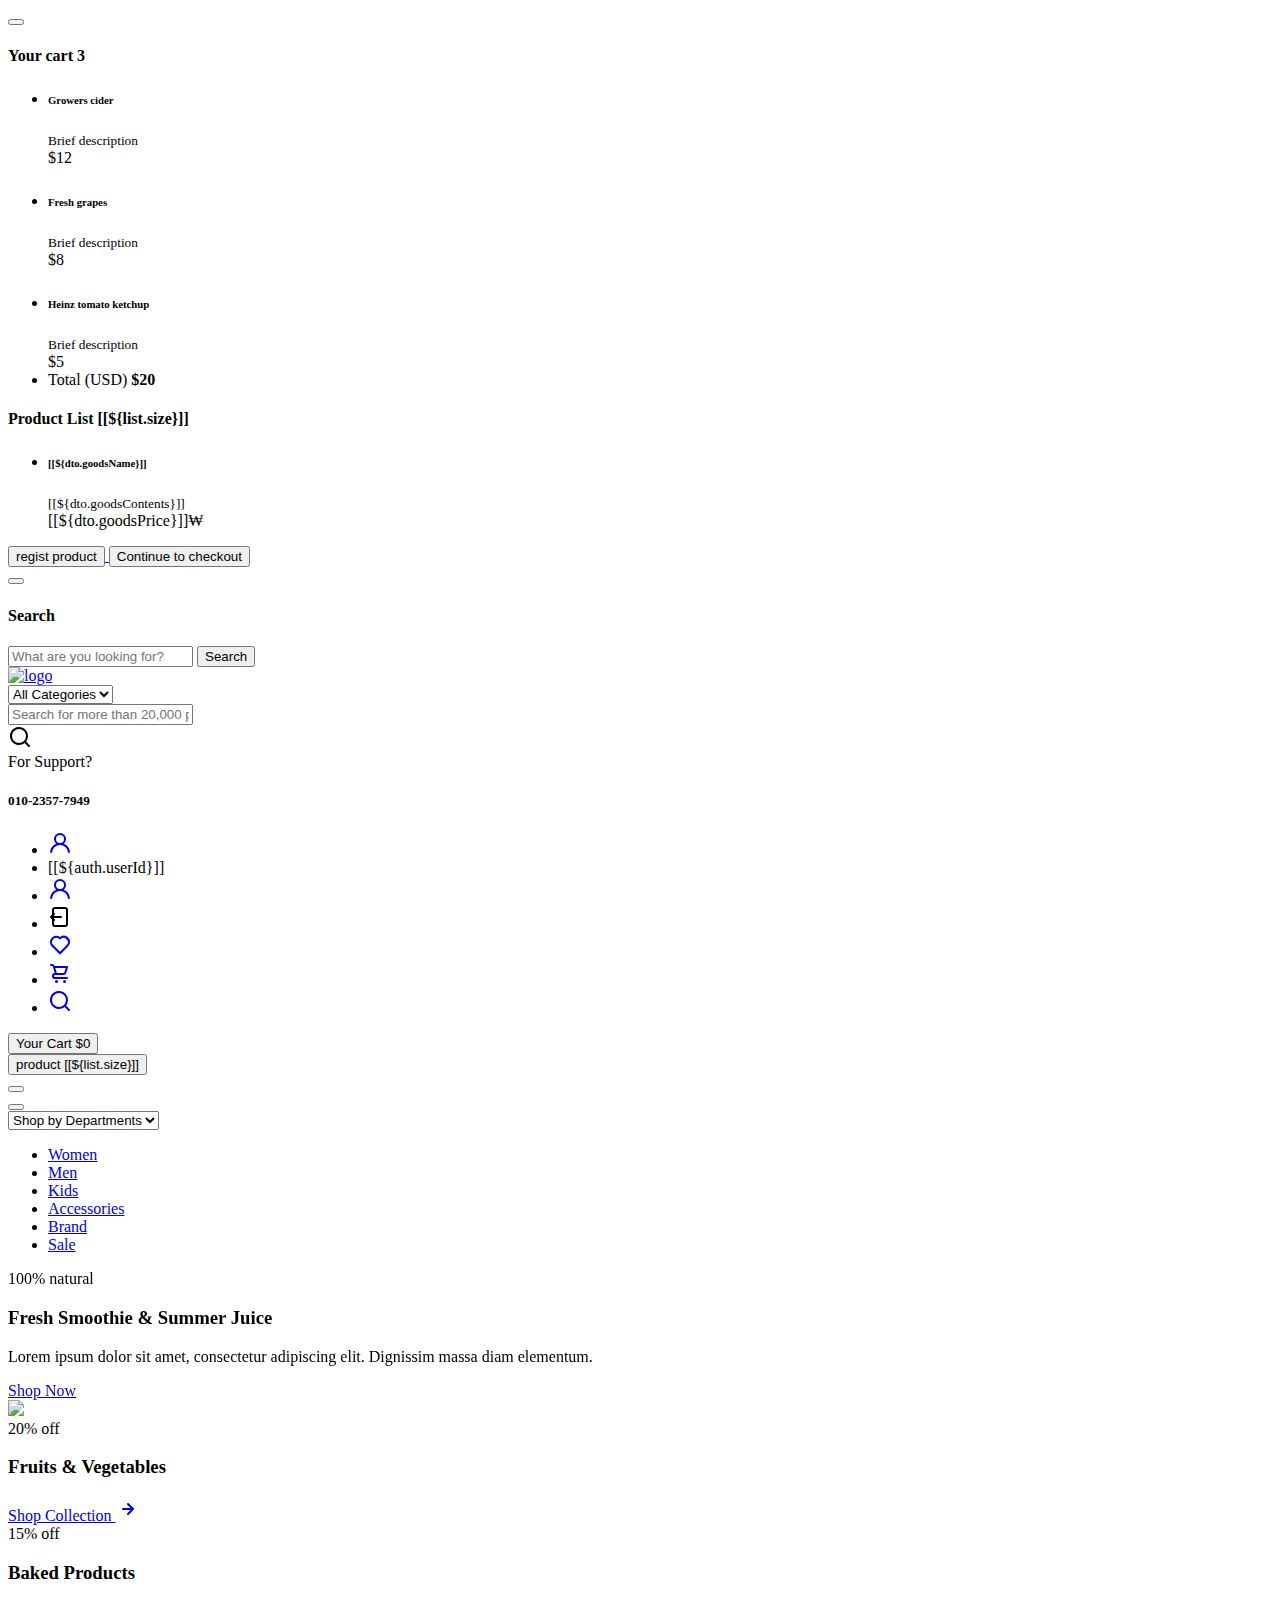
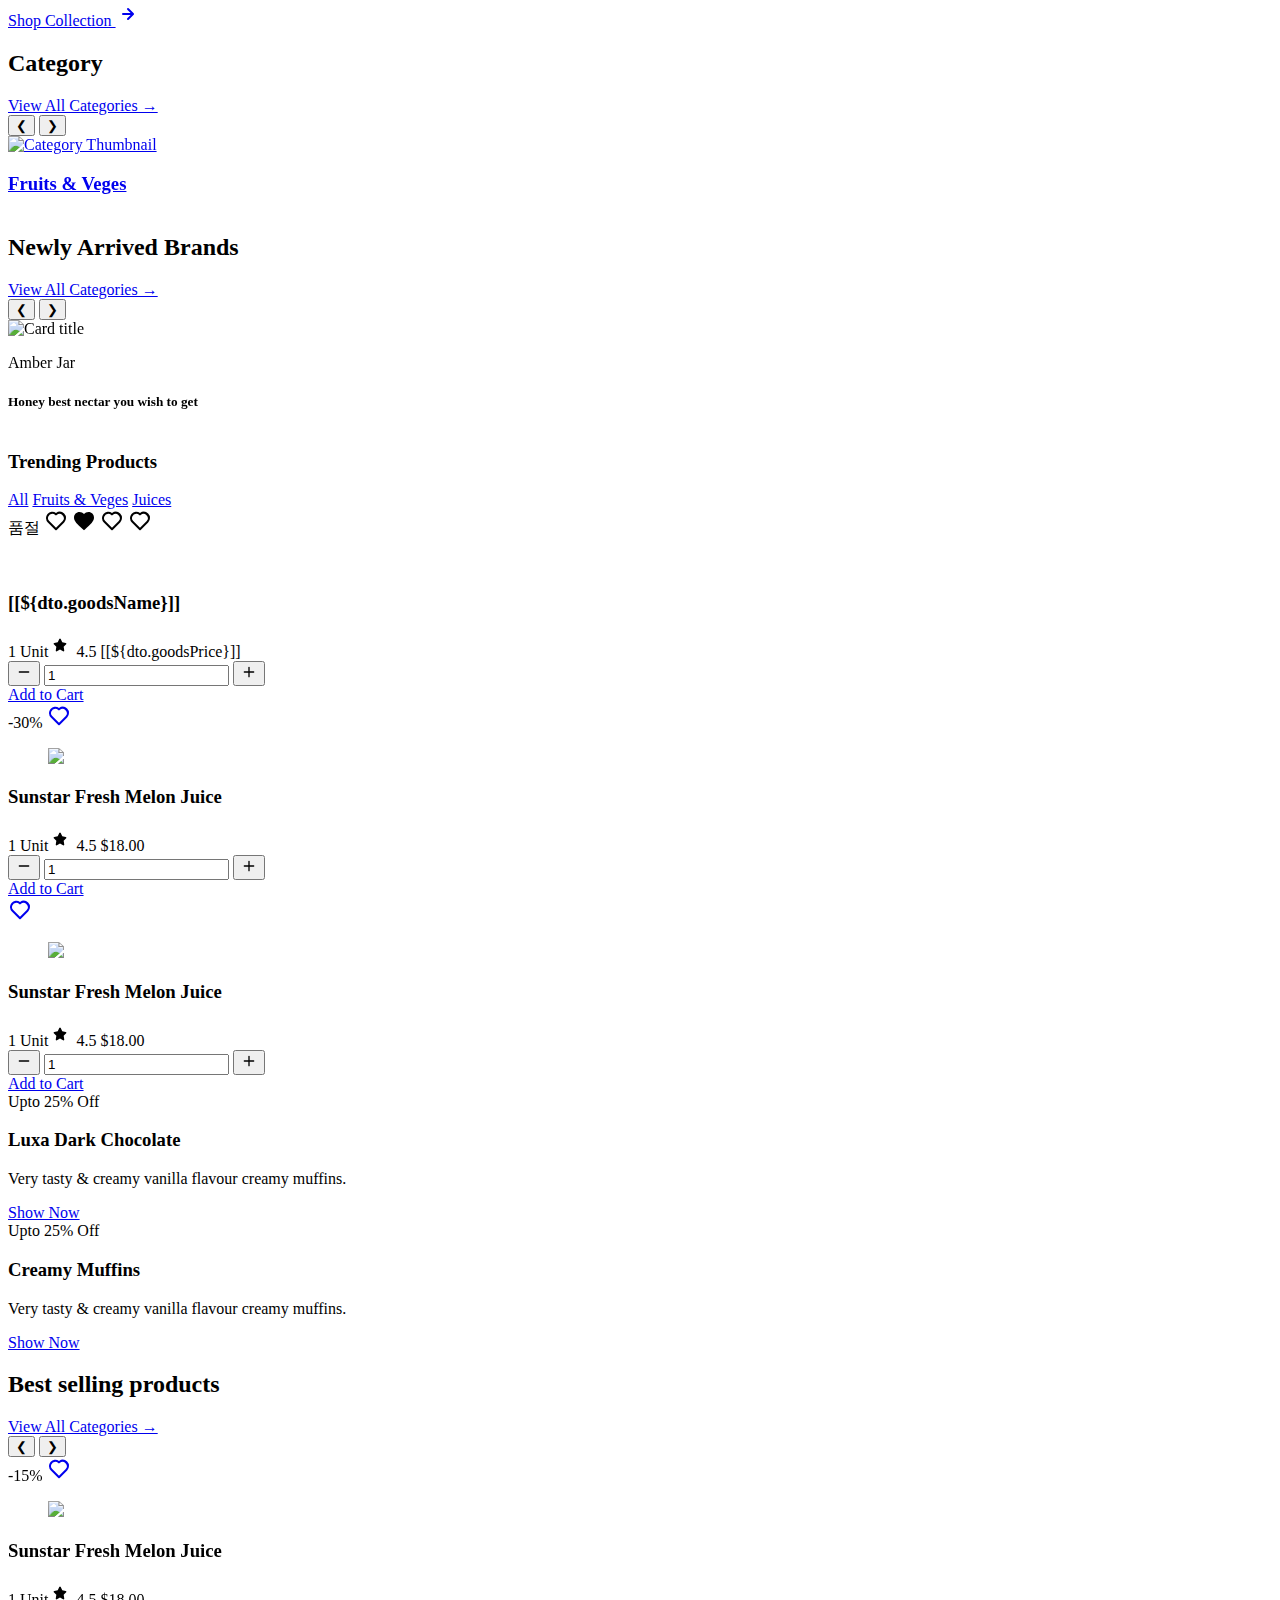
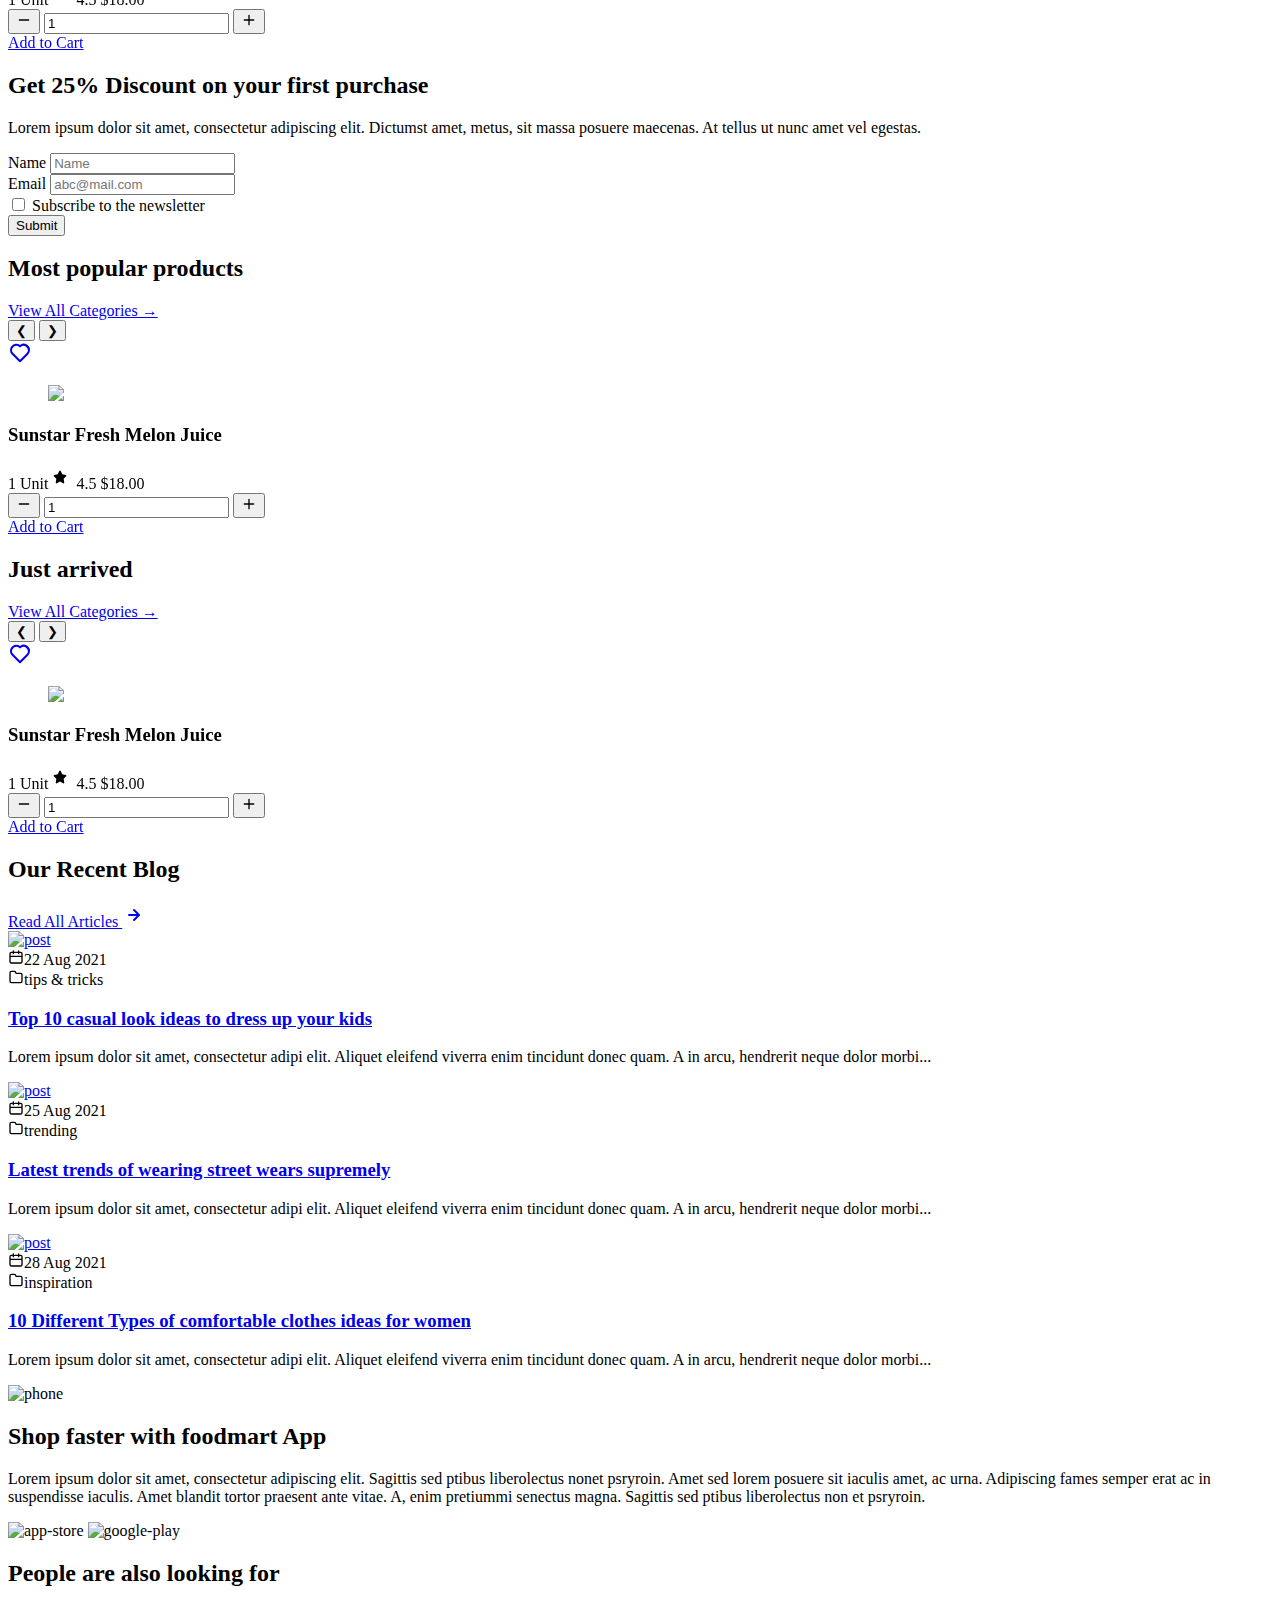
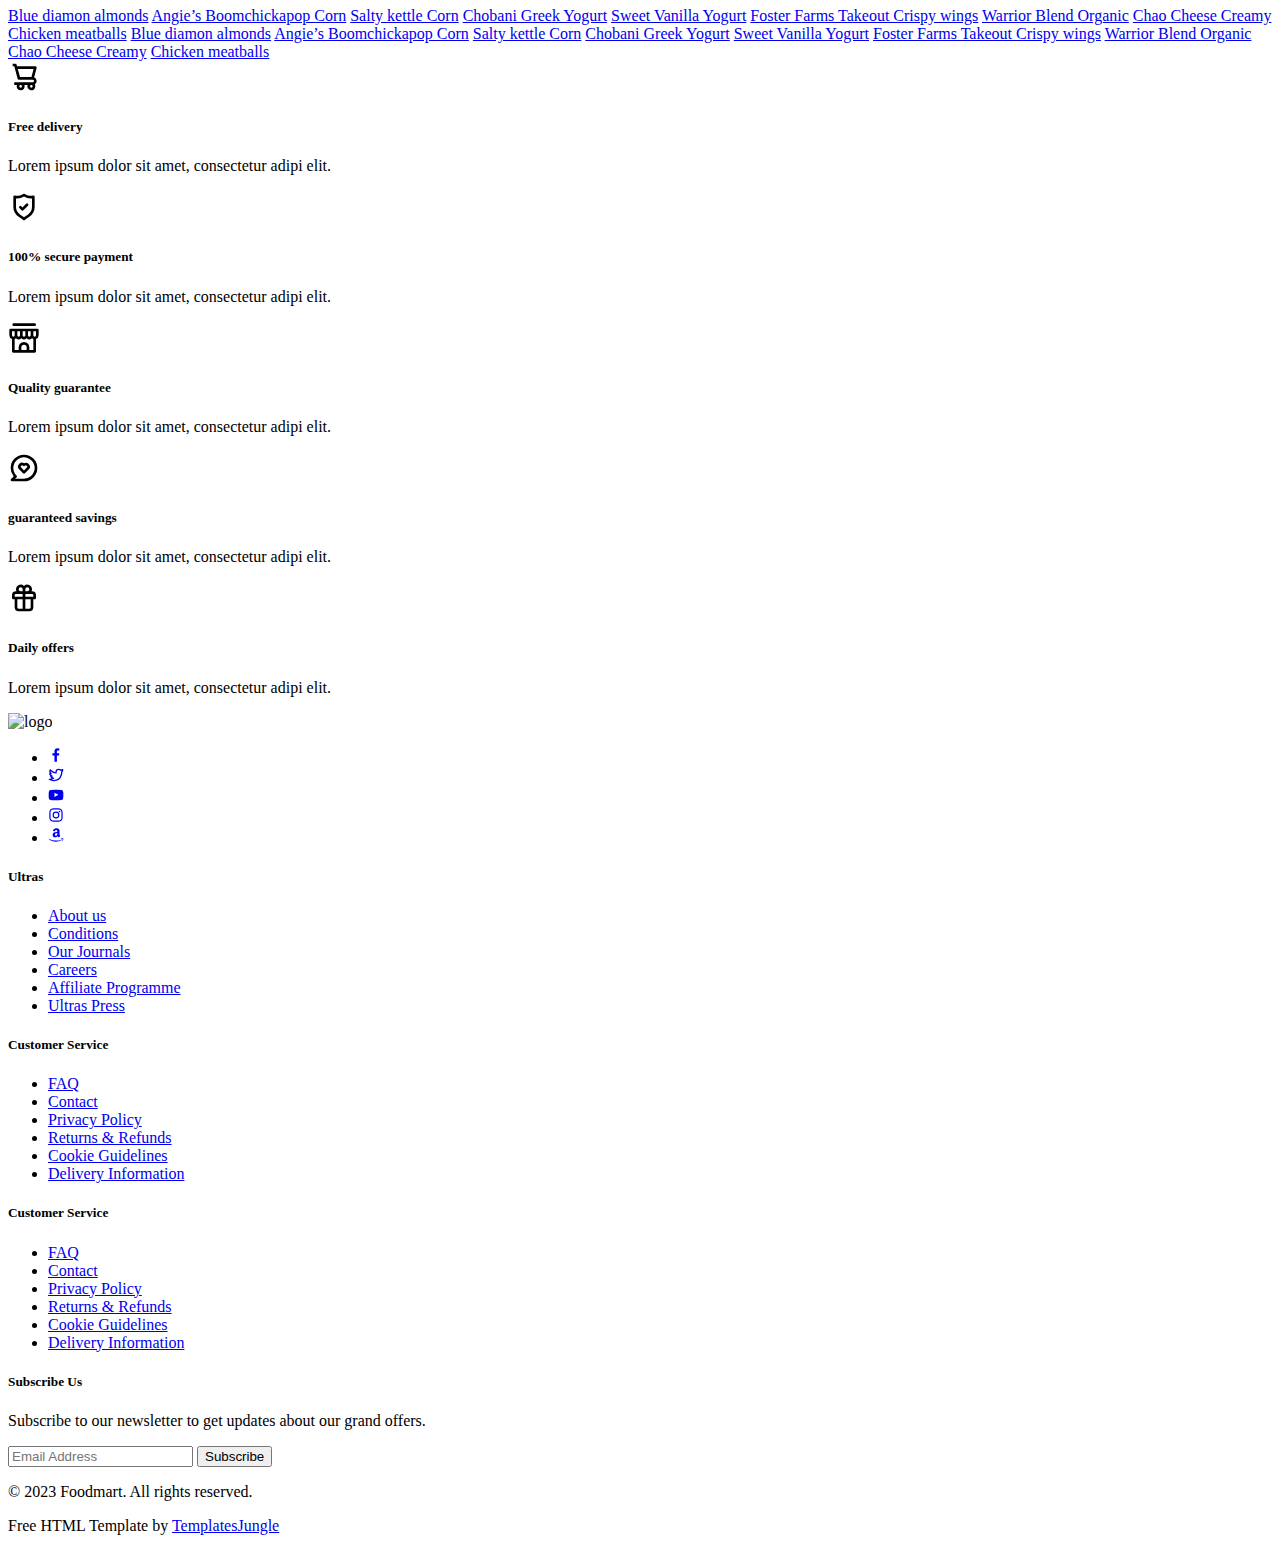
==== commit a9f1fae8: "12.03" ====
--- a/shoppingMall-1/src/main/resources/templates/thymeleaf/index.html
+++ b/shoppingMall-1/src/main/resources/templates/thymeleaf/index.html
@@ -220,7 +220,8 @@
           </div>
           
           <div class="col-sm-8 col-lg-4 d-flex justify-content-end gap-5 align-items-center mt-4 mt-sm-0 justify-content-center justify-content-sm-end">
-            <div class="support-box text-end d-none d-xl-block">
+            
+            <div class="support-box text-end d-none d-xl-block" th:if = "${auth == null}">
               <span class="fs-6 text-muted">For Support?</span>
               <h5 class="mb-0">010-2357-7949</h5>
             </div>
@@ -672,8 +673,44 @@
                   
                     <div class="col" th:each = "dto: ${list}">
                       <div class="product-item">
-                        <span class="badge bg-success position-absolute m-3">품절 여부</span>
-                        <a class="btn-wishlist"><svg width="24" height="24"><use xlink:href="#heart"></use></svg></a>
+                        <span class="badge bg-success position-absolute m-3">품절</span>
+                        <a class="btn-wishlist" th:data-goods-name = "${dto.goodsName}">
+	                        
+	                        <span th:if="${auth == null}">
+		                        <svg width="24" height="24">
+		                        <use xlink:href="#heart"></use>
+		                        </svg>
+	                        </span>
+	                        
+                        	<span th:if="${auth != null}">
+                        	
+                        		<!-- wish list 항목이 있을 경우 -->
+		                        <span th:each="wish : ${heartList}">
+		                        	<span th:if="${wish.goodsNum != null}">
+									    <span th:if="${wish.goodsNum == dto.goodsNum}">
+									    <svg width="24" height="24">
+									    <use xlink:href="#heart-filled"></use>
+									    </svg>
+									    </span>
+									    
+									    <span th:if="${wish.goodsNum != dto.goodsNum}">
+									    <svg width="24" height="24">
+									    <use xlink:href="#heart"></use>
+									    </svg>
+									    </span>
+								    </span>
+								</span>
+								
+								<!-- wish list 항목이 없을 경우 -->
+								<span th:if="${heartList == null or heartList.size() == 0}">
+									<svg width="24" height="24">
+									<use xlink:href="#heart"></use>
+									</svg>
+								</span>
+								
+	                        </span>
+                        	
+                        </a>
                         <figure>
                           <a th:href="|product/detail?goodsName=${dto.goodsName}|" title="Product Title">
                             <img th:src = "|../static/upload/${dto.goodsMainImage}|" class="tab-image" style = "width:100%">
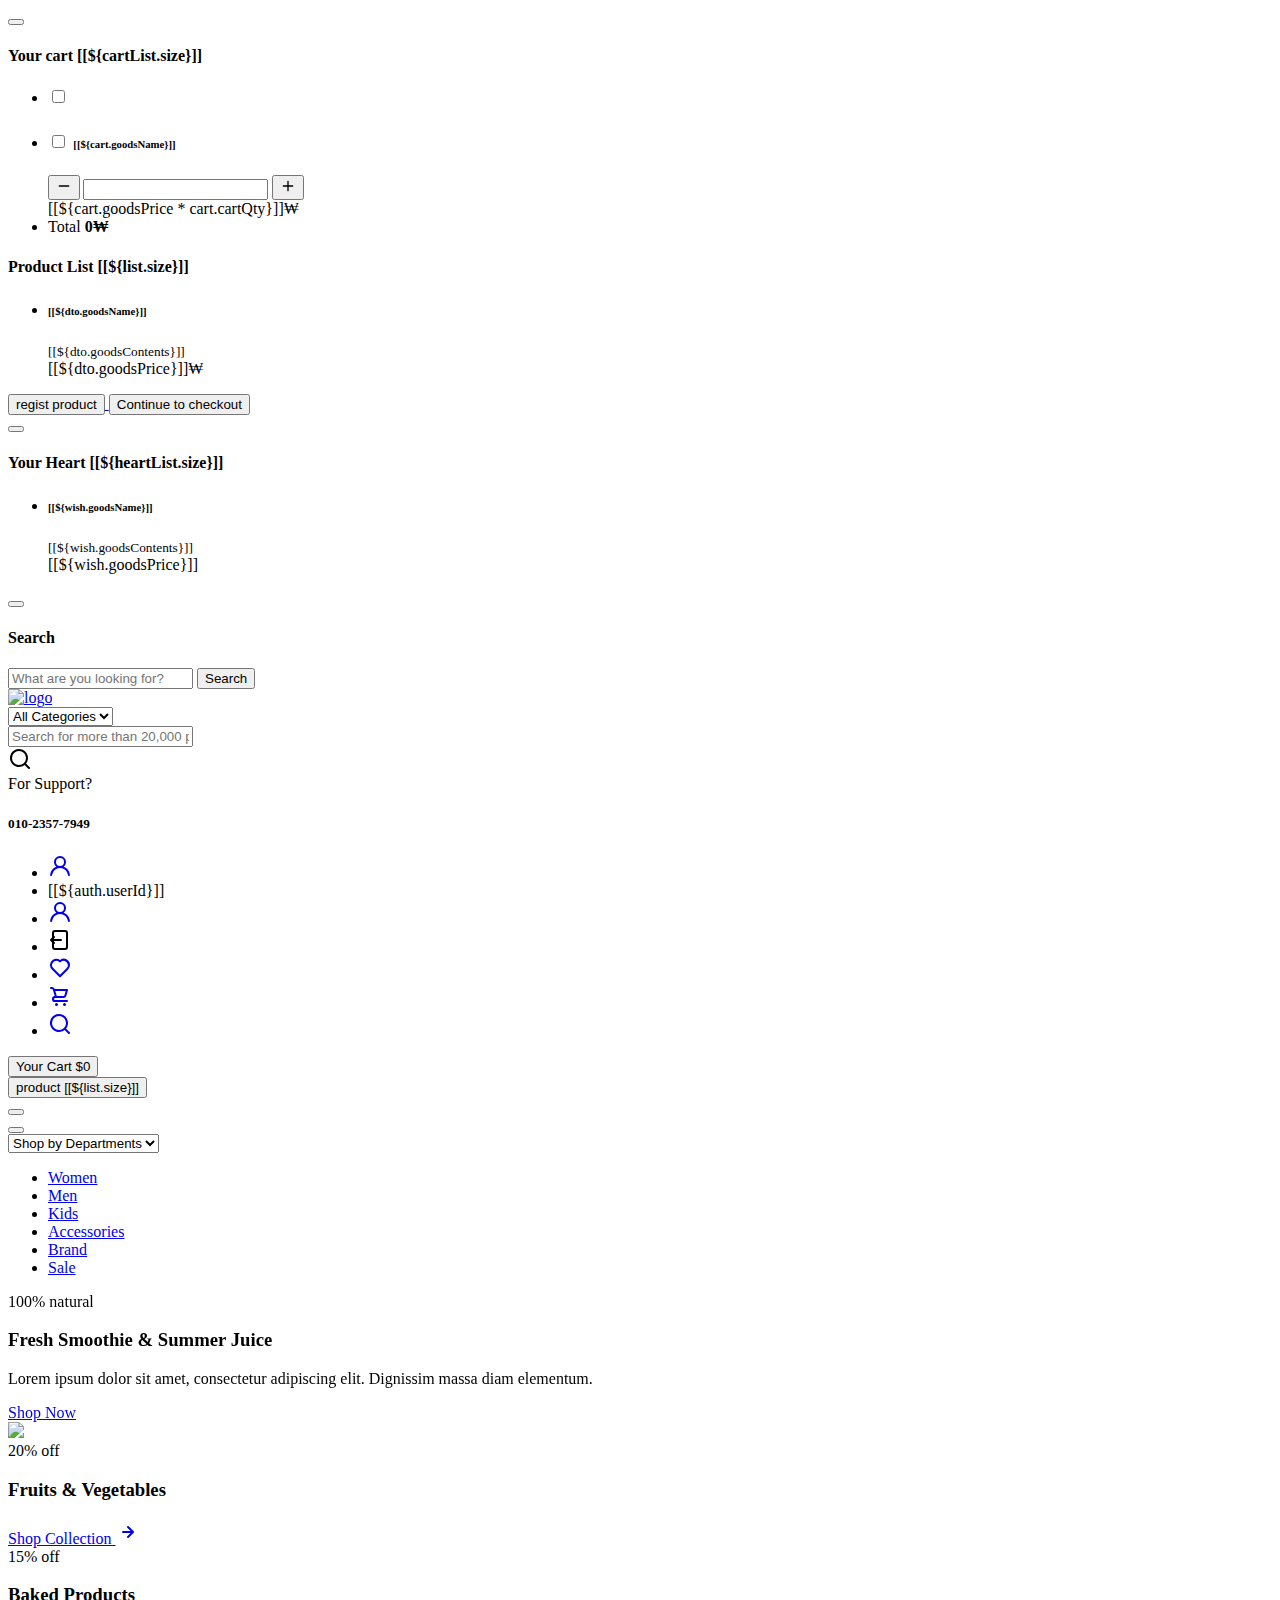
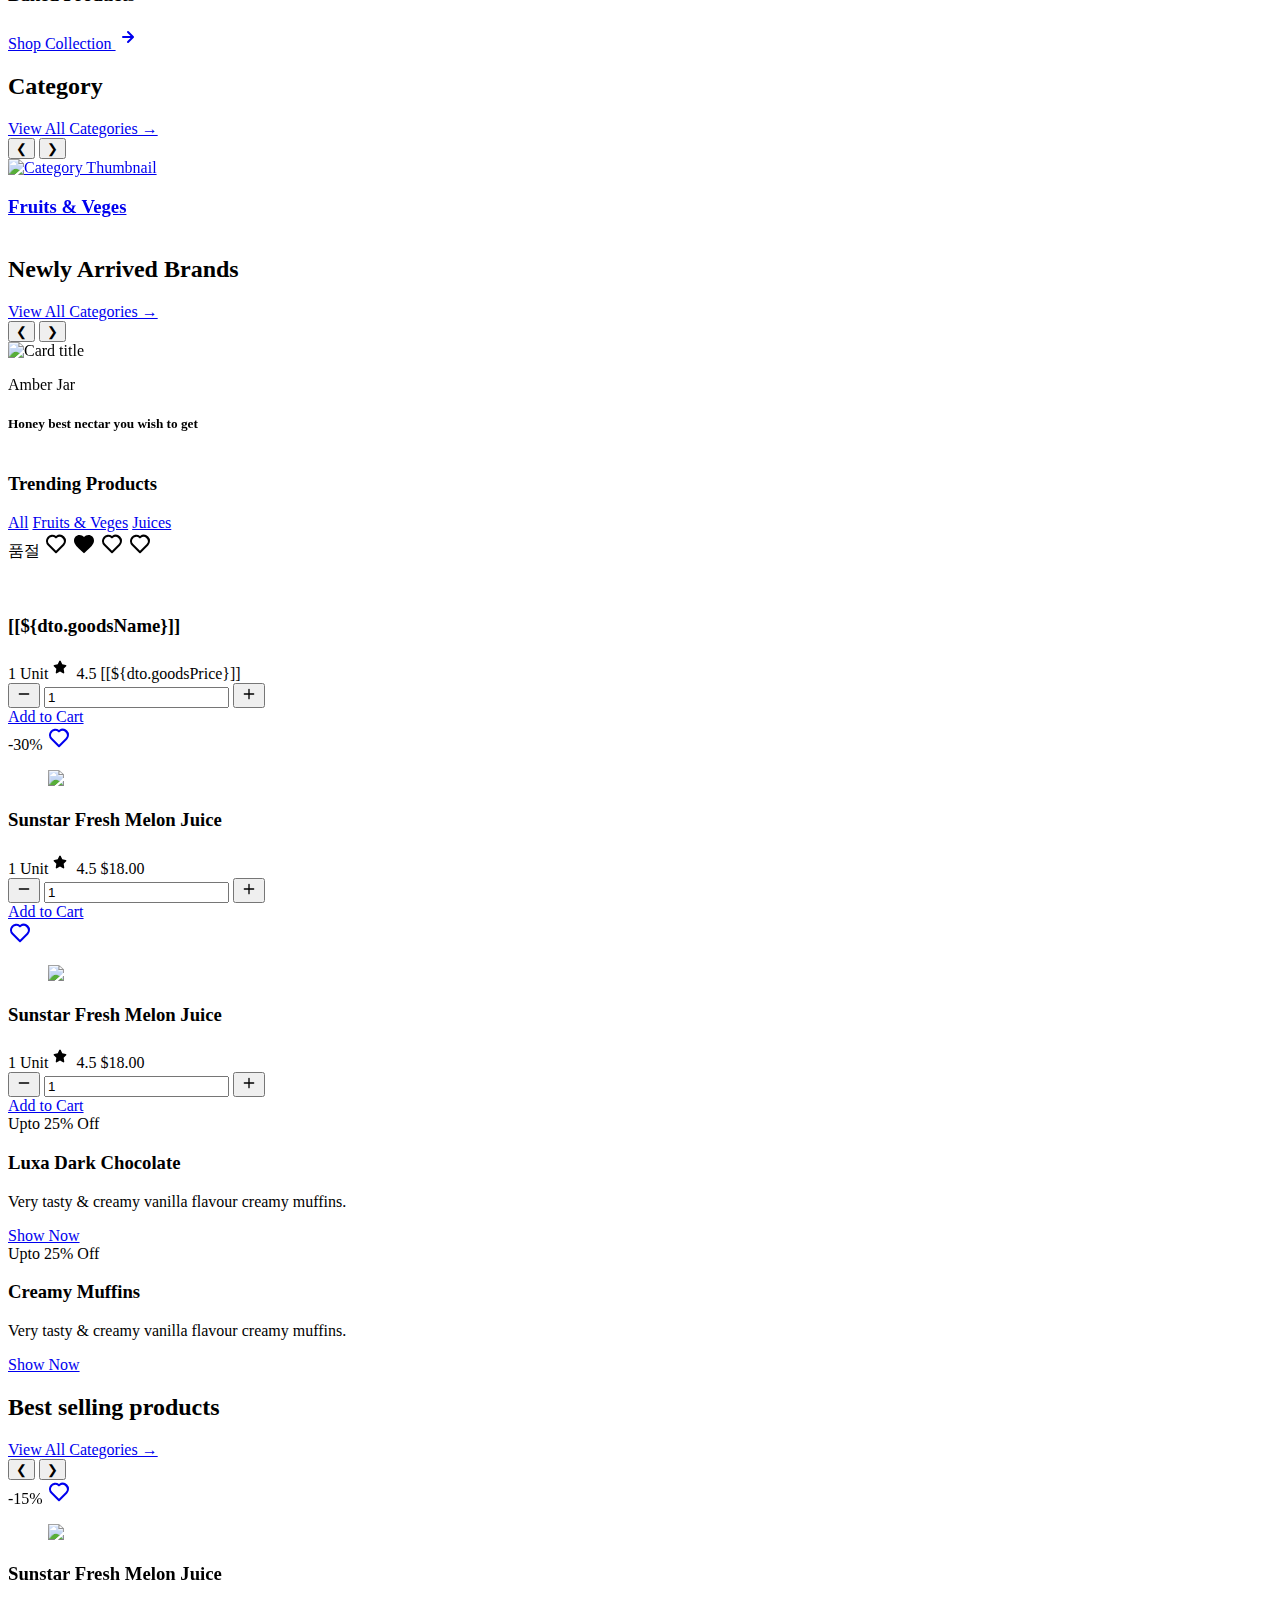
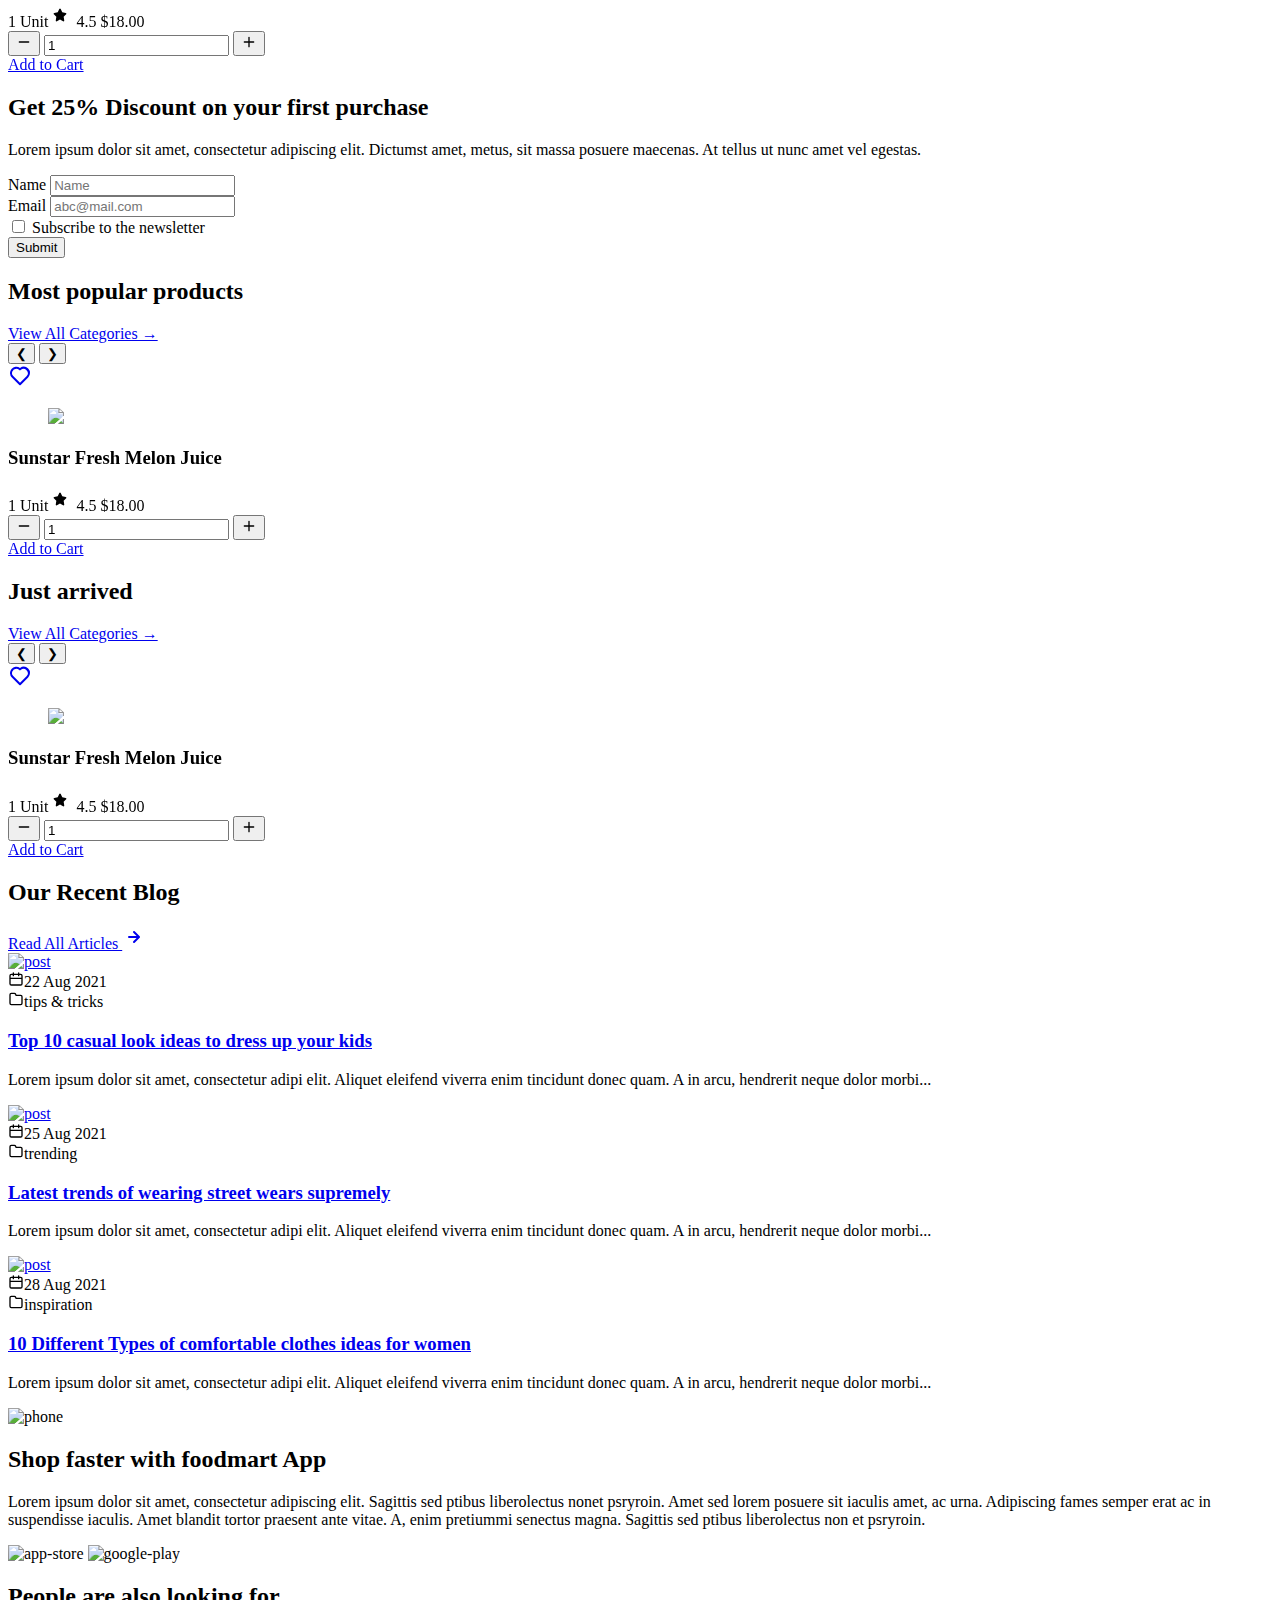
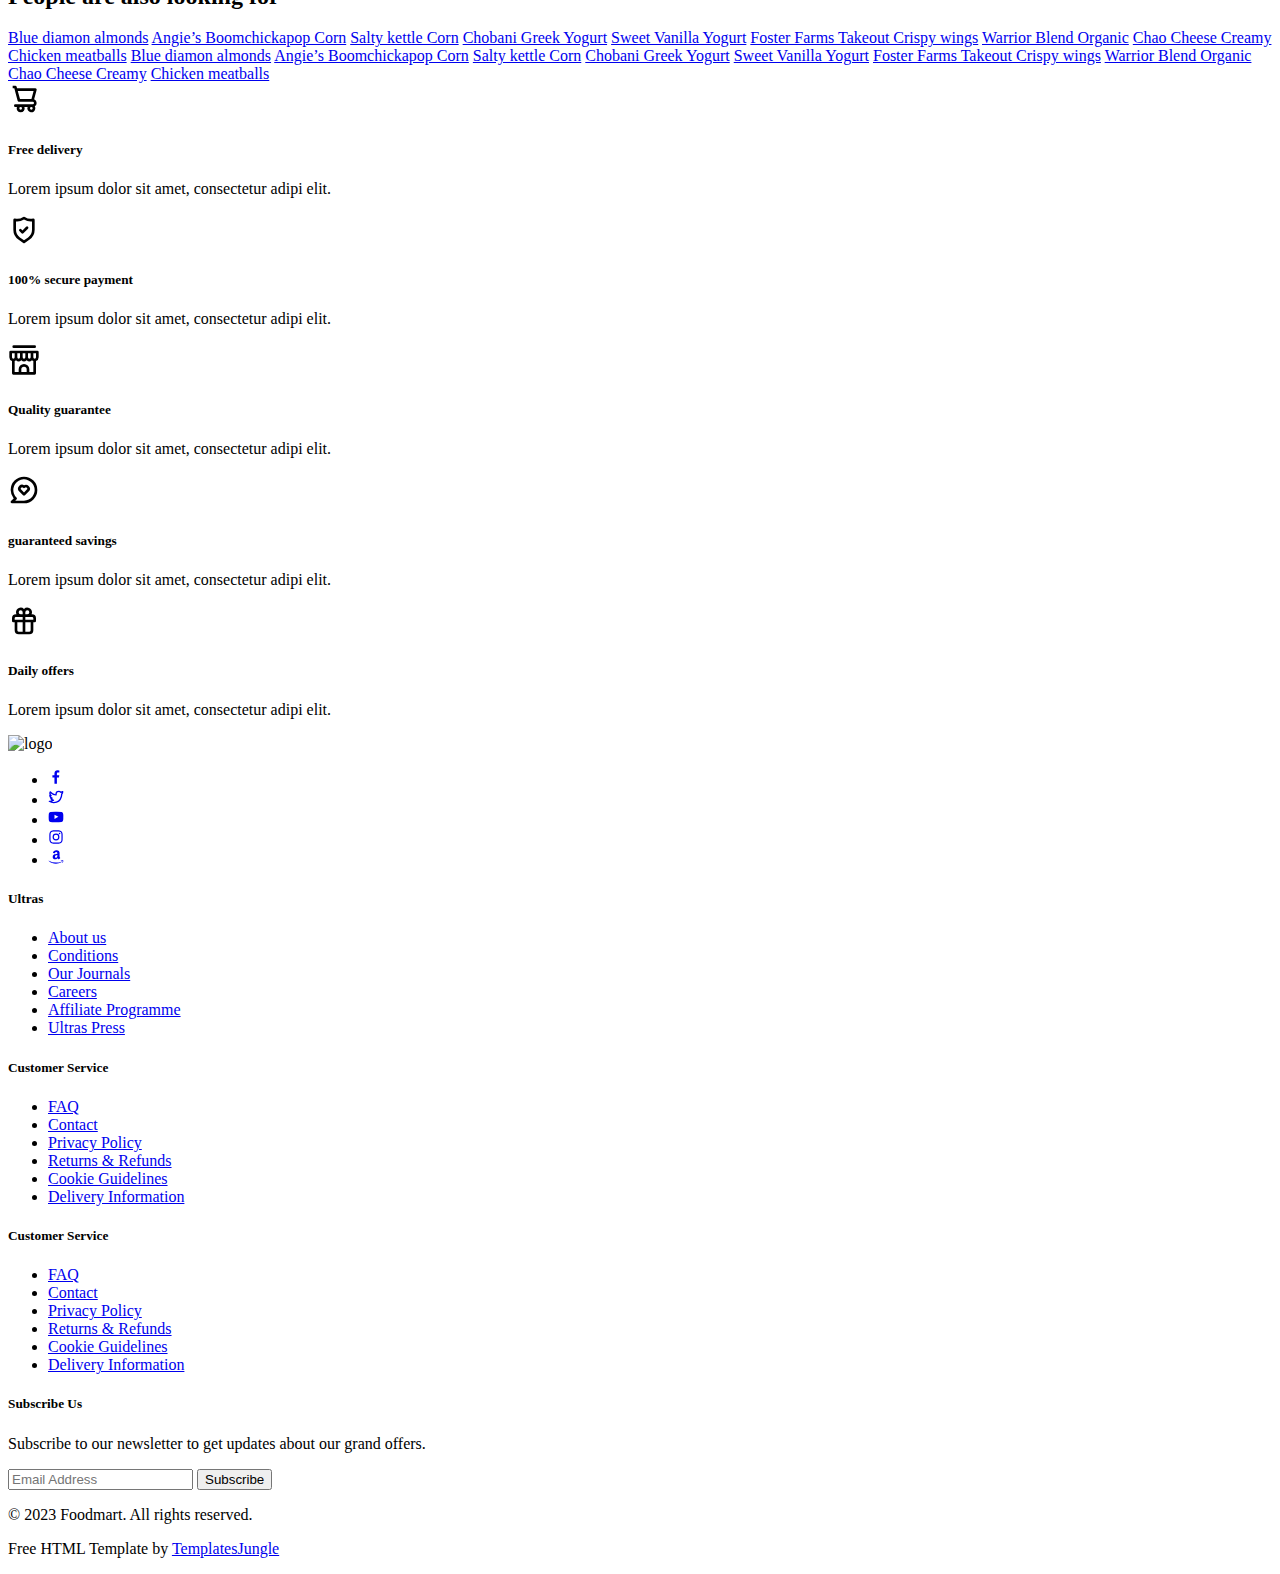
==== commit 7d69f4be: "cart.js & index.html checkbox 수정중 #checkbox 활성화 시 total 금액에 적용되도록 할 것." ====
--- a/shoppingMall-1/src/main/resources/templates/thymeleaf/index.html
+++ b/shoppingMall-1/src/main/resources/templates/thymeleaf/index.html
@@ -21,6 +21,7 @@
     <link href="https://fonts.googleapis.com/css2?family=Nunito:wght@400;700&family=Open+Sans:ital,wght@0,400;0,700;1,400;1,700&display=swap" rel="stylesheet">
 	<script src = "https://code.jquery.com/jquery-3.6.1.min.js"></script>
 	<script type="text/javascript" src = "static/js/heart.js"></script>
+	<script type="text/javascript" src = "static/js/cart.js"></script>
   </head>
   <body>
 
@@ -98,33 +99,41 @@
     	<span th:if = "${auth.userNum.contains('mem')}">
           <h4 class="d-flex justify-content-between align-items-center mb-3">
             <span class="text-primary">Your cart</span>
-            <span class="badge bg-primary rounded-pill">3</span>
+            <span class="badge bg-primary rounded-pill">[[${cartList.size}]]</span>
           </h4>
           <ul class="list-group mb-3">
-            <li class="list-group-item d-flex justify-content-between lh-sm">
+          <li class="list-group-item d-flex justify-content-between lh-sm">
+          	<input type = "checkbox" id = "allCheck">
+          </li>
+            <li class="list-group-item d-flex justify-content-between lh-sm"
+            th:each="cart : ${cartList}">
               <div>
-                <h6 class="my-0">Growers cider</h6>
-                <small class="text-body-secondary">Brief description</small>
-              </div>
-              <span class="text-body-secondary">$12</span>
-            </li>
-            <li class="list-group-item d-flex justify-content-between lh-sm">
-              <div>
-                <h6 class="my-0">Fresh grapes</h6>
-                <small class="text-body-secondary">Brief description</small>
-              </div>
-              <span class="text-body-secondary">$8</span>
-            </li>
-            <li class="list-group-item d-flex justify-content-between lh-sm">
-              <div>
-                <h6 class="my-0">Heinz tomato ketchup</h6>
-                <small class="text-body-secondary">Brief description</small>
-              </div>
-              <span class="text-body-secondary">$5</span>
+              	<input type = "hidden" id = "goodsName" th:value = "${cart.goodsName}">
+                <h6 class="my-0"><input type = "checkbox" id = "checkbox">&nbsp;&nbsp;[[${cart.goodsName}]]</h6>
+                <small class="text-body-secondary">
+                	<div class="input-group product-qty">
+                        <span class="input-group-btn">
+                            <button type="button" class="quantity-left-minus btn btn-danger btn-number" data-type="minus">
+                              <svg width="16" height="16"><use xlink:href="#minus"></use></svg>
+                            </button>
+                        </span>
+                        <input type="text" id="quantity" name="quantity" class="form-control input-number" 
+                        th:value="${cart.cartQty}">
+                        <span class="input-group-btn">
+                            <button type="button" class="quantity-right-plus btn btn-success btn-number" data-type="plus">
+                                <svg width="16" height="16"><use xlink:href="#plus"></use></svg>
+                            </button>
+                        </span>
+                    </div>
+                </small>
+              </div>
+            	
+              <input type = "hidden" class="price" th:value = "${cart.goodsPrice}">
+              <span class="text-body-secondary price">[[${cart.goodsPrice * cart.cartQty}]]</span>₩
             </li>
             <li class="list-group-item d-flex justify-content-between">
-              <span>Total (USD)</span>
-              <strong>$20</strong>
+              <span>Total</span>
+              <strong id = "total">0</strong><strong>₩</strong>
             </li>
           </ul>
         </span>
@@ -169,6 +178,53 @@
       </div>
     </div>
     
+    <!-- HeartList -->
+    <div class="offcanvas offcanvas-end" data-bs-scroll="true" tabindex="-1" id="offcanvasHeart" aria-labelledby="My Heart">
+      <div class="offcanvas-header justify-content-center">
+        <button type="button" class="btn-close" data-bs-dismiss="offcanvas" aria-label="Close"></button>
+      </div>
+      <div class="offcanvas-body">
+        <div class="order-md-last">
+    <!-- member mode -->
+    	<div th:if = "${auth != null}">
+    	<span th:if = "${auth.userNum.contains('mem')}">
+          <h4 class="d-flex justify-content-between align-items-center mb-3">
+            <span class="text-primary">Your Heart</span>
+            <span class="badge bg-primary rounded-pill">[[${heartList.size}]]</span>
+          </h4>
+          
+          <ul class="list-group mb-3">
+          
+          <span th:each="wish : ${heartList}">
+          	<span th:if="${wish.goodsNum != null}">
+            <li class="list-group-item d-flex justify-content-between lh-sm">
+              <div>
+               <a th:href = "|product/detail?goodsName=${wish.goodsName}|" style = "text-decoration: none">
+               <h6 class="my-0">[[${wish.goodsName}]]</h6></a>
+                <small class="text-body-secondary">[[${wish.goodsContents}]]</small>
+              </div>
+              <span class="text-body-secondary">[[${wish.goodsPrice}]]</span>
+            </li>
+            </span>
+          </span>
+          
+          </ul>
+        </span>
+        
+	<!-- member mode
+	
+	<span th:if = "${auth.userNum.contains('mem')}">
+	  			<button class="w-100 btn btn-primary btn-lg" type="submit">Continue to checkout</button>
+	  		</span>
+	 -->
+	  		
+  		</div>
+  		
+        </div>
+      </div>
+    </div>
+    
+    <!-- search -->
     <div class="offcanvas offcanvas-end" data-bs-scroll="true" tabindex="-1" id="offcanvasSearch" aria-labelledby="Search">
       <div class="offcanvas-header justify-content-center">
         <button type="button" class="btn-close" data-bs-dismiss="offcanvas" aria-label="Close"></button>
@@ -185,7 +241,7 @@
         </div>
       </div>
     </div>
-
+    
     <header>
       <div class="container-fluid">
         <div class="row py-3 border-bottom">
@@ -247,9 +303,9 @@
              		<svg width="24" height="24" viewBox="0 0 24 24"><use xlink:href="#logout"></use></svg>
              	</a>
              </li>
-              <li th:if = "${auth != null}">
+              <li th:if = "${auth != null}" class="d-lg-none">
               	<span th:if = "${auth.userNum.contains('mem')}">
-                <a href="#" class="rounded-circle bg-light p-2 mx-1">
+                <a href="#" class="rounded-circle bg-light p-2 mx-1" data-bs-toggle="offcanvas" data-bs-target="#offcanvasHeart" aria-controls="offcanvasHeart">
                   <svg width="24" height="24" viewBox="0 0 24 24"><use xlink:href="#heart"></use></svg>
                 </a>
                 </span>
@@ -716,7 +772,7 @@
                             <img th:src = "|../static/upload/${dto.goodsMainImage}|" class="tab-image" style = "width:100%">
                           </a>
                         </figure>
-                        <h3>[[${dto.goodsName}]]</h3>
+                        <h3 id = "goodsName">[[${dto.goodsName}]]</h3>
                         <span class="qty">1 Unit</span><span class="rating"><svg width="24" height="24" class="text-primary"><use xlink:href="#star-solid"></use></svg> 4.5</span>
                         <span class="price">[[${dto.goodsPrice}]]</span>
                         <div class="d-flex align-items-center justify-content-between">
@@ -733,7 +789,7 @@
                                   </button>
                               </span>
                           </div>
-                          <a href="#" class="nav-link">Add to Cart <iconify-icon icon="uil:shopping-cart"></a>
+                          <a href="#" class="nav-link cart">Add to Cart <iconify-icon icon="uil:shopping-cart"></a>
                         </div>
                       </div>
                     </div>
@@ -771,7 +827,7 @@
                                   </button>
                               </span>
                           </div>
-                          <a href="#" class="nav-link">Add to Cart <iconify-icon icon="uil:shopping-cart"></a>
+                          <a href="#" class="nav-link cart">Add to Cart <iconify-icon icon="uil:shopping-cart"></a>
                         </div>
                       </div>
                     </div>
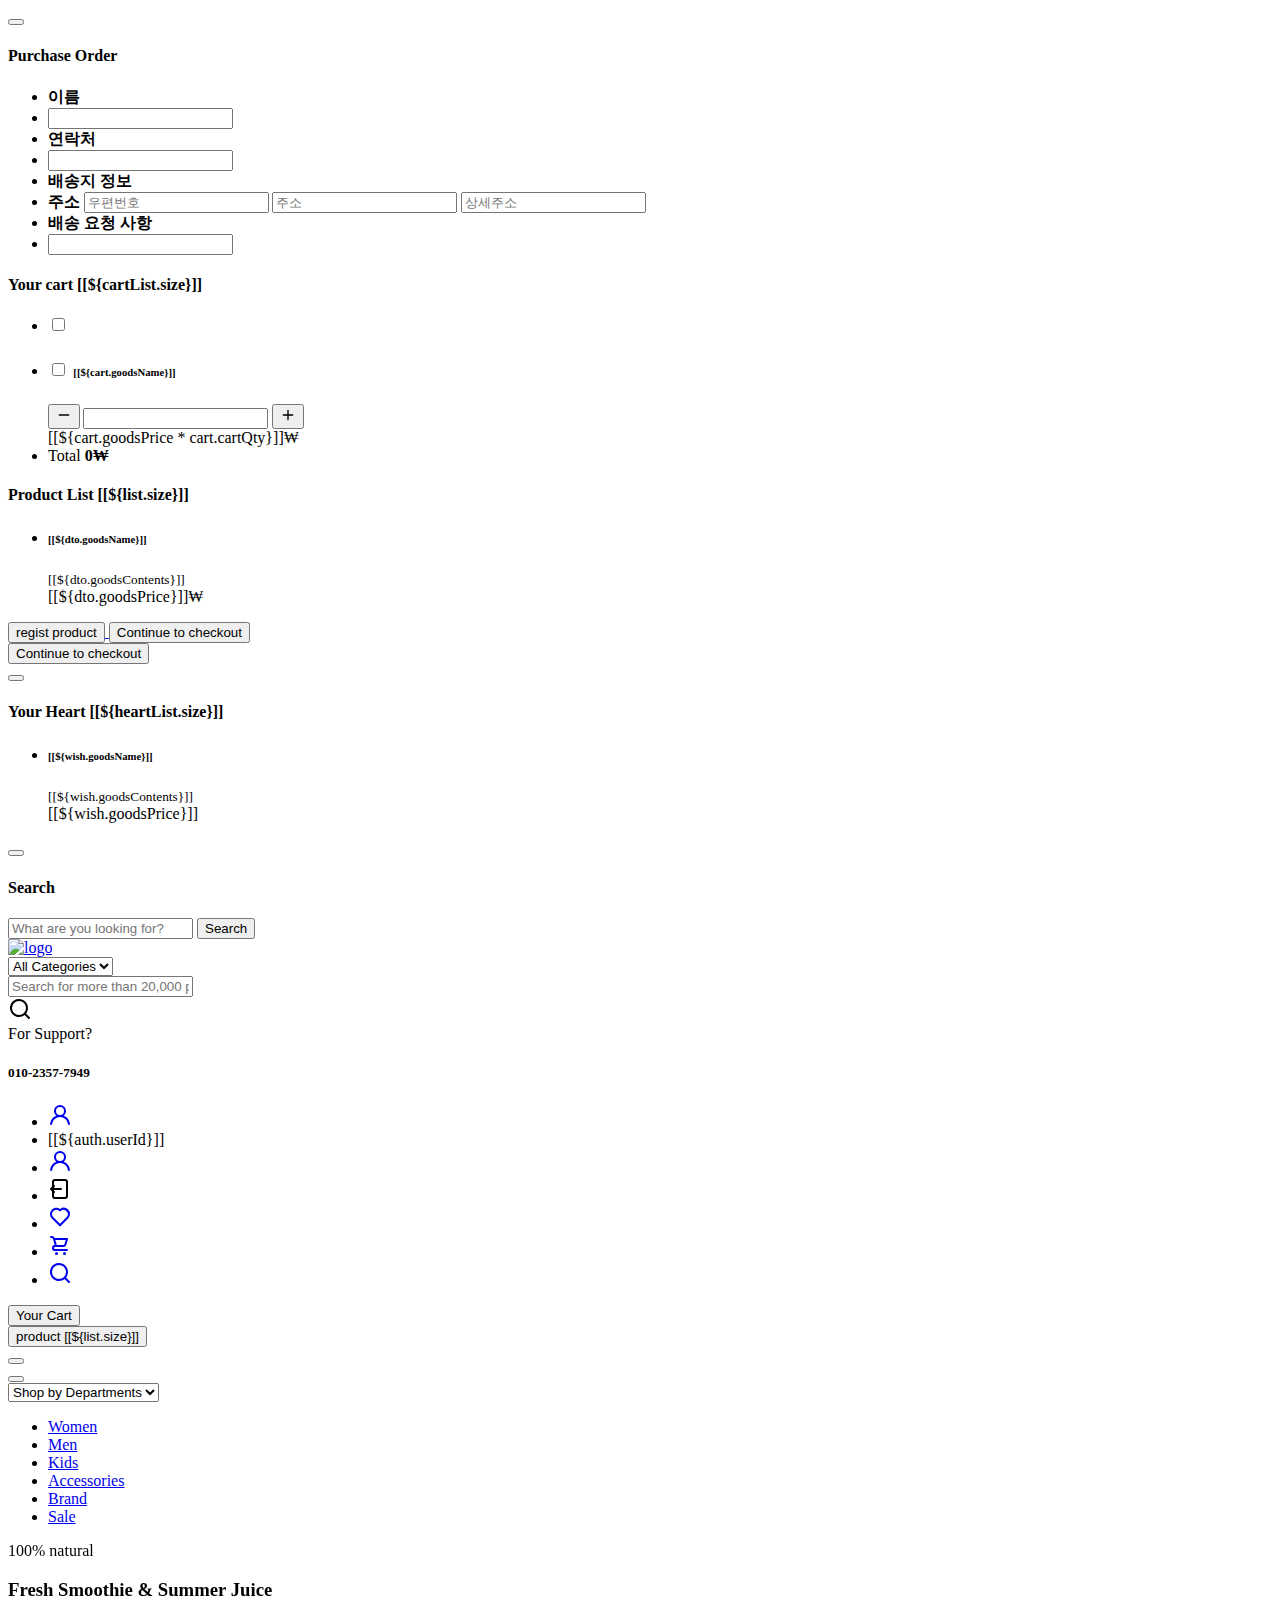
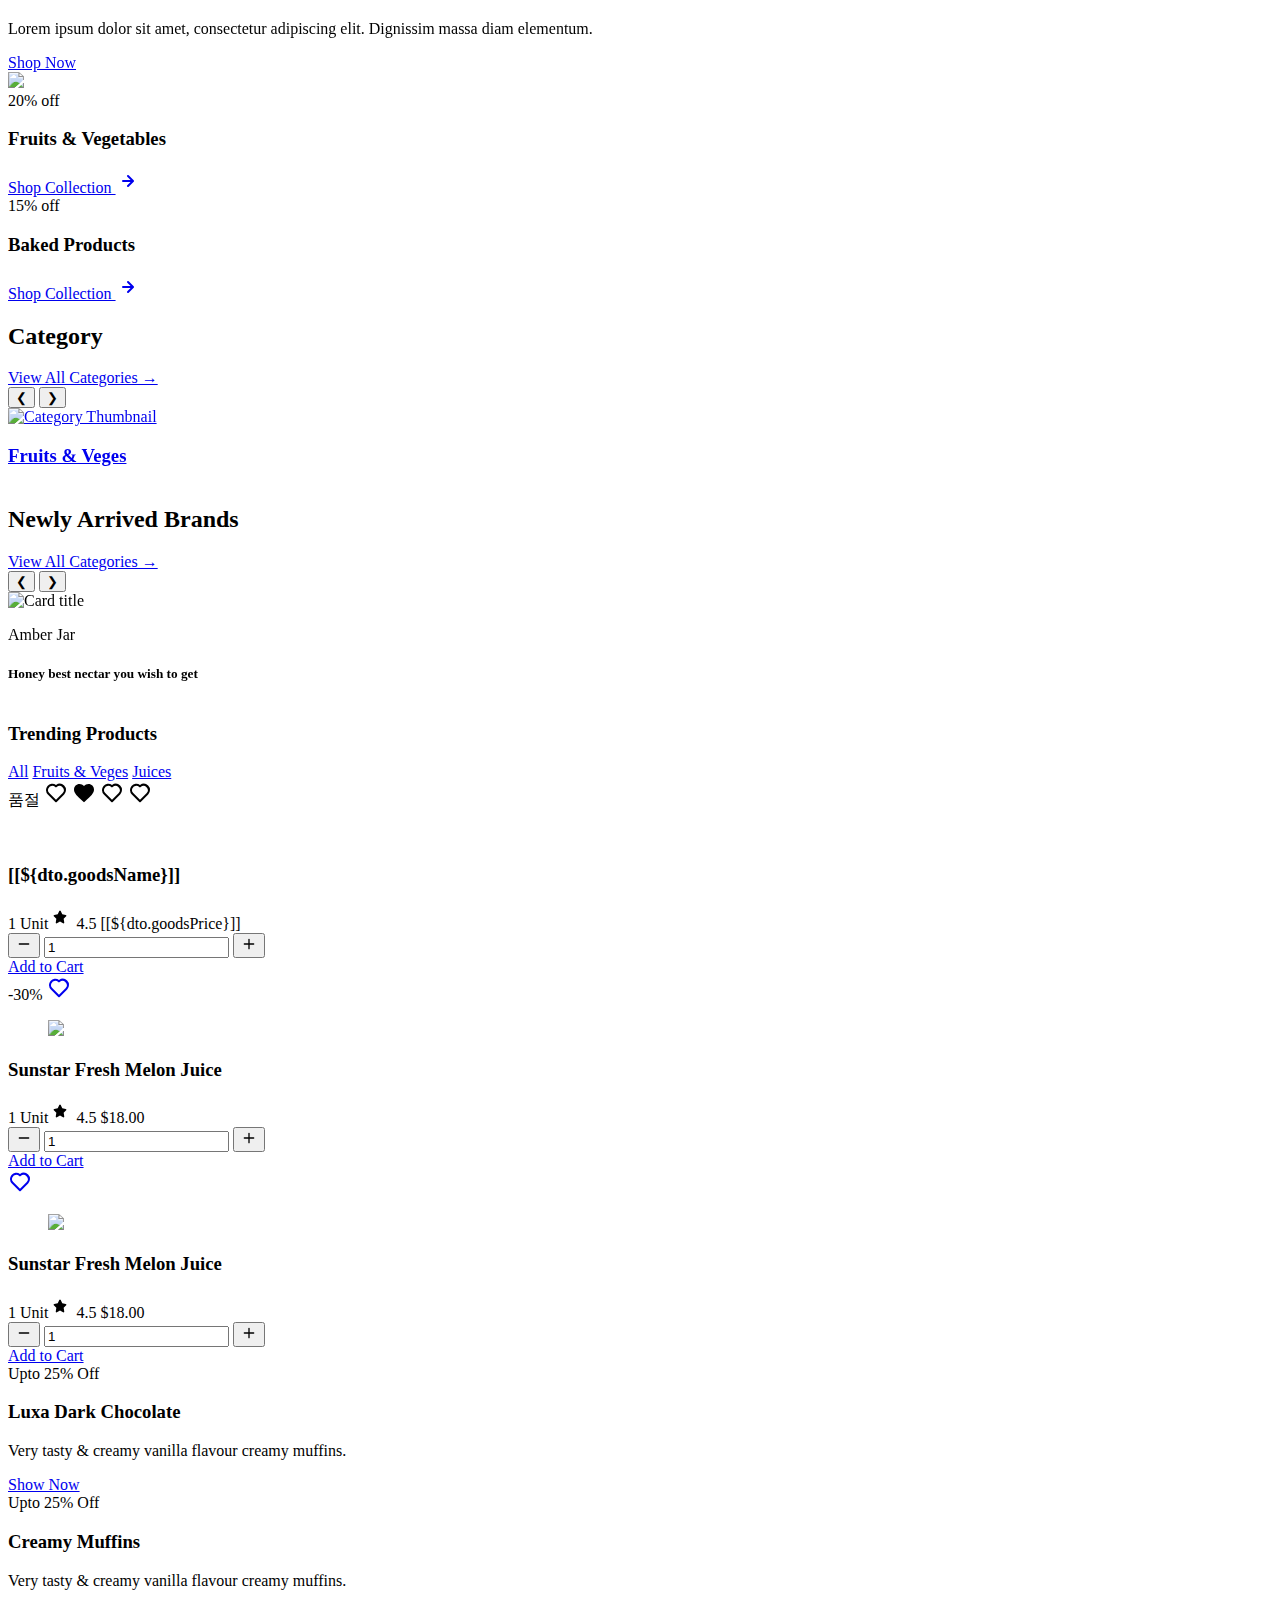
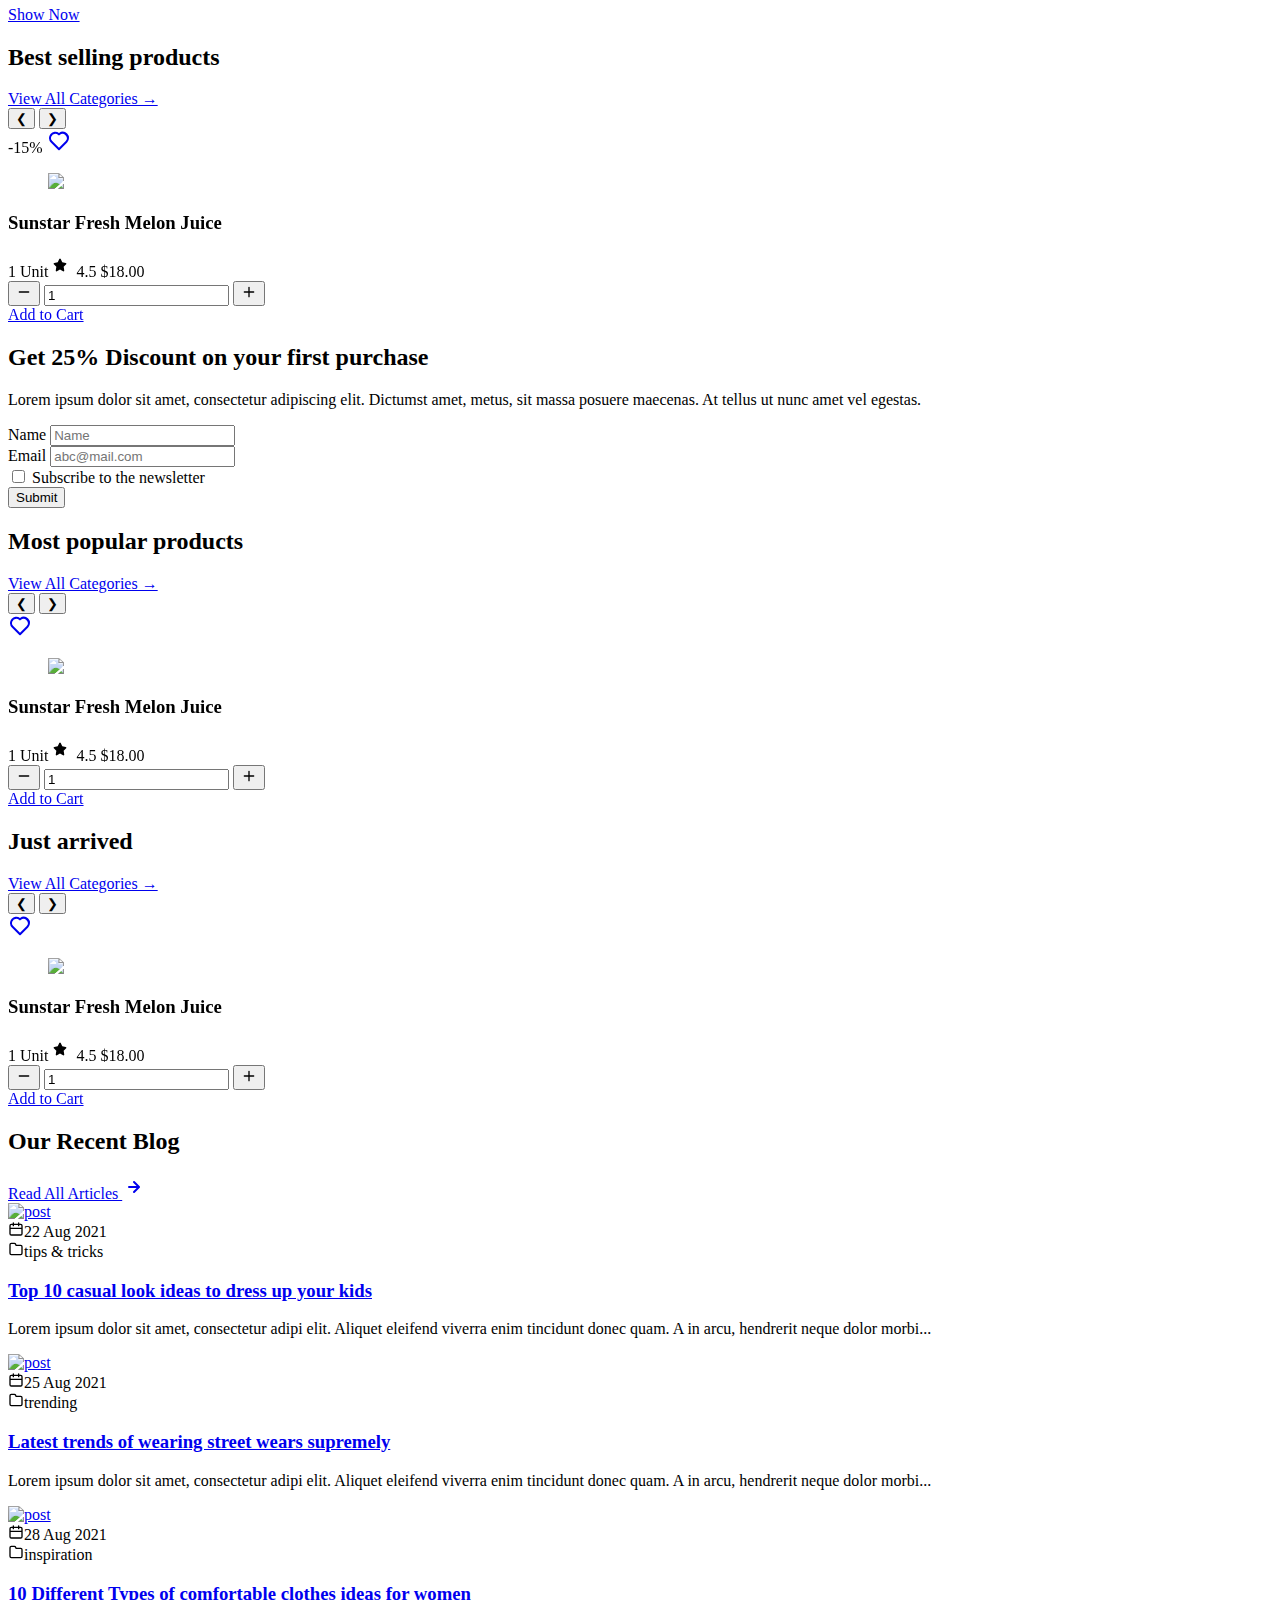
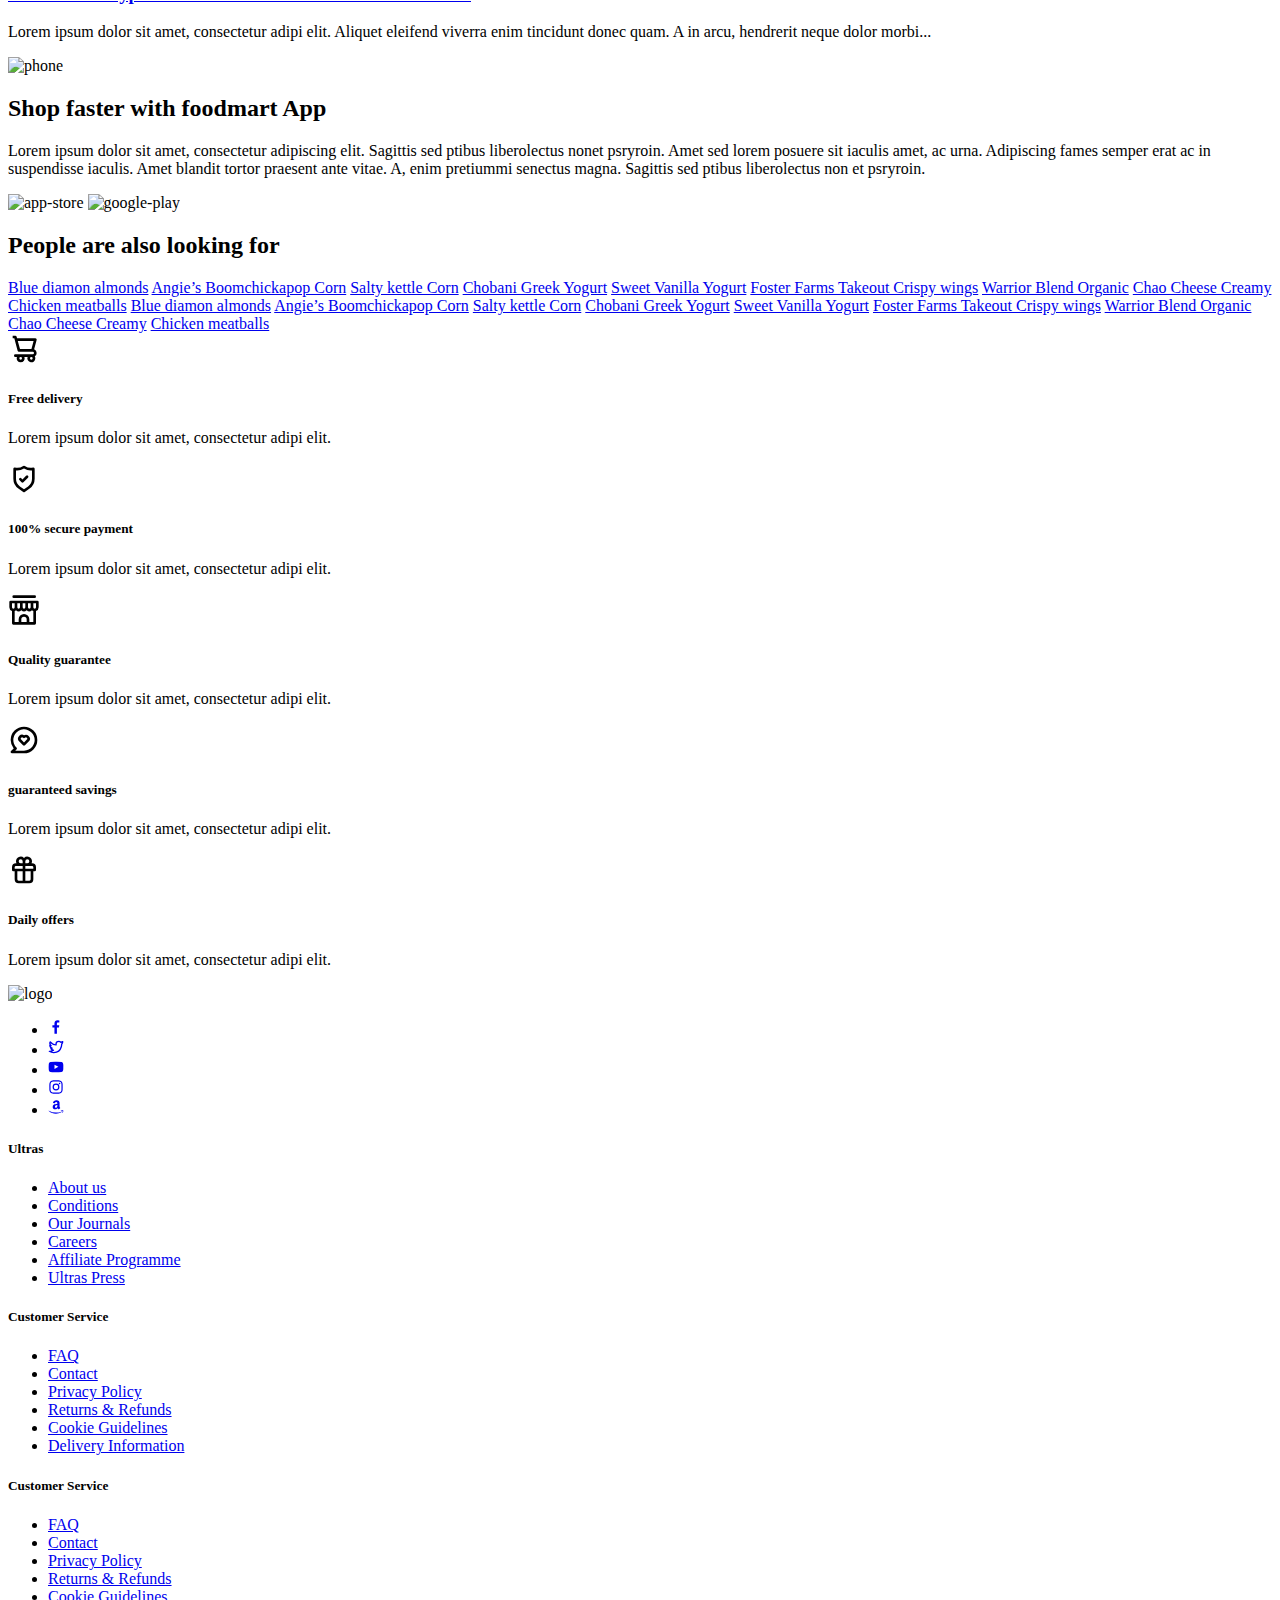
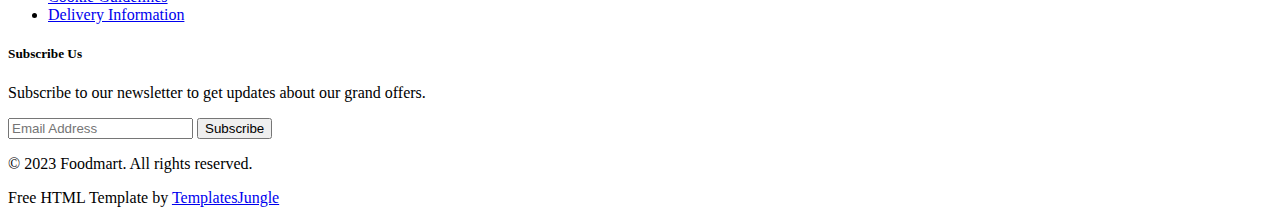
==== commit 57796780: "purchaseMapper.xml 수정 중.." ====
--- a/shoppingMall-1/src/main/resources/templates/thymeleaf/index.html
+++ b/shoppingMall-1/src/main/resources/templates/thymeleaf/index.html
@@ -82,7 +82,7 @@
 		</symbol>
       </defs>
     </svg>
-
+	
     <div class="preloader-wrapper">
       <div class="preloader">
       </div>
@@ -97,10 +97,70 @@
     <!-- member mode -->
     	<div th:if = "${auth != null}">
     	<span th:if = "${auth.userNum.contains('mem')}">
+    	<!-- 주문자 정보 -->
+    	
+    	<div class = "info">
+    	<h4 class="d-flex justify-content-between align-items-center mb-3">
+            <span class="text-primary">Purchase Order</span>
+            <span class="badge bg-primary rounded-pill">&nbsp;</span>
+          </h4>
+          
+          <ul class="list-group mb-3">
+          <li class="list-group-item d-flex justify-content-between lh-sm">
+          		<span><b>이름</b></span>
+          	</li>
+          	<li class="list-group-item d-flex justify-content-between lh-sm">
+              <div>
+                <small class="text-body-secondary">
+                	<input type = "text" class="form-control" name = "deliveryName" id = "deliveryName">
+                </small>
+              </div>
+            	
+            </li>
+          <li class="list-group-item d-flex justify-content-between lh-sm">
+          		<span><b>연락처</b></span>
+          	</li>
+          	<li class="list-group-item d-flex justify-content-between lh-sm">
+              <div>
+                <small class="text-body-secondary">
+                	<input type = "text" class="form-control" name = "deliveryPhone" id = "deliveryPhone">
+                </small>
+              </div>
+            	
+            </li>
+          <li class="list-group-item d-flex justify-content-between lh-sm">
+          	<span><b>배송지 정보</b></span>
+          </li>
+            <li class="list-group-item d-flex justify-content-between lh-sm">
+              <div>
+              <b>주소</b>
+                <small class="text-body-secondary">
+                	<input type = "text" class="form-control" name = "deliveryPost" id = "deliveryPost" placeholder="우편번호">
+                	<input type = "text" class="form-control" name = "deliveryAddr" id = "deliveryAddr" placeholder="주소">
+                	<input type = "text" class="form-control" name = "deliveryAddrDetail" id = "deliveryAddrDetail" placeholder="상세주소">
+                </small>
+              </div>
+            	
+            </li>
+           <li class="list-group-item d-flex justify-content-between lh-sm">
+          		<span><b>배송 요청 사항</b></span>
+          	</li>
+          	<li class="list-group-item d-flex justify-content-between lh-sm">
+              <div>
+                <small class="text-body-secondary">
+                	<input type = "text" class="form-control" name = "message" id = "message">
+                </small>
+              </div>
+            	
+            </li>
+          </ul>
+         </div>
+          
           <h4 class="d-flex justify-content-between align-items-center mb-3">
             <span class="text-primary">Your cart</span>
             <span class="badge bg-primary rounded-pill">[[${cartList.size}]]</span>
           </h4>
+          
           <ul class="list-group mb-3">
           <li class="list-group-item d-flex justify-content-between lh-sm">
           	<input type = "checkbox" id = "allCheck">
@@ -108,8 +168,9 @@
             <li class="list-group-item d-flex justify-content-between lh-sm"
             th:each="cart : ${cartList}">
               <div>
+              	<input type = "hidden" id = "goodsNum" th:value = "${cart.goodsNum}">
               	<input type = "hidden" id = "goodsName" th:value = "${cart.goodsName}">
-                <h6 class="my-0"><input type = "checkbox" id = "checkbox">&nbsp;&nbsp;[[${cart.goodsName}]]</h6>
+                <h6 class="my-0"><input type = "checkbox" class = "checkbox">&nbsp;&nbsp;[[${cart.goodsName}]]</h6>
                 <small class="text-body-secondary">
                 	<div class="input-group product-qty">
                         <span class="input-group-btn">
@@ -136,6 +197,8 @@
               <strong id = "total">0</strong><strong>₩</strong>
             </li>
           </ul>
+          
+          
         </span>
         
    <!-- employee mode -->
@@ -169,6 +232,10 @@
 	<!-- member mode -->
 	  		<span th:if = "${auth.userNum.contains('mem')}">
 	  			<button class="w-100 btn btn-primary btn-lg" type="submit">Continue to checkout</button>
+	  			<!-- 주문 정보 버튼 -->
+	  			<div class = "info">
+	  			<button class="w-100 btn btn-primary btn-lg info" type="submit">Continue to checkout</button>
+	  			</div>
 	  		</span>
   		</div>
   		
@@ -326,7 +393,7 @@
 	            <div class="cart text-end d-none d-lg-block dropdown">
 	              <button class="border-0 bg-transparent d-flex flex-column gap-2 lh-1" type="button" data-bs-toggle="offcanvas" data-bs-target="#offcanvasCart"aria-controls="offcanvasCart"\>
 	                <span class="fs-6 text-muted dropdown-toggle">Your Cart</span>
-	                <span class="cart-total fs-5 fw-bold">$0</span>
+	                
 	              </button>
 	            </div>
 	            </span>
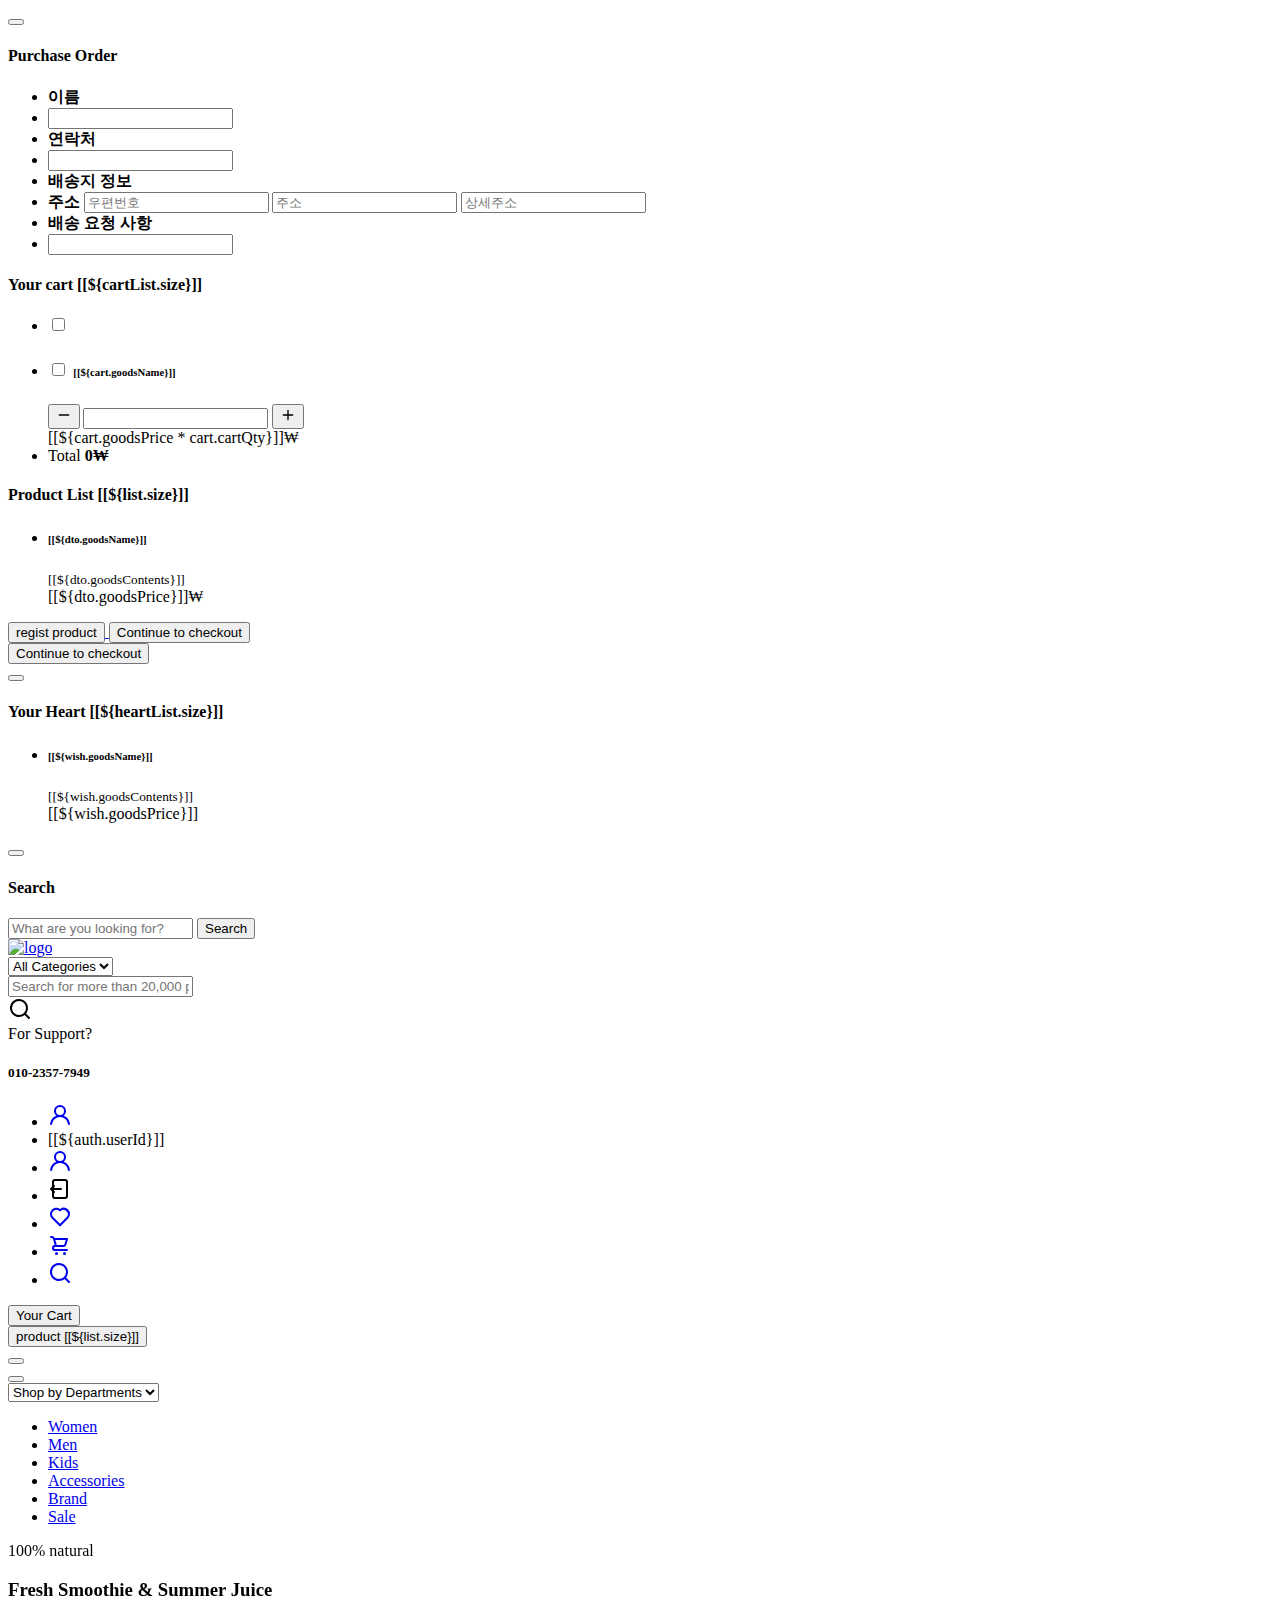
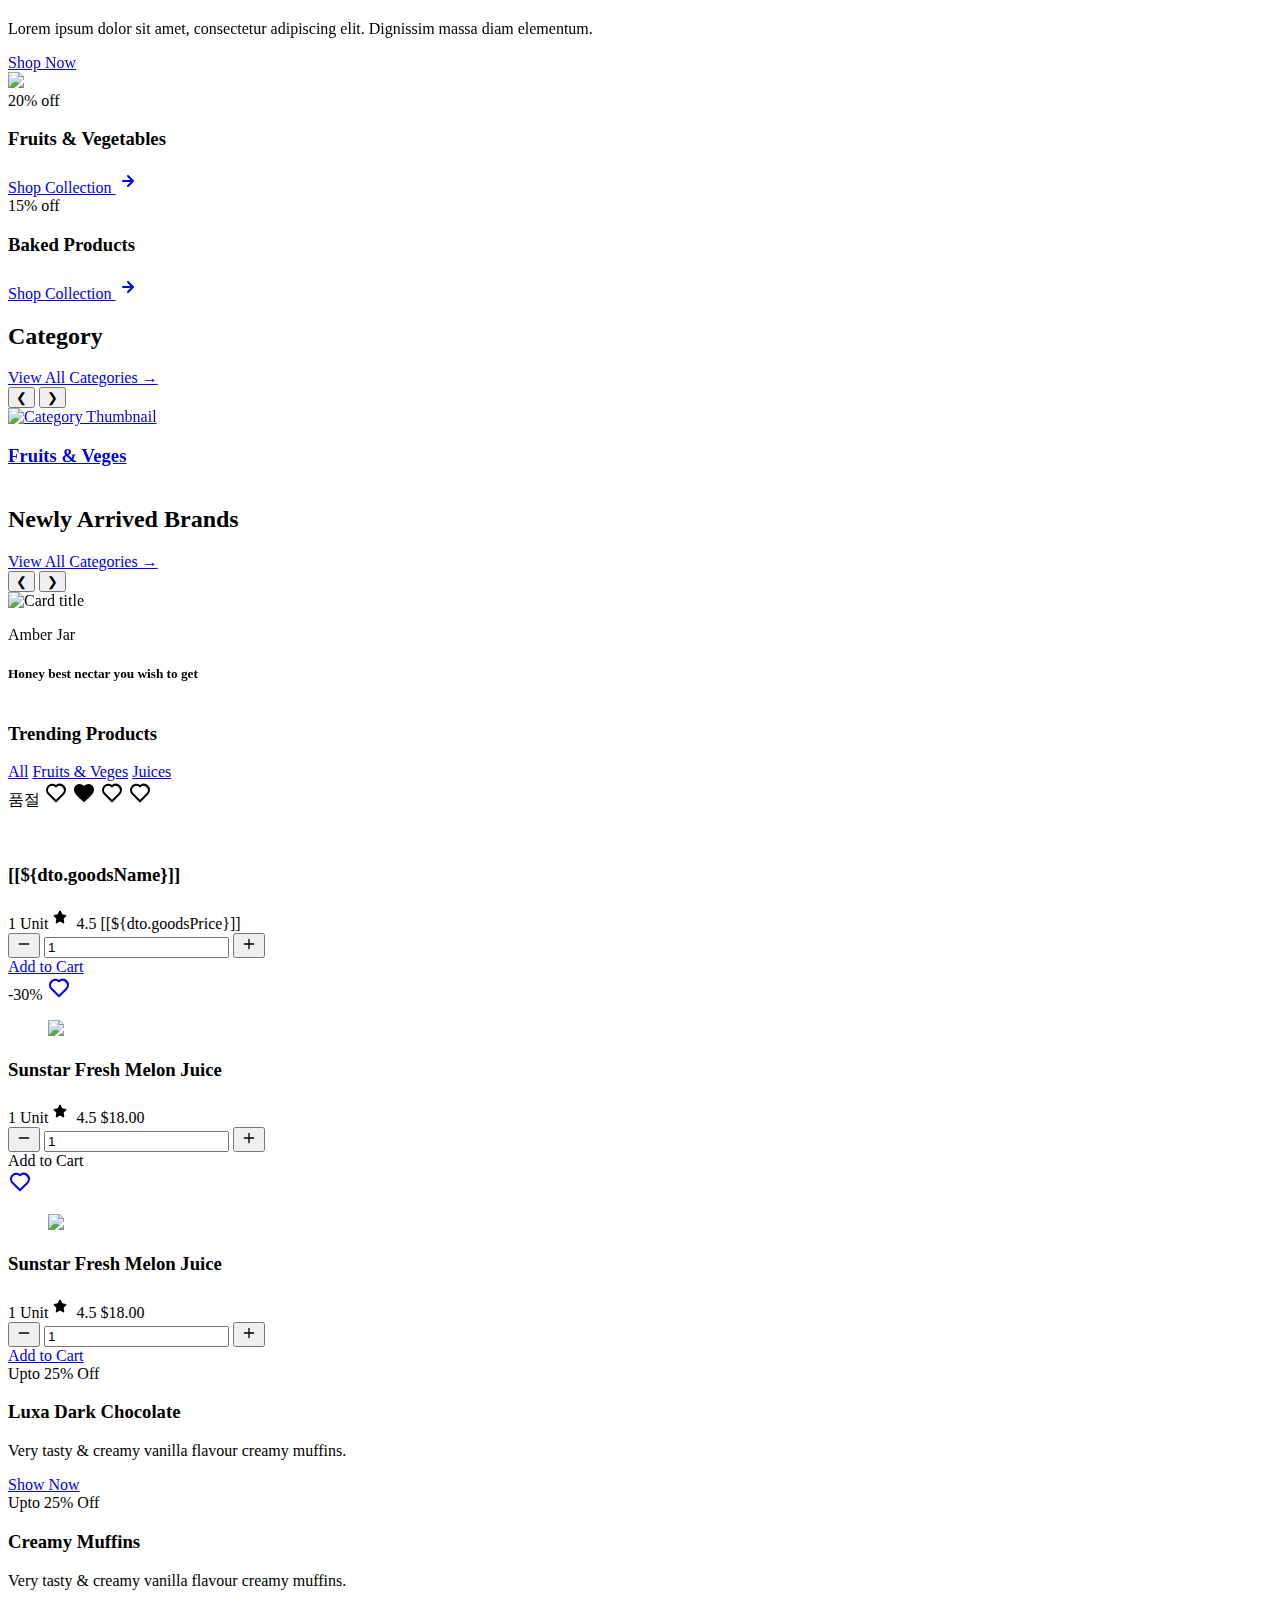
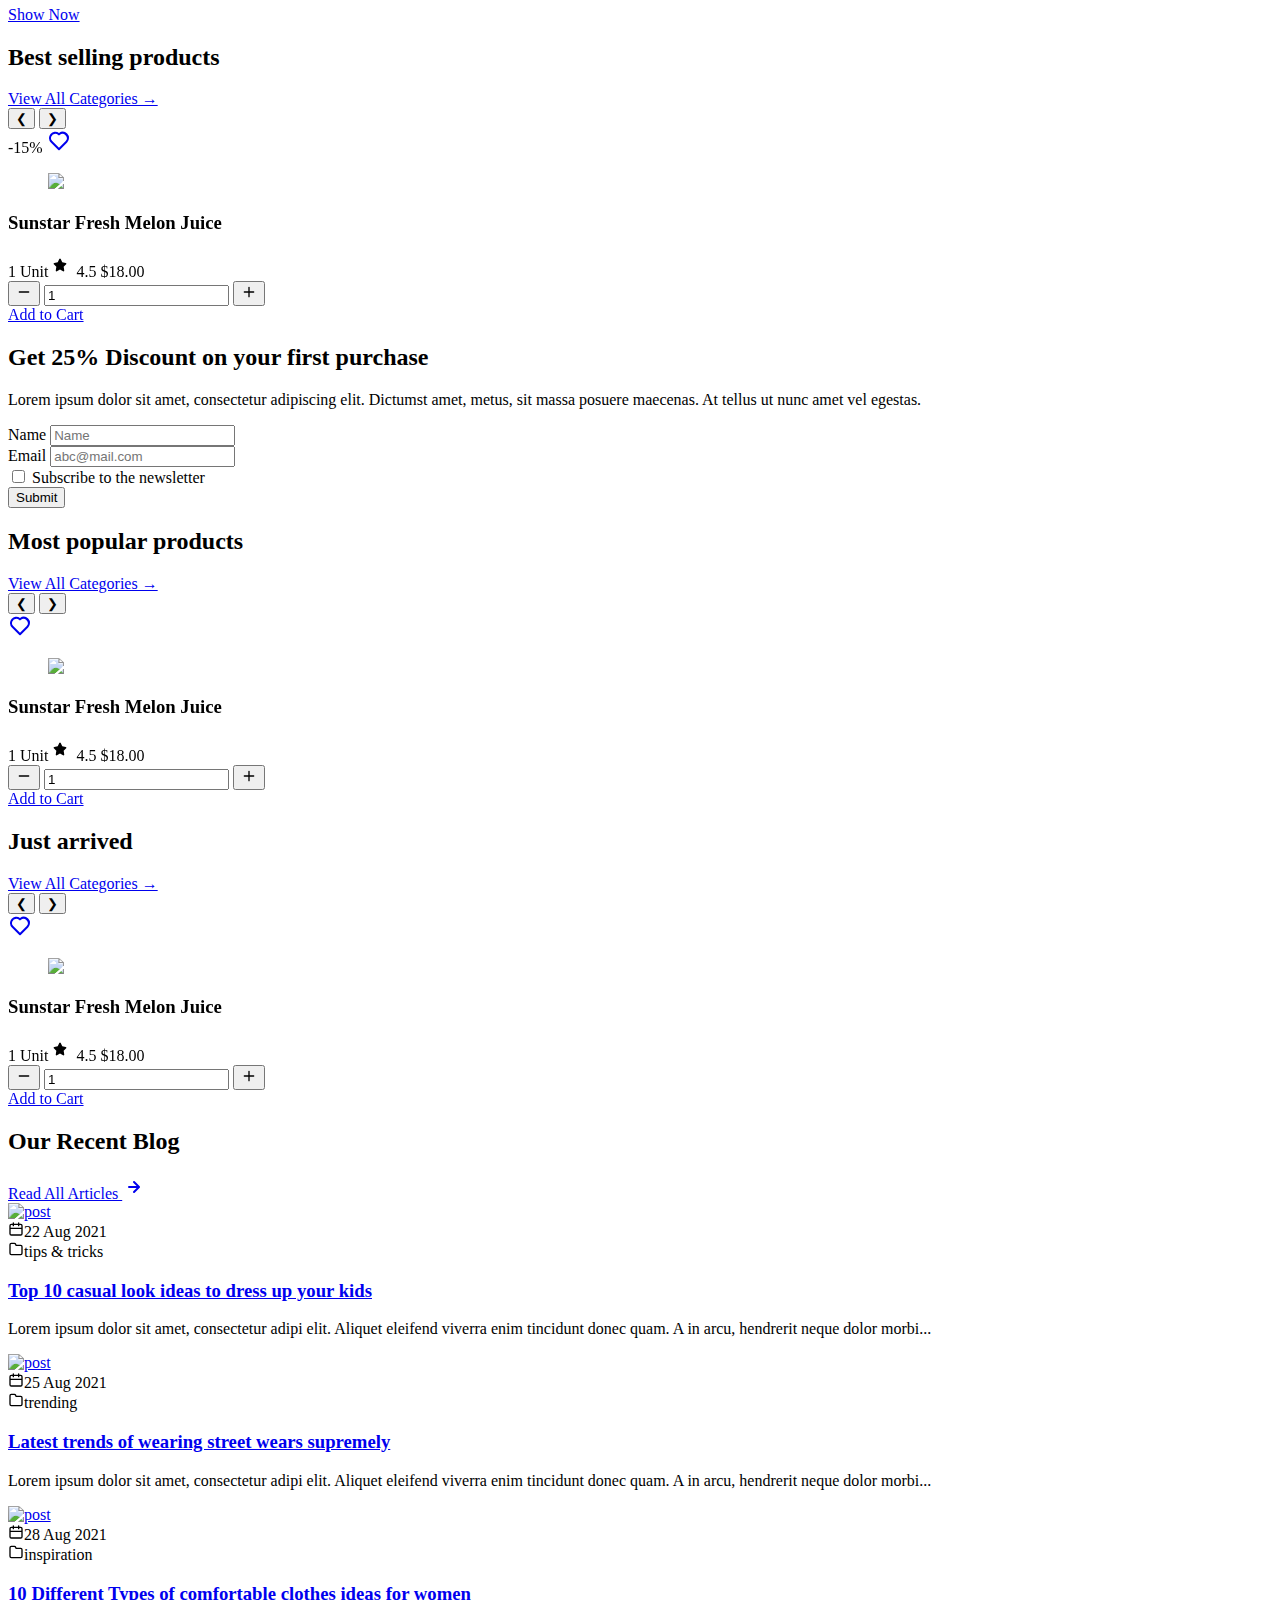
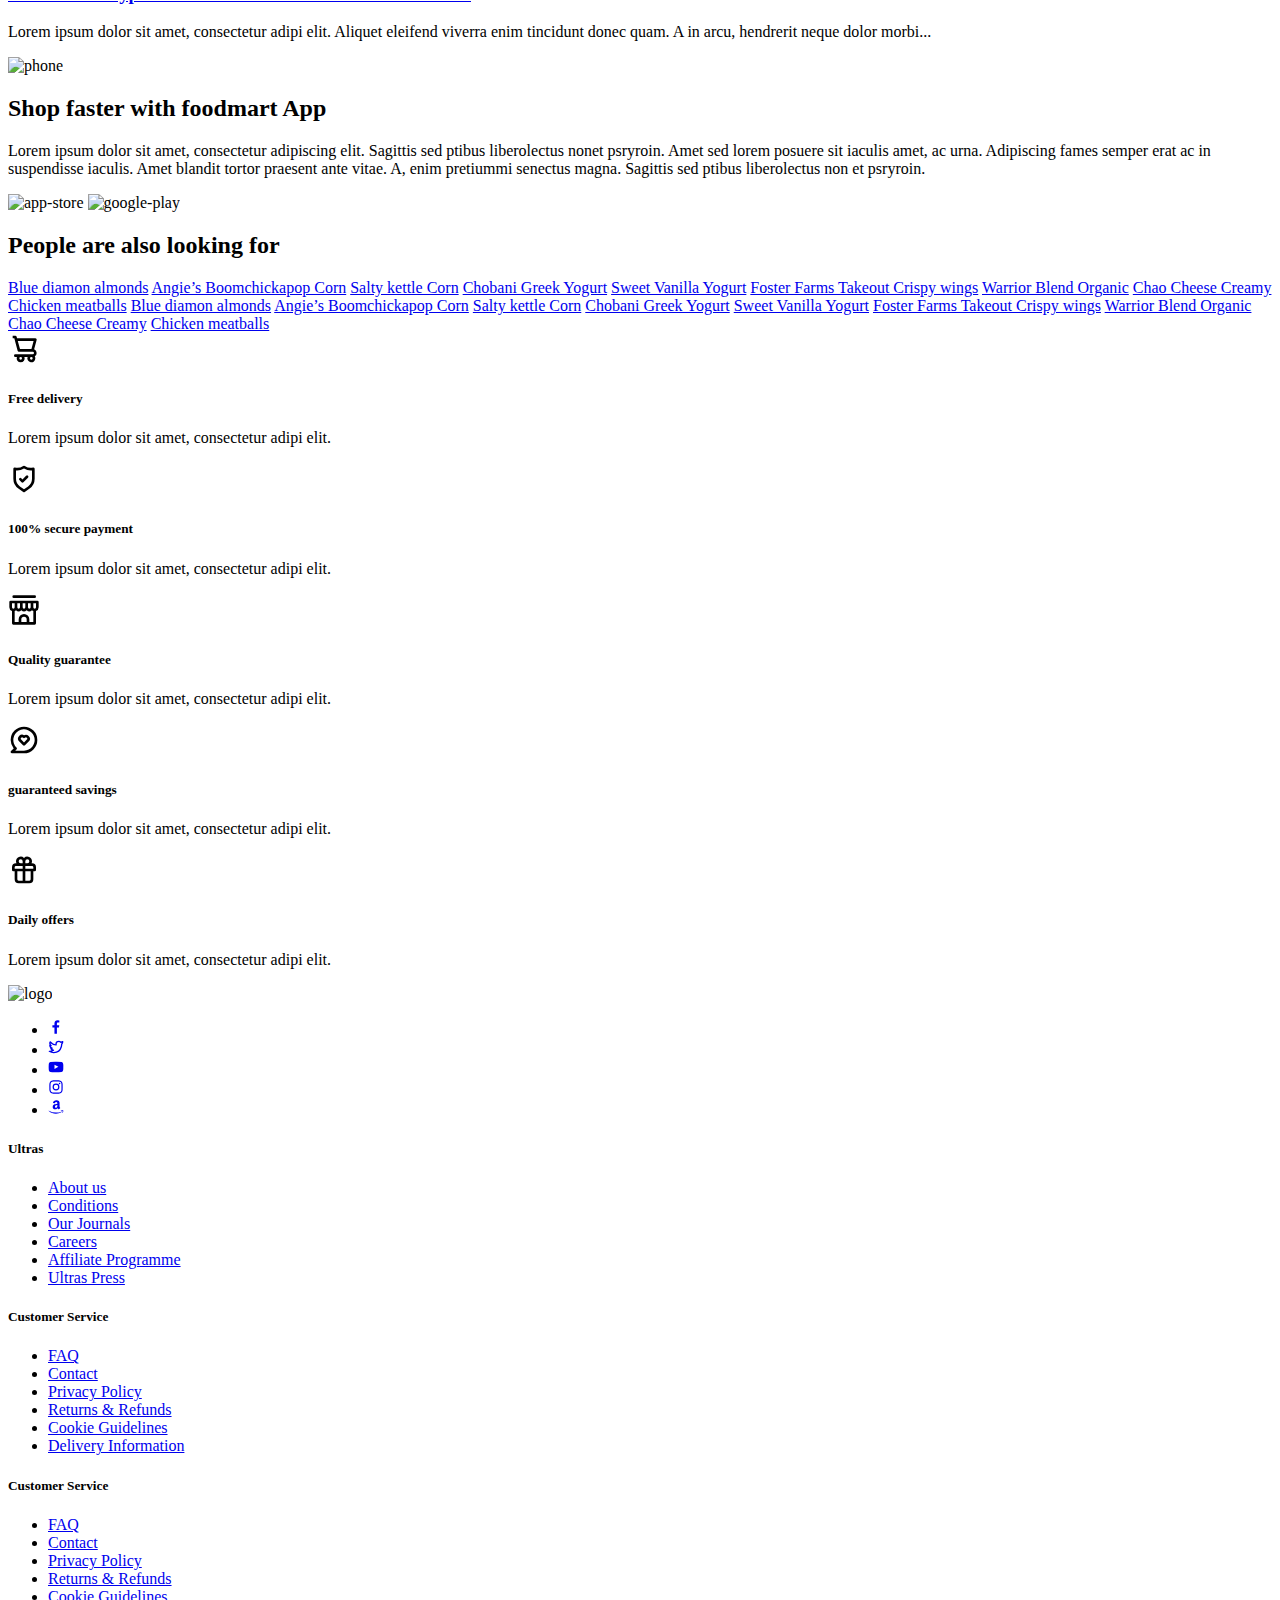
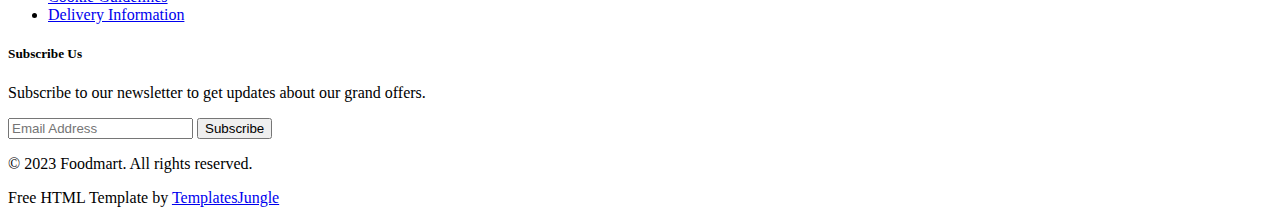
==== commit 8cf9d100: "결제" ====
--- a/shoppingMall-1/src/main/resources/templates/thymeleaf/index.html
+++ b/shoppingMall-1/src/main/resources/templates/thymeleaf/index.html
@@ -174,14 +174,14 @@
                 <small class="text-body-secondary">
                 	<div class="input-group product-qty">
                         <span class="input-group-btn">
-                            <button type="button" class="quantity-left-minus btn btn-danger btn-number" data-type="minus">
+                            <button type="button" class="quantity-left-minus btn btn-danger btn-number cart" data-type="minus">
                               <svg width="16" height="16"><use xlink:href="#minus"></use></svg>
                             </button>
                         </span>
                         <input type="text" id="quantity" name="quantity" class="form-control input-number" 
                         th:value="${cart.cartQty}">
                         <span class="input-group-btn">
-                            <button type="button" class="quantity-right-plus btn btn-success btn-number" data-type="plus">
+                            <button type="button" class="quantity-right-plus btn btn-success btn-number cart" data-type="plus">
                                 <svg width="16" height="16"><use xlink:href="#plus"></use></svg>
                             </button>
                         </span>
@@ -836,7 +836,7 @@
                         </a>
                         <figure>
                           <a th:href="|product/detail?goodsName=${dto.goodsName}|" title="Product Title">
-                            <img th:src = "|../static/upload/${dto.goodsMainImage}|" class="tab-image" style = "width:100%">
+                            <img th:src = "|../static/upload/${dto.goodsMainImage}|" class="tab-image" style = "max-height: 210px; height: auto;">
                           </a>
                         </figure>
                         <h3 id = "goodsName">[[${dto.goodsName}]]</h3>
@@ -894,7 +894,7 @@
                                   </button>
                               </span>
                           </div>
-                          <a href="#" class="nav-link cart">Add to Cart <iconify-icon icon="uil:shopping-cart"></a>
+                          <a class="nav-link cart">Add to Cart <iconify-icon icon="uil:shopping-cart"></a>
                         </div>
                       </div>
                     </div>
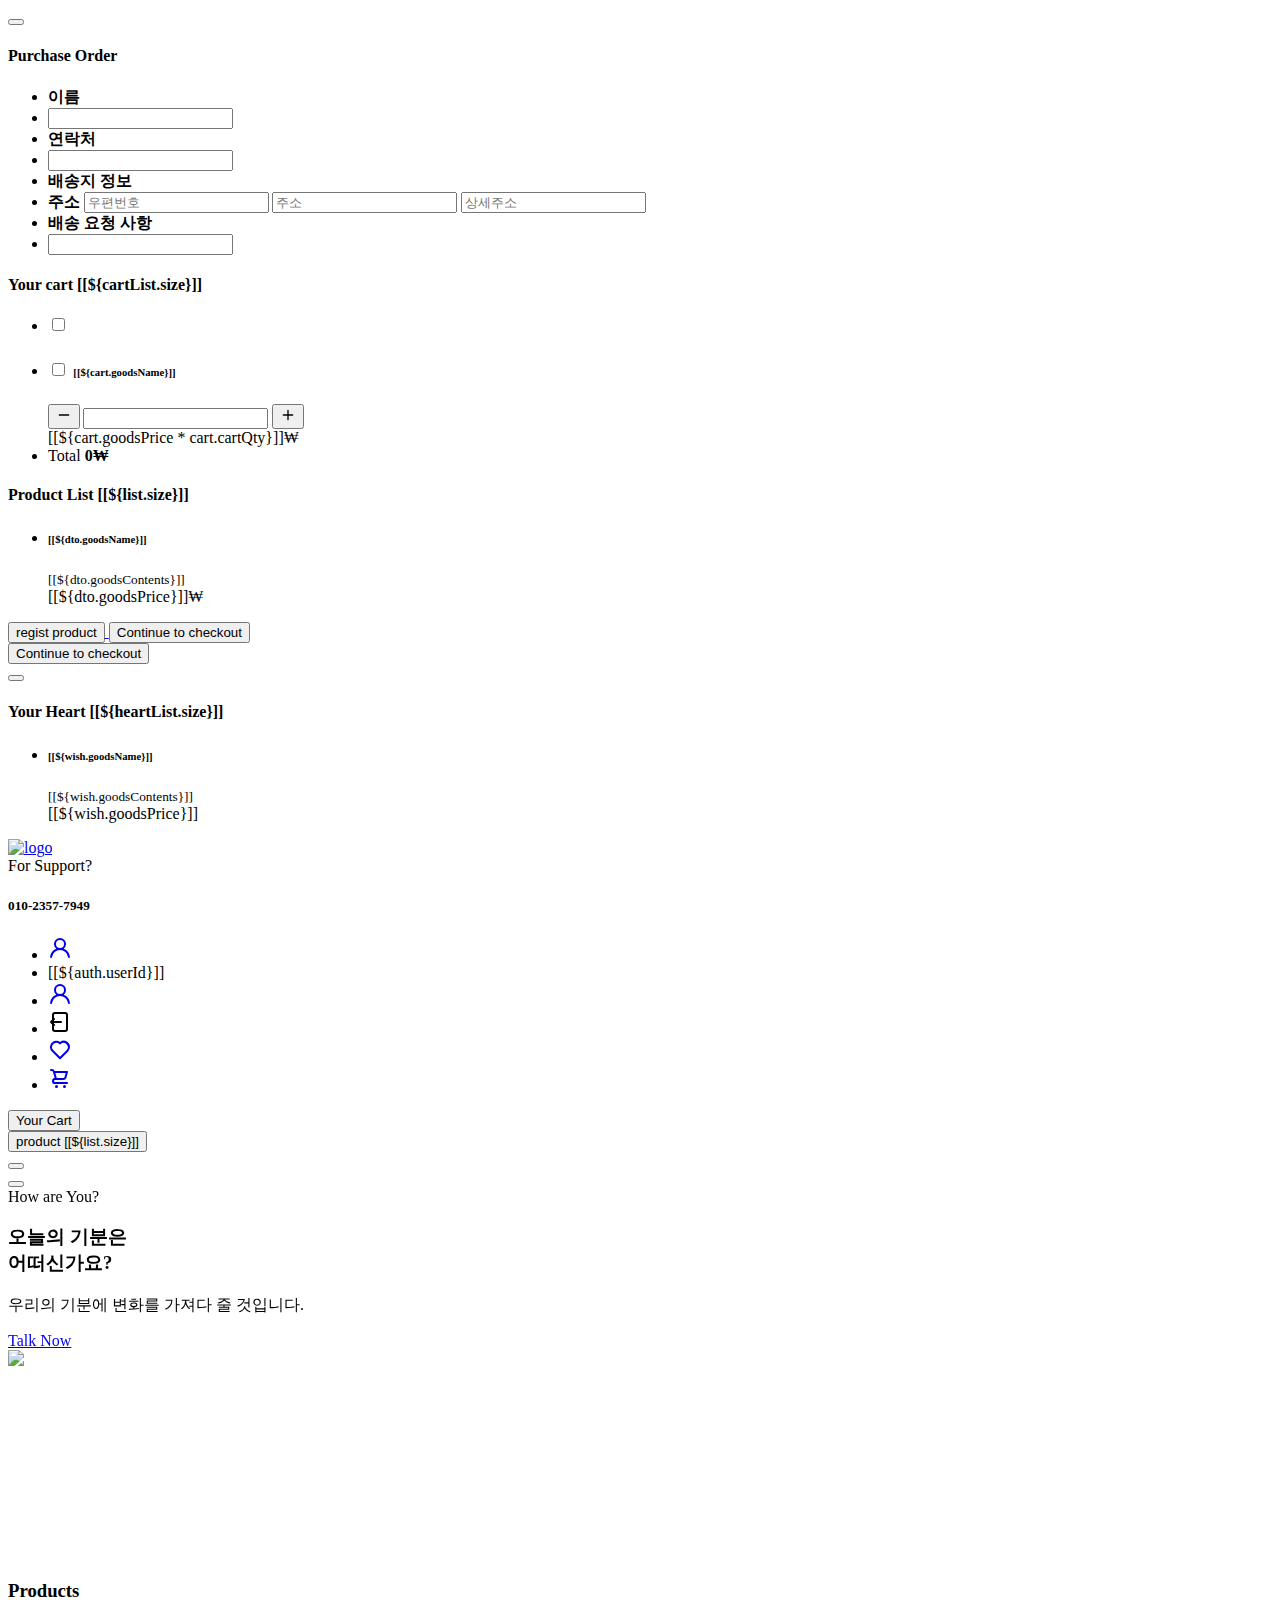
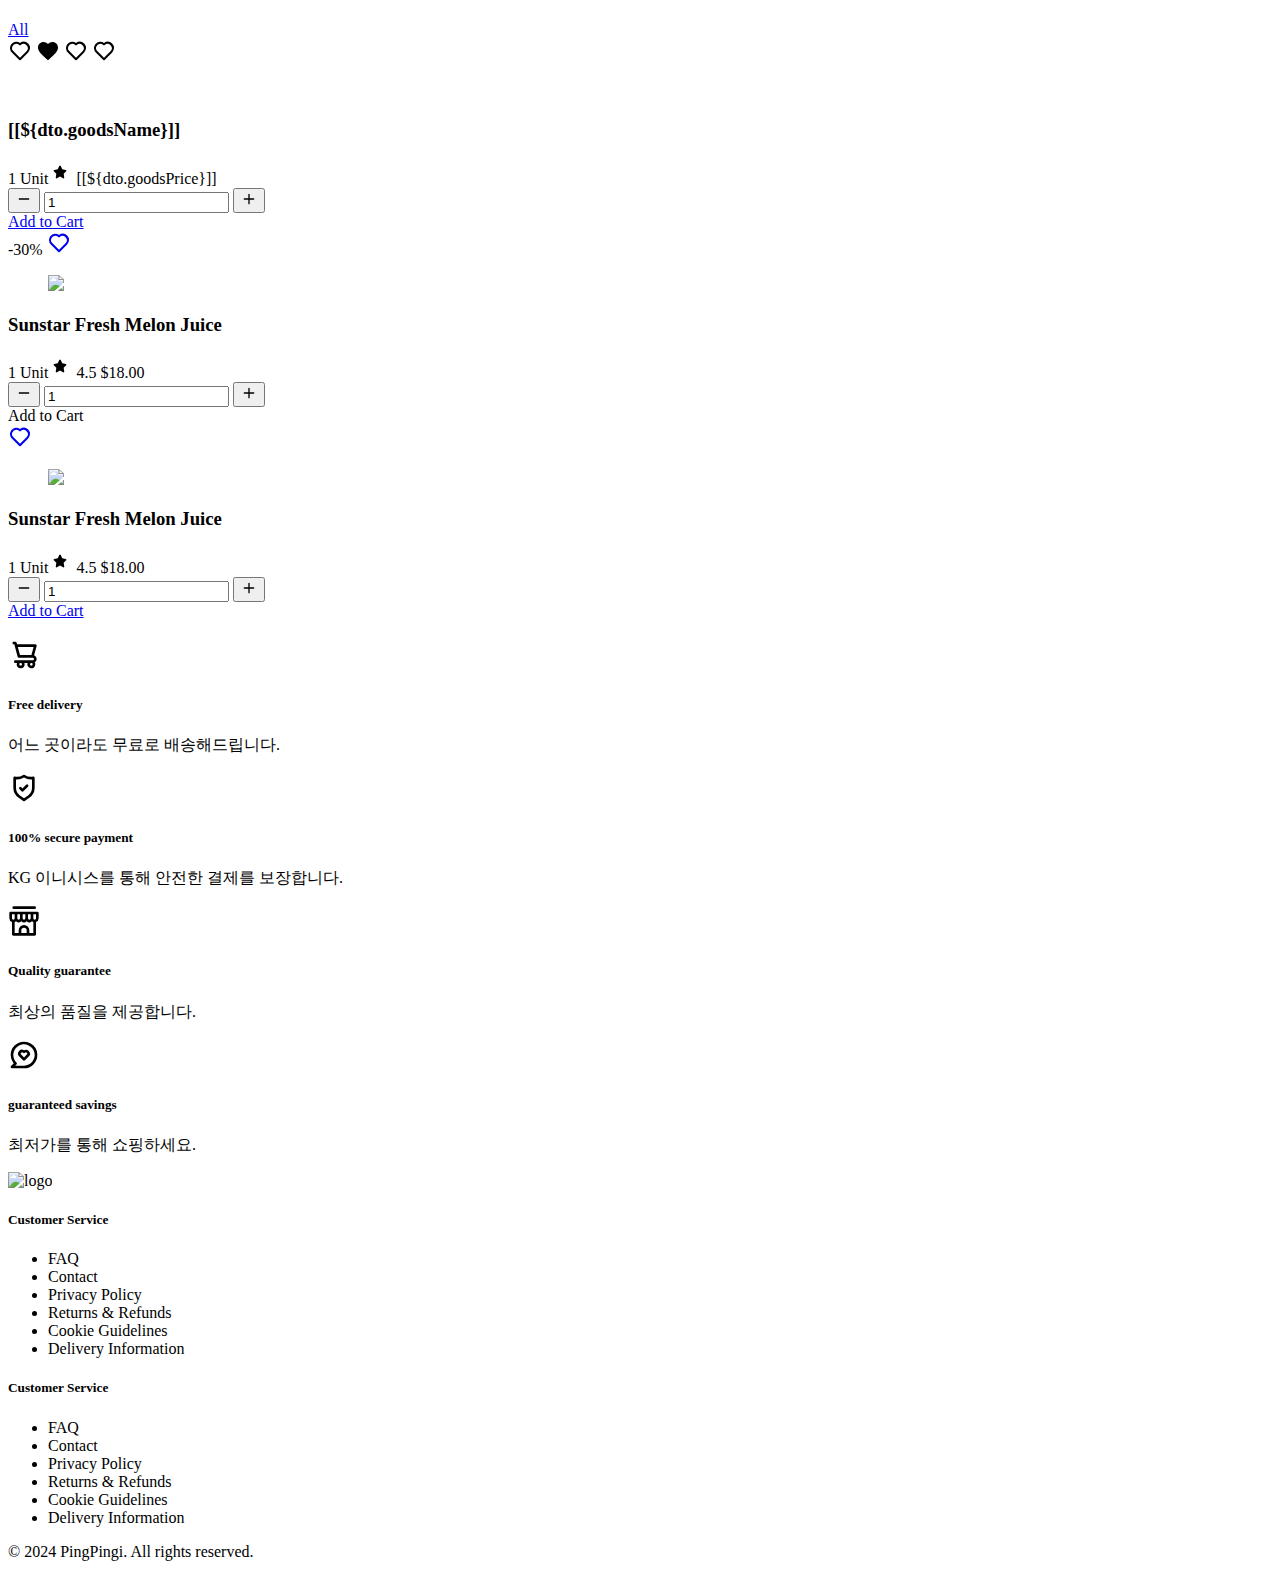
==== commit 18bd95e6: "chat" ====
--- a/shoppingMall-1/src/main/resources/templates/thymeleaf/index.html
+++ b/shoppingMall-1/src/main/resources/templates/thymeleaf/index.html
@@ -61,6 +61,7 @@
         <symbol xmlns="http://www.w3.org/2000/svg" id="trash" viewBox="0 0 24 24">
           <path fill="currentColor" d="M10 18a1 1 0 0 0 1-1v-6a1 1 0 0 0-2 0v6a1 1 0 0 0 1 1ZM20 6h-4V5a3 3 0 0 0-3-3h-2a3 3 0 0 0-3 3v1H4a1 1 0 0 0 0 2h1v11a3 3 0 0 0 3 3h8a3 3 0 0 0 3-3V8h1a1 1 0 0 0 0-2ZM10 5a1 1 0 0 1 1-1h2a1 1 0 0 1 1 1v1h-4Zm7 14a1 1 0 0 1-1 1H8a1 1 0 0 1-1-1V8h10Zm-3-1a1 1 0 0 0 1-1v-6a1 1 0 0 0-2 0v6a1 1 0 0 0 1 1Z"/>
         </symbol>
+
         <symbol xmlns="http://www.w3.org/2000/svg" id="star-outline" viewBox="0 0 15 15">
           <path fill="none" stroke="currentColor" stroke-linecap="round" stroke-linejoin="round" d="M7.5 9.804L5.337 11l.413-2.533L4 6.674l2.418-.37L7.5 4l1.082 2.304l2.418.37l-1.75 1.793L9.663 11L7.5 9.804Z"/>
         </symbol>
@@ -291,7 +292,7 @@
       </div>
     </div>
     
-    <!-- search -->
+    <!-- search 
     <div class="offcanvas offcanvas-end" data-bs-scroll="true" tabindex="-1" id="offcanvasSearch" aria-labelledby="Search">
       <div class="offcanvas-header justify-content-center">
         <button type="button" class="btn-close" data-bs-dismiss="offcanvas" aria-label="Close"></button>
@@ -308,38 +309,21 @@
         </div>
       </div>
     </div>
-    
+    -->
     <header>
       <div class="container-fluid">
         <div class="row py-3 border-bottom">
           
           <div class="col-sm-4 col-lg-3 text-center text-sm-start">
             <div class="main-logo">
-              <a href="index.html">
+              <a href="/">
                 <img src="static/images/logo.png" alt="logo" class="img-fluid">
               </a>
             </div>
           </div>
           
           <div class="col-sm-6 offset-sm-2 offset-md-0 col-lg-5 d-none d-lg-block">
-            <div class="search-bar row bg-light p-2 my-2 rounded-4">
-              <div class="col-md-4 d-none d-md-block">
-                <select class="form-select border-0 bg-transparent">
-                  <option>All Categories</option>
-                  <option>Groceries</option>
-                  <option>Drinks</option>
-                  <option>Chocolates</option>
-                </select>
-              </div>
-              <div class="col-11 col-md-7">
-                <form id="search-form" class="text-center" action="index.html" method="post">
-                  <input type="text" class="form-control border-0 bg-transparent" placeholder="Search for more than 20,000 products" />
-                </form>
-              </div>
-              <div class="col-1">
-                <svg xmlns="http://www.w3.org/2000/svg" width="24" height="24" viewBox="0 0 24 24"><path fill="currentColor" d="M21.71 20.29L18 16.61A9 9 0 1 0 16.61 18l3.68 3.68a1 1 0 0 0 1.42 0a1 1 0 0 0 0-1.39ZM11 18a7 7 0 1 1 7-7a7 7 0 0 1-7 7Z"/></svg>
-              </div>
-            </div>
+           
           </div>
           
           <div class="col-sm-8 col-lg-4 d-flex justify-content-end gap-5 align-items-center mt-4 mt-sm-0 justify-content-center justify-content-sm-end">
@@ -370,7 +354,7 @@
              		<svg width="24" height="24" viewBox="0 0 24 24"><use xlink:href="#logout"></use></svg>
              	</a>
              </li>
-              <li th:if = "${auth != null}" class="d-lg-none">
+              <li th:if = "${auth != null}" class="">
               	<span th:if = "${auth.userNum.contains('mem')}">
                 <a href="#" class="rounded-circle bg-light p-2 mx-1" data-bs-toggle="offcanvas" data-bs-target="#offcanvasHeart" aria-controls="offcanvasHeart">
                   <svg width="24" height="24" viewBox="0 0 24 24"><use xlink:href="#heart"></use></svg>
@@ -382,11 +366,11 @@
                   <svg width="24" height="24" viewBox="0 0 24 24"><use xlink:href="#cart"></use></svg>
                 </a>
               </li>
-              <li class="d-lg-none">
+              <!--  <li class="d-lg-none">
                 <a href="#" class="rounded-circle bg-light p-2 mx-1" data-bs-toggle="offcanvas" data-bs-target="#offcanvasSearch" aria-controls="offcanvasSearch">
                   <svg width="24" height="24" viewBox="0 0 24 24"><use xlink:href="#search"></use></svg>
                 </a>
-              </li>
+              </li>-->
             </ul>
             <span th:if = "${auth != null}">
             	<span th:if = "${auth.userNum.contains('mem')}">
@@ -429,37 +413,7 @@
 
                 <div class="offcanvas-body">
               
-                  <select class="filter-categories border-0 mb-0 me-5">
-                    <option>Shop by Departments</option>
-                    <option>Groceries</option>
-                    <option>Drinks</option>
-                    <option>Chocolates</option>
-                  </select>
-              
-                  <ul class="navbar-nav justify-content-end menu-list list-unstyled d-flex gap-md-3 mb-0">
-                    <li class="nav-item active">
-                      <a href="#women" class="nav-link">Women</a>
-                    </li>
-                    <li class="nav-item dropdown">
-                      <a href="#men" class="nav-link">Men</a>
-                    </li>
-                    <li class="nav-item">
-                      <a href="#kids" class="nav-link">Kids</a>
-                    </li>
-                    <li class="nav-item">
-                      <a href="#accessories" class="nav-link">Accessories</a>
-                    </li>
-                    
-                    <li class="nav-item">
-                      <a href="#brand" class="nav-link">Brand</a>
-                    </li>
-                    <li class="nav-item">
-                      <a href="#sale" class="nav-link">Sale</a>
-                    </li>
-                    <!--  li class="nav-item">
-                      <a href="#blog" class="nav-link">Blog</a>
-                    </li-->
-                  </ul>
+                  
                 
                 </div>
 
@@ -487,44 +441,18 @@
                     <div class="swiper-slide">
                       <div class="row banner-content p-5">
                         <div class="content-wrapper col-md-7">
-                          <div class="categories my-3">100% natural</div>
-                          <h3 class="display-4">Fresh Smoothie & Summer Juice</h3>
-                          <p>Lorem ipsum dolor sit amet, consectetur adipiscing elit. Dignissim massa diam elementum.</p>
-                          <a href="#" class="btn btn-outline-dark btn-lg text-uppercase fs-6 rounded-1 px-4 py-3 mt-3">Shop Now</a>
+                          <div class="categories my-3">How are You?</div>
+                          <h3 class="display-4">오늘의 기분은<br>어떠신가요?</h3>
+                          <p> 우리의 기분에 변화를 가져다 줄 것입니다.</p>
+                          <a href="/chat/chat" class="btn btn-outline-dark btn-lg text-uppercase fs-6 rounded-1 px-4 py-3 mt-3">Talk Now</a>
                         </div>
                         <div class="img-wrapper col-md-5">
-                          <img src="static/images/product-thumb-1.png" class="img-fluid">
+                          <img src="static/images/HowAreYou.png" class="img-fluid">
                         </div>
                       </div>
                     </div>
                     
-                    <div class="swiper-slide">
-                      <div class="row banner-content p-5">
-                        <div class="content-wrapper col-md-7">
-                          <div class="categories mb-3 pb-3">100% natural</div>
-                          <h3 class="banner-title">Fresh Smoothie & Summer Juice</h3>
-                          <p>Lorem ipsum dolor sit amet, consectetur adipiscing elit. Dignissim massa diam elementum.</p>
-                          <a href="#" class="btn btn-outline-dark btn-lg text-uppercase fs-6 rounded-1">Shop Collection</a>
-                        </div>
-                        <div class="img-wrapper col-md-5">
-                          <img src="static/images/product-thumb-1.png" class="img-fluid">
-                        </div>
-                      </div>
-                    </div>
-                    
-                    <div class="swiper-slide">
-                      <div class="row banner-content p-5">
-                        <div class="content-wrapper col-md-7">
-                          <div class="categories mb-3 pb-3">100% natural</div>
-                          <h3 class="banner-title">Heinz Tomato Ketchup</h3>
-                          <p>Lorem ipsum dolor sit amet, consectetur adipiscing elit. Dignissim massa diam elementum.</p>
-                          <a href="#" class="btn btn-outline-dark btn-lg text-uppercase fs-6 rounded-1">Shop Collection</a>
-                        </div>
-                        <div class="img-wrapper col-md-5">
-                          <img src="static/images/product-thumb-2.png" class="img-fluid">
-                        </div>
-                      </div>
-                    </div>
+                   
                   </div>
                   
                   <div class="swiper-pagination"></div>
@@ -532,25 +460,25 @@
                 </div>
               </div>
               
-              <div class="banner-ad bg-success-subtle block-2" style="background:url('static/images/ad-image-1.png') no-repeat;background-position: right bottom">
+              <div class="banner-ad bg-success-subtle block-2" >
                 <div class="row banner-content p-5">
 
                   <div class="content-wrapper col-md-7">
-                    <div class="categories sale mb-3 pb-3">20% off</div>
-                    <h3 class="banner-title">Fruits & Vegetables</h3>
-                    <a href="#" class="d-flex align-items-center nav-link">Shop Collection <svg width="24" height="24"><use xlink:href="#arrow-right"></use></svg></a>
+                    <div>&ensp;</div>
+                    <h3 class="banner-title">&ensp;</h3>
+                    <a class="d-flex align-items-center nav-link">&ensp; </a>
                   </div>
 
                 </div>
               </div>
 
-              <div class="banner-ad bg-danger block-3" style="background:url('static/images/ad-image-2.png') no-repeat;background-position: right bottom">
+              <div class="banner-ad bg-danger block-3">
                 <div class="row banner-content p-5">
 
                   <div class="content-wrapper col-md-7">
-                    <div class="categories sale mb-3 pb-3">15% off</div>
-                    <h3 class="item-title">Baked Products</h3>
-                    <a href="#" class="d-flex align-items-center nav-link">Shop Collection <svg width="24" height="24"><use xlink:href="#arrow-right"></use></svg></a>
+                    <div>&ensp;</div>
+                    <h3 class="item-title">&ensp;</h3>
+                    <a class="d-flex align-items-center nav-link">&ensp;</a>
                   </div>
 
                 </div>
@@ -563,214 +491,6 @@
         </div>
       </div>
     </section>
-
-    <section class="py-5 overflow-hidden">
-      <div class="container-fluid">
-        <div class="row">
-          <div class="col-md-12">
-
-            <div class="section-header d-flex flex-wrap justify-content-between mb-5">
-              <h2 class="section-title">Category</h2>
-
-              <div class="d-flex align-items-center">
-                <a href="#" class="btn-link text-decoration-none">View All Categories →</a>
-                <div class="swiper-buttons">
-                  <button class="swiper-prev category-carousel-prev btn btn-yellow">❮</button>
-                  <button class="swiper-next category-carousel-next btn btn-yellow">❯</button>
-                </div>
-              </div>
-            </div>
-            
-          </div>
-        </div>
-        <div class="row">
-          <div class="col-md-12">
-
-            <div class="category-carousel swiper">
-              <div class="swiper-wrapper">
-                <a href="category.html" class="nav-link category-item swiper-slide">
-                  <img src="static/images/icon-vegetables-broccoli.png" alt="Category Thumbnail">
-                  <h3 class="category-title">Fruits & Veges</h3>
-                </a>
-                <a href="category.html" class="nav-link category-item swiper-slide">
-                  <img src="static/images/icon-bread-baguette.png" alt="Category Thumbnail">
-                  <h3 class="category-title">Breads & Sweets</h3>
-                </a>
-                <a href="category.html" class="nav-link category-item swiper-slide">
-                  <img src="static/images/icon-soft-drinks-bottle.png" alt="Category Thumbnail">
-                  <h3 class="category-title">Fruits & Veges</h3>
-                </a>
-                <a href="category.html" class="nav-link category-item swiper-slide">
-                  <img src="static/images/icon-wine-glass-bottle.png" alt="Category Thumbnail">
-                  <h3 class="category-title">Fruits & Veges</h3>
-                </a>
-                <a href="category.html" class="nav-link category-item swiper-slide">
-                  <img src="static/images/icon-animal-products-drumsticks.png" alt="Category Thumbnail">
-                  <h3 class="category-title">Fruits & Veges</h3>
-                </a>
-                <a href="category.html" class="nav-link category-item swiper-slide">
-                  <img src="static/images/icon-bread-herb-flour.png" alt="Category Thumbnail">
-                  <h3 class="category-title">Fruits & Veges</h3>
-                </a>
-                <a href="category.html" class="nav-link category-item swiper-slide">
-                  <img src="static/images/icon-vegetables-broccoli.png" alt="Category Thumbnail">
-                  <h3 class="category-title">Fruits & Veges</h3>
-                </a>
-                <a href="category.html" class="nav-link category-item swiper-slide">
-                  <img src="static/images/icon-vegetables-broccoli.png" alt="Category Thumbnail">
-                  <h3 class="category-title">Fruits & Veges</h3>
-                </a>
-                <a href="category.html" class="nav-link category-item swiper-slide">
-                  <img src="static/images/icon-vegetables-broccoli.png" alt="Category Thumbnail">
-                  <h3 class="category-title">Fruits & Veges</h3>
-                </a>
-                <a href="category.html" class="nav-link category-item swiper-slide">
-                  <img src="static/images/icon-vegetables-broccoli.png" alt="Category Thumbnail">
-                  <h3 class="category-title">Fruits & Veges</h3>
-                </a>
-                <a href="category.html" class="nav-link category-item swiper-slide">
-                  <img src="static/images/icon-vegetables-broccoli.png" alt="Category Thumbnail">
-                  <h3 class="category-title">Fruits & Veges</h3>
-                </a>
-                <a href="category.html" class="nav-link category-item swiper-slide">
-                  <img src="static/images/icon-vegetables-broccoli.png" alt="Category Thumbnail">
-                  <h3 class="category-title">Fruits & Veges</h3>
-                </a>
-                
-              </div>
-            </div>
-
-          </div>
-        </div>
-      </div>
-    </section>
-
-
-    <section class="py-5 overflow-hidden">
-      <div class="container-fluid">
-        <div class="row">
-          <div class="col-md-12">
-
-            <div class="section-header d-flex flex-wrap flex-wrap justify-content-between mb-5">
-              
-              <h2 class="section-title">Newly Arrived Brands</h2>
-
-              <div class="d-flex align-items-center">
-                <a href="#" class="btn-link text-decoration-none">View All Categories →</a>
-                <div class="swiper-buttons">
-                  <button class="swiper-prev brand-carousel-prev btn btn-yellow">❮</button>
-                  <button class="swiper-next brand-carousel-next btn btn-yellow">❯</button>
-                </div>  
-              </div>
-            </div>
-            
-          </div>
-        </div>
-        <div class="row">
-          <div class="col-md-12">
-
-            <div class="brand-carousel swiper">
-              <div class="swiper-wrapper">
-                
-                <div class="swiper-slide">
-                  <div class="card mb-3 p-3 rounded-4 shadow border-0">
-                    <div class="row g-0">
-                      <div class="col-md-4">
-                        <img src="static/images/product-thumb-11.jpg" class="img-fluid rounded" alt="Card title">
-                      </div>
-                      <div class="col-md-8">
-                        <div class="card-body py-0">
-                          <p class="text-muted mb-0">Amber Jar</p>
-                          <h5 class="card-title">Honey best nectar you wish to get</h5>
-                        </div>
-                      </div>
-                    </div>
-                  </div>
-                </div>
-                <div class="swiper-slide">
-                  <div class="card mb-3 p-3 rounded-4 shadow border-0">
-                    <div class="row g-0">
-                      <div class="col-md-4">
-                        <img src="static/images/product-thumb-12.jpg" class="img-fluid rounded" alt="Card title">
-                      </div>
-                      <div class="col-md-8">
-                        <div class="card-body py-0">
-                          <p class="text-muted mb-0">Amber Jar</p>
-                          <h5 class="card-title">Honey best nectar you wish to get</h5>
-                        </div>
-                      </div>
-                    </div>
-                  </div>
-                </div>
-                <div class="swiper-slide">
-                  <div class="card mb-3 p-3 rounded-4 shadow border-0">
-                    <div class="row g-0">
-                      <div class="col-md-4">
-                        <img src="static/images/product-thumb-13.jpg" class="img-fluid rounded" alt="Card title">
-                      </div>
-                      <div class="col-md-8">
-                        <div class="card-body py-0">
-                          <p class="text-muted mb-0">Amber Jar</p>
-                          <h5 class="card-title">Honey best nectar you wish to get</h5>
-                        </div>
-                      </div>
-                    </div>
-                  </div>
-                </div>
-                <div class="swiper-slide">
-                  <div class="card mb-3 p-3 rounded-4 shadow border-0">
-                    <div class="row g-0">
-                      <div class="col-md-4">
-                        <img src="static/images/product-thumb-14.jpg" class="img-fluid rounded" alt="Card title">
-                      </div>
-                      <div class="col-md-8">
-                        <div class="card-body py-0">
-                          <p class="text-muted mb-0">Amber Jar</p>
-                          <h5 class="card-title">Honey best nectar you wish to get</h5>
-                        </div>
-                      </div>
-                    </div>
-                  </div>
-                </div>
-                <div class="swiper-slide">
-                  <div class="card mb-3 p-3 rounded-4 shadow border-0">
-                    <div class="row g-0">
-                      <div class="col-md-4">
-                        <img src="static/images/product-thumb-11.jpg" class="img-fluid rounded" alt="Card title">
-                      </div>
-                      <div class="col-md-8">
-                        <div class="card-body py-0">
-                          <p class="text-muted mb-0">Amber Jar</p>
-                          <h5 class="card-title">Honey best nectar you wish to get</h5>
-                        </div>
-                      </div>
-                    </div>
-                  </div>
-                </div>
-                <div class="swiper-slide">
-                  <div class="card mb-3 p-3 rounded-4 shadow border-0">
-                    <div class="row g-0">
-                      <div class="col-md-4">
-                        <img src="static/images/product-thumb-12.jpg" class="img-fluid rounded" alt="Card title">
-                      </div>
-                      <div class="col-md-8">
-                        <div class="card-body py-0">
-                          <p class="text-muted mb-0">Amber Jar</p>
-                          <h5 class="card-title">Honey best nectar you wish to get</h5>
-                        </div>
-                      </div>
-                    </div>
-                  </div>
-                </div>
-                
-              </div>
-            </div>
-
-          </div>
-        </div>
-      </div>
-    </section>
-
 
     <section class="py-5">
       <div class="container-fluid">
@@ -780,13 +500,11 @@
 
             <div class="bootstrap-tabs product-tabs">
               <div class="tabs-header d-flex justify-content-between border-bottom my-5">
-                <h3>Trending Products</h3>
+                <h3>Products</h3>
                 <nav>
                   <div class="nav nav-tabs" id="nav-tab" role="tablist">
                     <a href="#" class="nav-link text-uppercase fs-6 active" id="nav-all-tab" data-bs-toggle="tab" data-bs-target="#nav-all">All</a>
-                    <a href="#" class="nav-link text-uppercase fs-6" id="nav-fruits-tab" data-bs-toggle="tab" data-bs-target="#nav-fruits">Fruits & Veges</a>
-                    <a href="#" class="nav-link text-uppercase fs-6" id="nav-juices-tab" data-bs-toggle="tab" data-bs-target="#nav-juices">Juices</a>
-                  </div>
+                   </div>
                 </nav>
               </div>
               <div class="tab-content" id="nav-tabContent">
@@ -796,7 +514,7 @@
                   
                     <div class="col" th:each = "dto: ${list}">
                       <div class="product-item">
-                        <span class="badge bg-success position-absolute m-3">품절</span>
+                        <!--  <span class="badge bg-success position-absolute m-3">품절</span>-->
                         <a class="btn-wishlist" th:data-goods-name = "${dto.goodsName}">
 	                        
 	                        <span th:if="${auth == null}">
@@ -836,11 +554,11 @@
                         </a>
                         <figure>
                           <a th:href="|product/detail?goodsName=${dto.goodsName}|" title="Product Title">
-                            <img th:src = "|../static/upload/${dto.goodsMainImage}|" class="tab-image" style = "max-height: 210px; height: auto;">
+                            <img th:src = "|../static/upload/${dto.goodsMainImage}|" class="tab-image" style = "max-height: 210px; height: auto; width :100%;">
                           </a>
                         </figure>
                         <h3 id = "goodsName">[[${dto.goodsName}]]</h3>
-                        <span class="qty">1 Unit</span><span class="rating"><svg width="24" height="24" class="text-primary"><use xlink:href="#star-solid"></use></svg> 4.5</span>
+                        <span class="qty">1 Unit</span><span class="rating"><svg width="24" height="24" class="text-primary"><use xlink:href="#star-solid"></use></svg> </span>
                         <span class="price">[[${dto.goodsPrice}]]</span>
                         <div class="d-flex align-items-center justify-content-between">
                           <div class="input-group product-qty">
@@ -957,26 +675,24 @@
         <div class="row">
           
           <div class="col-md-6">
-            <div class="banner-ad bg-danger mb-3" style="background: url('static/images/ad-image-3.png');background-repeat: no-repeat;background-position: right bottom;">
+            <div class="banner-ad bg-danger mb-3" >
               <div class="banner-content p-5">
 
-                <div class="categories text-primary fs-3 fw-bold">Upto 25% Off</div>
-                <h3 class="banner-title">Luxa Dark Chocolate</h3>
-                <p>Very tasty & creamy vanilla flavour creamy muffins.</p>
-                <a href="#" class="btn btn-dark text-uppercase">Show Now</a>
+                <div class="categories text-primary fs-3 fw-bold"></div>
+                <h3 class="banner-title"></h3>
+                <p></p>
 
               </div>
             
             </div>
           </div>
           <div class="col-md-6">
-            <div class="banner-ad bg-info" style="background: url('static/images/ad-image-4.png');background-repeat: no-repeat;background-position: right bottom;">
+            <div class="banner-ad bg-info">
               <div class="banner-content p-5">
 
-                <div class="categories text-primary fs-3 fw-bold">Upto 25% Off</div>
-                <h3 class="banner-title">Creamy Muffins</h3>
-                <p>Very tasty & creamy vanilla flavour creamy muffins.</p>
-                <a href="#" class="btn btn-dark text-uppercase">Show Now</a>
+                <div class="categories text-primary fs-3 fw-bold"></div>
+                <h3 class="banner-title"></h3>
+                <p></p>
 
               </div>
             
@@ -984,953 +700,6 @@
           </div>
              
         </div>
-      </div>
-    </section>
-
-    <section class="py-5 overflow-hidden">
-      <div class="container-fluid">
-        <div class="row">
-          <div class="col-md-12">
-
-            <div class="section-header d-flex flex-wrap justify-content-between my-5">
-              
-              <h2 class="section-title">Best selling products</h2>
-
-              <div class="d-flex align-items-center">
-                <a href="#" class="btn-link text-decoration-none">View All Categories →</a>
-                <div class="swiper-buttons">
-                  <button class="swiper-prev products-carousel-prev btn btn-primary">❮</button>
-                  <button class="swiper-next products-carousel-next btn btn-primary">❯</button>
-                </div>  
-              </div>
-            </div>
-            
-          </div>
-        </div>
-        <div class="row">
-          <div class="col-md-12">
-
-            <div class="products-carousel swiper">
-              <div class="swiper-wrapper">
-                
-                <div class="product-item swiper-slide">
-                  <span class="badge bg-success position-absolute m-3">-15%</span>
-                  <a href="#" class="btn-wishlist"><svg width="24" height="24"><use xlink:href="#heart"></use></svg></a>
-                  <figure>
-                    <a href="single-product.html" title="Product Title">
-                      <img src="static/images/thumb-tomatoes.png"  class="tab-image">
-                    </a>
-                  </figure>
-                  <h3>Sunstar Fresh Melon Juice</h3>
-                  <span class="qty">1 Unit</span><span class="rating"><svg width="24" height="24" class="text-primary"><use xlink:href="#star-solid"></use></svg> 4.5</span>
-                  <span class="price">$18.00</span>
-                  <div class="d-flex align-items-center justify-content-between">
-                    <div class="input-group product-qty">
-                        <span class="input-group-btn">
-                            <button type="button" class="quantity-left-minus btn btn-danger btn-number" data-type="minus">
-                              <svg width="16" height="16"><use xlink:href="#minus"></use></svg>
-                            </button>
-                        </span>
-                        <input type="text" id="quantity" name="quantity" class="form-control input-number" value="1">
-                        <span class="input-group-btn">
-                            <button type="button" class="quantity-right-plus btn btn-success btn-number" data-type="plus">
-                                <svg width="16" height="16"><use xlink:href="#plus"></use></svg>
-                            </button>
-                        </span>
-                    </div>
-                    <a href="#" class="nav-link">Add to Cart <iconify-icon icon="uil:shopping-cart"></a>
-                  </div>
-                </div>
-
-                <div class="product-item swiper-slide">
-                  <span class="badge bg-success position-absolute m-3">-15%</span>
-                  <a href="#" class="btn-wishlist"><svg width="24" height="24"><use xlink:href="#heart"></use></svg></a>
-                  <figure>
-                    <a href="single-product.html" title="Product Title">
-                      <img src="static/images/thumb-tomatoketchup.png"  class="tab-image">
-                    </a>
-                  </figure>
-                  <h3>Sunstar Fresh Melon Juice</h3>
-                  <span class="qty">1 Unit</span><span class="rating"><svg width="24" height="24" class="text-primary"><use xlink:href="#star-solid"></use></svg> 4.5</span>
-                  <span class="price">$18.00</span>
-                  <div class="d-flex align-items-center justify-content-between">
-                    <div class="input-group product-qty">
-                        <span class="input-group-btn">
-                            <button type="button" class="quantity-left-minus btn btn-danger btn-number" data-type="minus">
-                              <svg width="16" height="16"><use xlink:href="#minus"></use></svg>
-                            </button>
-                        </span>
-                        <input type="text" id="quantity" name="quantity" class="form-control input-number" value="1">
-                        <span class="input-group-btn">
-                            <button type="button" class="quantity-right-plus btn btn-success btn-number" data-type="plus">
-                                <svg width="16" height="16"><use xlink:href="#plus"></use></svg>
-                            </button>
-                        </span>
-                    </div>
-                    <a href="#" class="nav-link">Add to Cart <iconify-icon icon="uil:shopping-cart"></a>
-                  </div>
-                </div>
-
-                <div class="product-item swiper-slide">
-                  <span class="badge bg-success position-absolute m-3">-15%</span>
-                  <a href="#" class="btn-wishlist"><svg width="24" height="24"><use xlink:href="#heart"></use></svg></a>
-                  <figure>
-                    <a href="single-product.html" title="Product Title">
-                      <img src="static/images/thumb-bananas.png"  class="tab-image">
-                    </a>
-                  </figure>
-                  <h3>Sunstar Fresh Melon Juice</h3>
-                  <span class="qty">1 Unit</span><span class="rating"><svg width="24" height="24" class="text-primary"><use xlink:href="#star-solid"></use></svg> 4.5</span>
-                  <span class="price">$18.00</span>
-                  <div class="d-flex align-items-center justify-content-between">
-                    <div class="input-group product-qty">
-                        <span class="input-group-btn">
-                            <button type="button" class="quantity-left-minus btn btn-danger btn-number" data-type="minus">
-                              <svg width="16" height="16"><use xlink:href="#minus"></use></svg>
-                            </button>
-                        </span>
-                        <input type="text" id="quantity" name="quantity" class="form-control input-number" value="1">
-                        <span class="input-group-btn">
-                            <button type="button" class="quantity-right-plus btn btn-success btn-number" data-type="plus">
-                                <svg width="16" height="16"><use xlink:href="#plus"></use></svg>
-                            </button>
-                        </span>
-                    </div>
-                    <a href="#" class="nav-link">Add to Cart <iconify-icon icon="uil:shopping-cart"></a>
-                  </div>
-                </div>
-
-                <div class="product-item swiper-slide">
-                  <span class="badge bg-success position-absolute m-3">-15%</span>
-                  <a href="#" class="btn-wishlist"><svg width="24" height="24"><use xlink:href="#heart"></use></svg></a>
-                  <figure>
-                    <a href="single-product.html" title="Product Title">
-                      <img src="static/images/thumb-bananas.png"  class="tab-image">
-                    </a>
-                  </figure>
-                  <h3>Sunstar Fresh Melon Juice</h3>
-                  <span class="qty">1 Unit</span><span class="rating"><svg width="24" height="24" class="text-primary"><use xlink:href="#star-solid"></use></svg> 4.5</span>
-                  <span class="price">$18.00</span>
-                  <div class="d-flex align-items-center justify-content-between">
-                    <div class="input-group product-qty">
-                        <span class="input-group-btn">
-                            <button type="button" class="quantity-left-minus btn btn-danger btn-number" data-type="minus">
-                              <svg width="16" height="16"><use xlink:href="#minus"></use></svg>
-                            </button>
-                        </span>
-                        <input type="text" id="quantity" name="quantity" class="form-control input-number" value="1">
-                        <span class="input-group-btn">
-                            <button type="button" class="quantity-right-plus btn btn-success btn-number" data-type="plus">
-                                <svg width="16" height="16"><use xlink:href="#plus"></use></svg>
-                            </button>
-                        </span>
-                    </div>
-                    <a href="#" class="nav-link">Add to Cart <iconify-icon icon="uil:shopping-cart"></a>
-                  </div>
-                </div>
-                <div class="product-item swiper-slide">
-                  <a href="#" class="btn-wishlist"><svg width="24" height="24"><use xlink:href="#heart"></use></svg></a>
-                  <figure>
-                    <a href="single-product.html" title="Product Title">
-                      <img src="static/images/thumb-tomatoes.png"  class="tab-image">
-                    </a>
-                  </figure>
-                  <h3>Sunstar Fresh Melon Juice</h3>
-                  <span class="qty">1 Unit</span><span class="rating"><svg width="24" height="24" class="text-primary"><use xlink:href="#star-solid"></use></svg> 4.5</span>
-                  <span class="price">$18.00</span>
-                  <div class="d-flex align-items-center justify-content-between">
-                    <div class="input-group product-qty">
-                        <span class="input-group-btn">
-                            <button type="button" class="quantity-left-minus btn btn-danger btn-number" data-type="minus">
-                              <svg width="16" height="16"><use xlink:href="#minus"></use></svg>
-                            </button>
-                        </span>
-                        <input type="text" id="quantity" name="quantity" class="form-control input-number" value="1">
-                        <span class="input-group-btn">
-                            <button type="button" class="quantity-right-plus btn btn-success btn-number" data-type="plus">
-                                <svg width="16" height="16"><use xlink:href="#plus"></use></svg>
-                            </button>
-                        </span>
-                    </div>
-                    <a href="#" class="nav-link">Add to Cart <iconify-icon icon="uil:shopping-cart"></a>
-                  </div>
-                </div>
-
-                <div class="product-item swiper-slide">
-                  <a href="#" class="btn-wishlist"><svg width="24" height="24"><use xlink:href="#heart"></use></svg></a>
-                  <figure>
-                    <a href="single-product.html" title="Product Title">
-                      <img src="static/images/thumb-tomatoketchup.png"  class="tab-image">
-                    </a>
-                  </figure>
-                  <h3>Sunstar Fresh Melon Juice</h3>
-                  <span class="qty">1 Unit</span><span class="rating"><svg width="24" height="24" class="text-primary"><use xlink:href="#star-solid"></use></svg> 4.5</span>
-                  <span class="price">$18.00</span>
-                  <div class="d-flex align-items-center justify-content-between">
-                    <div class="input-group product-qty">
-                        <span class="input-group-btn">
-                            <button type="button" class="quantity-left-minus btn btn-danger btn-number" data-type="minus">
-                              <svg width="16" height="16"><use xlink:href="#minus"></use></svg>
-                            </button>
-                        </span>
-                        <input type="text" id="quantity" name="quantity" class="form-control input-number" value="1">
-                        <span class="input-group-btn">
-                            <button type="button" class="quantity-right-plus btn btn-success btn-number" data-type="plus">
-                                <svg width="16" height="16"><use xlink:href="#plus"></use></svg>
-                            </button>
-                        </span>
-                    </div>
-                    <a href="#" class="nav-link">Add to Cart <iconify-icon icon="uil:shopping-cart"></a>
-                  </div>
-                </div>
-
-                <div class="product-item swiper-slide">
-                  <a href="#" class="btn-wishlist"><svg width="24" height="24"><use xlink:href="#heart"></use></svg></a>
-                  <figure>
-                    <a href="single-product.html" title="Product Title">
-                      <img src="static/images/thumb-bananas.png"  class="tab-image">
-                    </a>
-                  </figure>
-                  <h3>Sunstar Fresh Melon Juice</h3>
-                  <span class="qty">1 Unit</span><span class="rating"><svg width="24" height="24" class="text-primary"><use xlink:href="#star-solid"></use></svg> 4.5</span>
-                  <span class="price">$18.00</span>
-                  <div class="d-flex align-items-center justify-content-between">
-                    <div class="input-group product-qty">
-                        <span class="input-group-btn">
-                            <button type="button" class="quantity-left-minus btn btn-danger btn-number" data-type="minus">
-                              <svg width="16" height="16"><use xlink:href="#minus"></use></svg>
-                            </button>
-                        </span>
-                        <input type="text" id="quantity" name="quantity" class="form-control input-number" value="1">
-                        <span class="input-group-btn">
-                            <button type="button" class="quantity-right-plus btn btn-success btn-number" data-type="plus">
-                                <svg width="16" height="16"><use xlink:href="#plus"></use></svg>
-                            </button>
-                        </span>
-                    </div>
-                    <a href="#" class="nav-link">Add to Cart <iconify-icon icon="uil:shopping-cart"></a>
-                  </div>
-                </div>
-
-                <div class="product-item swiper-slide">
-                  <a href="#" class="btn-wishlist"><svg width="24" height="24"><use xlink:href="#heart"></use></svg></a>
-                  <figure>
-                    <a href="single-product.html" title="Product Title">
-                      <img src="static/images/thumb-bananas.png"  class="tab-image">
-                    </a>
-                  </figure>
-                  <h3>Sunstar Fresh Melon Juice</h3>
-                  <span class="qty">1 Unit</span><span class="rating"><svg width="24" height="24" class="text-primary"><use xlink:href="#star-solid"></use></svg> 4.5</span>
-                  <span class="price">$18.00</span>
-                  <div class="d-flex align-items-center justify-content-between">
-                    <div class="input-group product-qty">
-                        <span class="input-group-btn">
-                            <button type="button" class="quantity-left-minus btn btn-danger btn-number" data-type="minus">
-                              <svg width="16" height="16"><use xlink:href="#minus"></use></svg>
-                            </button>
-                        </span>
-                        <input type="text" id="quantity" name="quantity" class="form-control input-number" value="1">
-                        <span class="input-group-btn">
-                            <button type="button" class="quantity-right-plus btn btn-success btn-number" data-type="plus">
-                                <svg width="16" height="16"><use xlink:href="#plus"></use></svg>
-                            </button>
-                        </span>
-                    </div>
-                    <a href="#" class="nav-link">Add to Cart <iconify-icon icon="uil:shopping-cart"></a>
-                  </div>
-                </div>
-                
-              </div>
-            </div>
-            <!-- / products-carousel -->
-
-          </div>
-        </div>
-      </div>
-    </section>
-
-    <section class="py-5">
-      <div class="container-fluid">
-
-        <div class="bg-secondary py-5 my-5 rounded-5" style="background: url('static/images/bg-leaves-img-pattern.png') no-repeat;">
-          <div class="container my-5">
-            <div class="row">
-              <div class="col-md-6 p-5">
-                <div class="section-header">
-                  <h2 class="section-title display-4">Get <span class="text-primary">25% Discount</span> on your first purchase</h2>
-                </div>
-                <p>Lorem ipsum dolor sit amet, consectetur adipiscing elit. Dictumst amet, metus, sit massa posuere maecenas. At tellus ut nunc amet vel egestas.</p>
-              </div>
-              <div class="col-md-6 p-5">
-                <form>
-                  <div class="mb-3">
-                    <label for="name" class="form-label">Name</label>
-                    <input type="text"
-                      class="form-control form-control-lg" name="name" id="name" placeholder="Name">
-                  </div>
-                  <div class="mb-3">
-                    <label for="" class="form-label">Email</label>
-                    <input type="email" class="form-control form-control-lg" name="email" id="email" placeholder="abc@mail.com">
-                  </div>
-                  <div class="form-check form-check-inline mb-3">
-                    <label class="form-check-label" for="subscribe">
-                    <input class="form-check-input" type="checkbox" id="subscribe" value="subscribe">
-                    Subscribe to the newsletter</label>
-                  </div>
-                  <div class="d-grid gap-2">
-                    <button type="submit" class="btn btn-dark btn-lg">Submit</button>
-                  </div>
-                </form>
-                
-              </div>
-              
-            </div>
-            
-          </div>
-        </div>
-        
-      </div>
-    </section>
-
-    <section class="py-5 overflow-hidden">
-      <div class="container-fluid">
-        <div class="row">
-          <div class="col-md-12">
-
-            <div class="section-header d-flex justify-content-between">
-              
-              <h2 class="section-title">Most popular products</h2>
-
-              <div class="d-flex align-items-center">
-                <a href="#" class="btn-link text-decoration-none">View All Categories →</a>
-                <div class="swiper-buttons">
-                  <button class="swiper-prev products-carousel-prev btn btn-primary">❮</button>
-                  <button class="swiper-next products-carousel-next btn btn-primary">❯</button>
-                </div>  
-              </div>
-            </div>
-            
-          </div>
-        </div>
-        <div class="row">
-          <div class="col-md-12">
-
-            <div class="products-carousel swiper">
-              <div class="swiper-wrapper">
-                
-                <div class="product-item swiper-slide">
-                  <a href="#" class="btn-wishlist"><svg width="24" height="24"><use xlink:href="#heart"></use></svg></a>
-                  <figure>
-                    <a href="single-product.html" title="Product Title">
-                      <img src="static/images/thumb-tomatoes.png"  class="tab-image">
-                    </a>
-                  </figure>
-                  <h3>Sunstar Fresh Melon Juice</h3>
-                  <span class="qty">1 Unit</span><span class="rating"><svg width="24" height="24" class="text-primary"><use xlink:href="#star-solid"></use></svg> 4.5</span>
-                  <span class="price">$18.00</span>
-                  <div class="d-flex align-items-center justify-content-between">
-                    <div class="input-group product-qty">
-                        <span class="input-group-btn">
-                            <button type="button" class="quantity-left-minus btn btn-danger btn-number" data-type="minus">
-                              <svg width="16" height="16"><use xlink:href="#minus"></use></svg>
-                            </button>
-                        </span>
-                        <input type="text" id="quantity" name="quantity" class="form-control input-number" value="1">
-                        <span class="input-group-btn">
-                            <button type="button" class="quantity-right-plus btn btn-success btn-number" data-type="plus">
-                                <svg width="16" height="16"><use xlink:href="#plus"></use></svg>
-                            </button>
-                        </span>
-                    </div>
-                    <a href="#" class="nav-link">Add to Cart <iconify-icon icon="uil:shopping-cart"></a>
-                  </div>
-                </div>
-
-                <div class="product-item swiper-slide">
-                  <a href="#" class="btn-wishlist"><svg width="24" height="24"><use xlink:href="#heart"></use></svg></a>
-                  <figure>
-                    <a href="single-product.html" title="Product Title">
-                      <img src="static/images/thumb-tomatoketchup.png"  class="tab-image">
-                    </a>
-                  </figure>
-                  <h3>Sunstar Fresh Melon Juice</h3>
-                  <span class="qty">1 Unit</span><span class="rating"><svg width="24" height="24" class="text-primary"><use xlink:href="#star-solid"></use></svg> 4.5</span>
-                  <span class="price">$18.00</span>
-                  <div class="d-flex align-items-center justify-content-between">
-                    <div class="input-group product-qty">
-                        <span class="input-group-btn">
-                            <button type="button" class="quantity-left-minus btn btn-danger btn-number" data-type="minus">
-                              <svg width="16" height="16"><use xlink:href="#minus"></use></svg>
-                            </button>
-                        </span>
-                        <input type="text" id="quantity" name="quantity" class="form-control input-number" value="1">
-                        <span class="input-group-btn">
-                            <button type="button" class="quantity-right-plus btn btn-success btn-number" data-type="plus">
-                                <svg width="16" height="16"><use xlink:href="#plus"></use></svg>
-                            </button>
-                        </span>
-                    </div>
-                    <a href="#" class="nav-link">Add to Cart <iconify-icon icon="uil:shopping-cart"></a>
-                  </div>
-                </div>
-
-                <div class="product-item swiper-slide">
-                  <a href="#" class="btn-wishlist"><svg width="24" height="24"><use xlink:href="#heart"></use></svg></a>
-                  <figure>
-                    <a href="single-product.html" title="Product Title">
-                      <img src="static/images/thumb-bananas.png"  class="tab-image">
-                    </a>
-                  </figure>
-                  <h3>Sunstar Fresh Melon Juice</h3>
-                  <span class="qty">1 Unit</span><span class="rating"><svg width="24" height="24" class="text-primary"><use xlink:href="#star-solid"></use></svg> 4.5</span>
-                  <span class="price">$18.00</span>
-                  <div class="d-flex align-items-center justify-content-between">
-                    <div class="input-group product-qty">
-                        <span class="input-group-btn">
-                            <button type="button" class="quantity-left-minus btn btn-danger btn-number" data-type="minus">
-                              <svg width="16" height="16"><use xlink:href="#minus"></use></svg>
-                            </button>
-                        </span>
-                        <input type="text" id="quantity" name="quantity" class="form-control input-number" value="1">
-                        <span class="input-group-btn">
-                            <button type="button" class="quantity-right-plus btn btn-success btn-number" data-type="plus">
-                                <svg width="16" height="16"><use xlink:href="#plus"></use></svg>
-                            </button>
-                        </span>
-                    </div>
-                    <a href="#" class="nav-link">Add to Cart <iconify-icon icon="uil:shopping-cart"></a>
-                  </div>
-                </div>
-
-                <div class="product-item swiper-slide">
-                  <a href="#" class="btn-wishlist"><svg width="24" height="24"><use xlink:href="#heart"></use></svg></a>
-                  <figure>
-                    <a href="single-product.html" title="Product Title">
-                      <img src="static/images/thumb-bananas.png"  class="tab-image">
-                    </a>
-                  </figure>
-                  <h3>Sunstar Fresh Melon Juice</h3>
-                  <span class="qty">1 Unit</span><span class="rating"><svg width="24" height="24" class="text-primary"><use xlink:href="#star-solid"></use></svg> 4.5</span>
-                  <span class="price">$18.00</span>
-                  <div class="d-flex align-items-center justify-content-between">
-                    <div class="input-group product-qty">
-                        <span class="input-group-btn">
-                            <button type="button" class="quantity-left-minus btn btn-danger btn-number" data-type="minus">
-                              <svg width="16" height="16"><use xlink:href="#minus"></use></svg>
-                            </button>
-                        </span>
-                        <input type="text" id="quantity" name="quantity" class="form-control input-number" value="1">
-                        <span class="input-group-btn">
-                            <button type="button" class="quantity-right-plus btn btn-success btn-number" data-type="plus">
-                                <svg width="16" height="16"><use xlink:href="#plus"></use></svg>
-                            </button>
-                        </span>
-                    </div>
-                    <a href="#" class="nav-link">Add to Cart <iconify-icon icon="uil:shopping-cart"></a>
-                  </div>
-                </div>
-                <div class="product-item swiper-slide">
-                  <a href="#" class="btn-wishlist"><svg width="24" height="24"><use xlink:href="#heart"></use></svg></a>
-                  <figure>
-                    <a href="single-product.html" title="Product Title">
-                      <img src="static/images/thumb-tomatoes.png"  class="tab-image">
-                    </a>
-                  </figure>
-                  <h3>Sunstar Fresh Melon Juice</h3>
-                  <span class="qty">1 Unit</span><span class="rating"><svg width="24" height="24" class="text-primary"><use xlink:href="#star-solid"></use></svg> 4.5</span>
-                  <span class="price">$18.00</span>
-                  <div class="d-flex align-items-center justify-content-between">
-                    <div class="input-group product-qty">
-                        <span class="input-group-btn">
-                            <button type="button" class="quantity-left-minus btn btn-danger btn-number" data-type="minus">
-                              <svg width="16" height="16"><use xlink:href="#minus"></use></svg>
-                            </button>
-                        </span>
-                        <input type="text" id="quantity" name="quantity" class="form-control input-number" value="1">
-                        <span class="input-group-btn">
-                            <button type="button" class="quantity-right-plus btn btn-success btn-number" data-type="plus">
-                                <svg width="16" height="16"><use xlink:href="#plus"></use></svg>
-                            </button>
-                        </span>
-                    </div>
-                    <a href="#" class="nav-link">Add to Cart <iconify-icon icon="uil:shopping-cart"></a>
-                  </div>
-                </div>
-
-                <div class="product-item swiper-slide">
-                  <a href="#" class="btn-wishlist"><svg width="24" height="24"><use xlink:href="#heart"></use></svg></a>
-                  <figure>
-                    <a href="single-product.html" title="Product Title">
-                      <img src="static/images/thumb-tomatoketchup.png"  class="tab-image">
-                    </a>
-                  </figure>
-                  <h3>Sunstar Fresh Melon Juice</h3>
-                  <span class="qty">1 Unit</span><span class="rating"><svg width="24" height="24" class="text-primary"><use xlink:href="#star-solid"></use></svg> 4.5</span>
-                  <span class="price">$18.00</span>
-                  <div class="d-flex align-items-center justify-content-between">
-                    <div class="input-group product-qty">
-                        <span class="input-group-btn">
-                            <button type="button" class="quantity-left-minus btn btn-danger btn-number" data-type="minus">
-                              <svg width="16" height="16"><use xlink:href="#minus"></use></svg>
-                            </button>
-                        </span>
-                        <input type="text" id="quantity" name="quantity" class="form-control input-number" value="1">
-                        <span class="input-group-btn">
-                            <button type="button" class="quantity-right-plus btn btn-success btn-number" data-type="plus">
-                                <svg width="16" height="16"><use xlink:href="#plus"></use></svg>
-                            </button>
-                        </span>
-                    </div>
-                    <a href="#" class="nav-link">Add to Cart <iconify-icon icon="uil:shopping-cart"></a>
-                  </div>
-                </div>
-
-                <div class="product-item swiper-slide">
-                  <a href="#" class="btn-wishlist"><svg width="24" height="24"><use xlink:href="#heart"></use></svg></a>
-                  <figure>
-                    <a href="single-product.html" title="Product Title">
-                      <img src="static/images/thumb-bananas.png"  class="tab-image">
-                    </a>
-                  </figure>
-                  <h3>Sunstar Fresh Melon Juice</h3>
-                  <span class="qty">1 Unit</span><span class="rating"><svg width="24" height="24" class="text-primary"><use xlink:href="#star-solid"></use></svg> 4.5</span>
-                  <span class="price">$18.00</span>
-                  <div class="d-flex align-items-center justify-content-between">
-                    <div class="input-group product-qty">
-                        <span class="input-group-btn">
-                            <button type="button" class="quantity-left-minus btn btn-danger btn-number" data-type="minus">
-                              <svg width="16" height="16"><use xlink:href="#minus"></use></svg>
-                            </button>
-                        </span>
-                        <input type="text" id="quantity" name="quantity" class="form-control input-number" value="1">
-                        <span class="input-group-btn">
-                            <button type="button" class="quantity-right-plus btn btn-success btn-number" data-type="plus">
-                                <svg width="16" height="16"><use xlink:href="#plus"></use></svg>
-                            </button>
-                        </span>
-                    </div>
-                    <a href="#" class="nav-link">Add to Cart <iconify-icon icon="uil:shopping-cart"></a>
-                  </div>
-                </div>
-
-                <div class="product-item swiper-slide">
-                  <a href="#" class="btn-wishlist"><svg width="24" height="24"><use xlink:href="#heart"></use></svg></a>
-                  <figure>
-                    <a href="single-product.html" title="Product Title">
-                      <img src="static/images/thumb-bananas.png"  class="tab-image">
-                    </a>
-                  </figure>
-                  <h3>Sunstar Fresh Melon Juice</h3>
-                  <span class="qty">1 Unit</span><span class="rating"><svg width="24" height="24" class="text-primary"><use xlink:href="#star-solid"></use></svg> 4.5</span>
-                  <span class="price">$18.00</span>
-                  <div class="d-flex align-items-center justify-content-between">
-                    <div class="input-group product-qty">
-                        <span class="input-group-btn">
-                            <button type="button" class="quantity-left-minus btn btn-danger btn-number" data-type="minus">
-                              <svg width="16" height="16"><use xlink:href="#minus"></use></svg>
-                            </button>
-                        </span>
-                        <input type="text" id="quantity" name="quantity" class="form-control input-number" value="1">
-                        <span class="input-group-btn">
-                            <button type="button" class="quantity-right-plus btn btn-success btn-number" data-type="plus">
-                                <svg width="16" height="16"><use xlink:href="#plus"></use></svg>
-                            </button>
-                        </span>
-                    </div>
-                    <a href="#" class="nav-link">Add to Cart <iconify-icon icon="uil:shopping-cart"></a>
-                  </div>
-                </div>
-                
-              </div>
-            </div>
-            <!-- / products-carousel -->
-
-          </div>
-        </div>
-      </div>
-    </section>
-
-    <section class="py-5 overflow-hidden">
-      <div class="container-fluid">
-        <div class="row">
-          <div class="col-md-12">
-
-            <div class="section-header d-flex justify-content-between">
-              
-              <h2 class="section-title">Just arrived</h2>
-
-              <div class="d-flex align-items-center">
-                <a href="#" class="btn-link text-decoration-none">View All Categories →</a>
-                <div class="swiper-buttons">
-                  <button class="swiper-prev products-carousel-prev btn btn-primary">❮</button>
-                  <button class="swiper-next products-carousel-next btn btn-primary">❯</button>
-                </div>  
-              </div>
-            </div>
-            
-          </div>
-        </div>
-        <div class="row">
-          <div class="col-md-12">
-
-            <div class="products-carousel swiper">
-              <div class="swiper-wrapper">
-                
-                <div class="product-item swiper-slide">
-                  <a href="#" class="btn-wishlist"><svg width="24" height="24"><use xlink:href="#heart"></use></svg></a>
-                  <figure>
-                    <a href="single-product.html" title="Product Title">
-                      <img src="static/images/thumb-tomatoes.png"  class="tab-image">
-                    </a>
-                  </figure>
-                  <h3>Sunstar Fresh Melon Juice</h3>
-                  <span class="qty">1 Unit</span><span class="rating"><svg width="24" height="24" class="text-primary"><use xlink:href="#star-solid"></use></svg> 4.5</span>
-                  <span class="price">$18.00</span>
-                  <div class="d-flex align-items-center justify-content-between">
-                    <div class="input-group product-qty">
-                        <span class="input-group-btn">
-                            <button type="button" class="quantity-left-minus btn btn-danger btn-number" data-type="minus">
-                              <svg width="16" height="16"><use xlink:href="#minus"></use></svg>
-                            </button>
-                        </span>
-                        <input type="text" id="quantity" name="quantity" class="form-control input-number" value="1">
-                        <span class="input-group-btn">
-                            <button type="button" class="quantity-right-plus btn btn-success btn-number" data-type="plus">
-                                <svg width="16" height="16"><use xlink:href="#plus"></use></svg>
-                            </button>
-                        </span>
-                    </div>
-                    <a href="#" class="nav-link">Add to Cart <iconify-icon icon="uil:shopping-cart"></a>
-                  </div>
-                </div>
-
-                <div class="product-item swiper-slide">
-                  <a href="#" class="btn-wishlist"><svg width="24" height="24"><use xlink:href="#heart"></use></svg></a>
-                  <figure>
-                    <a href="single-product.html" title="Product Title">
-                      <img src="static/images/thumb-tomatoketchup.png"  class="tab-image">
-                    </a>
-                  </figure>
-                  <h3>Sunstar Fresh Melon Juice</h3>
-                  <span class="qty">1 Unit</span><span class="rating"><svg width="24" height="24" class="text-primary"><use xlink:href="#star-solid"></use></svg> 4.5</span>
-                  <span class="price">$18.00</span>
-                  <div class="d-flex align-items-center justify-content-between">
-                    <div class="input-group product-qty">
-                        <span class="input-group-btn">
-                            <button type="button" class="quantity-left-minus btn btn-danger btn-number" data-type="minus">
-                              <svg width="16" height="16"><use xlink:href="#minus"></use></svg>
-                            </button>
-                        </span>
-                        <input type="text" id="quantity" name="quantity" class="form-control input-number" value="1">
-                        <span class="input-group-btn">
-                            <button type="button" class="quantity-right-plus btn btn-success btn-number" data-type="plus">
-                                <svg width="16" height="16"><use xlink:href="#plus"></use></svg>
-                            </button>
-                        </span>
-                    </div>
-                    <a href="#" class="nav-link">Add to Cart <iconify-icon icon="uil:shopping-cart"></a>
-                  </div>
-                </div>
-
-                <div class="product-item swiper-slide">
-                  <a href="#" class="btn-wishlist"><svg width="24" height="24"><use xlink:href="#heart"></use></svg></a>
-                  <figure>
-                    <a href="single-product.html" title="Product Title">
-                      <img src="static/images/thumb-bananas.png"  class="tab-image">
-                    </a>
-                  </figure>
-                  <h3>Sunstar Fresh Melon Juice</h3>
-                  <span class="qty">1 Unit</span><span class="rating"><svg width="24" height="24" class="text-primary"><use xlink:href="#star-solid"></use></svg> 4.5</span>
-                  <span class="price">$18.00</span>
-                  <div class="d-flex align-items-center justify-content-between">
-                    <div class="input-group product-qty">
-                        <span class="input-group-btn">
-                            <button type="button" class="quantity-left-minus btn btn-danger btn-number" data-type="minus">
-                              <svg width="16" height="16"><use xlink:href="#minus"></use></svg>
-                            </button>
-                        </span>
-                        <input type="text" id="quantity" name="quantity" class="form-control input-number" value="1">
-                        <span class="input-group-btn">
-                            <button type="button" class="quantity-right-plus btn btn-success btn-number" data-type="plus">
-                                <svg width="16" height="16"><use xlink:href="#plus"></use></svg>
-                            </button>
-                        </span>
-                    </div>
-                    <a href="#" class="nav-link">Add to Cart <iconify-icon icon="uil:shopping-cart"></a>
-                  </div>
-                </div>
-
-                <div class="product-item swiper-slide">
-                  <a href="#" class="btn-wishlist"><svg width="24" height="24"><use xlink:href="#heart"></use></svg></a>
-                  <figure>
-                    <a href="single-product.html" title="Product Title">
-                      <img src="static/images/thumb-bananas.png"  class="tab-image">
-                    </a>
-                  </figure>
-                  <h3>Sunstar Fresh Melon Juice</h3>
-                  <span class="qty">1 Unit</span><span class="rating"><svg width="24" height="24" class="text-primary"><use xlink:href="#star-solid"></use></svg> 4.5</span>
-                  <span class="price">$18.00</span>
-                  <div class="d-flex align-items-center justify-content-between">
-                    <div class="input-group product-qty">
-                        <span class="input-group-btn">
-                            <button type="button" class="quantity-left-minus btn btn-danger btn-number" data-type="minus">
-                              <svg width="16" height="16"><use xlink:href="#minus"></use></svg>
-                            </button>
-                        </span>
-                        <input type="text" id="quantity" name="quantity" class="form-control input-number" value="1">
-                        <span class="input-group-btn">
-                            <button type="button" class="quantity-right-plus btn btn-success btn-number" data-type="plus">
-                                <svg width="16" height="16"><use xlink:href="#plus"></use></svg>
-                            </button>
-                        </span>
-                    </div>
-                    <a href="#" class="nav-link">Add to Cart <iconify-icon icon="uil:shopping-cart"></a>
-                  </div>
-                </div>
-                <div class="product-item swiper-slide">
-                  <a href="#" class="btn-wishlist"><svg width="24" height="24"><use xlink:href="#heart"></use></svg></a>
-                  <figure>
-                    <a href="single-product.html" title="Product Title">
-                      <img src="static/images/thumb-tomatoes.png"  class="tab-image">
-                    </a>
-                  </figure>
-                  <h3>Sunstar Fresh Melon Juice</h3>
-                  <span class="qty">1 Unit</span><span class="rating"><svg width="24" height="24" class="text-primary"><use xlink:href="#star-solid"></use></svg> 4.5</span>
-                  <span class="price">$18.00</span>
-                  <div class="d-flex align-items-center justify-content-between">
-                    <div class="input-group product-qty">
-                        <span class="input-group-btn">
-                            <button type="button" class="quantity-left-minus btn btn-danger btn-number" data-type="minus">
-                              <svg width="16" height="16"><use xlink:href="#minus"></use></svg>
-                            </button>
-                        </span>
-                        <input type="text" id="quantity" name="quantity" class="form-control input-number" value="1">
-                        <span class="input-group-btn">
-                            <button type="button" class="quantity-right-plus btn btn-success btn-number" data-type="plus">
-                                <svg width="16" height="16"><use xlink:href="#plus"></use></svg>
-                            </button>
-                        </span>
-                    </div>
-                    <a href="#" class="nav-link">Add to Cart <iconify-icon icon="uil:shopping-cart"></a>
-                  </div>
-                </div>
-
-                <div class="product-item swiper-slide">
-                  <a href="#" class="btn-wishlist"><svg width="24" height="24"><use xlink:href="#heart"></use></svg></a>
-                  <figure>
-                    <a href="single-product.html" title="Product Title">
-                      <img src="static/images/thumb-tomatoketchup.png"  class="tab-image">
-                    </a>
-                  </figure>
-                  <h3>Sunstar Fresh Melon Juice</h3>
-                  <span class="qty">1 Unit</span><span class="rating"><svg width="24" height="24" class="text-primary"><use xlink:href="#star-solid"></use></svg> 4.5</span>
-                  <span class="price">$18.00</span>
-                  <div class="d-flex align-items-center justify-content-between">
-                    <div class="input-group product-qty">
-                        <span class="input-group-btn">
-                            <button type="button" class="quantity-left-minus btn btn-danger btn-number" data-type="minus">
-                              <svg width="16" height="16"><use xlink:href="#minus"></use></svg>
-                            </button>
-                        </span>
-                        <input type="text" id="quantity" name="quantity" class="form-control input-number" value="1">
-                        <span class="input-group-btn">
-                            <button type="button" class="quantity-right-plus btn btn-success btn-number" data-type="plus">
-                                <svg width="16" height="16"><use xlink:href="#plus"></use></svg>
-                            </button>
-                        </span>
-                    </div>
-                    <a href="#" class="nav-link">Add to Cart <iconify-icon icon="uil:shopping-cart"></a>
-                  </div>
-                </div>
-
-                <div class="product-item swiper-slide">
-                  <a href="#" class="btn-wishlist"><svg width="24" height="24"><use xlink:href="#heart"></use></svg></a>
-                  <figure>
-                    <a href="single-product.html" title="Product Title">
-                      <img src="static/images/thumb-bananas.png"  class="tab-image">
-                    </a>
-                  </figure>
-                  <h3>Sunstar Fresh Melon Juice</h3>
-                  <span class="qty">1 Unit</span><span class="rating"><svg width="24" height="24" class="text-primary"><use xlink:href="#star-solid"></use></svg> 4.5</span>
-                  <span class="price">$18.00</span>
-                  <div class="d-flex align-items-center justify-content-between">
-                    <div class="input-group product-qty">
-                        <span class="input-group-btn">
-                            <button type="button" class="quantity-left-minus btn btn-danger btn-number" data-type="minus">
-                              <svg width="16" height="16"><use xlink:href="#minus"></use></svg>
-                            </button>
-                        </span>
-                        <input type="text" id="quantity" name="quantity" class="form-control input-number" value="1">
-                        <span class="input-group-btn">
-                            <button type="button" class="quantity-right-plus btn btn-success btn-number" data-type="plus">
-                                <svg width="16" height="16"><use xlink:href="#plus"></use></svg>
-                            </button>
-                        </span>
-                    </div>
-                    <a href="#" class="nav-link">Add to Cart <iconify-icon icon="uil:shopping-cart"></a>
-                  </div>
-                </div>
-
-                <div class="product-item swiper-slide">
-                  <a href="#" class="btn-wishlist"><svg width="24" height="24"><use xlink:href="#heart"></use></svg></a>
-                  <figure>
-                    <a href="single-product.html" title="Product Title">
-                      <img src="static/images/thumb-bananas.png"  class="tab-image">
-                    </a>
-                  </figure>
-                  <h3>Sunstar Fresh Melon Juice</h3>
-                  <span class="qty">1 Unit</span><span class="rating"><svg width="24" height="24" class="text-primary"><use xlink:href="#star-solid"></use></svg> 4.5</span>
-                  <span class="price">$18.00</span>
-                  <div class="d-flex align-items-center justify-content-between">
-                    <div class="input-group product-qty">
-                        <span class="input-group-btn">
-                            <button type="button" class="quantity-left-minus btn btn-danger btn-number" data-type="minus">
-                              <svg width="16" height="16"><use xlink:href="#minus"></use></svg>
-                            </button>
-                        </span>
-                        <input type="text" id="quantity" name="quantity" class="form-control input-number" value="1">
-                        <span class="input-group-btn">
-                            <button type="button" class="quantity-right-plus btn btn-success btn-number" data-type="plus">
-                                <svg width="16" height="16"><use xlink:href="#plus"></use></svg>
-                            </button>
-                        </span>
-                    </div>
-                    <a href="#" class="nav-link">Add to Cart <iconify-icon icon="uil:shopping-cart"></a>
-                  </div>
-                </div>
-                
-              </div>
-            </div>
-            <!-- / products-carousel -->
-
-          </div>
-        </div>
-      </div>
-    </section>
-
-    <section id="latest-blog" class="py-5">
-      <div class="container-fluid">
-        <div class="row">
-          <div class="section-header d-flex align-items-center justify-content-between my-5">
-            <h2 class="section-title">Our Recent Blog</h2>
-            <div class="btn-wrap align-right">
-              <a href="#" class="d-flex align-items-center nav-link">Read All Articles <svg width="24" height="24"><use xlink:href="#arrow-right"></use></svg></a>
-            </div>
-          </div>
-        </div>
-        <div class="row">
-          <div class="col-md-4">
-            <article class="post-item card border-0 shadow-sm p-3">
-              <div class="image-holder zoom-effect">
-                <a href="#">
-                  <img src="static/images/post-thumb-1.jpg" alt="post" class="card-img-top">
-                </a>
-              </div>
-              <div class="card-body">
-                <div class="post-meta d-flex text-uppercase gap-3 my-2 align-items-center">
-                  <div class="meta-date"><svg width="16" height="16"><use xlink:href="#calendar"></use></svg>22 Aug 2021</div>
-                  <div class="meta-categories"><svg width="16" height="16"><use xlink:href="#category"></use></svg>tips & tricks</div>
-                </div>
-                <div class="post-header">
-                  <h3 class="post-title">
-                    <a href="#" class="text-decoration-none">Top 10 casual look ideas to dress up your kids</a>
-                  </h3>
-                  <p>Lorem ipsum dolor sit amet, consectetur adipi elit. Aliquet eleifend viverra enim tincidunt donec quam. A in arcu, hendrerit neque dolor morbi...</p>
-                </div>
-              </div>
-            </article>
-          </div>
-          <div class="col-md-4">
-            <article class="post-item card border-0 shadow-sm p-3">
-              <div class="image-holder zoom-effect">
-                <a href="#">
-                  <img src="static/images/post-thumb-2.jpg" alt="post" class="card-img-top">
-                </a>
-              </div>
-              <div class="card-body">
-                <div class="post-meta d-flex text-uppercase gap-3 my-2 align-items-center">
-                  <div class="meta-date"><svg width="16" height="16"><use xlink:href="#calendar"></use></svg>25 Aug 2021</div>
-                  <div class="meta-categories"><svg width="16" height="16"><use xlink:href="#category"></use></svg>trending</div>
-                </div>
-                <div class="post-header">
-                  <h3 class="post-title">
-                    <a href="#" class="text-decoration-none">Latest trends of wearing street wears supremely</a>
-                  </h3>
-                  <p>Lorem ipsum dolor sit amet, consectetur adipi elit. Aliquet eleifend viverra enim tincidunt donec quam. A in arcu, hendrerit neque dolor morbi...</p>
-                </div>
-              </div>
-            </article>
-          </div>
-          <div class="col-md-4">
-            <article class="post-item card border-0 shadow-sm p-3">
-              <div class="image-holder zoom-effect">
-                <a href="#">
-                  <img src="static/images/post-thumb-3.jpg" alt="post" class="card-img-top">
-                </a>
-              </div>
-              <div class="card-body">
-                <div class="post-meta d-flex text-uppercase gap-3 my-2 align-items-center">
-                  <div class="meta-date"><svg width="16" height="16"><use xlink:href="#calendar"></use></svg>28 Aug 2021</div>
-                  <div class="meta-categories"><svg width="16" height="16"><use xlink:href="#category"></use></svg>inspiration</div>
-                </div>
-                <div class="post-header">
-                  <h3 class="post-title">
-                    <a href="#" class="text-decoration-none">10 Different Types of comfortable clothes ideas for women</a>
-                  </h3>
-                  <p>Lorem ipsum dolor sit amet, consectetur adipi elit. Aliquet eleifend viverra enim tincidunt donec quam. A in arcu, hendrerit neque dolor morbi...</p>
-                </div>
-              </div>
-            </article>
-          </div>
-        </div>
-      </div>
-    </section>
-
-    <section class="py-5 my-5">
-      <div class="container-fluid">
-
-        <div class="bg-warning py-5 rounded-5" style="background-image: url('static/images/bg-pattern-2.png') no-repeat;">
-          <div class="container">
-            <div class="row">
-              <div class="col-md-4">
-                <img src="static/images/phone.png" alt="phone" class="image-float img-fluid">
-              </div>
-              <div class="col-md-8">
-                <h2 class="my-5">Shop faster with foodmart App</h2>
-                <p>Lorem ipsum dolor sit amet, consectetur adipiscing elit. Sagittis sed ptibus liberolectus nonet psryroin. Amet sed lorem posuere sit iaculis amet, ac urna. Adipiscing fames semper erat ac in suspendisse iaculis. Amet blandit tortor praesent ante vitae. A, enim pretiummi senectus magna. Sagittis sed ptibus liberolectus non et psryroin.</p>
-                <div class="d-flex gap-2 flex-wrap">
-                  <img src="static/images/app-store.jpg" alt="app-store">
-                  <img src="static/images/google-play.jpg" alt="google-play">
-                </div>
-              </div>
-            </div>
-          </div>
-        </div>
-        
-      </div>
-    </section>
-
-    <section class="py-5">
-      <div class="container-fluid">
-        <h2 class="my-5">People are also looking for</h2>
-        <a href="#" class="btn btn-warning me-2 mb-2">Blue diamon almonds</a>
-        <a href="#" class="btn btn-warning me-2 mb-2">Angie’s Boomchickapop Corn</a>
-        <a href="#" class="btn btn-warning me-2 mb-2">Salty kettle Corn</a>
-        <a href="#" class="btn btn-warning me-2 mb-2">Chobani Greek Yogurt</a>
-        <a href="#" class="btn btn-warning me-2 mb-2">Sweet Vanilla Yogurt</a>
-        <a href="#" class="btn btn-warning me-2 mb-2">Foster Farms Takeout Crispy wings</a>
-        <a href="#" class="btn btn-warning me-2 mb-2">Warrior Blend Organic</a>
-        <a href="#" class="btn btn-warning me-2 mb-2">Chao Cheese Creamy</a>
-        <a href="#" class="btn btn-warning me-2 mb-2">Chicken meatballs</a>
-        <a href="#" class="btn btn-warning me-2 mb-2">Blue diamon almonds</a>
-        <a href="#" class="btn btn-warning me-2 mb-2">Angie’s Boomchickapop Corn</a>
-        <a href="#" class="btn btn-warning me-2 mb-2">Salty kettle Corn</a>
-        <a href="#" class="btn btn-warning me-2 mb-2">Chobani Greek Yogurt</a>
-        <a href="#" class="btn btn-warning me-2 mb-2">Sweet Vanilla Yogurt</a>
-        <a href="#" class="btn btn-warning me-2 mb-2">Foster Farms Takeout Crispy wings</a>
-        <a href="#" class="btn btn-warning me-2 mb-2">Warrior Blend Organic</a>
-        <a href="#" class="btn btn-warning me-2 mb-2">Chao Cheese Creamy</a>
-        <a href="#" class="btn btn-warning me-2 mb-2">Chicken meatballs</a>
       </div>
     </section>
 
@@ -1946,7 +715,7 @@
                 <div class="col-md-10">
                   <div class="card-body p-0">
                     <h5>Free delivery</h5>
-                    <p class="card-text">Lorem ipsum dolor sit amet, consectetur adipi elit.</p>
+                    <p class="card-text">어느 곳이라도 무료로 배송해드립니다.</p>
                   </div>
                 </div>
               </div>
@@ -1961,7 +730,7 @@
                 <div class="col-md-10">
                   <div class="card-body p-0">
                     <h5>100% secure payment</h5>
-                    <p class="card-text">Lorem ipsum dolor sit amet, consectetur adipi elit.</p>
+                    <p class="card-text">KG 이니시스를 통해 안전한 결제를 보장합니다.</p>
                   </div>
                 </div>
               </div>
@@ -1976,7 +745,7 @@
                 <div class="col-md-10">
                   <div class="card-body p-0">
                     <h5>Quality guarantee</h5>
-                    <p class="card-text">Lorem ipsum dolor sit amet, consectetur adipi elit.</p>
+                    <p class="card-text">최상의 품질을 제공합니다.</p>
                   </div>
                 </div>
               </div>
@@ -1991,27 +760,13 @@
                 <div class="col-md-10">
                   <div class="card-body p-0">
                     <h5>guaranteed savings</h5>
-                    <p class="card-text">Lorem ipsum dolor sit amet, consectetur adipi elit.</p>
+                    <p class="card-text">최저가를 통해 쇼핑하세요.</p>
                   </div>
                 </div>
               </div>
               </div>
           </div>
-          <div class="col">
-            <div class="card mb-3 border-0">
-              <div class="row">
-                <div class="col-md-2 text-dark">
-                  <svg xmlns="http://www.w3.org/2000/svg" width="32" height="32" viewBox="0 0 24 24"><path fill="currentColor" d="M18 7h-.35A3.45 3.45 0 0 0 18 5.5a3.49 3.49 0 0 0-6-2.44A3.49 3.49 0 0 0 6 5.5A3.45 3.45 0 0 0 6.35 7H6a3 3 0 0 0-3 3v2a1 1 0 0 0 1 1h1v6a3 3 0 0 0 3 3h8a3 3 0 0 0 3-3v-6h1a1 1 0 0 0 1-1v-2a3 3 0 0 0-3-3Zm-7 13H8a1 1 0 0 1-1-1v-6h4Zm0-9H5v-1a1 1 0 0 1 1-1h5Zm0-4H9.5A1.5 1.5 0 1 1 11 5.5Zm2-1.5A1.5 1.5 0 1 1 14.5 7H13ZM17 19a1 1 0 0 1-1 1h-3v-7h4Zm2-8h-6V9h5a1 1 0 0 1 1 1Z"/></svg>
-                </div>
-                <div class="col-md-10">
-                  <div class="card-body p-0">
-                    <h5>Daily offers</h5>
-                    <p class="card-text">Lorem ipsum dolor sit amet, consectetur adipi elit.</p>
-                  </div>
-                </div>
-              </div>
-              </div>
-          </div>
+         
         </div>
       </div>
     </section>
@@ -2025,82 +780,34 @@
               <img src="static/images/logo.png" alt="logo">
               <div class="social-links mt-5">
                 <ul class="d-flex list-unstyled gap-2">
-                  <li>
-                    <a href="#" class="btn btn-outline-light">
-                      <svg xmlns="http://www.w3.org/2000/svg" width="16" height="16" viewBox="0 0 24 24"><path fill="currentColor" d="M15.12 5.32H17V2.14A26.11 26.11 0 0 0 14.26 2c-2.72 0-4.58 1.66-4.58 4.7v2.62H6.61v3.56h3.07V22h3.68v-9.12h3.06l.46-3.56h-3.52V7.05c0-1.05.28-1.73 1.76-1.73Z"/></svg>
-                    </a>
-                  </li>
-                  <li>
-                    <a href="#" class="btn btn-outline-light">
-                      <svg xmlns="http://www.w3.org/2000/svg" width="16" height="16" viewBox="0 0 24 24"><path fill="currentColor" d="M22.991 3.95a1 1 0 0 0-1.51-.86a7.48 7.48 0 0 1-1.874.794a5.152 5.152 0 0 0-3.374-1.242a5.232 5.232 0 0 0-5.223 5.063a11.032 11.032 0 0 1-6.814-3.924a1.012 1.012 0 0 0-.857-.365a.999.999 0 0 0-.785.5a5.276 5.276 0 0 0-.242 4.769l-.002.001a1.041 1.041 0 0 0-.496.89a3.042 3.042 0 0 0 .027.439a5.185 5.185 0 0 0 1.568 3.312a.998.998 0 0 0-.066.77a5.204 5.204 0 0 0 2.362 2.922a7.465 7.465 0 0 1-3.59.448A1 1 0 0 0 1.45 19.3a12.942 12.942 0 0 0 7.01 2.061a12.788 12.788 0 0 0 12.465-9.363a12.822 12.822 0 0 0 .535-3.646l-.001-.2a5.77 5.77 0 0 0 1.532-4.202Zm-3.306 3.212a.995.995 0 0 0-.234.702c.01.165.009.331.009.488a10.824 10.824 0 0 1-.454 3.08a10.685 10.685 0 0 1-10.546 7.93a10.938 10.938 0 0 1-2.55-.301a9.48 9.48 0 0 0 2.942-1.564a1 1 0 0 0-.602-1.786a3.208 3.208 0 0 1-2.214-.935q.224-.042.445-.105a1 1 0 0 0-.08-1.943a3.198 3.198 0 0 1-2.25-1.726a5.3 5.3 0 0 0 .545.046a1.02 1.02 0 0 0 .984-.696a1 1 0 0 0-.4-1.137a3.196 3.196 0 0 1-1.425-2.673c0-.066.002-.133.006-.198a13.014 13.014 0 0 0 8.21 3.48a1.02 1.02 0 0 0 .817-.36a1 1 0 0 0 .206-.867a3.157 3.157 0 0 1-.087-.729a3.23 3.23 0 0 1 3.226-3.226a3.184 3.184 0 0 1 2.345 1.02a.993.993 0 0 0 .921.298a9.27 9.27 0 0 0 1.212-.322a6.681 6.681 0 0 1-1.026 1.524Z"/></svg>
-                    </a>
-                  </li>
-                  <li>
-                    <a href="#" class="btn btn-outline-light">
-                      <svg xmlns="http://www.w3.org/2000/svg" width="16" height="16" viewBox="0 0 24 24"><path fill="currentColor" d="M23 9.71a8.5 8.5 0 0 0-.91-4.13a2.92 2.92 0 0 0-1.72-1A78.36 78.36 0 0 0 12 4.27a78.45 78.45 0 0 0-8.34.3a2.87 2.87 0 0 0-1.46.74c-.9.83-1 2.25-1.1 3.45a48.29 48.29 0 0 0 0 6.48a9.55 9.55 0 0 0 .3 2a3.14 3.14 0 0 0 .71 1.36a2.86 2.86 0 0 0 1.49.78a45.18 45.18 0 0 0 6.5.33c3.5.05 6.57 0 10.2-.28a2.88 2.88 0 0 0 1.53-.78a2.49 2.49 0 0 0 .61-1a10.58 10.58 0 0 0 .52-3.4c.04-.56.04-3.94.04-4.54ZM9.74 14.85V8.66l5.92 3.11c-1.66.92-3.85 1.96-5.92 3.08Z"/></svg>
-                    </a>
-                  </li>
-                  <li>
-                    <a href="#" class="btn btn-outline-light">
-                      <svg xmlns="http://www.w3.org/2000/svg" width="16" height="16" viewBox="0 0 24 24"><path fill="currentColor" d="M17.34 5.46a1.2 1.2 0 1 0 1.2 1.2a1.2 1.2 0 0 0-1.2-1.2Zm4.6 2.42a7.59 7.59 0 0 0-.46-2.43a4.94 4.94 0 0 0-1.16-1.77a4.7 4.7 0 0 0-1.77-1.15a7.3 7.3 0 0 0-2.43-.47C15.06 2 14.72 2 12 2s-3.06 0-4.12.06a7.3 7.3 0 0 0-2.43.47a4.78 4.78 0 0 0-1.77 1.15a4.7 4.7 0 0 0-1.15 1.77a7.3 7.3 0 0 0-.47 2.43C2 8.94 2 9.28 2 12s0 3.06.06 4.12a7.3 7.3 0 0 0 .47 2.43a4.7 4.7 0 0 0 1.15 1.77a4.78 4.78 0 0 0 1.77 1.15a7.3 7.3 0 0 0 2.43.47C8.94 22 9.28 22 12 22s3.06 0 4.12-.06a7.3 7.3 0 0 0 2.43-.47a4.7 4.7 0 0 0 1.77-1.15a4.85 4.85 0 0 0 1.16-1.77a7.59 7.59 0 0 0 .46-2.43c0-1.06.06-1.4.06-4.12s0-3.06-.06-4.12ZM20.14 16a5.61 5.61 0 0 1-.34 1.86a3.06 3.06 0 0 1-.75 1.15a3.19 3.19 0 0 1-1.15.75a5.61 5.61 0 0 1-1.86.34c-1 .05-1.37.06-4 .06s-3 0-4-.06a5.73 5.73 0 0 1-1.94-.3a3.27 3.27 0 0 1-1.1-.75a3 3 0 0 1-.74-1.15a5.54 5.54 0 0 1-.4-1.9c0-1-.06-1.37-.06-4s0-3 .06-4a5.54 5.54 0 0 1 .35-1.9A3 3 0 0 1 5 5a3.14 3.14 0 0 1 1.1-.8A5.73 5.73 0 0 1 8 3.86c1 0 1.37-.06 4-.06s3 0 4 .06a5.61 5.61 0 0 1 1.86.34a3.06 3.06 0 0 1 1.19.8a3.06 3.06 0 0 1 .75 1.1a5.61 5.61 0 0 1 .34 1.9c.05 1 .06 1.37.06 4s-.01 3-.06 4ZM12 6.87A5.13 5.13 0 1 0 17.14 12A5.12 5.12 0 0 0 12 6.87Zm0 8.46A3.33 3.33 0 1 1 15.33 12A3.33 3.33 0 0 1 12 15.33Z"/></svg>
-                    </a>
-                  </li>
-                  <li>
-                    <a href="#" class="btn btn-outline-light">
-                      <svg xmlns="http://www.w3.org/2000/svg" width="16" height="16" viewBox="0 0 24 24"><path fill="currentColor" d="M1.04 17.52q.1-.16.32-.02a21.308 21.308 0 0 0 10.88 2.9a21.524 21.524 0 0 0 7.74-1.46q.1-.04.29-.12t.27-.12a.356.356 0 0 1 .47.12q.17.24-.11.44q-.36.26-.92.6a14.99 14.99 0 0 1-3.84 1.58A16.175 16.175 0 0 1 12 22a16.017 16.017 0 0 1-5.9-1.09a16.246 16.246 0 0 1-4.98-3.07a.273.273 0 0 1-.12-.2a.215.215 0 0 1 .04-.12Zm6.02-5.7a4.036 4.036 0 0 1 .68-2.36A4.197 4.197 0 0 1 9.6 7.98a10.063 10.063 0 0 1 2.66-.66q.54-.06 1.76-.16v-.34a3.562 3.562 0 0 0-.28-1.72a1.5 1.5 0 0 0-1.32-.6h-.16a2.189 2.189 0 0 0-1.14.42a1.64 1.64 0 0 0-.62 1a.508.508 0 0 1-.4.46L7.8 6.1q-.34-.08-.34-.36a.587.587 0 0 1 .02-.14a3.834 3.834 0 0 1 1.67-2.64A6.268 6.268 0 0 1 12.26 2h.5a5.054 5.054 0 0 1 3.56 1.18a3.81 3.81 0 0 1 .37.43a3.875 3.875 0 0 1 .27.41a2.098 2.098 0 0 1 .18.52q.08.34.12.47a2.856 2.856 0 0 1 .06.56q.02.43.02.51v4.84a2.868 2.868 0 0 0 .15.95a2.475 2.475 0 0 0 .29.62q.14.19.46.61a.599.599 0 0 1 .12.32a.346.346 0 0 1-.16.28q-1.66 1.44-1.8 1.56a.557.557 0 0 1-.58.04q-.28-.24-.49-.46t-.3-.32a4.466 4.466 0 0 1-.29-.39q-.2-.29-.28-.39a4.91 4.91 0 0 1-2.2 1.52a6.038 6.038 0 0 1-1.68.2a3.505 3.505 0 0 1-2.53-.95a3.553 3.553 0 0 1-.99-2.69Zm3.44-.4a1.895 1.895 0 0 0 .39 1.25a1.294 1.294 0 0 0 1.05.47a1.022 1.022 0 0 0 .17-.02a1.022 1.022 0 0 1 .15-.02a2.033 2.033 0 0 0 1.3-1.08a3.13 3.13 0 0 0 .33-.83a3.8 3.8 0 0 0 .12-.73q.01-.28.01-.92v-.5a7.287 7.287 0 0 0-1.76.16a2.144 2.144 0 0 0-1.76 2.22Zm8.4 6.44a.626.626 0 0 1 .12-.16a3.14 3.14 0 0 1 .96-.46a6.52 6.52 0 0 1 1.48-.22a1.195 1.195 0 0 1 .38.02q.9.08 1.08.3a.655.655 0 0 1 .08.36v.14a4.56 4.56 0 0 1-.38 1.65a3.84 3.84 0 0 1-1.06 1.53a.302.302 0 0 1-.18.08a.177.177 0 0 1-.08-.02q-.12-.06-.06-.22a7.632 7.632 0 0 0 .74-2.42a.513.513 0 0 0-.08-.32q-.2-.24-1.12-.24q-.34 0-.8.04q-.5.06-.92.12a.232.232 0 0 1-.16-.04a.065.065 0 0 1-.02-.08a.153.153 0 0 1 .02-.06Z"/></svg>
-                    </a>
-                  </li>
+                  
                 </ul>
               </div>
             </div>
           </div>
 
-          <div class="col-md-2 col-sm-6">
-            <div class="footer-menu">
-              <h5 class="widget-title">Ultras</h5>
-              <ul class="menu-list list-unstyled">
-                <li class="menu-item">
-                  <a href="#" class="nav-link">About us</a>
-                </li>
-                <li class="menu-item">
-                  <a href="#" class="nav-link">Conditions </a>
-                </li>
-                <li class="menu-item">
-                  <a href="#" class="nav-link">Our Journals</a>
-                </li>
-                <li class="menu-item">
-                  <a href="#" class="nav-link">Careers</a>
-                </li>
-                <li class="menu-item">
-                  <a href="#" class="nav-link">Affiliate Programme</a>
-                </li>
-                <li class="menu-item">
-                  <a href="#" class="nav-link">Ultras Press</a>
-                </li>
-              </ul>
-            </div>
-          </div>
+          
           <div class="col-md-2 col-sm-6">
             <div class="footer-menu">
               <h5 class="widget-title">Customer Service</h5>
               <ul class="menu-list list-unstyled">
                 <li class="menu-item">
-                  <a href="#" class="nav-link">FAQ</a>
-                </li>
-                <li class="menu-item">
-                  <a href="#" class="nav-link">Contact</a>
-                </li>
-                <li class="menu-item">
-                  <a href="#" class="nav-link">Privacy Policy</a>
-                </li>
-                <li class="menu-item">
-                  <a href="#" class="nav-link">Returns & Refunds</a>
-                </li>
-                <li class="menu-item">
-                  <a href="#" class="nav-link">Cookie Guidelines</a>
-                </li>
-                <li class="menu-item">
-                  <a href="#" class="nav-link">Delivery Information</a>
+                  <a class="nav-link">FAQ</a>
+                </li>
+                <li class="menu-item">
+                  <a class="nav-link">Contact</a>
+                </li>
+                <li class="menu-item">
+                  <a class="nav-link">Privacy Policy</a>
+                </li>
+                <li class="menu-item">
+                  <a class="nav-link">Returns & Refunds</a>
+                </li>
+                <li class="menu-item">
+                  <a class="nav-link">Cookie Guidelines</a>
+                </li>
+                <li class="menu-item">
+                  <a class="nav-link">Delivery Information</a>
                 </li>
               </ul>
             </div>
@@ -2110,34 +817,24 @@
               <h5 class="widget-title">Customer Service</h5>
               <ul class="menu-list list-unstyled">
                 <li class="menu-item">
-                  <a href="#" class="nav-link">FAQ</a>
-                </li>
-                <li class="menu-item">
-                  <a href="#" class="nav-link">Contact</a>
-                </li>
-                <li class="menu-item">
-                  <a href="#" class="nav-link">Privacy Policy</a>
-                </li>
-                <li class="menu-item">
-                  <a href="#" class="nav-link">Returns & Refunds</a>
-                </li>
-                <li class="menu-item">
-                  <a href="#" class="nav-link">Cookie Guidelines</a>
-                </li>
-                <li class="menu-item">
-                  <a href="#" class="nav-link">Delivery Information</a>
+                  <a class="nav-link">FAQ</a>
+                </li>
+                <li class="menu-item">
+                  <a class="nav-link">Contact</a>
+                </li>
+                <li class="menu-item">
+                  <a class="nav-link">Privacy Policy</a>
+                </li>
+                <li class="menu-item">
+                  <a class="nav-link">Returns & Refunds</a>
+                </li>
+                <li class="menu-item">
+                  <a class="nav-link">Cookie Guidelines</a>
+                </li>
+                <li class="menu-item">
+                  <a class="nav-link">Delivery Information</a>
                 </li>
               </ul>
-            </div>
-          </div>
-          <div class="col-lg-3 col-md-6 col-sm-6">
-            <div class="footer-menu">
-              <h5 class="widget-title">Subscribe Us</h5>
-              <p>Subscribe to our newsletter to get updates about our grand offers.</p>
-              <form class="d-flex mt-3 gap-0" role="newsletter">
-                <input class="form-control rounded-start rounded-0 bg-light" type="email" placeholder="Email Address" aria-label="Email Address">
-                <button class="btn btn-dark rounded-end rounded-0" type="submit">Subscribe</button>
-              </form>
             </div>
           </div>
           
@@ -2148,10 +845,10 @@
       <div class="container-fluid">
         <div class="row">
           <div class="col-md-6 copyright">
-            <p>© 2023 Foodmart. All rights reserved.</p>
+            <p>© 2024 PingPingi. All rights reserved.</p>
           </div>
           <div class="col-md-6 credit-link text-start text-md-end">
-            <p>Free HTML Template by <a href="https://templatesjungle.com/">TemplatesJungle</a></p>
+           
           </div>
         </div>
       </div>
